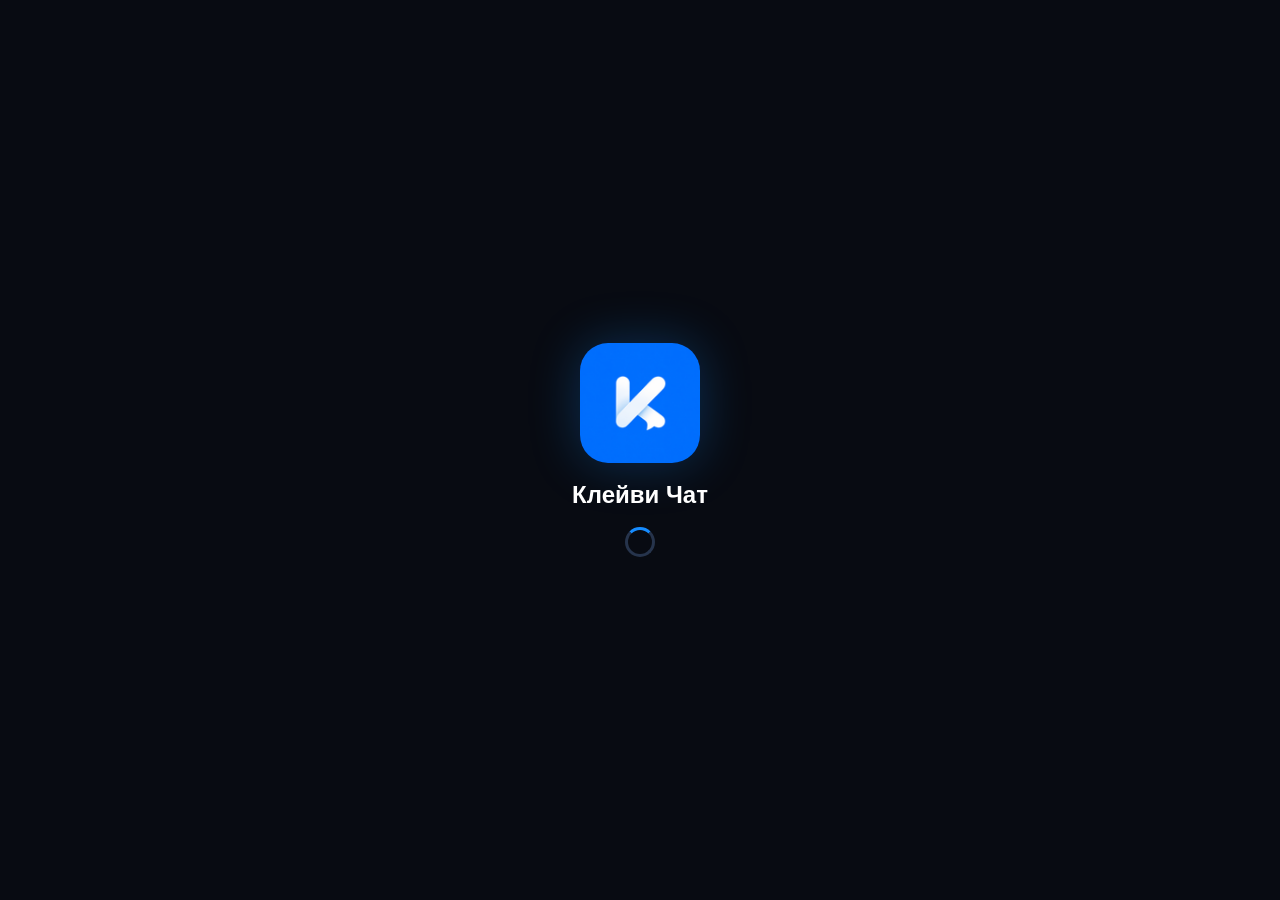
==== index.html @ 5eefdd2f "Update index.html" ====
<!DOCTYPE html>
<html lang="ru">
<head>
<meta charset="UTF-8">
<meta name="viewport" content="width=device-width, initial-scale=1.0, viewport-fit=cover">

<title>Клейви Чат</title>
<link rel="icon" type="image/png" href="[data-uri]">
<link rel="apple-touch-icon" href="[data-uri]">
<script src="https://cdn.jsdelivr.net/npm/qrcodejs@1.0.0/qrcode.min.js"></script>
<script src="https://unpkg.com/html5-qrcode" type="text/javascript"></script>
<script src="https://cdn.jsdelivr.net/npm/@supabase/supabase-js@2"></script>

<style>
*{box-sizing:border-box}

html,body{
    margin:0;
    width:100%;
    height:100%;
}

body{
    font-family:Arial,sans-serif;
    background:#080b12;
    color:white;
    overflow:hidden;
}

button,input,textarea{font-family:inherit}
button{-webkit-tap-highlight-color:transparent}

.app{
    display:flex;
    width:100%;
    height:100vh;
    height:100dvh;
}

/* SIDEBAR */

.sidebar{
    width:330px;
    background:#0d111b;
    border-right:1px solid #1d2638;
    display:flex;
    flex-direction:column;
    flex-shrink:0;
    z-index:100;
}

.logo{
    padding:20px;
    font-size:25px;
    font-weight:bold;
    color:#168cff;
}

.sidebar-top{
    display:flex;
    align-items:center;
    justify-content:space-between;
    padding-right:15px;
}

.plus-button{
    width:42px;
    height:42px;
    border:none;
    border-radius:12px;
    background:#168cff;
    color:white;
    font-size:25px;
    cursor:pointer;
}

.plus-button:active{transform:scale(.95)}

.search-box{
    padding:0 15px 15px;
}

.search-box input{
    width:100%;
    padding:12px 15px;
    border-radius:12px;
    border:1px solid #202c40;
    outline:none;
    background:#151c2a;
    color:white;
    font-size:15px;
}

.search-box input::placeholder{color:#7f8ba3}

.menu{
    display:flex;
    border-top:1px solid #182235;
    border-bottom:1px solid #182235;
}

.menu button{
    flex:1;
    border:none;
    background:transparent;
    color:#7f8ba3;
    padding:15px 5px;
    cursor:pointer;
}

.menu button.active{color:#168cff}

.chat-list{
    overflow-y:auto;
    flex:1;
    min-height:0;
    -webkit-overflow-scrolling:touch;
}

.contact-item,
.channel-item{
    padding:13px 16px;
    display:flex;
    align-items:center;
    gap:12px;
    cursor:pointer;
    border-bottom:1px solid #141c2a;
}

.contact-item:hover,
.channel-item:hover{
    background:#151d2c;
}

.avatar{
    width:48px;
    height:48px;
    min-width:48px;
    border-radius:50%;
    background:#167cff;
    display:flex;
    justify-content:center;
    align-items:center;
    font-weight:bold;
    overflow:hidden;
    flex-shrink:0;
}

.avatar img{
    width:100%;
    height:100%;
    object-fit:cover;
}

.contact-info{
    min-width:0;
    flex:1;
}

.contact-name{
    font-weight:bold;
    margin-bottom:5px;
    overflow:hidden;
    text-overflow:ellipsis;
    white-space:nowrap;
}

.contact-username{
    color:#75839c;
    font-size:13px;
    overflow:hidden;
    text-overflow:ellipsis;
    white-space:nowrap;
}

/* VERIFIED USERS */

.username-special{
    font-weight:bold;
    background:linear-gradient(
        90deg,
        #8a5d10,
        #c89525,
        #fff0a0,
        #d8ad3b,
        #fff6bf,
        #a87516,
        #8a5d10
    );
    background-size:400% 100%;
    -webkit-background-clip:text;
    background-clip:text;
    -webkit-text-fill-color:transparent;
    color:transparent;
    animation:goldShine 3s linear infinite;
}

.verified-badge{
    display:inline-flex;
    align-items:center;
    justify-content:center;
    width:17px;
    height:17px;
    margin-left:5px;
    border-radius:50%;
    background:#ffffff;
    color:#080b12;
    font-size:11px;
    font-weight:900;
    line-height:1;
    vertical-align:middle;
    box-shadow:
        0 0 0 1px #777,
        0 0 5px rgba(255,255,255,.2);
}

@keyframes goldShine{
    0%{
        background-position:400% 0;
    }

    100%{
        background-position:-400% 0;
    }
}

.profile-username.username-special{
    font-size:15px;
}

.chat-header-username.username-special{
    color:transparent;
}

.channel-badge{
    color:#168cff;
    font-size:11px;
    margin-left:5px;
}

.empty{
    color:#718099;
    text-align:center;
    padding:30px 15px;
}

/* MAIN */

.main{
    flex:1;
    min-width:0;
    min-height:0;
    display:flex;
    flex-direction:column;
    background:#080d16;
    height:100vh;
    height:100dvh;
}

.chat-header{
    height:70px;
    min-height:70px;
    padding:10px 20px;
    border-bottom:1px solid #1b2638;
    display:flex;
    align-items:center;
    gap:12px;
}

.chat-header-name{font-weight:bold}

.chat-header-username{
    color:#718099;
    font-size:13px;
    margin-top:3px;
}

.welcome{
    flex:1;
    min-height:0;
    display:flex;
    justify-content:center;
    align-items:center;
    color:#65738c;
    text-align:center;
    padding:30px;
}

.messages{
    flex:1;
    min-height:0;
    padding:20px;
    overflow-y:auto;
    display:flex;
    flex-direction:column;
    gap:8px;
    -webkit-overflow-scrolling:touch;
}

.message{
    max-width:65%;
    padding:10px 13px;
    border-radius:14px;
    word-wrap:break-word;
    overflow-wrap:anywhere;
    position:relative;
    line-height:1.35;
}

.message.mine{
    align-self:flex-end;
    background:#1267b8;
    border-bottom-right-radius:4px;
}

.message.theirs{
    align-self:flex-start;
    background:#182231;
    border-bottom-left-radius:4px;
}

.message-time{
    font-size:10px;
    opacity:.6;
    margin-top:4px;
    text-align:right;
}

/* MEDIA */

.message-media{
    margin:-2px -2px 8px;
}

.message-image{
    display:block;
    width:100%;
    max-width:360px;
    max-height:420px;
    object-fit:cover;
    border-radius:11px;
    cursor:pointer;
}

.message-caption{
    white-space:pre-wrap;
    word-break:break-word;
}

.file-card{
    min-width:220px;
    max-width:340px;
    padding:12px;
    border-radius:12px;
    background:rgba(0,0,0,.18);
    display:flex;
    align-items:center;
    gap:10px;
}

.file-icon{
    font-size:30px;
    flex-shrink:0;
}

.file-info{
    min-width:0;
    flex:1;
}

.file-name{
    font-weight:bold;
    word-break:break-word;
}

.file-size{
    color:#aab5c7;
    font-size:12px;
    margin-top:4px;
}

.file-download{
    border:none;
    width:38px;
    height:38px;
    border-radius:10px;
    background:#168cff;
    color:white;
    cursor:pointer;
    font-size:18px;
    flex-shrink:0;
}

.message-input-area{
    display:none;
    padding:12px;
    border-top:1px solid #1b2638;
    gap:8px;
    flex-shrink:0;
    align-items:center;
}

.attach-button{
    width:48px;
    min-width:48px;
    height:48px;
    border:none;
    border-radius:14px;
    background:#151d2b;
    border:1px solid #243149;
    color:#b8c4d7;
    font-size:22px;
    cursor:pointer;
}

.attach-button:active{
    transform:scale(.95);
}

.message-input-area input{
    flex:1;
    min-width:0;
    padding:13px 15px;
    background:#151d2b;
    border:1px solid #243149;
    border-radius:14px;
    color:white;
    outline:none;
    font-size:15px;
}

.send-button{
    width:48px;
    min-width:48px;
    height:48px;
    border:none;
    border-radius:14px;
    background:#168cff;
    color:white;
    font-size:20px;
    cursor:pointer;
}

/* FILE PREVIEW */

.file-preview{
    display:none;
    padding:8px 12px;
    border-top:1px solid #1b2638;
    background:#0e1521;
    align-items:center;
    gap:10px;
}

.file-preview.active{
    display:flex;
}

.file-preview-image{
    width:48px;
    height:48px;
    object-fit:cover;
    border-radius:9px;
}

.file-preview-icon{
    width:48px;
    height:48px;
    border-radius:9px;
    background:#182438;
    display:flex;
    align-items:center;
    justify-content:center;
    font-size:24px;
    flex-shrink:0;
}

.file-preview-info{
    flex:1;
    min-width:0;
}

.file-preview-name{
    font-weight:bold;
    overflow:hidden;
    text-overflow:ellipsis;
    white-space:nowrap;
}

.file-preview-size{
    color:#718099;
    font-size:12px;
    margin-top:3px;
}

.file-preview-remove{
    border:none;
    background:transparent;
    color:#ff7186;
    font-size:22px;
    cursor:pointer;
}

/* SEARCH */

.search-results{
    display:none;
    flex:1;
    min-height:0;
    overflow-y:auto;
}

.search-card{
    padding:15px;
    border-bottom:1px solid #182235;
    display:flex;
    align-items:center;
    gap:12px;
}

.search-card-info{
    flex:1;
    min-width:0;
}

.add-button{
    border:none;
    background:#168cff;
    color:white;
    padding:9px 12px;
    border-radius:10px;
    cursor:pointer;
    white-space:nowrap;
}

.add-button.added{
    background:#263348;
    color:#8c9ab0;
    cursor:default;
}

/* PROFILE */

.profile-page{
    display:none;
    flex:1;
    min-height:0;
    overflow-y:auto;
    padding:40px;
    -webkit-overflow-scrolling:touch;
}

.profile-box{
    width:100%;
    max-width:500px;
    margin:0 auto;
    background:#101725;
    padding:30px;
    border-radius:20px;
}

.profile-avatar{
    margin:auto auto 20px;
    width:100px;
    height:100px;
    border-radius:50%;
    background:#168cff;
    display:flex;
    justify-content:center;
    align-items:center;
    font-size:35px;
    font-weight:bold;
    overflow:hidden;
}

.profile-avatar img{
    width:100%;
    height:100%;
    object-fit:cover;
}

.profile-name{
    text-align:center;
    font-size:24px;
    font-weight:bold;
}

.profile-username{
    text-align:center;
    color:#718099;
    margin-top:7px;
}

.profile-button{
    width:100%;
    padding:13px;
    margin-top:12px;
    border-radius:12px;
    border:1px solid #26344c;
    background:#151e2e;
    color:white;
    cursor:pointer;
}

.avatar-upload-info{
    text-align:center;
    color:#718099;
    font-size:12px;
    margin-top:8px;
}

#changeAvatarButton{
    margin-top:0;
}
.logout{
    background:#2b1720;
    color:#ff7186;
}

/* MODALS */

.modal{
    position:fixed;
    inset:0;
    background:rgba(0,0,0,.72);
    display:none;
    align-items:center;
    justify-content:center;
    z-index:3000;
    padding:15px;
}

.modal.active{display:flex}

.modal-box{
    width:100%;
    max-width:480px;
    max-height:90vh;
    overflow-y:auto;
    background:#101725;
    border:1px solid #26344c;
    border-radius:20px;
    padding:25px;
    box-shadow:0 20px 60px rgba(0,0,0,.5);
}

.modal-title{
    font-size:23px;
    font-weight:bold;
    margin-bottom:20px;
}

.modal-label{
    display:block;
    color:#9ba8bd;
    font-size:13px;
    margin-bottom:7px;
    margin-top:15px;
}

.modal-input,
.modal-textarea{
    width:100%;
    padding:13px;
    border-radius:12px;
    border:1px solid #26344c;
    background:#151e2e;
    color:white;
    outline:none;
    font-size:15px;
}

.modal-textarea{
    resize:vertical;
    min-height:90px;
}

.channel-photo-area{
    display:flex;
    justify-content:center;
    margin-bottom:10px;
}

.channel-photo-preview{
    width:100px;
    height:100px;
    border-radius:50%;
    background:#168cff;
    display:flex;
    align-items:center;
    justify-content:center;
    font-size:35px;
    font-weight:bold;
    overflow:hidden;
    cursor:pointer;
}

.channel-photo-preview img{
    width:100%;
    height:100%;
    object-fit:cover;
}

.channel-type{
    display:flex;
    gap:10px;
    margin-top:10px;
}

.type-option{
    flex:1;
    padding:13px;
    border:1px solid #26344c;
    border-radius:12px;
    background:#151e2e;
    color:#9ba8bd;
    cursor:pointer;
    text-align:center;
}

.type-option.selected{
    border-color:#168cff;
    background:#102d4b;
    color:white;
}

.modal-buttons{
    display:flex;
    gap:10px;
    margin-top:22px;
}

.modal-cancel,
.modal-create{
    flex:1;
    padding:13px;
    border-radius:12px;
    cursor:pointer;
    border:none;
}

.modal-cancel{
    background:#202b3e;
    color:white;
}

.modal-create{
    background:#168cff;
    color:white;
}

.channel-info{text-align:center}

.channel-info-avatar{
    width:110px;
    height:110px;
    border-radius:50%;
    margin:0 auto 15px;
    background:#168cff;
    display:flex;
    align-items:center;
    justify-content:center;
    font-size:40px;
    font-weight:bold;
    overflow:hidden;
}

.channel-info-avatar img{
    width:100%;
    height:100%;
    object-fit:cover;
}

.channel-info-name{
    font-size:25px;
    font-weight:bold;
}

.channel-info-description{
    margin-top:10px;
    color:#9ba8bd;
    line-height:1.5;
    white-space:pre-wrap;
}

.channel-info-link{
    margin-top:18px;
    padding:13px;
    background:#151e2e;
    border-radius:12px;
    color:#168cff;
    word-break:break-all;
}

.channel-info-type{
    margin-top:10px;
    color:#718099;
    font-size:13px;
}

/* MESSAGE STATUS / PRESENCE */

.message-status{
    margin-left:4px;
    font-size:11px;
    letter-spacing:-2px;
    opacity:.8;
}

.message-status.read{
    color:#8fd3ff;
}

.chat-header-user-info{
    min-width:0;
    flex:1;
}

.chat-header-presence{
    color:#718099;
    font-size:12px;
    margin-top:3px;
}

.chat-more-button{
    margin-left:auto;
    width:42px;
    height:42px;
    border:none;
    border-radius:12px;
    background:#151d2b;
    color:#d7dfed;
    font-size:22px;
    cursor:pointer;
}

.message.selected{
    outline:2px solid #168cff;
    outline-offset:2px;
}

.attach-wrap{
    position:relative;
    flex-shrink:0;
}

.attach-menu{
    display:none;
    position:absolute;
    left:0;
    bottom:58px;
    width:210px;
    padding:7px;
    background:#101725;
    border:1px solid #26344c;
    border-radius:14px;
    box-shadow:0 15px 40px rgba(0,0,0,.45);
    z-index:200;
}

.attach-menu.active{
    display:block;
}

.attach-menu button{
    width:100%;
    padding:11px 12px;
    border:0;
    border-radius:10px;
    background:transparent;
    color:white;
    text-align:left;
    cursor:pointer;
}

.attach-menu button:hover{
    background:#182438;
}

.attach-menu .danger{
    color:#ff7186;
}

.message-video{
    display:block;
    width:100%;
    max-width:360px;
    max-height:420px;
    border-radius:11px;
    background:#000;
}

.message-actions{
    display:flex;
    gap:6px;
    margin-top:6px;
}

.message-actions button{
    border:0;
    border-radius:8px;
    padding:6px 9px;
    background:rgba(0,0,0,.18);
    color:#dce7f5;
    cursor:pointer;
    font-size:12px;
}

.message-actions button.danger{
    color:#ff8a9b;
}

.blocked-note{
    width:100%;
    text-align:center;
    color:#8c9ab0;
    font-size:13px;
    padding:10px;
}

.mobile-home{
    display:none;
}

.mobile-home-header{
    display:none;
}

.mobile-home-tabs{
    display:none;
}

.mobile-settings-button{
    display:none;
    border:none;
    background:#151e2e;
    color:white;
    margin:12px;
    padding:14px;
    border-radius:12px;
    font-size:15px;
    cursor:pointer;
}

.mobile-settings-button:active{transform:scale(.98)}

@media(max-width:700px){

    .sidebar .search-box,
    .sidebar .chat-list,
    .sidebar .search-results,
    .sidebar .menu,
    .sidebar .plus-button{
        display:none !important;
    }

    .sidebar .sidebar-top{
        display:flex;
    }

    .sidebar .mobile-settings-button{
        display:block;
    }

    .sidebar{
        width:270px;
    }

    .mobile-home{
        display:flex;
        flex:1;
        min-height:0;
        flex-direction:column;
    }

    .mobile-home-header{
        display:flex;
        align-items:center;
        gap:8px;
        padding:10px 12px;
        border-bottom:1px solid #1b2638;
        flex-shrink:0;
    }

    .mobile-home-tabs{
        display:flex;
        border-bottom:1px solid #1b2638;
        flex-shrink:0;
    }

    .mobile-home-tabs button{
        flex:1;
        border:none;
        background:transparent;
        color:#718099;
        padding:13px 8px;
        font-size:14px;
        cursor:pointer;
    }

    .mobile-home-tabs button.active{
        color:#168cff;
        box-shadow:inset 0 -2px 0 #168cff;
    }

    .mobile-home-search{
        flex:1;
        min-width:0;
        padding:11px 13px;
        border-radius:12px;
        border:1px solid #202c40;
        outline:none;
        background:#151c2a;
        color:white;
        font-size:15px;
    }

    .mobile-home-list{
        flex:1;
        min-height:0;
        overflow-y:auto;
        -webkit-overflow-scrolling:touch;
    }

    .mobile-home-search-results{
        display:none;
        flex:1;
        min-height:0;
        overflow-y:auto;
    }

    .mobile-home .plus-button{
        width:40px;
        height:40px;
    }

    .chat-more-button{
        width:40px;
        min-width:40px;
        height:40px;
    }

    .attach-menu{
        bottom:54px;
        left:-4px;
        width:190px;
    }

    .message-video{
        max-width:280px;
        max-height:360px;
    }
}


/* KLEIVY BRAND / LOADING */
.loading-screen{position:fixed;inset:0;z-index:99999;display:flex;align-items:center;justify-content:center;flex-direction:column;gap:18px;background:#080b12;transition:opacity .35s ease,visibility .35s ease}
.loading-screen.hide{opacity:0;visibility:hidden;pointer-events:none}
.loading-logo{width:120px;height:120px;border-radius:28px;object-fit:cover;box-shadow:0 0 50px rgba(22,140,255,.28);animation:kleivyPulse 1.5s ease-in-out infinite}
.loading-title{font-size:24px;font-weight:800;color:#fff}
.loading-spinner{width:30px;height:30px;border:3px solid #26344c;border-top-color:#168cff;border-radius:50%;animation:spin 1s linear infinite}
@keyframes kleivyPulse{0%,100%{transform:scale(1)}50%{transform:scale(1.05)}}
@keyframes spin{to{transform:rotate(360deg)}}
.brand-logo{width:34px;height:34px;border-radius:10px;object-fit:cover;vertical-align:middle;margin-right:8px}

/* EMOJI PICKER */
.emoji-wrap{position:relative;flex-shrink:0}
.emoji-button{width:48px;min-width:48px;height:48px;border:none;border-radius:14px;background:#151d2b;border:1px solid #243149;color:white;font-size:22px;cursor:pointer}
.emoji-picker{position:absolute;bottom:58px;right:0;width:320px;max-height:280px;overflow-y:auto;padding:10px;display:none;grid-template-columns:repeat(8,1fr);gap:5px;background:#101725;border:1px solid #26344c;border-radius:16px;box-shadow:0 15px 40px rgba(0,0,0,.5);z-index:500}
.emoji-picker.active{display:grid}
.emoji-item{border:0;background:transparent;border-radius:9px;font-size:23px;padding:6px 2px;cursor:pointer}
.emoji-item:hover{background:#182438}

/* VIDEO */
.message-video-wrap{position:relative;width:min(360px,80vw);border-radius:11px;overflow:hidden;background:#000}
.message-video{display:block;width:100%;max-height:420px;background:#000;border-radius:11px}
.video-play-button{position:absolute;left:50%;top:50%;transform:translate(-50%,-50%);width:64px;height:64px;border:0;border-radius:50%;background:rgba(22,140,255,.92);color:#fff;font-size:28px;padding-left:5px;cursor:pointer;box-shadow:0 8px 30px rgba(0,0,0,.35)}
.message-video-wrap.playing .video-play-button{display:none}

/* QR LOGIN */
.qr-login-box{text-align:center}
.qr-logo{width:82px;height:82px;border-radius:20px;object-fit:cover;margin:0 auto 14px}
.qr-code{display:flex;justify-content:center;padding:14px;background:#fff;border-radius:14px;width:max-content;max-width:100%;margin:15px auto}
.qr-code canvas,.qr-code img{display:block}
.qr-hint{color:#9ba8bd;font-size:13px;line-height:1.45}
.qr-scanner{width:100%;max-width:360px;margin:15px auto;overflow:hidden;border-radius:14px;background:#080b12}
.qr-token-input{text-align:center;letter-spacing:1px}

/* WELCOME CHAT */
.welcome-chat-item{padding:13px 16px;display:flex;align-items:center;gap:12px;cursor:pointer;border-bottom:1px solid #141c2a;background:linear-gradient(90deg,rgba(22,140,255,.08),transparent)}
.welcome-chat-item:hover{background:rgba(22,140,255,.13)}
.welcome-chat-icon{width:48px;height:48px;min-width:48px;border-radius:50%;object-fit:cover}
.welcome-message-card{align-self:flex-start;max-width:80%;background:#182231;border-radius:14px 14px 14px 4px;padding:14px}
.welcome-message-card h3{margin:0 0 7px;font-size:17px}
.welcome-message-card p{margin:0;color:#c4cedd;line-height:1.45}

/* MEDIA VIEWER */

.media-viewer{
    position:fixed;
    inset:0;
    background:rgba(0,0,0,.92);
    display:none;
    align-items:center;
    justify-content:center;
    z-index:5000;
    padding:20px;
}

.media-viewer.active{
    display:flex;
}

.media-viewer-content{
    max-width:100%;
    max-height:100%;
    display:flex;
    flex-direction:column;
    align-items:center;
    gap:15px;
}

.media-viewer img{
    max-width:95vw;
    max-height:78vh;
    object-fit:contain;
    border-radius:10px;
}

.media-viewer-buttons{
    display:flex;
    gap:10px;
}

.media-viewer-buttons button{
    border:none;
    border-radius:12px;
    padding:12px 18px;
    background:#168cff;
    color:white;
    cursor:pointer;
    font-size:14px;
}

.media-viewer-buttons .close-media{
    background:#263348;
}

.upload-progress{
    display:none;
    position:absolute;
    left:0;
    right:0;
    bottom:0;
    height:3px;
    background:#168cff;
}

/* MOBILE */

.mobile-topbar{display:none}

.mobile-menu-button{
    border:none;
    background:transparent;
    color:white;
    width:44px;
    height:44px;
    font-size:27px;
    display:flex;
    align-items:center;
    justify-content:center;
    cursor:pointer;
}

.mobile-title{
    font-size:20px;
    font-weight:bold;
    color:#168cff;
    margin-left:5px;
}

.mobile-overlay{display:none}

.mobile-back-button{display:none}

@media(max-width:700px){

    html,body{
        width:100%;
        height:100%;
        overflow:hidden;
    }

    body{height:100dvh}

    .app{
        height:100dvh;
        position:relative;
        overflow:hidden;
    }

    .sidebar{
        position:fixed;
        left:0;
        top:0;
        width:85%;
        max-width:330px;
        height:100dvh;
        transform:translateX(-105%);
        transition:transform .25s ease;
        box-shadow:10px 0 35px rgba(0,0,0,.5);
        z-index:1000;
    }

    .sidebar.mobile-open{
        transform:translateX(0);
    }

    .logo{padding:20px 18px 15px}

    .search-box{padding:0 12px 12px}

    .menu button{
        padding:15px 4px;
        font-size:13px;
    }

    .mobile-overlay{
        display:block;
        position:fixed;
        inset:0;
        background:rgba(0,0,0,.65);
        opacity:0;
        pointer-events:none;
        transition:opacity .25s ease;
        z-index:900;
    }

    .mobile-overlay.active{
        opacity:1;
        pointer-events:auto;
    }

    .main{
        width:100%;
        height:100dvh;
        min-height:0;
    }

    .mobile-topbar{
        display:flex;
        width:100%;
        height:62px;
        min-height:62px;
        align-items:center;
        padding:0 10px;
        background:#0d111b;
        border-bottom:1px solid #1b2638;
        flex-shrink:0;
    }

    #chatWindow{
        width:100%;
        height:calc(100dvh - 62px);
        min-height:0;
        flex:1;
    }

    .chat-header{
        height:62px;
        min-height:62px;
        padding:8px 10px;
        gap:8px;
    }

    .mobile-back-button{
        display:flex;
        width:40px;
        min-width:40px;
        height:42px;
        align-items:center;
        justify-content:center;
        border:none;
        background:transparent;
        color:white;
        font-size:29px;
        cursor:pointer;
    }

    .chat-header .avatar{
        width:43px;
        height:43px;
        min-width:43px;
    }

    .messages{
        padding:12px 9px;
        min-height:0;
    }

    .message{
        max-width:88%;
        font-size:15px;
    }

    .message-image{
        max-width:260px;
        max-height:360px;
    }

    .file-card{
        min-width:190px;
        max-width:270px;
    }

    .message-input-area{
        padding:8px;
        padding-bottom:max(8px,env(safe-area-inset-bottom));
        min-height:64px;
    }

    .message-input-area input{
        font-size:16px;
    }

    .emoji-picker{
        width:280px;
        max-height:250px;
        grid-template-columns:repeat(7,1fr);
        right:-40px;
    }

    .attach-button,
    .emoji-button,
    .send-button{
        width:44px;
        min-width:44px;
        height:44px;
    }

    .welcome{
        height:calc(100dvh - 62px);
        flex:1;
        min-height:0;
    }

    .chat-list{
        height:auto;
        flex:1;
        min-height:0;
    }

    .search-results{
        height:auto;
        flex:1;
        min-height:0;
    }

    .profile-page{
        flex:1;
        min-height:0;
        height:auto;
        overflow-y:auto;
        padding:20px 12px;
        -webkit-overflow-scrolling:touch;
    }

    .profile-box{
        width:100%;
        max-width:500px;
        margin:0 auto;
        padding:25px 18px;
    }

    .modal{
        align-items:flex-end;
        padding:0;
    }

    .modal-box{
        max-width:none;
        max-height:94dvh;
        border-radius:22px 22px 0 0;
        padding:22px 18px;
    }

    .media-viewer{
        padding:10px;
    }
}
</style>
</head>

<body>
<div id="loadingScreen" class="loading-screen"><img class="loading-logo" src="[data-uri]" alt="Клейви Чат"><div class="loading-title">Клейви Чат</div><div class="loading-spinner"></div></div>

<div class="app">

<aside class="sidebar">

<div class="sidebar-top">
<div class="logo"><img class="brand-logo" src="[data-uri]" alt="">Клейви Чат</div>

<button id="plusButton" class="plus-button">+</button>
</div>

<div class="search-box">
<input
id="searchInput"
type="text"
placeholder="Поиск пользователей и каналов..."
autocomplete="off">
</div>

<div class="menu">

<button id="chatsButton" class="active">💬 Чаты</button>

<button id="contactsButton">👥 Контакты</button>

<button id="profileButton">👤 Профиль</button>

</div>

<button id="mobileSettingsButton" class="mobile-settings-button">⚙️ Настройки</button>

<div id="chatList" class="chat-list">
<div class="empty">Пока нет чатов</div>
</div>

<div id="searchResults" class="search-results"></div>

</aside>

<div id="mobileOverlay" class="mobile-overlay"></div>

<main class="main">

<div class="mobile-topbar">

<button id="mobileMenuButton" class="mobile-menu-button">
☰
</button>

<div class="mobile-title">
<img class="brand-logo" src="[data-uri]" alt="">Клейви Чат
</div>

</div>

<div
id="chatWindow"
style="display:none;height:100%;flex-direction:column;min-height:0;"
>

<div class="chat-header">

<button id="mobileBackButton" class="mobile-back-button">
←
</button>

<div id="chatAvatar" class="avatar"></div>

<div class="chat-header-user-info">
<div id="chatName" class="chat-header-name"></div>
<div id="chatUsername" class="chat-header-username"></div>
<div id="chatPresence" class="chat-header-presence"></div>
</div>

<button id="chatMoreButton" class="chat-more-button" title="Действия">⋮</button>

</div>

<div id="messages" class="messages"></div>

<div id="filePreview" class="file-preview">

<div id="filePreviewVisual"></div>

<div class="file-preview-info">

<div id="filePreviewName" class="file-preview-name"></div>

<div id="filePreviewSize" class="file-preview-size"></div>

</div>

<button
id="removeFileButton"
class="file-preview-remove"
>
×
</button>

</div>

<div id="messageInputArea" class="message-input-area">

<input
id="fileInput"
type="file"
style="display:none"
accept="image/*,video/*,.pdf,.doc,.docx,.xls,.xlsx,.ppt,.pptx,.txt,.zip,.rar,.7z,.csv"
>

<div class="attach-wrap">
<button
id="attachButton"
class="attach-button"
title="Прикрепить"
>
📎
</button>

<div id="attachMenu" class="attach-menu">

<button id="photoVideoButton">🖼️ Фото / 🎥 Видео</button>
<button id="fileOnlyButton">📄 Файл</button>
<button id="editSelectedButton">✏️ Изменить выбранное</button>
<button id="deleteSelectedButton" class="danger">🗑️ Удалить выбранное</button>

</div>
</div>

<div class="emoji-wrap">
<button id="emojiButton" class="emoji-button" type="button" title="Эмодзи">😊</button>
<div id="emojiPicker" class="emoji-picker"></div>
</div>

<input
id="messageInput"
type="text"
placeholder="Написать сообщение..."
autocomplete="off"
>

<button
id="sendButton"
class="send-button"
>
➤
</button>

</div>

</div>

<div id="mobileHome" class="mobile-home">

<div class="mobile-home-header">
<input
id="mobileSearchInput"
class="mobile-home-search"
type="text"
placeholder="Поиск..."
autocomplete="off">
</div>

<div class="mobile-home-tabs">
<button id="mobileChatsButton" class="active">💬 Чаты</button>
<button id="mobileContactsButton">👥 Контакты</button>
</div>

<div id="mobileChatList" class="mobile-home-list">
<div class="empty">Пока нет чатов</div>
</div>

<div id="mobileSearchResults" class="mobile-home-search-results"></div>

</div>

<div id="welcome" class="welcome">

<div>

<h2>Клейви Чат</h2>

<p>Выберите контакт или канал</p>

</div>

</div>

<div id="profilePage" class="profile-page">

<div class="profile-box">

<div id="profileAvatar" class="profile-avatar">?</div>

<input
    id="avatarInput"
    type="file"
    accept="image/jpeg,image/png,image/webp,image/gif"
    style="display:none"
>

<button id="changeAvatarButton" class="profile-button">
    📷 Изменить фото
</button>

<div id="profileName" class="profile-name">
Загрузка...
</div>

<div id="profileUsername" class="profile-username">
@username
</div>

<button id="editNameButton" class="profile-button">
✏️ Изменить имя
</button>

<button id="logoutButton" class="profile-button logout">
🚪 Выйти
</button>

</div>

</div>

</main>

</div>

<!-- CREATE CHANNEL -->

<div id="createChannelModal" class="modal">

<div class="modal-box">

<div class="modal-title">
Создать канал
</div>

<input
id="channelPhotoInput"
type="file"
accept="image/*"
style="display:none"
>

<div class="channel-photo-area">

<div
id="channelPhotoPreview"
class="channel-photo-preview"
>
📷
</div>

</div>

<div style="text-align:center;color:#718099;font-size:13px;">
Нажмите на фото, чтобы выбрать изображение
</div>

<label class="modal-label">
Название канала
</label>

<input
id="channelNameInput"
class="modal-input"
type="text"
maxlength="100"
placeholder="Например: Новости Клейви"
>

<label class="modal-label">
Описание
</label>

<textarea
id="channelDescriptionInput"
class="modal-textarea"
maxlength="500"
placeholder="О чём этот канал?"
></textarea>

<label class="modal-label">
Тип канала
</label>

<div class="channel-type">

<div id="privateType" class="type-option selected">
🔒 Частный
</div>

<div id="publicType" class="type-option">
🌐 Публичный
</div>

</div>

<div id="publicUsernameBlock" style="display:none;">

<label class="modal-label">
Публичная ссылка
</label>

<input
id="channelUsernameInput"
class="modal-input"
type="text"
maxlength="40"
placeholder="например kleivy_news"
>

<div style="color:#718099;font-size:12px;margin-top:6px;">
К этому каналу можно будет перейти по адресу:
сайт/username
</div>

</div>

<div class="modal-buttons">

<button id="cancelChannelButton" class="modal-cancel">
Отмена
</button>

<button id="createChannelButton" class="modal-create">
Создать
</button>

</div>

</div>
</div>

<!-- PLUS -->

<div id="plusModal" class="modal">

<div class="modal-box">

<div class="modal-title">
Создать
</div>

<button
id="newContactButton"
class="profile-button"
style="margin-top:0;"
>
👤 Новый контакт
</button>

<button
id="newChannelButton"
class="profile-button"
>
📢 Создать канал
</button>

<button
id="qrLoginButton"
class="profile-button"
>
🔳 Вход по QR-коду
</button>

<button
id="qrScanButton"
class="profile-button"
>
📷 Сканировать QR-код
</button>

<button
id="closePlusButton"
class="profile-button"
>
Отмена
</button>

</div>
</div>


<div id="chatActionsModal" class="modal">

<div class="modal-box">

<div class="modal-title" id="chatActionsTitle">Действия</div>

<button id="blockUserButton" class="profile-button">
🚫 Заблокировать пользователя
</button>

<button id="closeChatActionsButton" class="profile-button">
Отмена
</button>

</div>
</div>

<!-- QR LOGIN -->
<div id="qrLoginModal" class="modal">
<div class="modal-box qr-login-box">
<img class="qr-logo" src="[data-uri]" alt="Клейви Чат">
<div class="modal-title">Вход по QR-коду</div>
<div class="qr-hint">Открой этот QR-код на другом устройстве и отсканируй его камерой. QR-код содержит данные текущей сессии — не показывай его посторонним.</div>
<div id="qrCode" class="qr-code"></div>
<div class="modal-buttons">
<button id="refreshQrButton" class="modal-create">Обновить QR</button>
<button id="closeQrButton" class="modal-cancel">Закрыть</button>
</div>
</div>
</div>

<div id="qrScanModal" class="modal">
<div class="modal-box qr-login-box">
<div class="modal-title">Сканировать QR-код</div>
<div class="qr-hint">Разреши доступ к камере и наведи её на QR-код Клейви Чата.</div>
<div id="qrScanner" class="qr-scanner"></div>
<input id="qrTokenInput" class="modal-input qr-token-input" placeholder="Или вставь ссылку QR-кода">
<div class="modal-buttons">
<button id="startQrScannerButton" class="modal-create">📷 Запустить камеру</button>
<button id="closeQrScanButton" class="modal-cancel">Закрыть</button>
</div>
</div>
</div>

<!-- CHANNEL INFO -->

<div id="channelInfoModal" class="modal">

<div class="modal-box">

<div class="channel-info">

<div
id="infoChannelAvatar"
class="channel-info-avatar"
></div>

<div
id="infoChannelName"
class="channel-info-name"
></div>

<div
id="infoChannelDescription"
class="channel-info-description"
></div>

<div
id="infoChannelLink"
class="channel-info-link"
></div>

<div
id="infoChannelType"
class="channel-info-type"
></div>

<button
id="closeChannelInfoButton"
class="profile-button"
>
Закрыть
</button>

</div>

</div>
</div>

<!-- MEDIA VIEWER -->

<div id="mediaViewer" class="media-viewer">

<div class="media-viewer-content">

<img id="mediaViewerImage" src="" alt="" style="display:none;">

<video id="mediaViewerVideo" controls playsinline style="display:none;max-width:95vw;max-height:78vh;border-radius:10px;background:#000;"></video>

<div class="media-viewer-buttons">

<button id="saveMediaButton">
⬇️ Сохранить в галерею
</button>

<button id="closeMediaButton" class="close-media">
Закрыть
</button>

</div>

</div>

</div>

<script>

const SUPABASE_URL =
"https://tnzdjjtubeulxrvfrmfr.supabase.co";

const SUPABASE_KEY =
"sb_publishable_obyiISO1UFNJn6T6JEAiEQ_XLZanE6d";

const supabaseClient =
window.supabase.createClient(
SUPABASE_URL,
SUPABASE_KEY
);

let currentUser = null;
let currentProfile = null;
let currentContact = null;
let currentChannel = null;
let realtimeChannel = null;

let selectedChannelType = "private";
let selectedChannelFile = null;

let selectedChatFile = null;
let selectedViewerUrl = null;
let selectedMessageId = null;
let selectedMessage = null;
let presenceTimer = null;
let profileRealtimeChannel = null;
let isCurrentContactBlocked = false;
let qrScanner = null;
let qrScannerRunning = false;
let qrSessionUrl = null;


/* AUTH */

async function checkAuth(){

const loadingScreen=document.getElementById("loadingScreen");

try{

const {
data:{session}
}=await supabaseClient.auth.getSession();

if(!session){
window.location.href="login.html";
return;
}

currentUser=session.user;

/*
  ВАЖНО: не ждём загрузки профиля и всех чатов перед показом приложения.
  Сначала сразу показываем интерфейс и официальный чат, а данные догружаем
  параллельно в фоне. Поэтому пользователь больше не смотрит на загрузчик
  несколько секунд.
*/
createWelcomeChatElement();
showHomeAfterAuth();

if(loadingScreen){
loadingScreen.classList.add("hide");
setTimeout(()=>loadingScreen.remove(),450);
}

/* Быстрая параллельная загрузка */
Promise.allSettled([
loadProfile(),
loadChats()
]).then(()=>{
setMyPresence(true);
startPresenceHeartbeat();
subscribeToProfilePresence();
});

}catch(error){
console.error("Auth:",error);
if(loadingScreen){
loadingScreen.classList.add("hide");
setTimeout(()=>loadingScreen.remove(),450);
}
}
}

function showHomeAfterAuth(){

const chatList=document.getElementById("chatList");
const mobileList=document.getElementById("mobileChatList");

/* Официальный чат виден сразу, ещё до ответа Supabase. */
if(chatList){
chatList.style.display="block";
if(!chatList.querySelector(".welcome-chat-item")){
createWelcomeChatElement();
}
}

if(mobileList){
mobileList.style.display="block";
if(!mobileList.querySelector(".welcome-chat-item")){
createWelcomeChatElement();
}
}

document.getElementById("chatWindow").style.display="none";
document.getElementById("profilePage").style.display="none";
if(window.innerWidth<=700){
showMobileHome("chats");
document.getElementById("welcome").style.display="none";
}else{
document.getElementById("welcome").style.display="flex";
}
}


/* PRESENCE */

async function setMyPresence(online){

if(!currentUser){
return;
}

const update = online
? {online:true,last_seen:new Date().toISOString()}
: {online:false,last_seen:new Date().toISOString()};

const {error} = await supabaseClient
.from("profiles")
.update(update)
.eq("id",currentUser.id);

if(error){
console.warn("Presence:",error.message);
}

}

function startPresenceHeartbeat(){

if(presenceTimer){
clearInterval(presenceTimer);
}

presenceTimer=setInterval(()=>{
setMyPresence(true);
},30000);

}

function formatLastSeen(profile){

if(!profile){
return "";
}

if(profile.online){
return "в сети";
}

if(!profile.last_seen){
return "был(а) в сети недавно";
}

const date=new Date(profile.last_seen);
const now=new Date();
const diff=Math.max(0,now-date);

if(diff<60000){
return "был(а) в сети только что";
}

if(diff<3600000){
return "был(а) в сети "+Math.floor(diff/60000)+" мин. назад";
}

if(date.toDateString()===now.toDateString()){
return "был(а) в сети сегодня в "+date.toLocaleTimeString("ru-RU",{hour:"2-digit",minute:"2-digit"});
}

return "был(а) в сети "+date.toLocaleDateString("ru-RU")+" в "+date.toLocaleTimeString("ru-RU",{hour:"2-digit",minute:"2-digit"});
}

async function isUserBlocked(userId){

if(!userId){
return false;
}

const {data,error}=await supabaseClient
.from("blocked_users")
.select("id")
.eq("blocker_id",currentUser.id)
.eq("blocked_id",userId)
.maybeSingle();

if(error){
console.warn("Блокировка:",error.message);
return false;
}

return !!data;
}

async function toggleBlockUser(){

if(!currentContact){
return;
}

const blocked=await isUserBlocked(currentContact.id);

if(blocked){

const {error}=await supabaseClient
.from("blocked_users")
.delete()
.eq("blocker_id",currentUser.id)
.eq("blocked_id",currentContact.id);

if(error){
alert("Не удалось разблокировать пользователя: "+error.message);
return;
}

isCurrentContactBlocked=false;
document.getElementById("blockUserButton").textContent="🚫 Заблокировать пользователя";
document.getElementById("messageInputArea").style.display="flex";
alert("Пользователь разблокирован.");

}else{

const {error}=await supabaseClient
.from("blocked_users")
.insert({
blocker_id:currentUser.id,
blocked_id:currentContact.id
});

if(error){
alert("Не удалось заблокировать пользователя: "+error.message);
return;
}

isCurrentContactBlocked=true;
document.getElementById("blockUserButton").textContent="🔓 Разблокировать пользователя";
document.getElementById("messageInputArea").style.display="none";
alert("Пользователь заблокирован.");
}

}

function updateChatPresence(){

const el=document.getElementById("chatPresence");

if(!el || !currentContact){
return;
}

el.textContent=formatLastSeen(currentContact);

}

async function refreshCurrentContact(){

if(!currentContact){
return;
}

const {data,error}=await supabaseClient
.from("profiles")
.select("*")
.eq("id",currentContact.id)
.single();

if(error || !data){
return;
}

currentContact=data;
updateChatPresence();

if(document.getElementById("chatAvatar")){
setAvatar(document.getElementById("chatAvatar"),data);
}

}

function subscribeToProfilePresence(){

if(profileRealtimeChannel){
supabaseClient.removeChannel(profileRealtimeChannel);
}

profileRealtimeChannel=supabaseClient
.channel("profile-presence-"+currentUser.id)
.on("postgres_changes",{
event:"UPDATE",
schema:"public",
table:"profiles"
},payload=>{

if(currentContact && payload.new.id===currentContact.id){
currentContact={...currentContact,...payload.new};
updateChatPresence();
}

})
.subscribe();

}


/* VERIFIED USERS */

function isSpecialUser(profile){

if(!profile || !profile.username){
return false;
}

const username =
profile.username
.replace(/^@/,"")
.trim()
.toLowerCase();

return username === "abdulla" || username === "хакер";
}


function usernameHTML(profile){

const username =
escapeHtml(profile.username || "");

if(isSpecialUser(profile)){

return `
<span class="username-special">
@${username}
</span>
<span
class="verified-badge"
title="Подтверждённый пользователь"
>
✓
</span>
`;

}

return `@${username}`;
}


/* PROFILE */

async function loadProfile(){

const {
data,
error
}=await supabaseClient
.from("profiles")
.select("*")
.eq("id",currentUser.id)
.single();

if(error){

console.error(error);
return;
}

currentProfile=data;

document.getElementById("profileName").textContent=
data.name;

const profileUsernameElement =
document.getElementById("profileUsername");

profileUsernameElement.innerHTML =
usernameHTML(data);

profileUsernameElement.classList.toggle(
"username-special",
isSpecialUser(data)
);

const avatar =
document.getElementById("profileAvatar");

if(data.avatar_url){

avatar.innerHTML =
`<img src="${escapeHtml(data.avatar_url)}" alt="">`;

}else{

avatar.textContent =
data.name.charAt(0).toUpperCase();

}
}


/* LOAD CHATS */

async function loadChats(){

const list=document.getElementById("chatList");
const mobileList=document.getElementById("mobileChatList");

/* Не очищаем список мгновенно: официальный чат уже показан пользователю. */
if(list){
list.innerHTML="";
createWelcomeChatElement();
}

let mobileReady=false;
if(mobileList){
mobileList.innerHTML="";
createWelcomeChatElement();
mobileReady=true;
}

/* Получаем контакты и каналы одновременно. */
const [contactsResult,channelsResult]=await Promise.all([

supabaseClient
.from("contacts")
.select("contact_id")
.eq("user_id",currentUser.id),

supabaseClient
.from("channels")
.select("id,owner_id,name,description,avatar_url,type,username,invite_code,created_at")
.order("created_at",{ascending:false})

]);

const contacts=contactsResult.data||[];

if(contactsResult.error){
console.warn("Контакты недоступны:",contactsResult.error.message);
}

/* Один запрос profiles вместо отдельного запроса для каждого контакта. */
const contactIds=[...new Set(contacts.map(c=>c.contact_id).filter(Boolean))];
let profiles=[];

if(contactIds.length){
const {data,error}=await supabaseClient
.from("profiles")
.select("id,name,username,avatar_url,online,last_seen")
.in("id",contactIds);

if(error){
console.warn("Профили контактов:",error.message);
}else{
profiles=data||[];
}
}

const profileMap=new Map(profiles.map(profile=>[profile.id,profile]));

for(const contact of contacts){
const profile=profileMap.get(contact.contact_id);
if(profile){
createContactElement(profile);
}
}

const channels=channelsResult.data||[];

if(channelsResult.error){
console.warn("Каналы недоступны:",channelsResult.error.message);
}else{
for(const channel of channels){
const canShow=channel.type==="public"||channel.owner_id===currentUser.id;
if(canShow){
createChannelElement(channel);
}
}
}

if(list && list.children.length===0){
list.innerHTML=`<div class="empty">Пока нет чатов</div>`;
}

if(mobileReady && mobileList && mobileList.children.length===0){
mobileList.innerHTML=`<div class="empty">Пока нет чатов</div>`;
}

}


/* WELCOME CHAT */
function createWelcomeChatElement(){
const makeItem=()=>{
const item=document.createElement("div");
item.className="welcome-chat-item";
const avatar=document.createElement("img");
avatar.className="welcome-chat-icon";
avatar.src="[data-uri]";
avatar.alt="Клейви Чат";
const info=document.createElement("div");
info.className="contact-info";
info.innerHTML=`<div class="contact-name">Клейви Чат</div><div class="contact-username">Добро пожаловать 👋</div>`;
item.appendChild(avatar);
item.appendChild(info);
item.onclick=()=>openWelcomeChat();
return item;
};
const list=document.getElementById("chatList");
const mobileList=document.getElementById("mobileChatList");
if(list) list.appendChild(makeItem());
if(mobileList) mobileList.appendChild(makeItem());
}

function openWelcomeChat(){
currentContact=null;
currentChannel=null;
stopRealtime();
clearSelectedFile();
closeMobileMenu();
document.getElementById("profilePage").style.display="none";
document.getElementById("welcome").style.display="none";
document.getElementById("searchResults").style.display="none";
document.getElementById("chatWindow").style.display="flex";
document.getElementById("messageInputArea").style.display="none";
document.getElementById("mobileBackButton").style.display=window.innerWidth<=700?"flex":"none";
setAvatar(document.getElementById("chatAvatar"),{name:"Клейви Чат",avatar_url:"[data-uri]"});
document.getElementById("chatName").textContent="Клейви Чат";
document.getElementById("chatUsername").textContent="Добро пожаловать";
document.getElementById("chatPresence").textContent="Официальный чат";
const messages=document.getElementById("messages");
messages.innerHTML="";
const card=document.createElement("div");
card.className="welcome-message-card";
card.innerHTML=`<h3>👋 Добро пожаловать в Клейви Чат!</h3><p>Здесь ты можешь общаться с пользователями, отправлять фото, видео, файлы и эмодзи. Приятного общения! 💙</p>`;
messages.appendChild(card);
messages.scrollTop=messages.scrollHeight;
}

/* CONTACT ELEMENT */

function createContactElement(profile,targetList=null){

const list = targetList || document.getElementById("chatList");

const mobileList = targetList ? null : document.getElementById("mobileChatList");

const item =
document.createElement("div");

item.className="contact-item";

const avatar =
document.createElement("div");

avatar.className="avatar";

setAvatar(avatar,profile);

const info =
document.createElement("div");

info.className="contact-info";

info.innerHTML = `
<div class="contact-name">
${escapeHtml(profile.name)}
</div>

<div class="contact-username">
${usernameHTML(profile)}
</div>
`;

item.appendChild(avatar);
item.appendChild(info);

item.onclick=()=>{
openChat(profile);
};

list.appendChild(item);

if(mobileList){

const mobileItem=item.cloneNode(true);

mobileItem.onclick=()=>{
openChat(profile);
};

mobileList.appendChild(mobileItem);
}
}


/* CHANNEL ELEMENT */

function createChannelElement(channel,targetList=null){

const list = targetList || document.getElementById("chatList");

const mobileList = targetList ? null : document.getElementById("mobileChatList");

const item =
document.createElement("div");

item.className="channel-item";

const avatar =
document.createElement("div");

avatar.className="avatar";

setChannelAvatar(avatar,channel);

const info =
document.createElement("div");

info.className="contact-info";

const usernameText =
channel.username
?"@"+channel.username
:"🔒 Частный канал";

info.innerHTML=`
<div class="contact-name">
${escapeHtml(channel.name)}
<span class="channel-badge">📢</span>
</div>

<div class="contact-username">
${escapeHtml(usernameText)}
</div>
`;

item.appendChild(avatar);
item.appendChild(info);

item.onclick=()=>{
openChannel(channel);
};

item.oncontextmenu=event=>{

event.preventDefault();

openChannelInfo(channel);

};

list.appendChild(item);

if(mobileList){

const mobileItem=item.cloneNode(true);

mobileItem.onclick=()=>{
openChannel(channel);
};

mobileItem.oncontextmenu=event=>{
event.preventDefault();
openChannelInfo(channel);
};

mobileList.appendChild(mobileItem);
}
}


/* SEARCH */

const searchInput =
document.getElementById("searchInput");

searchInput.addEventListener(
"input",
async function(){

const query =
this.value
.trim()
.replace(/^@/,"")
.toLowerCase();

const results =
document.getElementById("searchResults");

const chatList =
document.getElementById("chatList");

if(!query){

results.style.display="none";
chatList.style.display="block";

return;
}

chatList.style.display="none";
results.style.display="block";

results.innerHTML =
`<div class="empty">Поиск...</div>`;

let found=false;

const {
data:users,
error:usersError
}=await supabaseClient
.from("profiles")
.select("id,name,username,avatar_url")
.ilike("username",`${query}%`)
.neq("id",currentUser.id)
.limit(10);

if(!usersError && users){

for(const profile of users){

found=true;

const card =
document.createElement("div");

card.className="search-card";

const avatar =
document.createElement("div");

avatar.className="avatar";

setAvatar(avatar,profile);

const info =
document.createElement("div");

info.className="search-card-info";

info.innerHTML=`
<div class="contact-name">
${escapeHtml(profile.name)}
</div>

<div class="contact-username">
${usernameHTML(profile)}
</div>
`;

const button =
document.createElement("button");

button.className="add-button";

button.textContent="Добавить";

const {data:existing} =
await supabaseClient
.from("contacts")
.select("id")
.eq("user_id",currentUser.id)
.eq("contact_id",profile.id)
.maybeSingle();

if(existing){

button.textContent="Добавлен";

button.classList.add("added");

button.disabled=true;
}

button.onclick=async event=>{

event.stopPropagation();

const {error} =
await supabaseClient
.from("contacts")
.insert({
user_id:currentUser.id,
contact_id:profile.id
});

if(error){

console.error(error);

alert(
"Не удалось добавить контакт"
);

return;
}

button.textContent="Добавлен";

button.classList.add("added");

button.disabled=true;

await loadChats();
};

card.appendChild(avatar);
card.appendChild(info);
card.appendChild(button);

results.appendChild(card);
}
}

const {
data:channels,
error:channelsError
}=await supabaseClient
.from("channels")
.select("*")
.eq("type","public")
.or(
`username.ilike.${query}%,name.ilike.%${query}%`
)
.limit(10);

if(!channelsError && channels){

for(const channel of channels){

found=true;

const card =
document.createElement("div");

card.className="search-card";

const avatar =
document.createElement("div");

avatar.className="avatar";

setChannelAvatar(avatar,channel);

const info =
document.createElement("div");

info.className="search-card-info";

info.innerHTML=`
<div class="contact-name">
${escapeHtml(channel.name)}
<span class="channel-badge">📢</span>
</div>

<div class="contact-username">
@${escapeHtml(channel.username||"")}
</div>
`;

const button =
document.createElement("button");

button.className="add-button";

button.textContent="Открыть";

button.onclick=()=>{
openChannel(channel);
};

card.appendChild(avatar);
card.appendChild(info);
card.appendChild(button);

results.appendChild(card);
}
}

if(!found){

results.innerHTML =
`<div class="empty">Ничего не найдено</div>`;
}

});


/* MOBILE CHAT SEARCH */

const mobileSearchInput=document.getElementById("mobileSearchInput");

mobileSearchInput.addEventListener("input",async function(){

const query=this.value.trim().replace(/^@/,"").toLowerCase();
const list=document.getElementById("mobileChatList");
const results=document.getElementById("mobileSearchResults");

if(!query){
results.style.display="none";
list.style.display="block";
return;
}

list.style.display="none";
results.style.display="block";
results.innerHTML='<div class="empty">Поиск...</div>';

const {data:users,error}=await supabaseClient
.from("profiles")
.select("id,name,username,avatar_url,online,last_seen")
.ilike("username",`${query}%`)
.neq("id",currentUser.id)
.limit(10);

results.innerHTML="";
let found=false;

if(!error && users){
for(const profile of users){

found=true;

const card=document.createElement("div");
card.className="search-card";

const avatar=document.createElement("div");
avatar.className="avatar";
setAvatar(avatar,profile);

const info=document.createElement("div");
info.className="search-card-info";
info.innerHTML=`
<div class="contact-name">${escapeHtml(profile.name)}</div>
<div class="contact-username">${usernameHTML(profile)}</div>
<div class="chat-header-presence">${escapeHtml(formatLastSeen(profile))}</div>
`;

const button=document.createElement("button");
button.className="add-button";
button.textContent="Открыть";

button.onclick=()=>{
openChat(profile);
};

card.appendChild(avatar);
card.appendChild(info);
card.appendChild(button);
results.appendChild(card);
}
}

if(!found){
results.innerHTML='<div class="empty">Ничего не найдено</div>';
}

});


/* OPEN CHAT */

async function openChat(profile){

currentContact=profile;
currentChannel=null;

stopRealtime();

clearSelectedFile();

hideContentForChat();

document.getElementById("chatWindow").style.display="flex";

document.getElementById("messageInputArea").style.display="flex";

if(window.innerWidth<=700){

closeMobileMenu();

document.getElementById(
"mobileBackButton"
).style.display="flex";
}

setAvatar(
document.getElementById("chatAvatar"),
profile
);

document.getElementById("chatName").textContent =
profile.name;

const chatUsernameElement =
document.getElementById("chatUsername");

chatUsernameElement.innerHTML =
usernameHTML(profile);

chatUsernameElement.classList.toggle(
"username-special",
isSpecialUser(profile)
);

document.getElementById(
"messageInput"
).placeholder =
"Написать сообщение...";

await refreshCurrentContact();

isCurrentContactBlocked=await isUserBlocked(profile.id);

document.getElementById("blockUserButton").textContent =
isCurrentContactBlocked
?"🔓 Разблокировать пользователя"
:"🚫 Заблокировать пользователя";

document.getElementById("chatPresence").textContent =
formatLastSeen(currentContact);

if(isCurrentContactBlocked){
document.getElementById("messageInputArea").style.display="none";
}

await loadMessages();

subscribeToMessages();
}


/* OPEN CHANNEL */

async function openChannel(channel){

currentChannel=channel;
currentContact=null;

stopRealtime();

clearSelectedFile();

hideContentForChat();

document.getElementById("chatWindow").style.display="flex";

if(window.innerWidth<=700){

closeMobileMenu();

document.getElementById(
"mobileBackButton"
).style.display="flex";
}

setChannelAvatar(
document.getElementById("chatAvatar"),
channel
);

document.getElementById("chatName").textContent =
channel.name;

document.getElementById("chatUsername").textContent =
channel.username
?"@"+channel.username
:"🔒 Частный канал";

document.getElementById(
"chatUsername"
).classList.remove("username-special");

const canWrite =
await canWriteToChannel(channel);

if(canWrite){

document.getElementById(
"messageInputArea"
).style.display="flex";

document.getElementById(
"messageInput"
).placeholder =
"Написать в канал...";

}else{

document.getElementById(
"messageInputArea"
).style.display="none";
}

await loadChannelMessages();

subscribeToChannelMessages();
}


/* CHECK CHANNEL WRITE */

async function canWriteToChannel(channel){

if(channel.owner_id===currentUser.id){
return true;
}

const {
data,
error
}=await supabaseClient
.from("channel_members")
.select("role")
.eq("channel_id",channel.id)
.eq("user_id",currentUser.id)
.maybeSingle();

if(error||!data){
return false;
}

return data.role==="admin" ||
data.role==="owner";
}


/* LOAD PERSONAL MESSAGES */

async function loadMessages(){

const messages =
document.getElementById("messages");

messages.innerHTML="";

const {
data,
error
}=await supabaseClient
.from("messages")
.select("*")
.or(
`and(sender_id.eq.${currentUser.id},receiver_id.eq.${currentContact.id}),and(sender_id.eq.${currentContact.id},receiver_id.eq.${currentUser.id})`
)
.order("created_at",{ascending:true});

if(error){

console.error(error);
return;
}

for(const message of data){

displayMessage(message);
}

await markMessagesRead();

messages.scrollTop =
messages.scrollHeight;
}


/* LOAD CHANNEL MESSAGES */

async function loadChannelMessages(){

const messages =
document.getElementById("messages");

messages.innerHTML="";

const {
data,
error
}=await supabaseClient
.from("channel_messages")
.select("*")
.eq("channel_id",currentChannel.id)
.order("created_at",{ascending:true});

if(error){

console.error(error);
return;
}

for(const message of data){

displayChannelMessage(message);
}

messages.scrollTop =
messages.scrollHeight;
}


/* DISPLAY PERSONAL MESSAGE */

function displayMessage(message){

const container =
document.getElementById("messages");

if(
container.querySelector(
`[data-id="${message.id}"]`
)
){
return;
}

const element =
document.createElement("div");

element.className =
"message "+
(
message.sender_id===currentUser.id
?"mine"
:"theirs"
);

element.dataset.id =
String(message.id);

if(message.sender_id===currentUser.id){
element.addEventListener("click",event=>{
if(event.target.closest("button,video,img")){
return;
}
selectMessage(message,element);
});
element.addEventListener("contextmenu",event=>{
event.preventDefault();
selectMessage(message,element);
});
}

const time =
new Date(message.created_at)
.toLocaleTimeString(
"ru-RU",
{
hour:"2-digit",
minute:"2-digit"
}
);


/* MEDIA */

if(message.media_url){

const mediaWrap =
document.createElement("div");

mediaWrap.className="message-media";

if(
message.media_type &&
message.media_type.startsWith("image/")
){

const image =
document.createElement("img");

image.className="message-image";

image.src =
message.media_url;

image.alt =
message.media_name ||
"Изображение";

image.loading="lazy";

image.onclick=()=>{
openMediaViewer(message.media_url,"image");
};

mediaWrap.appendChild(image);

}else if(
message.media_type &&
message.media_type.startsWith("video/")
){

const videoWrap=document.createElement("div");
videoWrap.className="message-video-wrap";

const video=document.createElement("video");
video.className="message-video";
video.src=message.media_url;
video.preload="metadata";
video.playsInline=true;
video.controls=true;

const play=document.createElement("button");
play.className="video-play-button";
play.type="button";
play.textContent="▶";
play.title="Воспроизвести";

play.onclick=event=>{
event.stopPropagation();
video.play();
};

video.addEventListener("play",()=>videoWrap.classList.add("playing"));
video.addEventListener("pause",()=>videoWrap.classList.remove("playing"));
video.addEventListener("ended",()=>videoWrap.classList.remove("playing"));

videoWrap.appendChild(video);
videoWrap.appendChild(play);
mediaWrap.appendChild(videoWrap);

}else{

const fileCard =
document.createElement("div");

fileCard.className="file-card";

const icon =
document.createElement("div");

icon.className="file-icon";

icon.textContent="📄";

const info =
document.createElement("div");

info.className="file-info";

const name =
document.createElement("div");

name.className="file-name";

name.textContent =
message.media_name ||
"Файл";

const size =
document.createElement("div");

size.className="file-size";

size.textContent =
formatFileSize(
message.media_size
);

info.appendChild(name);
info.appendChild(size);

const download =
document.createElement("button");

download.className="file-download";

download.textContent="⬇️";

download.onclick=()=>{
downloadFile(
message.media_url,
message.media_name ||
"file"
);
};

fileCard.appendChild(icon);
fileCard.appendChild(info);
fileCard.appendChild(download);

mediaWrap.appendChild(fileCard);
}

element.appendChild(mediaWrap);
}


/* CAPTION / TEXT */

if(message.content){

const caption =
document.createElement("div");

caption.className =
"message-caption";

caption.textContent =
message.content;

element.appendChild(caption);
}

const timeElement =
document.createElement("div");

timeElement.className =
"message-time";

timeElement.textContent = time;

if(message.sender_id===currentUser.id){

const status=document.createElement("span");
status.className="message-status "+(message.read_at?"read":"");
status.textContent=message.read_at?"✓✓":"✓";
timeElement.appendChild(status);
}

if(message.edited_at){
const edited=document.createElement("span");
edited.style.marginLeft="5px";
edited.style.fontSize="10px";
edited.style.opacity=".55";
edited.textContent="изменено";
timeElement.appendChild(edited);
}

element.appendChild(timeElement);

if(message.sender_id===currentUser.id){
const actions=document.createElement("div");
actions.className="message-actions";
actions.innerHTML='<button type="button">✏️ Изменить</button><button type="button" class="danger">🗑️ Удалить</button>';
actions.children[0].onclick=event=>{
event.stopPropagation();
selectMessage(message,element);
editSelectedMessage();
};
actions.children[1].onclick=event=>{
event.stopPropagation();
selectMessage(message,element);
deleteSelectedMessage();
};
element.appendChild(actions);
}

container.appendChild(element);

container.scrollTop =
container.scrollHeight;
}


/* DISPLAY CHANNEL MESSAGE */

function displayChannelMessage(message){

const container =
document.getElementById("messages");

if(
container.querySelector(
`[data-id="${message.id}"]`
)
){
return;
}

const element =
document.createElement("div");

element.className="message mine";

element.dataset.id =
String(message.id);

const time =
new Date(message.created_at)
.toLocaleTimeString(
"ru-RU",
{
hour:"2-digit",
minute:"2-digit"
}
);

element.innerHTML=`
<div>
${escapeHtml(message.content)}
</div>

<div class="message-time">
${time}
</div>
`;

container.appendChild(element);

container.scrollTop =
container.scrollHeight;
}


/* ATTACHMENT MENU */

const attachButton=document.getElementById("attachButton");
const attachMenu=document.getElementById("attachMenu");
const photoVideoButton=document.getElementById("photoVideoButton");
const fileOnlyButton=document.getElementById("fileOnlyButton");

attachButton.onclick=event=>{
event.stopPropagation();

if(!currentContact){
alert("Файлы и видео пока можно отправлять только в личных чатах.");
return;
}

attachMenu.classList.toggle("active");
};

photoVideoButton.onclick=event=>{
event.stopPropagation();
fileInput.accept="image/*,video/*";
fileInput.click();
closeAttachMenu();
};

fileOnlyButton.onclick=event=>{
event.stopPropagation();
fileInput.accept=".pdf,.doc,.docx,.xls,.xlsx,.ppt,.pptx,.txt,.zip,.rar,.7z,.csv";
fileInput.click();
closeAttachMenu();
};

document.getElementById("editSelectedButton").onclick=event=>{
event.stopPropagation();
editSelectedMessage();
};

document.getElementById("deleteSelectedButton").onclick=event=>{
event.stopPropagation();
deleteSelectedMessage();
};

document.addEventListener("click",event=>{
if(!event.target.closest(".attach-wrap")){
closeAttachMenu();
}
});


/* FILE SELECT */

const fileInput =
document.getElementById("fileInput");

fileInput.addEventListener(
"change",
event=>{

const file =
event.target.files[0];

if(!file){
return;
}

/* Ограничение 50 МБ на стороне интерфейса убрано. */
selectedChatFile=file;

showFilePreview(file);
});


/* FILE PREVIEW */

function showFilePreview(file){

const preview =
document.getElementById(
"filePreview"
);

const visual =
document.getElementById(
"filePreviewVisual"
);

document.getElementById(
"filePreviewName"
).textContent =
file.name;

document.getElementById(
"filePreviewSize"
).textContent =
formatFileSize(file.size);

visual.innerHTML="";

if(file.type.startsWith("image/")){

const image =
document.createElement("img");

image.className =
"file-preview-image";

image.src =
URL.createObjectURL(file);

visual.appendChild(image);

}else if(file.type.startsWith("video/")){

const video=document.createElement("video");
video.className="file-preview-image";
video.src=URL.createObjectURL(file);
video.muted=true;
video.playsInline=true;
visual.appendChild(video);

}else{

const icon =
document.createElement("div");

icon.className =
"file-preview-icon";

icon.textContent="📄";

visual.appendChild(icon);
}

preview.classList.add("active");
}


/* REMOVE FILE */

document.getElementById(
"removeFileButton"
).onclick=()=>{
clearSelectedFile();
};


function clearSelectedFile(){

selectedChatFile=null;

fileInput.value="";

document.getElementById(
"filePreview"
).classList.remove("active");

document.getElementById(
"filePreviewVisual"
).innerHTML="";

document.getElementById(
"filePreviewName"
).textContent="";

document.getElementById(
"filePreviewSize"
).textContent="";
}


/* SEND MESSAGE */

const messageInput =
document.getElementById(
"messageInput"
);

const sendButton =
document.getElementById(
"sendButton"
);

async function sendMessage(){

if(currentContact && isCurrentContactBlocked){
alert("Сначала разблокируйте пользователя.");
return;
}

const text =
messageInput.value.trim();

if(!text && !selectedChatFile){
return;
}


/* PERSONAL CHAT */

if(currentContact){

const file =
selectedChatFile;

messageInput.value="";

sendButton.disabled=true;

try{

let mediaUrl=null;
let mediaName=null;
let mediaType=null;
let mediaSize=null;


/* UPLOAD FILE */

if(file){

const extension =
file.name.includes(".")
?file.name.split(".").pop().toLowerCase()
:"";

const filePath =
currentUser.id+
"/"+
crypto.randomUUID()+
(extension
?"."+extension
:"");

const {
error:uploadError
}=await supabaseClient
.storage
.from("chat-media")
.upload(
filePath,
file,
{
cacheControl:"3600",
upsert:false,
contentType:
file.type ||
"application/octet-stream"
}
);

if(uploadError){

console.error(
uploadError
);

throw new Error(
"Не удалось загрузить файл: "+
uploadError.message
);
}

const {
data:publicData
}=supabaseClient
.storage
.from("chat-media")
.getPublicUrl(
filePath
);

mediaUrl =
publicData.publicUrl;

mediaName =
file.name;

mediaType =
file.type ||
"application/octet-stream";

mediaSize =
file.size;
}


/* INSERT MESSAGE */

const {
error
}=await supabaseClient
.from("messages")
.insert({

sender_id:
currentUser.id,

receiver_id:
currentContact.id,

content:
text||null,

media_url:
mediaUrl,

media_name:
mediaName,

media_type:
mediaType,

media_size:
mediaSize

});

if(error){

console.error(error);

throw new Error(
"Сообщение не отправилось: "+
error.message
);
}

clearSelectedFile();

}catch(error){

console.error(error);

alert(error.message);

messageInput.value=text;

}finally{

sendButton.disabled=false;

}

return;
}


/* CHANNEL */

if(currentChannel){

const canWrite =
await canWriteToChannel(
currentChannel
);

if(!canWrite){

alert(
"Только владелец и администраторы могут писать в этот канал"
);

return;
}

if(selectedChatFile){

alert(
"Отправка файлов в каналах будет добавлена позже."
);

return;
}

messageInput.value="";

const {
error
}=await supabaseClient
.from("channel_messages")
.insert({

channel_id:
currentChannel.id,

sender_id:
currentUser.id,

content:
text

});

if(error){

console.error(error);

alert(
"Сообщение не отправилось"
);

messageInput.value=text;
}

}

}


sendButton.addEventListener(
"click",
sendMessage
);

messageInput.addEventListener(
"keydown",
event=>{

if(event.key==="Enter"){

event.preventDefault();

sendMessage();
}

});


/* MESSAGE READ / EDIT / DELETE */

async function markMessagesRead(){

if(!currentContact){
return;
}

const {error}=await supabaseClient
.from("messages")
.update({read_at:new Date().toISOString()})
.eq("sender_id",currentContact.id)
.eq("receiver_id",currentUser.id)
.is("read_at",null);

if(error){
console.warn("Read status:",error.message);
}
}

function selectMessage(message,element){

document.querySelectorAll(".message.selected").forEach(el=>{
el.classList.remove("selected");
});

selectedMessageId=message.id;
selectedMessage=message;

element.classList.add("selected");

const attachMenu=document.getElementById("attachMenu");
attachMenu.classList.add("active");
}

async function editSelectedMessage(){

if(!selectedMessage || selectedMessage.sender_id!==currentUser.id){
alert("Можно изменять только свои сообщения.");
return;
}

const newText=prompt(
"Изменить сообщение:",
selectedMessage.content||""
);

if(newText===null){
return;
}

const clean=newText.trim();

if(!clean && !selectedMessage.media_url){
alert("Сообщение не может быть пустым.");
return;
}

const {error}=await supabaseClient
.from("messages")
.update({
content:clean||null,
edited_at:new Date().toISOString()
})
.eq("id",selectedMessage.id)
.eq("sender_id",currentUser.id);

if(error){
alert("Не удалось изменить сообщение: "+error.message);
return;
}

closeAttachMenu();
selectedMessage=null;
selectedMessageId=null;
}

async function deleteSelectedMessage(){

if(!selectedMessage || selectedMessage.sender_id!==currentUser.id){
alert("Можно удалять только свои сообщения.");
return;
}

if(!confirm("Удалить это сообщение?")){
return;
}

const {error}=await supabaseClient
.from("messages")
.delete()
.eq("id",selectedMessage.id)
.eq("sender_id",currentUser.id);

if(error){
alert("Не удалось удалить сообщение: "+error.message);
return;
}

const element=document.querySelector(
`.message[data-id="${CSS.escape(String(selectedMessage.id))}"]`
);

if(element){
element.remove();
}

selectedMessage=null;
selectedMessageId=null;
closeAttachMenu();
}

function updateRenderedMessage(message){

const old=document.querySelector(
`.message[data-id="${CSS.escape(String(message.id))}"]`
);

if(!old){
displayMessage(message);
return;
}

if(message.deleted_at){
old.remove();
return;
}

const wasSelected=old.classList.contains("selected");
old.remove();
displayMessage(message);

if(wasSelected){
const replacement=document.querySelector(
`.message[data-id="${CSS.escape(String(message.id))}"]`
);
if(replacement){
replacement.classList.add("selected");
}
}
}

function closeAttachMenu(){

document.getElementById("attachMenu").classList.remove("active");

document.querySelectorAll(".message.selected").forEach(el=>{
el.classList.remove("selected");
});

selectedMessage=null;
selectedMessageId=null;
}

/* REALTIME PERSONAL */

function subscribeToMessages(){

stopRealtime();

realtimeChannel =
supabaseClient
.channel(
"messages-"+
currentUser.id+
"-"+
currentContact.id
)
.on(
"postgres_changes",
{
event:"INSERT",
schema:"public",
table:"messages"
},
payload=>{

const message =
payload.new;

if(!currentContact){
return;
}

const belongs =
(
message.sender_id===
currentUser.id &&
message.receiver_id===
currentContact.id
)
||
(
message.sender_id===
currentContact.id &&
message.receiver_id===
currentUser.id
);

if(!belongs){
return;
}

displayMessage(message);

}
)
.on(
"postgres_changes",
{
event:"UPDATE",
schema:"public",
table:"messages"
},
payload=>{

const message=payload.new;

if(!currentContact){
return;
}

const belongs =
(message.sender_id===currentUser.id && message.receiver_id===currentContact.id)
||
(message.sender_id===currentContact.id && message.receiver_id===currentUser.id);

if(!belongs){
return;
}

updateRenderedMessage(message);
}
)
.subscribe();
}


/* REALTIME CHANNEL */

function subscribeToChannelMessages(){

stopRealtime();

realtimeChannel =
supabaseClient
.channel(
"channel-"+
currentChannel.id
)
.on(
"postgres_changes",
{
event:"INSERT",
schema:"public",
table:"channel_messages"
},
payload=>{

const message =
payload.new;

if(!currentChannel){
return;
}

if(
message.channel_id!==
currentChannel.id
){
return;
}

displayChannelMessage(message);

}
)
.subscribe();
}


/* STOP REALTIME */

function stopRealtime(){

if(realtimeChannel){

supabaseClient.removeChannel(
realtimeChannel
);

realtimeChannel=null;
}
}


/* MEDIA VIEWER */

function openMediaViewer(url,type="image"){

selectedViewerUrl=url;

const image=document.getElementById("mediaViewerImage");
const video=document.getElementById("mediaViewerVideo");

image.style.display="none";
video.style.display="none";
video.pause();
video.removeAttribute("src");
video.load();

if(type==="video"){
video.src=url;
video.style.display="block";
}else{
image.src=url;
image.style.display="block";
}

document.getElementById("mediaViewer").classList.add("active");
}

document.getElementById(
"closeMediaButton"
).onclick=()=>{

document.getElementById(
"mediaViewer"
).classList.remove("active");

const video=document.getElementById("mediaViewerVideo");
video.pause();
video.removeAttribute("src");
video.load();

document.getElementById(
"mediaViewerImage"
).src="";

selectedViewerUrl=null;
};


document.getElementById(
"mediaViewer"
).onclick=event=>{

if(event.target.id==="mediaViewer"){

document.getElementById(
"closeMediaButton"
).click();

}

};


document.getElementById(
"saveMediaButton"
).onclick=async()=>{

if(!selectedViewerUrl){
return;
}

await downloadFile(
selectedViewerUrl,
"kleivy-image.jpg"
);

};


/* DOWNLOAD */

async function downloadFile(
url,
fileName
){

try{

const response =
await fetch(url);

if(!response.ok){

throw new Error(
"Не удалось скачать файл"
);
}

const blob =
await response.blob();

const blobUrl =
URL.createObjectURL(blob);

const link =
document.createElement("a");

link.href=blobUrl;

link.download=fileName;

document.body.appendChild(link);

link.click();

link.remove();

setTimeout(()=>{
URL.revokeObjectURL(
blobUrl
);
},1000);

}catch(error){

console.error(error);

window.open(
url,
"_blank"
);

}

}


/* FILE SIZE */

function formatFileSize(bytes){

if(!bytes){
return "";
}

if(bytes<1024){

return bytes+" Б";
}

if(bytes<1024*1024){

return (
bytes/1024
).toFixed(1)+" КБ";
}

if(bytes<1024*1024*1024){

return (
bytes/
(1024*1024)
).toFixed(1)+" МБ";
}

return (
bytes/
(1024*1024*1024)
).toFixed(1)+" ГБ";
}


/* HIDE CONTENT */

function hideContentForChat(){

document.getElementById(
"profilePage"
).style.display="none";

document.getElementById(
"welcome"
).style.display="none";

document.getElementById(
"searchResults"
).style.display="none";
}


/* PLUS */

document.getElementById(
"plusButton"
).onclick=()=>{

document.getElementById(
"plusModal"
).classList.add("active");
};


document.getElementById(
"closePlusButton"
).onclick=()=>{

document.getElementById(
"plusModal"
).classList.remove("active");
};


document.getElementById(
"newContactButton"
).onclick=()=>{

document.getElementById(
"plusModal"
).classList.remove("active");

searchInput.focus();
};


/* NEW CHANNEL */

document.getElementById(
"newChannelButton"
).onclick=()=>{

document.getElementById(
"plusModal"
).classList.remove("active");

openCreateChannel();
};


function openCreateChannel(){

selectedChannelType="private";

selectedChannelFile=null;

document.getElementById(
"channelNameInput"
).value="";

document.getElementById(
"channelDescriptionInput"
).value="";

document.getElementById(
"channelUsernameInput"
).value="";

document.getElementById(
"publicUsernameBlock"
).style.display="none";

document.getElementById(
"privateType"
).classList.add("selected");

document.getElementById(
"publicType"
).classList.remove("selected");

document.getElementById(
"channelPhotoPreview"
).innerHTML="📷";

document.getElementById(
"channelPhotoInput"
).value="";

document.getElementById(
"createChannelModal"
).classList.add("active");
}


/* CHANNEL PHOTO */

document.getElementById(
"channelPhotoPreview"
).onclick=()=>{

document.getElementById(
"channelPhotoInput"
).click();
};


document.getElementById(
"channelPhotoInput"
).addEventListener(
"change",
event=>{

const file =
event.target.files[0];

if(!file)return;

selectedChannelFile=file;

const reader =
new FileReader();

reader.onload=()=>{

document.getElementById(
"channelPhotoPreview"
).innerHTML =
`<img src="${reader.result}" alt="">`;

};

reader.readAsDataURL(file);

}
);


/* CHANNEL TYPE */

document.getElementById(
"privateType"
).onclick=()=>{

selectedChannelType="private";

document.getElementById(
"privateType"
).classList.add("selected");

document.getElementById(
"publicType"
).classList.remove("selected");

document.getElementById(
"publicUsernameBlock"
).style.display="none";
};


document.getElementById(
"publicType"
).onclick=()=>{

selectedChannelType="public";

document.getElementById(
"publicType"
).classList.add("selected");

document.getElementById(
"privateType"
).classList.remove("selected");

document.getElementById(
"publicUsernameBlock"
).style.display="block";
};


/* CANCEL CHANNEL */

document.getElementById(
"cancelChannelButton"
).onclick=()=>{

document.getElementById(
"createChannelModal"
).classList.remove("active");
};


/* CREATE CHANNEL */

document.getElementById(
"createChannelButton"
).onclick=async()=>{

const button =
document.getElementById(
"createChannelButton"
);

const name =
document.getElementById(
"channelNameInput"
).value.trim();

const description =
document.getElementById(
"channelDescriptionInput"
).value.trim();

let username =
document.getElementById(
"channelUsernameInput"
).value
.trim()
.toLowerCase();

if(!name){

alert(
"Введите название канала"
);

return;
}

if(name.length<2){

alert(
"Название слишком короткое"
);

return;
}

if(
selectedChannelType==="public"
){

if(!username){

alert(
"Введите ссылку публичного канала"
);

return;
}

if(
!/^[a-z0-9_]{3,40}$/.test(
username
)
){

alert(
"Username может содержать только английские буквы, цифры и _"
);

return;
}

const {
data:existingUsername
}=await supabaseClient
.from("channels")
.select("id")
.eq("username",username)
.maybeSingle();

if(existingUsername){

alert(
"Такая ссылка уже занята"
);

return;
}
}

button.disabled=true;

button.textContent="Создание...";

try{

let avatarUrl=null;

if(selectedChannelFile){

const extension =
selectedChannelFile.name
.split(".")
.pop()
.toLowerCase();

const filePath =
currentUser.id+
"/"+
crypto.randomUUID()+
"."+
extension;

const {
error:uploadError
}=await supabaseClient
.storage
.from("channel-avatars")
.upload(
filePath,
selectedChannelFile,
{
cacheControl:"3600",
upsert:false
}
);

if(uploadError){

console.error(
uploadError
);

throw new Error(
"Не удалось загрузить фотографию"
);
}

const {data:publicUrl} =
supabaseClient
.storage
.from("channel-avatars")
.getPublicUrl(
filePath
);

avatarUrl =
publicUrl.publicUrl;
}

let inviteCode=null;

if(
selectedChannelType==="private"
){

inviteCode =
generateInviteCode();
}

const {
data:channel,
error
}=await supabaseClient
.from("channels")
.insert({

owner_id:
currentUser.id,

name:name,

description:
description||null,

avatar_url:
avatarUrl,

type:
selectedChannelType,

username:
selectedChannelType==="public"
?username
:null,

invite_code:
inviteCode

})
.select()
.single();

if(error){

console.error(error);

throw new Error(
error.message
);
}

const {
error:memberError
}=await supabaseClient
.from("channel_members")
.insert({

channel_id:
channel.id,

user_id:
currentUser.id,

role:"owner"

});

if(memberError){

console.error(
memberError
);

alert(
"Канал создан, но не удалось добавить владельца"
);
}

document.getElementById(
"createChannelModal"
).classList.remove("active");

await loadChats();

openChannel(channel);

if(
selectedChannelType==="private"
){

setTimeout(()=>{

alert(
"Канал создан!\n\nПриватная ссылка:\n"+
getChannelLink(channel)
);

},300);
}

}catch(error){

console.error(error);

alert(
"Ошибка создания канала:\n"+
error.message
);

}finally{

button.disabled=false;

button.textContent="Создать";

}

};


/* CHAT ACTIONS */

document.getElementById("chatMoreButton").onclick=async()=>{
if(!currentContact){
return;
}

isCurrentContactBlocked=await isUserBlocked(currentContact.id);

document.getElementById("blockUserButton").textContent=
isCurrentContactBlocked
?"🔓 Разблокировать пользователя"
:"🚫 Заблокировать пользователя";

document.getElementById("chatActionsTitle").textContent=
currentContact.name;

document.getElementById("chatActionsModal").classList.add("active");
};

document.getElementById("blockUserButton").onclick=async()=>{
await toggleBlockUser();
document.getElementById("chatActionsModal").classList.remove("active");
};

document.getElementById("closeChatActionsButton").onclick=()=>{
document.getElementById("chatActionsModal").classList.remove("active");
};

/* CHANNEL INFO */

function openChannelInfo(channel){

const avatar =
document.getElementById(
"infoChannelAvatar"
);

setChannelAvatar(
avatar,
channel
);

document.getElementById(
"infoChannelName"
).textContent =
channel.name;

document.getElementById(
"infoChannelDescription"
).textContent =
channel.description ||
"Описание отсутствует";

document.getElementById(
"infoChannelLink"
).textContent =
getChannelLink(channel);

document.getElementById(
"infoChannelType"
).textContent =
channel.type==="public"
?"🌐 Публичный канал"
:"🔒 Частный канал";

document.getElementById(
"channelInfoModal"
).classList.add("active");
}


document.getElementById(
"closeChannelInfoButton"
).onclick=()=>{

document.getElementById(
"channelInfoModal"
).classList.remove("active");
};


/* CHANNEL LINK */

function getChannelLink(channel){

if(channel.type==="public"){

return (
window.location.origin+
"/"+
channel.username
);
}

return (
window.location.origin+
"/join/"+
channel.invite_code
);
}


/* INVITE */

function generateInviteCode(){

const characters =
"abcdefghijklmnopqrstuvwxyzABCDEFGHIJKLMNOPQRSTUVWXYZ0123456789";

let result="";

for(let i=0;i<32;i++){

result +=
characters.charAt(
Math.floor(
Math.random()*
characters.length
)
);

}

return result;
}


/* AVATARS */

function setAvatar(
element,
profile
){

if(profile.avatar_url){

element.innerHTML =
`<img src="${escapeHtml(profile.avatar_url)}" alt="">`;

}else{

element.textContent =
profile.name
.charAt(0)
.toUpperCase();

}
}


function setChannelAvatar(
element,
channel
){

if(channel.avatar_url){

element.innerHTML =
`<img src="${escapeHtml(channel.avatar_url)}" alt="">`;

}else{

element.textContent =
channel.name
.charAt(0)
.toUpperCase();

}
}


/* CHATS BUTTON */

document.getElementById(
"chatsButton"
).onclick=async()=>{

closeMobileMenu();

setActiveButton(
"chatsButton"
);

hideAllPages();

if(window.innerWidth<=700){
showMobileHome("chats");
}else{
document.getElementById("chatList").style.display="block";
}

searchInput.value="";

await loadChats();
};

/* CONTACTS BUTTON */

document.getElementById(
"contactsButton"
).onclick=async()=>{

closeMobileMenu();

setActiveButton(
"contactsButton"
);

hideAllPages();

if(window.innerWidth<=700){
showMobileHome("contacts");
await loadContactsInto(document.getElementById("mobileChatList"));
return;
}

await loadContactsInto(document.getElementById("chatList"));
};

async function loadContactsInto(list){

if(!list)return;

list.style.display="block";
list.innerHTML="";

const {data:contacts,error}=await supabaseClient
.from("contacts")
.select("contact_id")
.eq("user_id",currentUser.id);

if(error){
console.error(error);
list.innerHTML=`<div class="empty">Не удалось загрузить контакты</div>`;
return;
}

if(!contacts || contacts.length===0){
list.innerHTML=`<div class="empty">У вас пока нет контактов</div>`;
return;
}

const ids=[...new Set(contacts.map(c=>c.contact_id).filter(Boolean))];
const {data:profiles,error:profilesError}=await supabaseClient
.from("profiles")
.select("id,name,username,avatar_url,online,last_seen")
.in("id",ids);

if(profilesError){
console.error(profilesError);
list.innerHTML=`<div class="empty">Не удалось загрузить контакты</div>`;
return;
}

const map=new Map((profiles||[]).map(p=>[p.id,p]));
for(const contact of contacts){
const profile=map.get(contact.contact_id);
if(profile) createContactElement(profile,list);
}
}

/* MOBILE HOME */

function showMobileHome(section="chats"){

if(window.innerWidth>700)return;

const home=document.getElementById("mobileHome");
const list=document.getElementById("mobileChatList");
const results=document.getElementById("mobileSearchResults");

home.style.display="flex";
list.style.display="block";
results.style.display="none";
mobileSearchInput.value="";

document.getElementById("mobileChatsButton").classList.toggle("active",section==="chats");
document.getElementById("mobileContactsButton").classList.toggle("active",section==="contacts");
}

document.getElementById("mobileChatsButton").onclick=async()=>{
showMobileHome("chats");
await loadChats();
};

document.getElementById("mobileContactsButton").onclick=async()=>{
showMobileHome("contacts");
await loadContactsInto(document.getElementById("mobileChatList"));
};

document.getElementById("mobileSettingsButton").onclick=()=>{
closeMobileMenu();
setActiveButton("profileButton");
hideAllPages();
document.getElementById("profilePage").style.display="block";
document.getElementById("profilePage").scrollTop=0;
};

/* PROFILE BUTTON */

document.getElementById(
"profileButton"
).onclick=()=>{

closeMobileMenu();

setActiveButton(
"profileButton"
);

hideAllPages();

const profilePage =
document.getElementById(
"profilePage"
);

profilePage.style.display="block";

profilePage.scrollTop=0;

searchInput.value="";
};


/* HIDE ALL */

function hideAllPages(){

document.getElementById(
"profilePage"
).style.display="none";

document.getElementById(
"mobileHome"
).style.display="none";

document.getElementById(
"chatWindow"
).style.display="none";

document.getElementById(
"welcome"
).style.display="none";

document.getElementById(
"messageInputArea"
).style.display="none";

document.getElementById(
"searchResults"
).style.display="none";

document.getElementById(
"mobileBackButton"
).style.display="none";

clearSelectedFile();

currentContact=null;

currentChannel=null;

stopRealtime();
}


/* ACTIVE BUTTON */

function setActiveButton(id){

document.querySelectorAll(
".menu button"
).forEach(button=>{

button.classList.remove(
"active"
);

});

document.getElementById(
id
).classList.add("active");
}

/* CHANGE AVATAR */

const avatarInput =
document.getElementById("avatarInput");

const changeAvatarButton =
document.getElementById("changeAvatarButton");


changeAvatarButton.onclick=()=>{

    avatarInput.click();

};


avatarInput.addEventListener(
    "change",
    async event=>{

        const file =
        event.target.files[0];

        if(!file){
            return;
        }

        /* Проверяем размер */

        const maxSize =
        10 * 1024 * 1024;

        if(file.size > maxSize){

            alert(
                "Фото слишком большое. Максимальный размер — 10 МБ."
            );

            avatarInput.value="";
            return;
        }


        /* Проверяем тип */

        if(!file.type.startsWith("image/")){

            alert(
                "Можно выбрать только изображение."
            );

            avatarInput.value="";
            return;
        }


        changeAvatarButton.disabled=true;

        changeAvatarButton.textContent =
        "⏳ Загрузка...";


        try{

            const extension =
            file.name.includes(".")
            ? file.name.split(".").pop().toLowerCase()
            : "jpg";


            const filePath =
            currentUser.id +
            "/" +
            crypto.randomUUID() +
            "." +
            extension;


            /* Загружаем в avatars */

            const {
                error:uploadError
            } =
            await supabaseClient
            .storage
            .from("avatars")
            .upload(
                filePath,
                file,
                {
                    cacheControl:"3600",
                    upsert:false,
                    contentType:file.type
                }
            );


            if(uploadError){

                console.error(uploadError);

                throw new Error(
                    "Не удалось загрузить фото: " +
                    uploadError.message
                );
            }


            /* Получаем публичную ссылку */

            const {
                data:publicData
            } =
            supabaseClient
            .storage
            .from("avatars")
            .getPublicUrl(filePath);


            const avatarUrl =
            publicData.publicUrl;


            /* Сохраняем ссылку в profiles */

            const {
                error:updateError
            } =
            await supabaseClient
            .from("profiles")
            .update({
                avatar_url:avatarUrl
            })
            .eq(
                "id",
                currentUser.id
            );


            if(updateError){

                console.error(updateError);

                throw new Error(
                    "Не удалось сохранить фото профиля: " +
                    updateError.message
                );
            }


            /* Обновляем текущий профиль */

            currentProfile.avatar_url =
            avatarUrl;


            /* Обновляем фото на странице профиля */

            const profileAvatar =
            document.getElementById(
                "profileAvatar"
            );

            profileAvatar.innerHTML =
            `<img src="${escapeHtml(avatarUrl)}" alt="">`;


            /* Если сейчас открыт чат */

            if(currentContact){

                setAvatar(
                    document.getElementById(
                        "chatAvatar"
                    ),
                    currentProfile
                );

            }


            /* Обновляем список чатов */

            await loadChats();


            alert(
                "✅ Фото профиля изменено!"
            );


        }catch(error){

            console.error(error);

            alert(
                error.message
            );

        }finally{

            changeAvatarButton.disabled=false;

            changeAvatarButton.textContent =
            "📷 Изменить фото";

            avatarInput.value="";

        }

    }
);
/* EDIT NAME */

document.getElementById(
"editNameButton"
).onclick=async()=>{

const newName =
prompt(
"Введите новое имя:",
currentProfile.name
);

if(!newName)return;

const cleanName =
newName.trim();

if(cleanName.length<2){

alert(
"Имя должно содержать минимум 2 символа"
);

return;
}

const {error} =
await supabaseClient
.from("profiles")
.update({
name:cleanName
})
.eq("id",currentUser.id);

if(error){

console.error(error);

alert(
"Не удалось изменить имя"
);

return;
}

currentProfile.name =
cleanName;

document.getElementById(
"profileName"
).textContent =
cleanName;
};


/* LOGOUT */

document.getElementById(
"logoutButton"
).onclick=async()=>{

await supabaseClient.auth.signOut();

localStorage.removeItem(
"kleivy_logged_in"
);

window.location.href =
"login.html";
};


/* MOBILE */

const mobileMenuButton =
document.getElementById(
"mobileMenuButton"
);

const mobileOverlay =
document.getElementById(
"mobileOverlay"
);

const sidebar =
document.querySelector(
".sidebar"
);


function openMobileMenu(){

if(window.innerWidth>700)
return;

sidebar.classList.add(
"mobile-open"
);

mobileOverlay.classList.add(
"active"
);
}


function closeMobileMenu(){

sidebar.classList.remove(
"mobile-open"
);

mobileOverlay.classList.remove(
"active"
);
}


mobileMenuButton.addEventListener(
"click",
openMobileMenu
);

mobileOverlay.addEventListener(
"click",
closeMobileMenu
);


/* MOBILE BACK */

document.getElementById(
"mobileBackButton"
).addEventListener(
"click",
()=>{

if(window.innerWidth>700)
return;

currentContact=null;

currentChannel=null;

clearSelectedFile();

stopRealtime();

document.getElementById(
"chatWindow"
).style.display="none";

document.getElementById(
"messageInputArea"
).style.display="none";

document.getElementById(
"welcome"
).style.display="none";

document.getElementById(
"mobileBackButton"
).style.display="none";

if(window.innerWidth<=700){
showMobileHome("chats");
}else{
document.getElementById("chatList").style.display="block";
}
}
);


window.addEventListener("beforeunload",()=>{
setMyPresence(false);
});

document.addEventListener("visibilitychange",()=>{
if(document.visibilityState==="visible"){
setMyPresence(true);
}else{
setMyPresence(false);
}
});

/* EMOJI PICKER */
const emojiButton=document.getElementById("emojiButton");
const emojiPicker=document.getElementById("emojiPicker");
const emojis=["😀","😃","😄","😁","😆","😅","😂","🤣","😊","😇","🙂","🙃","😉","😌","😍","🥰","😘","😎","🤩","🥳","🤗","🤔","🤨","😐","😴","😮","😱","😭","😡","🤬","🤯","😈","👍","👎","👏","🙌","🙏","💪","🔥","❤️","💙","💜","💛","💚","🩷","✨","⭐","🎉","🎊","🎮","👀","💯","🤝","👌","✌️","🤟","🫶","🚀","💬","📷","🎥","📎","🍕","🍔","🍟","🍩","🍪","☀️","🌙","☁️"];
emojis.forEach(emoji=>{
const b=document.createElement("button");
b.type="button";
b.className="emoji-item";
b.textContent=emoji;
b.onclick=()=>{
const start=messageInput.selectionStart ?? messageInput.value.length;
const end=messageInput.selectionEnd ?? messageInput.value.length;
messageInput.value=messageInput.value.slice(0,start)+emoji+messageInput.value.slice(end);
messageInput.focus();
const pos=start+emoji.length;
messageInput.selectionStart=messageInput.selectionEnd=pos;
};
emojiPicker.appendChild(b);
});
emojiButton.onclick=event=>{event.stopPropagation();emojiPicker.classList.toggle("active");};
document.addEventListener("click",event=>{if(!event.target.closest(".emoji-wrap"))emojiPicker.classList.remove("active");});

/* QR LOGIN */
function makeQrPayload(session){
const data={a:session.access_token,r:session.refresh_token,t:Date.now()};
return window.location.origin+window.location.pathname+"#kleivy_qr="+btoa(unescape(encodeURIComponent(JSON.stringify(data))));
}

async function openQrLogin(){
const {data:{session}}=await supabaseClient.auth.getSession();
if(!session){alert("Сессия не найдена.");return;}
qrSessionUrl=makeQrPayload(session);
const box=document.getElementById("qrCode");
box.innerHTML="";
if(window.QRCode){
new QRCode(box,{text:qrSessionUrl,width:220,height:220,correctLevel:QRCode.CorrectLevel.M});
}
document.getElementById("qrLoginModal").classList.add("active");
}

async function applyQrLogin(value){
try{
const hashValue=value.includes("#kleivy_qr=")?value.split("#kleivy_qr=")[1]:value.trim();
if(!hashValue)throw new Error("QR-код Клейви Чата не найден.");
const data=JSON.parse(decodeURIComponent(escape(atob(hashValue))));
if(!data.a || !data.r)throw new Error("Неверный QR-код.");
const {data:sessionData,error}=await supabaseClient.auth.setSession({access_token:data.a,refresh_token:data.r});
if(error)throw error;
if(!sessionData.session)throw new Error("Не удалось войти по QR-коду.");
history.replaceState(null,"",location.pathname+location.search);
alert("✅ Вход выполнен по QR-коду!");
window.location.reload();
}catch(error){console.error(error);alert("Не удалось войти по QR-коду: "+error.message);}
}

async function startQrScanner(){
if(!window.Html5Qrcode){alert("Сканер QR ещё загружается.");return;}
if(qrScannerRunning)return;
const el=document.getElementById("qrScanner");
el.innerHTML="";
qrScanner=new Html5Qrcode("qrScanner");
try{
await qrScanner.start({facingMode:"environment"},{fps:10,qrbox:{width:240,height:240}},decodedText=>{stopQrScanner();applyQrLogin(decodedText);},()=>{});
qrScannerRunning=true;
}catch(error){console.error(error);alert("Не удалось открыть камеру. Разрешите доступ к камере или вставьте ссылку QR вручную.");}
}

async function stopQrScanner(){
if(qrScanner && qrScannerRunning){try{await qrScanner.stop();}catch(e){}try{qrScanner.clear();}catch(e){}}
qrScanner=null;
qrScannerRunning=false;
}

document.getElementById("qrLoginButton").onclick=()=>{document.getElementById("plusModal").classList.remove("active");openQrLogin();};
document.getElementById("qrScanButton").onclick=()=>{document.getElementById("plusModal").classList.remove("active");document.getElementById("qrScanModal").classList.add("active");};
document.getElementById("refreshQrButton").onclick=openQrLogin;
document.getElementById("closeQrButton").onclick=()=>document.getElementById("qrLoginModal").classList.remove("active");
document.getElementById("closeQrScanButton").onclick=async()=>{await stopQrScanner();document.getElementById("qrScanModal").classList.remove("active");};
document.getElementById("startQrScannerButton").onclick=startQrScanner;
document.getElementById("qrTokenInput").addEventListener("change",event=>{const value=event.target.value.trim();if(value)applyQrLogin(value);});

/* ESCAPE */

function escapeHtml(text){

const div =
document.createElement("div");

div.textContent =
text??"";

return div.innerHTML;
}


/* START */

checkAuth();

</script>

</body>
</html>
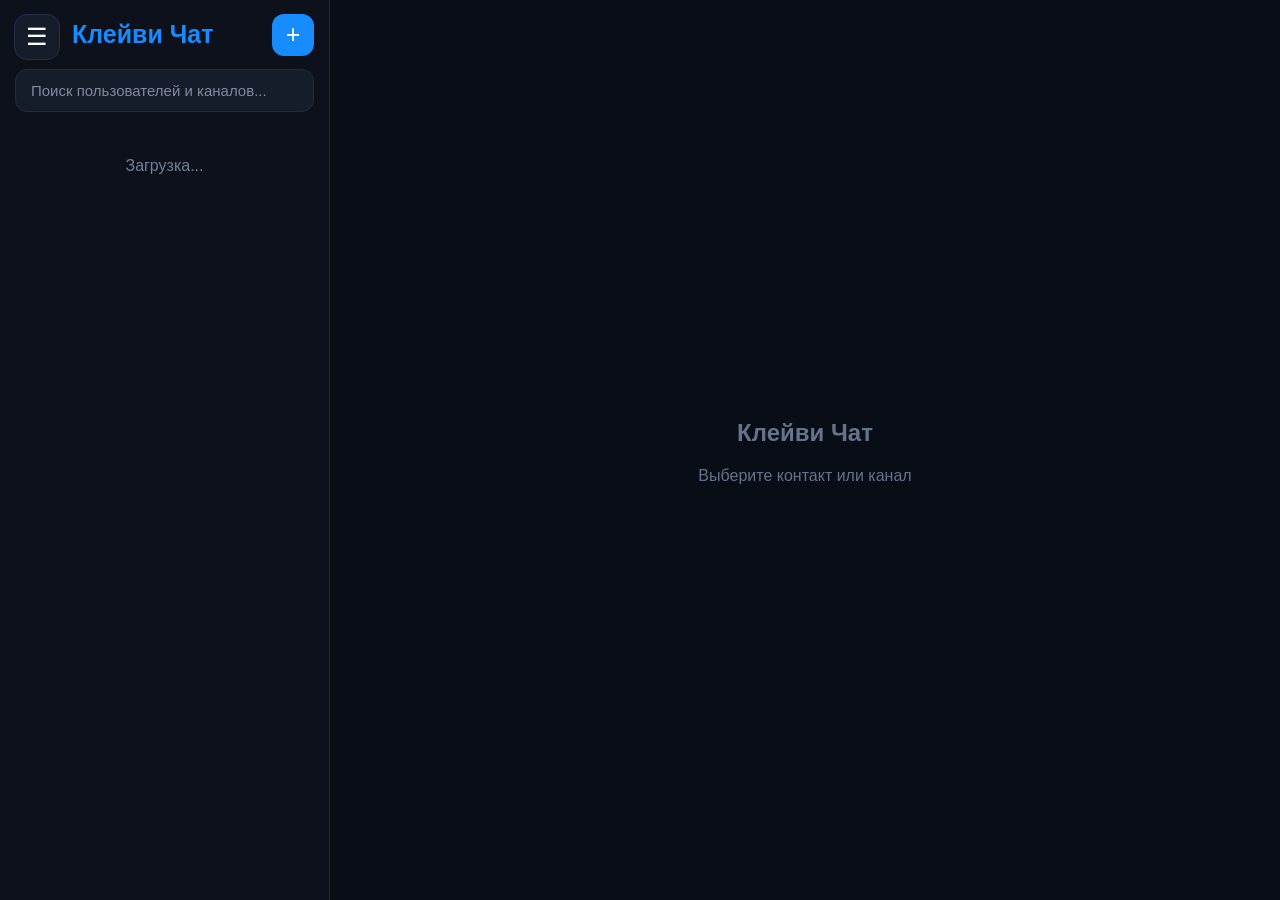
==== commit 8e198c88: "Update index.html" ====
--- a/index.html
+++ b/index.html
@@ -1,20 +1,30 @@
 <!DOCTYPE html>
 <html lang="ru">
 <head>
+
 <meta charset="UTF-8">
-<meta name="viewport" content="width=device-width, initial-scale=1.0, viewport-fit=cover">
+
+<meta
+    name="viewport"
+    content="width=device-width, initial-scale=1.0, viewport-fit=cover"
+>
 
 <title>Клейви Чат</title>
-<link rel="icon" type="image/png" href="[data-uri]">
-<link rel="apple-touch-icon" href="[data-uri]">
-<script src="https://cdn.jsdelivr.net/npm/qrcodejs@1.0.0/qrcode.min.js"></script>
-<script src="https://unpkg.com/html5-qrcode" type="text/javascript"></script>
+
 <script src="https://cdn.jsdelivr.net/npm/@supabase/supabase-js@2"></script>
 
 <style>
-*{box-sizing:border-box}
-
-html,body{
+
+/* =========================================================
+   BASE
+========================================================= */
+
+*{
+    box-sizing:border-box;
+}
+
+html,
+body{
     margin:0;
     width:100%;
     height:100%;
@@ -27,8 +37,19 @@
     overflow:hidden;
 }
 
-button,input,textarea{font-family:inherit}
-button{-webkit-tap-highlight-color:transparent}
+button,
+input,
+textarea{
+    font-family:inherit;
+}
+
+button{
+    -webkit-tap-highlight-color:transparent;
+}
+
+/* =========================================================
+   APP
+========================================================= */
 
 .app{
     display:flex;
@@ -37,7 +58,9 @@
     height:100dvh;
 }
 
-/* SIDEBAR */
+/* =========================================================
+   SIDEBAR
+========================================================= */
 
 .sidebar{
     width:330px;
@@ -51,6 +74,7 @@
 
 .logo{
     padding:20px;
+    padding-left:72px;
     font-size:25px;
     font-weight:bold;
     color:#168cff;
@@ -74,7 +98,118 @@
     cursor:pointer;
 }
 
-.plus-button:active{transform:scale(.95)}
+.plus-button:active{
+    transform:scale(.95);
+}
+
+/* =========================================================
+   DESKTOP MENU BUTTON
+========================================================= */
+
+.desktop-menu-button{
+    position:fixed;
+    top:14px;
+    left:14px;
+    width:46px;
+    height:46px;
+    border:none;
+    border-radius:13px;
+    background:#151d2b;
+    border:1px solid #263149;
+    color:white;
+    font-size:24px;
+    cursor:pointer;
+    z-index:2100;
+}
+
+.desktop-menu-button:hover{
+    background:#1b2638;
+}
+
+.desktop-menu{
+    position:fixed;
+    top:68px;
+    left:14px;
+    width:290px;
+    background:#101725;
+    border:1px solid #26344c;
+    border-radius:18px;
+    padding:10px;
+    display:none;
+    z-index:2100;
+    box-shadow:0 20px 60px rgba(0,0,0,.55);
+}
+
+.desktop-menu.active{
+    display:block;
+}
+
+.desktop-menu-profile{
+    display:flex;
+    align-items:center;
+    gap:12px;
+    padding:12px;
+    margin-bottom:8px;
+    border-bottom:1px solid #202c40;
+    cursor:pointer;
+    border-radius:12px;
+}
+
+.desktop-menu-profile:hover{
+    background:#182231;
+}
+
+.desktop-menu-avatar{
+    width:48px;
+    height:48px;
+    min-width:48px;
+    border-radius:50%;
+    background:#168cff;
+    display:flex;
+    align-items:center;
+    justify-content:center;
+    overflow:hidden;
+    font-weight:bold;
+}
+
+.desktop-menu-avatar img{
+    width:100%;
+    height:100%;
+    object-fit:cover;
+}
+
+.desktop-menu-name{
+    font-weight:bold;
+    overflow:hidden;
+    text-overflow:ellipsis;
+    white-space:nowrap;
+}
+
+.desktop-menu-username{
+    color:#718099;
+    font-size:13px;
+    margin-top:4px;
+}
+
+.desktop-menu-item{
+    display:flex;
+    align-items:center;
+    gap:12px;
+    width:100%;
+    padding:13px 14px;
+    border-radius:11px;
+    color:white;
+    cursor:pointer;
+    font-size:15px;
+}
+
+.desktop-menu-item:hover{
+    background:#182231;
+}
+
+/* =========================================================
+   SEARCH
+========================================================= */
 
 .search-box{
     padding:0 15px 15px;
@@ -91,24 +226,21 @@
     font-size:15px;
 }
 
-.search-box input::placeholder{color:#7f8ba3}
+.search-box input::placeholder{
+    color:#7f8ba3;
+}
+
+/* =========================================================
+   OLD DESKTOP MENU
+========================================================= */
 
 .menu{
-    display:flex;
-    border-top:1px solid #182235;
-    border-bottom:1px solid #182235;
-}
-
-.menu button{
-    flex:1;
-    border:none;
-    background:transparent;
-    color:#7f8ba3;
-    padding:15px 5px;
-    cursor:pointer;
-}
-
-.menu button.active{color:#168cff}
+    display:none;
+}
+
+/* =========================================================
+   CHAT LIST
+========================================================= */
 
 .chat-list{
     overflow-y:auto;
@@ -173,10 +305,19 @@
     white-space:nowrap;
 }
 
-/* VERIFIED USERS */
+.empty{
+    color:#718099;
+    text-align:center;
+    padding:30px 15px;
+}
+
+/* =========================================================
+   VERIFIED
+========================================================= */
 
 .username-special{
     font-weight:bold;
+
     background:linear-gradient(
         90deg,
         #8a5d10,
@@ -187,11 +328,15 @@
         #a87516,
         #8a5d10
     );
+
     background-size:400% 100%;
+
     -webkit-background-clip:text;
     background-clip:text;
+
     -webkit-text-fill-color:transparent;
     color:transparent;
+
     animation:goldShine 3s linear infinite;
 }
 
@@ -199,22 +344,31 @@
     display:inline-flex;
     align-items:center;
     justify-content:center;
+
     width:17px;
     height:17px;
+
     margin-left:5px;
+
     border-radius:50%;
+
     background:#ffffff;
     color:#080b12;
+
     font-size:11px;
     font-weight:900;
+
     line-height:1;
+
     vertical-align:middle;
+
     box-shadow:
         0 0 0 1px #777,
         0 0 5px rgba(255,255,255,.2);
 }
 
 @keyframes goldShine{
+
     0%{
         background-position:400% 0;
     }
@@ -222,6 +376,7 @@
     100%{
         background-position:-400% 0;
     }
+
 }
 
 .profile-username.username-special{
@@ -238,21 +393,20 @@
     margin-left:5px;
 }
 
-.empty{
-    color:#718099;
-    text-align:center;
-    padding:30px 15px;
-}
-
-/* MAIN */
+/* =========================================================
+   MAIN
+========================================================= */
 
 .main{
     flex:1;
     min-width:0;
     min-height:0;
+
     display:flex;
     flex-direction:column;
+
     background:#080d16;
+
     height:100vh;
     height:100dvh;
 }
@@ -260,14 +414,19 @@
 .chat-header{
     height:70px;
     min-height:70px;
+
     padding:10px 20px;
+
     border-bottom:1px solid #1b2638;
+
     display:flex;
     align-items:center;
     gap:12px;
 }
 
-.chat-header-name{font-weight:bold}
+.chat-header-name{
+    font-weight:bold;
+}
 
 .chat-header-username{
     color:#718099;
@@ -278,44 +437,65 @@
 .welcome{
     flex:1;
     min-height:0;
+
     display:flex;
     justify-content:center;
     align-items:center;
+
     color:#65738c;
+
     text-align:center;
     padding:30px;
 }
+
+/* =========================================================
+   MESSAGES
+========================================================= */
 
 .messages{
     flex:1;
     min-height:0;
+
     padding:20px;
+
     overflow-y:auto;
+
     display:flex;
     flex-direction:column;
+
     gap:8px;
+
     -webkit-overflow-scrolling:touch;
 }
 
 .message{
     max-width:65%;
+
     padding:10px 13px;
+
     border-radius:14px;
+
     word-wrap:break-word;
     overflow-wrap:anywhere;
+
     position:relative;
+
     line-height:1.35;
 }
 
 .message.mine{
     align-self:flex-end;
+
     background:#1267b8;
+
     border-bottom-right-radius:4px;
 }
 
 .message.theirs{
     align-self:flex-start;
+
     background:#182231;
+
     border-bottom-left-radius:4px;
 }
 
@@ -326,7 +506,9 @@
     text-align:right;
 }
 
-/* MEDIA */
+/* =========================================================
+   MEDIA
+========================================================= */
 
 .message-media{
     margin:-2px -2px 8px;
@@ -334,11 +516,16 @@
 
 .message-image{
     display:block;
+
     width:100%;
+
     max-width:360px;
     max-height:420px;
+
     object-fit:cover;
+
     border-radius:11px;
+
     cursor:pointer;
 }
 
@@ -350,11 +537,16 @@
 .file-card{
     min-width:220px;
     max-width:340px;
+
     padding:12px;
+
     border-radius:12px;
+
     background:rgba(0,0,0,.18);
+
     display:flex;
     align-items:center;
+
     gap:10px;
 }
 
@@ -381,22 +573,37 @@
 
 .file-download{
     border:none;
+
     width:38px;
     height:38px;
+
     border-radius:10px;
+
     background:#168cff;
     color:white;
+
     cursor:pointer;
+
     font-size:18px;
+
     flex-shrink:0;
 }
+
+/* =========================================================
+   MESSAGE INPUT
+========================================================= */
 
 .message-input-area{
     display:none;
+
     padding:12px;
+
     border-top:1px solid #1b2638;
+
     gap:8px;
+
     flex-shrink:0;
+
     align-items:center;
 }
 
@@ -404,12 +611,17 @@
     width:48px;
     min-width:48px;
     height:48px;
+
     border:none;
     border-radius:14px;
+
     background:#151d2b;
     border:1px solid #243149;
+
     color:#b8c4d7;
+
     font-size:22px;
+
     cursor:pointer;
 }
 
@@ -420,12 +632,19 @@
 .message-input-area input{
     flex:1;
     min-width:0;
+
     padding:13px 15px;
+
     background:#151d2b;
+
     border:1px solid #243149;
+
     border-radius:14px;
+
     color:white;
+
     outline:none;
+
     font-size:15px;
 }
 
@@ -433,22 +652,33 @@
     width:48px;
     min-width:48px;
     height:48px;
+
     border:none;
     border-radius:14px;
+
     background:#168cff;
     color:white;
+
     font-size:20px;
+
     cursor:pointer;
 }
 
-/* FILE PREVIEW */
+/* =========================================================
+   FILE PREVIEW
+========================================================= */
 
 .file-preview{
     display:none;
+
     padding:8px 12px;
+
     border-top:1px solid #1b2638;
+
     background:#0e1521;
+
     align-items:center;
+
     gap:10px;
 }
 
@@ -459,19 +689,26 @@
 .file-preview-image{
     width:48px;
     height:48px;
+
     object-fit:cover;
+
     border-radius:9px;
 }
 
 .file-preview-icon{
     width:48px;
     height:48px;
+
     border-radius:9px;
+
     background:#182438;
+
     display:flex;
     align-items:center;
     justify-content:center;
+
     font-size:24px;
+
     flex-shrink:0;
 }
 
@@ -482,6 +719,7 @@
 
 .file-preview-name{
     font-weight:bold;
+
     overflow:hidden;
     text-overflow:ellipsis;
     white-space:nowrap;
@@ -489,32 +727,44 @@
 
 .file-preview-size{
     color:#718099;
+
     font-size:12px;
+
     margin-top:3px;
 }
 
 .file-preview-remove{
     border:none;
     background:transparent;
+
     color:#ff7186;
+
     font-size:22px;
+
     cursor:pointer;
 }
 
-/* SEARCH */
+/* =========================================================
+   SEARCH RESULTS
+========================================================= */
 
 .search-results{
     display:none;
+
     flex:1;
     min-height:0;
+
     overflow-y:auto;
 }
 
 .search-card{
     padding:15px;
+
     border-bottom:1px solid #182235;
+
     display:flex;
     align-items:center;
+
     gap:12px;
 }
 
@@ -525,51 +775,73 @@
 
 .add-button{
     border:none;
+
     background:#168cff;
     color:white;
+
     padding:9px 12px;
+
     border-radius:10px;
+
     cursor:pointer;
+
     white-space:nowrap;
 }
 
 .add-button.added{
     background:#263348;
     color:#8c9ab0;
+
     cursor:default;
 }
 
-/* PROFILE */
+/* =========================================================
+   PROFILE
+========================================================= */
 
 .profile-page{
     display:none;
+
     flex:1;
     min-height:0;
+
     overflow-y:auto;
+
     padding:40px;
+
     -webkit-overflow-scrolling:touch;
 }
 
 .profile-box{
     width:100%;
     max-width:500px;
+
     margin:0 auto;
+
     background:#101725;
+
     padding:30px;
+
     border-radius:20px;
 }
 
 .profile-avatar{
     margin:auto auto 20px;
+
     width:100px;
     height:100px;
+
     border-radius:50%;
+
     background:#168cff;
+
     display:flex;
     justify-content:center;
     align-items:center;
+
     font-size:35px;
     font-weight:bold;
+
     overflow:hidden;
 }
 
@@ -581,79 +853,151 @@
 
 .profile-name{
     text-align:center;
+
+    font-size:24px;
+
+    font-weight:bold;
+
+    word-break:break-word;
+}
+
+.profile-username{
+    text-align:center;
+
+    color:#718099;
+
+    margin-top:7px;
+
+    word-break:break-word;
+}
+
+.profile-button{
+    width:100%;
+
+    padding:13px;
+
+    margin-top:12px;
+
+    border-radius:12px;
+
+    border:1px solid #26344c;
+
+    background:#151e2e;
+
+    color:white;
+
+    cursor:pointer;
+}
+
+.logout{
+    background:#2b1720;
+
+    color:#ff7186;
+}
+
+/* =========================================================
+   CALLS / SETTINGS
+========================================================= */
+
+.simple-page{
+    display:none;
+
+    flex:1;
+    min-height:0;
+
+    overflow-y:auto;
+
+    padding:40px;
+}
+
+.simple-box{
+    width:100%;
+    max-width:500px;
+
+    margin:0 auto;
+
+    background:#101725;
+
+    padding:35px;
+
+    border-radius:20px;
+
+    text-align:center;
+}
+
+.simple-icon{
+    font-size:55px;
+    margin-bottom:15px;
+}
+
+.simple-title{
     font-size:24px;
     font-weight:bold;
 }
 
-.profile-username{
-    text-align:center;
+.simple-description{
     color:#718099;
-    margin-top:7px;
-}
-
-.profile-button{
-    width:100%;
-    padding:13px;
-    margin-top:12px;
-    border-radius:12px;
-    border:1px solid #26344c;
-    background:#151e2e;
-    color:white;
-    cursor:pointer;
-}
-
-.avatar-upload-info{
-    text-align:center;
-    color:#718099;
-    font-size:12px;
-    margin-top:8px;
-}
-
-#changeAvatarButton{
-    margin-top:0;
-}
-.logout{
-    background:#2b1720;
-    color:#ff7186;
-}
-
-/* MODALS */
+    margin-top:10px;
+    line-height:1.5;
+}
+
+/* =========================================================
+   MODALS
+========================================================= */
 
 .modal{
     position:fixed;
     inset:0;
+
     background:rgba(0,0,0,.72);
+
     display:none;
+
     align-items:center;
     justify-content:center;
+
     z-index:3000;
+
     padding:15px;
 }
 
-.modal.active{display:flex}
+.modal.active{
+    display:flex;
+}
 
 .modal-box{
     width:100%;
     max-width:480px;
+
     max-height:90vh;
+
     overflow-y:auto;
+
     background:#101725;
+
     border:1px solid #26344c;
+
     border-radius:20px;
+
     padding:25px;
+
     box-shadow:0 20px 60px rgba(0,0,0,.5);
 }
 
 .modal-title{
     font-size:23px;
     font-weight:bold;
+
     margin-bottom:20px;
 }
 
 .modal-label{
     display:block;
+
     color:#9ba8bd;
+
     font-size:13px;
+
     margin-bottom:7px;
     margin-top:15px;
 }
@@ -661,81 +1005,112 @@
 .modal-input,
 .modal-textarea{
     width:100%;
+
     padding:13px;
+
     border-radius:12px;
+
     border:1px solid #26344c;
+
     background:#151e2e;
+
     color:white;
+
     outline:none;
+
     font-size:15px;
 }
 
 .modal-textarea{
     resize:vertical;
+
     min-height:90px;
 }
 
 .channel-photo-area{
     display:flex;
     justify-content:center;
+
     margin-bottom:10px;
 }
 
 .channel-photo-preview{
     width:100px;
     height:100px;
+
     border-radius:50%;
+
     background:#168cff;
+
     display:flex;
     align-items:center;
     justify-content:center;
+
     font-size:35px;
     font-weight:bold;
+
     overflow:hidden;
+
     cursor:pointer;
 }
 
 .channel-photo-preview img{
     width:100%;
     height:100%;
+
     object-fit:cover;
 }
 
 .channel-type{
     display:flex;
     gap:10px;
+
     margin-top:10px;
 }
 
 .type-option{
     flex:1;
+
     padding:13px;
+
     border:1px solid #26344c;
+
     border-radius:12px;
+
     background:#151e2e;
+
     color:#9ba8bd;
+
     cursor:pointer;
+
     text-align:center;
 }
 
 .type-option.selected{
     border-color:#168cff;
+
     background:#102d4b;
+
     color:white;
 }
 
 .modal-buttons{
     display:flex;
     gap:10px;
+
     margin-top:22px;
 }
 
 .modal-cancel,
 .modal-create{
     flex:1;
+
     padding:13px;
+
     border-radius:12px;
+
     cursor:pointer;
+
     border:none;
 }
 
@@ -749,19 +1124,31 @@
     color:white;
 }
 
-.channel-info{text-align:center}
+/* =========================================================
+   CHANNEL INFO
+========================================================= */
+
+.channel-info{
+    text-align:center;
+}
 
 .channel-info-avatar{
     width:110px;
     height:110px;
+
     border-radius:50%;
+
     margin:0 auto 15px;
+
     background:#168cff;
+
     display:flex;
     align-items:center;
     justify-content:center;
+
     font-size:40px;
     font-weight:bold;
+
     overflow:hidden;
 }
 
@@ -774,336 +1161,59 @@
 .channel-info-name{
     font-size:25px;
     font-weight:bold;
+
+    word-break:break-word;
 }
 
 .channel-info-description{
     margin-top:10px;
+
     color:#9ba8bd;
+
     line-height:1.5;
+
     white-space:pre-wrap;
 }
 
 .channel-info-link{
     margin-top:18px;
+
     padding:13px;
+
     background:#151e2e;
+
     border-radius:12px;
+
     color:#168cff;
+
     word-break:break-all;
 }
 
 .channel-info-type{
     margin-top:10px;
+
     color:#718099;
+
     font-size:13px;
 }
 
-/* MESSAGE STATUS / PRESENCE */
-
-.message-status{
-    margin-left:4px;
-    font-size:11px;
-    letter-spacing:-2px;
-    opacity:.8;
-}
-
-.message-status.read{
-    color:#8fd3ff;
-}
-
-.chat-header-user-info{
-    min-width:0;
-    flex:1;
-}
-
-.chat-header-presence{
-    color:#718099;
-    font-size:12px;
-    margin-top:3px;
-}
-
-.chat-more-button{
-    margin-left:auto;
-    width:42px;
-    height:42px;
-    border:none;
-    border-radius:12px;
-    background:#151d2b;
-    color:#d7dfed;
-    font-size:22px;
-    cursor:pointer;
-}
-
-.message.selected{
-    outline:2px solid #168cff;
-    outline-offset:2px;
-}
-
-.attach-wrap{
-    position:relative;
-    flex-shrink:0;
-}
-
-.attach-menu{
-    display:none;
-    position:absolute;
-    left:0;
-    bottom:58px;
-    width:210px;
-    padding:7px;
-    background:#101725;
-    border:1px solid #26344c;
-    border-radius:14px;
-    box-shadow:0 15px 40px rgba(0,0,0,.45);
-    z-index:200;
-}
-
-.attach-menu.active{
-    display:block;
-}
-
-.attach-menu button{
-    width:100%;
-    padding:11px 12px;
-    border:0;
-    border-radius:10px;
-    background:transparent;
-    color:white;
-    text-align:left;
-    cursor:pointer;
-}
-
-.attach-menu button:hover{
-    background:#182438;
-}
-
-.attach-menu .danger{
-    color:#ff7186;
-}
-
-.message-video{
-    display:block;
-    width:100%;
-    max-width:360px;
-    max-height:420px;
-    border-radius:11px;
-    background:#000;
-}
-
-.message-actions{
-    display:flex;
-    gap:6px;
-    margin-top:6px;
-}
-
-.message-actions button{
-    border:0;
-    border-radius:8px;
-    padding:6px 9px;
-    background:rgba(0,0,0,.18);
-    color:#dce7f5;
-    cursor:pointer;
-    font-size:12px;
-}
-
-.message-actions button.danger{
-    color:#ff8a9b;
-}
-
-.blocked-note{
-    width:100%;
-    text-align:center;
-    color:#8c9ab0;
-    font-size:13px;
-    padding:10px;
-}
-
-.mobile-home{
-    display:none;
-}
-
-.mobile-home-header{
-    display:none;
-}
-
-.mobile-home-tabs{
-    display:none;
-}
-
-.mobile-settings-button{
-    display:none;
-    border:none;
-    background:#151e2e;
-    color:white;
-    margin:12px;
-    padding:14px;
-    border-radius:12px;
-    font-size:15px;
-    cursor:pointer;
-}
-
-.mobile-settings-button:active{transform:scale(.98)}
-
-@media(max-width:700px){
-
-    .sidebar .search-box,
-    .sidebar .chat-list,
-    .sidebar .search-results,
-    .sidebar .menu,
-    .sidebar .plus-button{
-        display:none !important;
-    }
-
-    .sidebar .sidebar-top{
-        display:flex;
-    }
-
-    .sidebar .mobile-settings-button{
-        display:block;
-    }
-
-    .sidebar{
-        width:270px;
-    }
-
-    .mobile-home{
-        display:flex;
-        flex:1;
-        min-height:0;
-        flex-direction:column;
-    }
-
-    .mobile-home-header{
-        display:flex;
-        align-items:center;
-        gap:8px;
-        padding:10px 12px;
-        border-bottom:1px solid #1b2638;
-        flex-shrink:0;
-    }
-
-    .mobile-home-tabs{
-        display:flex;
-        border-bottom:1px solid #1b2638;
-        flex-shrink:0;
-    }
-
-    .mobile-home-tabs button{
-        flex:1;
-        border:none;
-        background:transparent;
-        color:#718099;
-        padding:13px 8px;
-        font-size:14px;
-        cursor:pointer;
-    }
-
-    .mobile-home-tabs button.active{
-        color:#168cff;
-        box-shadow:inset 0 -2px 0 #168cff;
-    }
-
-    .mobile-home-search{
-        flex:1;
-        min-width:0;
-        padding:11px 13px;
-        border-radius:12px;
-        border:1px solid #202c40;
-        outline:none;
-        background:#151c2a;
-        color:white;
-        font-size:15px;
-    }
-
-    .mobile-home-list{
-        flex:1;
-        min-height:0;
-        overflow-y:auto;
-        -webkit-overflow-scrolling:touch;
-    }
-
-    .mobile-home-search-results{
-        display:none;
-        flex:1;
-        min-height:0;
-        overflow-y:auto;
-    }
-
-    .mobile-home .plus-button{
-        width:40px;
-        height:40px;
-    }
-
-    .chat-more-button{
-        width:40px;
-        min-width:40px;
-        height:40px;
-    }
-
-    .attach-menu{
-        bottom:54px;
-        left:-4px;
-        width:190px;
-    }
-
-    .message-video{
-        max-width:280px;
-        max-height:360px;
-    }
-}
-
-
-/* KLEIVY BRAND / LOADING */
-.loading-screen{position:fixed;inset:0;z-index:99999;display:flex;align-items:center;justify-content:center;flex-direction:column;gap:18px;background:#080b12;transition:opacity .35s ease,visibility .35s ease}
-.loading-screen.hide{opacity:0;visibility:hidden;pointer-events:none}
-.loading-logo{width:120px;height:120px;border-radius:28px;object-fit:cover;box-shadow:0 0 50px rgba(22,140,255,.28);animation:kleivyPulse 1.5s ease-in-out infinite}
-.loading-title{font-size:24px;font-weight:800;color:#fff}
-.loading-spinner{width:30px;height:30px;border:3px solid #26344c;border-top-color:#168cff;border-radius:50%;animation:spin 1s linear infinite}
-@keyframes kleivyPulse{0%,100%{transform:scale(1)}50%{transform:scale(1.05)}}
-@keyframes spin{to{transform:rotate(360deg)}}
-.brand-logo{width:34px;height:34px;border-radius:10px;object-fit:cover;vertical-align:middle;margin-right:8px}
-
-/* EMOJI PICKER */
-.emoji-wrap{position:relative;flex-shrink:0}
-.emoji-button{width:48px;min-width:48px;height:48px;border:none;border-radius:14px;background:#151d2b;border:1px solid #243149;color:white;font-size:22px;cursor:pointer}
-.emoji-picker{position:absolute;bottom:58px;right:0;width:320px;max-height:280px;overflow-y:auto;padding:10px;display:none;grid-template-columns:repeat(8,1fr);gap:5px;background:#101725;border:1px solid #26344c;border-radius:16px;box-shadow:0 15px 40px rgba(0,0,0,.5);z-index:500}
-.emoji-picker.active{display:grid}
-.emoji-item{border:0;background:transparent;border-radius:9px;font-size:23px;padding:6px 2px;cursor:pointer}
-.emoji-item:hover{background:#182438}
-
-/* VIDEO */
-.message-video-wrap{position:relative;width:min(360px,80vw);border-radius:11px;overflow:hidden;background:#000}
-.message-video{display:block;width:100%;max-height:420px;background:#000;border-radius:11px}
-.video-play-button{position:absolute;left:50%;top:50%;transform:translate(-50%,-50%);width:64px;height:64px;border:0;border-radius:50%;background:rgba(22,140,255,.92);color:#fff;font-size:28px;padding-left:5px;cursor:pointer;box-shadow:0 8px 30px rgba(0,0,0,.35)}
-.message-video-wrap.playing .video-play-button{display:none}
-
-/* QR LOGIN */
-.qr-login-box{text-align:center}
-.qr-logo{width:82px;height:82px;border-radius:20px;object-fit:cover;margin:0 auto 14px}
-.qr-code{display:flex;justify-content:center;padding:14px;background:#fff;border-radius:14px;width:max-content;max-width:100%;margin:15px auto}
-.qr-code canvas,.qr-code img{display:block}
-.qr-hint{color:#9ba8bd;font-size:13px;line-height:1.45}
-.qr-scanner{width:100%;max-width:360px;margin:15px auto;overflow:hidden;border-radius:14px;background:#080b12}
-.qr-token-input{text-align:center;letter-spacing:1px}
-
-/* WELCOME CHAT */
-.welcome-chat-item{padding:13px 16px;display:flex;align-items:center;gap:12px;cursor:pointer;border-bottom:1px solid #141c2a;background:linear-gradient(90deg,rgba(22,140,255,.08),transparent)}
-.welcome-chat-item:hover{background:rgba(22,140,255,.13)}
-.welcome-chat-icon{width:48px;height:48px;min-width:48px;border-radius:50%;object-fit:cover}
-.welcome-message-card{align-self:flex-start;max-width:80%;background:#182231;border-radius:14px 14px 14px 4px;padding:14px}
-.welcome-message-card h3{margin:0 0 7px;font-size:17px}
-.welcome-message-card p{margin:0;color:#c4cedd;line-height:1.45}
-
-/* MEDIA VIEWER */
+/* =========================================================
+   MEDIA VIEWER
+========================================================= */
 
 .media-viewer{
     position:fixed;
     inset:0;
+
     background:rgba(0,0,0,.92);
+
     display:none;
+
     align-items:center;
     justify-content:center;
+
     z-index:5000;
+
     padding:20px;
 }
 
@@ -1114,16 +1224,21 @@
 .media-viewer-content{
     max-width:100%;
     max-height:100%;
+
     display:flex;
     flex-direction:column;
+
     align-items:center;
+
     gap:15px;
 }
 
 .media-viewer img{
     max-width:95vw;
     max-height:78vh;
+
     object-fit:contain;
+
     border-radius:10px;
 }
 
@@ -1134,11 +1249,17 @@
 
 .media-viewer-buttons button{
     border:none;
+
     border-radius:12px;
+
     padding:12px 18px;
+
     background:#168cff;
+
     color:white;
+
     cursor:pointer;
+
     font-size:14px;
 }
 
@@ -1146,146 +1267,126 @@
     background:#263348;
 }
 
-.upload-progress{
+/* =========================================================
+   MOBILE TOPBAR
+========================================================= */
+
+.mobile-topbar{
     display:none;
-    position:absolute;
-    left:0;
-    right:0;
-    bottom:0;
-    height:3px;
-    background:#168cff;
-}
-
-/* MOBILE */
-
-.mobile-topbar{display:none}
-
-.mobile-menu-button{
-    border:none;
-    background:transparent;
-    color:white;
-    width:44px;
-    height:44px;
-    font-size:27px;
-    display:flex;
-    align-items:center;
-    justify-content:center;
-    cursor:pointer;
 }
 
 .mobile-title{
     font-size:20px;
     font-weight:bold;
+
     color:#168cff;
+
     margin-left:5px;
 }
 
-.mobile-overlay{display:none}
-
-.mobile-back-button{display:none}
+/* =========================================================
+   MOBILE BOTTOM NAV
+========================================================= */
+
+.mobile-bottom-nav{
+    display:none;
+}
+
+/* =========================================================
+   MOBILE
+========================================================= */
 
 @media(max-width:700px){
 
-    html,body{
+    html,
+    body{
         width:100%;
         height:100%;
+
         overflow:hidden;
     }
 
-    body{height:100dvh}
+    body{
+        height:100dvh;
+    }
 
     .app{
         height:100dvh;
+
         position:relative;
+
         overflow:hidden;
     }
 
+    /* sidebar на телефоне вообще не используется */
+
     .sidebar{
-        position:fixed;
-        left:0;
-        top:0;
-        width:85%;
-        max-width:330px;
-        height:100dvh;
-        transform:translateX(-105%);
-        transition:transform .25s ease;
-        box-shadow:10px 0 35px rgba(0,0,0,.5);
-        z-index:1000;
-    }
-
-    .sidebar.mobile-open{
-        transform:translateX(0);
-    }
-
-    .logo{padding:20px 18px 15px}
-
-    .search-box{padding:0 12px 12px}
-
-    .menu button{
-        padding:15px 4px;
-        font-size:13px;
-    }
-
-    .mobile-overlay{
-        display:block;
-        position:fixed;
-        inset:0;
-        background:rgba(0,0,0,.65);
-        opacity:0;
-        pointer-events:none;
-        transition:opacity .25s ease;
-        z-index:900;
-    }
-
-    .mobile-overlay.active{
-        opacity:1;
-        pointer-events:auto;
+        display:none;
     }
 
     .main{
         width:100%;
         height:100dvh;
+
         min-height:0;
+
+        padding-bottom:64px;
     }
 
     .mobile-topbar{
         display:flex;
+
         width:100%;
+
         height:62px;
         min-height:62px;
+
         align-items:center;
-        padding:0 10px;
+
+        padding:0 15px;
+
         background:#0d111b;
+
         border-bottom:1px solid #1b2638;
+
+        flex-shrink:0;
+    }
+
+    .mobile-topbar::before{
+        content:"";
+
+        width:34px;
+        height:34px;
+
+        margin-right:9px;
+
+        border-radius:50%;
+
+        background:#168cff;
+
         flex-shrink:0;
     }
 
     #chatWindow{
         width:100%;
-        height:calc(100dvh - 62px);
+
+        height:calc(100dvh - 62px - 64px);
+
         min-height:0;
+
         flex:1;
+
+        display:flex;
+        flex-direction:column;
     }
 
     .chat-header{
         height:62px;
         min-height:62px;
+
         padding:8px 10px;
+
         gap:8px;
-    }
-
-    .mobile-back-button{
-        display:flex;
-        width:40px;
-        min-width:40px;
-        height:42px;
-        align-items:center;
-        justify-content:center;
-        border:none;
-        background:transparent;
-        color:white;
-        font-size:29px;
-        cursor:pointer;
     }
 
     .chat-header .avatar{
@@ -1294,13 +1395,37 @@
         min-width:43px;
     }
 
+    .chat-header-name{
+        max-width:calc(100vw - 130px);
+
+        overflow:hidden;
+
+        text-overflow:ellipsis;
+
+        white-space:nowrap;
+    }
+
+    .chat-header-username{
+        max-width:calc(100vw - 130px);
+
+        overflow:hidden;
+
+        text-overflow:ellipsis;
+
+        white-space:nowrap;
+    }
+
     .messages{
         padding:12px 9px;
+
         min-height:0;
+
+        flex:1;
     }
 
     .message{
         max-width:88%;
+
         font-size:15px;
     }
 
@@ -1316,7 +1441,12 @@
 
     .message-input-area{
         padding:8px;
-        padding-bottom:max(8px,env(safe-area-inset-bottom));
+
+        padding-bottom:max(
+            8px,
+            env(safe-area-inset-bottom)
+        );
+
         min-height:64px;
     }
 
@@ -1324,15 +1454,7 @@
         font-size:16px;
     }
 
-    .emoji-picker{
-        width:280px;
-        max-height:250px;
-        grid-template-columns:repeat(7,1fr);
-        right:-40px;
-    }
-
     .attach-button,
-    .emoji-button,
     .send-button{
         width:44px;
         min-width:44px;
@@ -1340,562 +1462,964 @@
     }
 
     .welcome{
-        height:calc(100dvh - 62px);
+        height:calc(
+            100dvh - 62px - 64px
+        );
+
         flex:1;
+
         min-height:0;
     }
 
-    .chat-list{
+    /* mobile pages */
+
+    .profile-page,
+    .simple-page{
+        flex:1;
+
+        min-height:0;
+
         height:auto;
+
+        overflow-y:auto;
+
+        padding:15px 10px 25px;
+
+        -webkit-overflow-scrolling:touch;
+    }
+
+    .profile-box,
+    .simple-box{
+        width:100%;
+
+        max-width:500px;
+
+        margin:0 auto;
+
+        padding:25px 16px;
+
+        border-radius:18px;
+    }
+
+    .profile-avatar{
+        width:90px;
+        height:90px;
+
+        margin-bottom:15px;
+    }
+
+    .profile-name{
+        font-size:22px;
+    }
+
+    .profile-button{
+        min-height:48px;
+    }
+
+    /* bottom navigation */
+
+    .mobile-bottom-nav{
+        position:fixed;
+
+        display:flex;
+
+        left:0;
+        right:0;
+        bottom:0;
+
+        height:64px;
+
+        padding-bottom:env(safe-area-inset-bottom);
+
+        background:#0d111b;
+
+        border-top:1px solid #1b2638;
+
+        z-index:1500;
+    }
+
+    .mobile-bottom-nav button{
         flex:1;
-        min-height:0;
-    }
-
-    .search-results{
-        height:auto;
-        flex:1;
-        min-height:0;
-    }
-
-    .profile-page{
-        flex:1;
-        min-height:0;
-        height:auto;
-        overflow-y:auto;
-        padding:20px 12px;
-        -webkit-overflow-scrolling:touch;
-    }
-
-    .profile-box{
-        width:100%;
-        max-width:500px;
-        margin:0 auto;
-        padding:25px 18px;
-    }
+
+        border:none;
+
+        background:transparent;
+
+        color:#718099;
+
+        font-size:11px;
+
+        cursor:pointer;
+
+        display:flex;
+
+        flex-direction:column;
+
+        align-items:center;
+
+        justify-content:center;
+
+        gap:4px;
+
+        min-width:0;
+    }
+
+    .mobile-bottom-nav button span{
+        font-size:21px;
+
+        line-height:1;
+    }
+
+    .mobile-bottom-nav button.active{
+        color:#168cff;
+    }
+
+    /* modals */
 
     .modal{
         align-items:flex-end;
+
         padding:0;
     }
 
     .modal-box{
         max-width:none;
+
         max-height:94dvh;
+
         border-radius:22px 22px 0 0;
+
         padding:22px 18px;
     }
 
-    .media-viewer{
-        padding:10px;
-    }
-}
+}
+
+/* =========================================================
+   SMALL PHONES
+========================================================= */
+
+@media(max-width:380px){
+
+    .mobile-bottom-nav button{
+        font-size:10px;
+    }
+
+    .mobile-bottom-nav button span{
+        font-size:19px;
+    }
+
+    .profile-box,
+    .simple-box{
+        padding:20px 13px;
+    }
+
+}
+
+/* =========================================================
+   HIDE MOBILE TOPBAR LOGO WHEN CHAT OPEN
+========================================================= */
+
+.mobile-chat-open .mobile-topbar{
+    display:none;
+}
+
 </style>
+
 </head>
 
 <body>
-<div id="loadingScreen" class="loading-screen"><img class="loading-logo" src="[data-uri]" alt="Клейви Чат"><div class="loading-title">Клейви Чат</div><div class="loading-spinner"></div></div>
 
 <div class="app">
 
+<!-- =======================================================
+     SIDEBAR
+======================================================= -->
+
 <aside class="sidebar">
 
-<div class="sidebar-top">
-<div class="logo"><img class="brand-logo" src="[data-uri]" alt="">Клейви Чат</div>
-
-<button id="plusButton" class="plus-button">+</button>
+    <div class="sidebar-top">
+
+        <div class="logo">
+            Клейви Чат
+        </div>
+
+        <button
+            id="plusButton"
+            class="plus-button"
+        >
+            +
+        </button>
+
+    </div>
+
+    <div class="search-box">
+
+        <input
+            id="searchInput"
+            type="text"
+            placeholder="Поиск пользователей и каналов..."
+            autocomplete="off"
+        >
+
+    </div>
+
+    <div class="menu">
+
+        <button id="chatsButton">
+            💬 Чаты
+        </button>
+
+        <button id="contactsButton">
+            👥 Контакты
+        </button>
+
+        <button id="profileButton">
+            👤 Профиль
+        </button>
+
+    </div>
+
+    <div
+        id="chatList"
+        class="chat-list"
+    >
+        <div class="empty">
+            Загрузка...
+        </div>
+    </div>
+
+    <div
+        id="searchResults"
+        class="search-results"
+    ></div>
+
+</aside>
+
+
+<!-- =======================================================
+     DESKTOP MENU
+======================================================= -->
+
+<button
+    id="desktopMenuButton"
+    class="desktop-menu-button"
+>
+    ☰
+</button>
+
+<div
+    id="desktopMenu"
+    class="desktop-menu"
+>
+
+    <div
+        id="desktopMenuProfile"
+        class="desktop-menu-profile"
+    >
+
+        <div
+            id="desktopMenuAvatar"
+            class="desktop-menu-avatar"
+        >
+            ?
+        </div>
+
+        <div>
+
+            <div
+                id="desktopMenuName"
+                class="desktop-menu-name"
+            >
+                Загрузка...
+            </div>
+
+            <div
+                id="desktopMenuUsername"
+                class="desktop-menu-username"
+            >
+                @username
+            </div>
+
+        </div>
+
+    </div>
+
+    <div
+        id="menuProfile"
+        class="desktop-menu-item"
+    >
+        👤
+        <span>Перейти в профиль</span>
+    </div>
+
+    <div
+        id="menuCreateChannel"
+        class="desktop-menu-item"
+    >
+        📢
+        <span>Создать канал</span>
+    </div>
+
+    <div
+        id="menuCreateGroup"
+        class="desktop-menu-item"
+    >
+        👥
+        <span>Создать группу</span>
+    </div>
+
+    <div
+        id="menuContacts"
+        class="desktop-menu-item"
+    >
+        👥
+        <span>Контакты</span>
+    </div>
+
+    <div
+        id="menuCalls"
+        class="desktop-menu-item"
+    >
+        📞
+        <span>Звонки</span>
+    </div>
+
+    <div
+        id="menuSettings"
+        class="desktop-menu-item"
+    >
+        ⚙️
+        <span>Настройки</span>
+    </div>
+
 </div>
 
-<div class="search-box">
-<input
-id="searchInput"
-type="text"
-placeholder="Поиск пользователей и каналов..."
-autocomplete="off">
+
+<!-- =======================================================
+     MAIN
+======================================================= -->
+
+<main class="main">
+
+    <div class="mobile-topbar">
+
+        <div class="mobile-title">
+            Клейви Чат
+        </div>
+
+    </div>
+
+
+    <!-- CHAT WINDOW -->
+
+    <div
+        id="chatWindow"
+        style="
+            display:none;
+            height:100%;
+            flex-direction:column;
+            min-height:0;
+        "
+    >
+
+        <div class="chat-header">
+
+            <button
+                id="mobileBackButton"
+                style="
+                    display:none;
+                    width:40px;
+                    min-width:40px;
+                    height:42px;
+                    border:none;
+                    background:transparent;
+                    color:white;
+                    font-size:29px;
+                    cursor:pointer;
+                "
+            >
+                ←
+            </button>
+
+            <div
+                id="chatAvatar"
+                class="avatar"
+            ></div>
+
+            <div>
+
+                <div
+                    id="chatName"
+                    class="chat-header-name"
+                ></div>
+
+                <div
+                    id="chatUsername"
+                    class="chat-header-username"
+                ></div>
+
+            </div>
+
+        </div>
+
+
+        <div
+            id="messages"
+            class="messages"
+        ></div>
+
+
+        <!-- FILE PREVIEW -->
+
+        <div
+            id="filePreview"
+            class="file-preview"
+        >
+
+            <div id="filePreviewVisual"></div>
+
+            <div class="file-preview-info">
+
+                <div
+                    id="filePreviewName"
+                    class="file-preview-name"
+                ></div>
+
+                <div
+                    id="filePreviewSize"
+                    class="file-preview-size"
+                ></div>
+
+            </div>
+
+            <button
+                id="removeFileButton"
+                class="file-preview-remove"
+            >
+                ×
+            </button>
+
+        </div>
+
+
+        <!-- MESSAGE INPUT -->
+
+        <div
+            id="messageInputArea"
+            class="message-input-area"
+        >
+
+            <input
+                id="fileInput"
+                type="file"
+                style="display:none"
+                accept="
+                    image/*,
+                    video/*,
+                    .pdf,
+                    .doc,
+                    .docx,
+                    .xls,
+                    .xlsx,
+                    .ppt,
+                    .pptx,
+                    .txt,
+                    .zip,
+                    .rar,
+                    .7z,
+                    .csv
+                "
+            >
+
+            <button
+                id="attachButton"
+                class="attach-button"
+                title="Прикрепить файл"
+            >
+                📎
+            </button>
+
+            <input
+                id="messageInput"
+                type="text"
+                placeholder="Написать сообщение..."
+                autocomplete="off"
+            >
+
+            <button
+                id="sendButton"
+                class="send-button"
+            >
+                ➤
+            </button>
+
+        </div>
+
+    </div>
+
+
+    <!-- WELCOME -->
+
+    <div
+        id="welcome"
+        class="welcome"
+    >
+
+        <div>
+
+            <h2>
+                Клейви Чат
+            </h2>
+
+            <p>
+                Выберите контакт или канал
+            </p>
+
+        </div>
+
+    </div>
+
+
+    <!-- PROFILE -->
+
+    <div
+        id="profilePage"
+        class="profile-page"
+    >
+
+        <div class="profile-box">
+
+            <div
+                id="profileAvatar"
+                class="profile-avatar"
+            >
+                ?
+            </div>
+
+            <div
+                id="profileName"
+                class="profile-name"
+            >
+                Загрузка...
+            </div>
+
+            <div
+                id="profileUsername"
+                class="profile-username"
+            >
+                @username
+            </div>
+
+            <button
+                id="editNameButton"
+                class="profile-button"
+            >
+                ✏️ Изменить имя
+            </button>
+
+            <button
+                id="logoutButton"
+                class="profile-button logout"
+            >
+                🚪 Выйти
+            </button>
+
+        </div>
+
+    </div>
+
+
+    <!-- CALLS -->
+
+    <div
+        id="callsPage"
+        class="simple-page"
+    >
+
+        <div class="simple-box">
+
+            <div class="simple-icon">
+                📞
+            </div>
+
+            <div class="simple-title">
+                Звонки
+            </div>
+
+            <div class="simple-description">
+                Здесь будет история звонков.
+                <br><br>
+                Возможность звонить пользователям
+                добавим следующим этапом.
+            </div>
+
+        </div>
+
+    </div>
+
+
+    <!-- SETTINGS -->
+
+    <div
+        id="settingsPage"
+        class="simple-page"
+    >
+
+        <div class="simple-box">
+
+            <div class="simple-icon">
+                ⚙️
+            </div>
+
+            <div class="simple-title">
+                Настройки
+            </div>
+
+            <button class="profile-button">
+                🔔 Уведомления
+            </button>
+
+            <button class="profile-button">
+                🔒 Конфиденциальность
+            </button>
+
+            <button class="profile-button">
+                🎨 Оформление
+            </button>
+
+        </div>
+
+    </div>
+
+
+    <!-- MOBILE BOTTOM NAV -->
+
+    <div
+        id="mobileBottomNav"
+        class="mobile-bottom-nav"
+    >
+
+        <button
+            id="mobileChatsButton"
+            class="active"
+        >
+            <span>💬</span>
+            Чаты
+        </button>
+
+        <button
+            id="mobileContactsButton"
+        >
+            <span>👥</span>
+            Контакты
+        </button>
+
+        <button
+            id="mobileCallsButton"
+        >
+            <span>📞</span>
+            Звонки
+        </button>
+
+        <button
+            id="mobileSettingsButton"
+        >
+            <span>⚙️</span>
+            Настройки
+        </button>
+
+    </div>
+
+</main>
+
 </div>
 
-<div class="menu">
-
-<button id="chatsButton" class="active">💬 Чаты</button>
-
-<button id="contactsButton">👥 Контакты</button>
-
-<button id="profileButton">👤 Профиль</button>
+
+<!-- =======================================================
+     CREATE CHANNEL
+======================================================= -->
+
+<div
+    id="createChannelModal"
+    class="modal"
+>
+
+    <div class="modal-box">
+
+        <div class="modal-title">
+            Создать канал
+        </div>
+
+        <input
+            id="channelPhotoInput"
+            type="file"
+            accept="image/*"
+            style="display:none"
+        >
+
+        <div class="channel-photo-area">
+
+            <div
+                id="channelPhotoPreview"
+                class="channel-photo-preview"
+            >
+                📷
+            </div>
+
+        </div>
+
+        <div
+            style="
+                text-align:center;
+                color:#718099;
+                font-size:13px;
+            "
+        >
+            Нажмите на фото,
+            чтобы выбрать изображение
+        </div>
+
+        <label class="modal-label">
+            Название канала
+        </label>
+
+        <input
+            id="channelNameInput"
+            class="modal-input"
+            type="text"
+            maxlength="100"
+            placeholder="Например: Новости Клейви"
+        >
+
+        <label class="modal-label">
+            Описание
+        </label>
+
+        <textarea
+            id="channelDescriptionInput"
+            class="modal-textarea"
+            maxlength="500"
+            placeholder="О чём этот канал?"
+        ></textarea>
+
+        <label class="modal-label">
+            Тип канала
+        </label>
+
+        <div class="channel-type">
+
+            <div
+                id="privateType"
+                class="type-option selected"
+            >
+                🔒 Частный
+            </div>
+
+            <div
+                id="publicType"
+                class="type-option"
+            >
+                🌐 Публичный
+            </div>
+
+        </div>
+
+        <div
+            id="publicUsernameBlock"
+            style="display:none;"
+        >
+
+            <label class="modal-label">
+                Публичная ссылка
+            </label>
+
+            <input
+                id="channelUsernameInput"
+                class="modal-input"
+                type="text"
+                maxlength="40"
+                placeholder="например kleivy_news"
+            >
+
+            <div
+                style="
+                    color:#718099;
+                    font-size:12px;
+                    margin-top:6px;
+                "
+            >
+                К этому каналу можно будет перейти
+                по адресу: сайт/username
+            </div>
+
+        </div>
+
+        <div class="modal-buttons">
+
+            <button
+                id="cancelChannelButton"
+                class="modal-cancel"
+            >
+                Отмена
+            </button>
+
+            <button
+                id="createChannelButton"
+                class="modal-create"
+            >
+                Создать
+            </button>
+
+        </div>
+
+    </div>
 
 </div>
 
-<button id="mobileSettingsButton" class="mobile-settings-button">⚙️ Настройки</button>
-
-<div id="chatList" class="chat-list">
-<div class="empty">Пока нет чатов</div>
+
+<!-- =======================================================
+     PLUS
+======================================================= -->
+
+<div
+    id="plusModal"
+    class="modal"
+>
+
+    <div class="modal-box">
+
+        <div class="modal-title">
+            Создать
+        </div>
+
+        <button
+            id="newContactButton"
+            class="profile-button"
+            style="margin-top:0;"
+        >
+            👤 Новый контакт
+        </button>
+
+        <button
+            id="newChannelButton"
+            class="profile-button"
+        >
+            📢 Создать канал
+        </button>
+
+        <button
+            id="newGroupButton"
+            class="profile-button"
+        >
+            👥 Создать группу
+        </button>
+
+        <button
+            id="closePlusButton"
+            class="profile-button"
+        >
+            Отмена
+        </button>
+
+    </div>
+
 </div>
 
-<div id="searchResults" class="search-results"></div>
-
-</aside>
-
-<div id="mobileOverlay" class="mobile-overlay"></div>
-
-<main class="main">
-
-<div class="mobile-topbar">
-
-<button id="mobileMenuButton" class="mobile-menu-button">
-☰
-</button>
-
-<div class="mobile-title">
-<img class="brand-logo" src="[data-uri]" alt="">Клейви Чат
+
+<!-- =======================================================
+     CHANNEL INFO
+======================================================= -->
+
+<div
+    id="channelInfoModal"
+    class="modal"
+>
+
+    <div class="modal-box">
+
+        <div class="channel-info">
+
+            <div
+                id="infoChannelAvatar"
+                class="channel-info-avatar"
+            ></div>
+
+            <div
+                id="infoChannelName"
+                class="channel-info-name"
+            ></div>
+
+            <div
+                id="infoChannelDescription"
+                class="channel-info-description"
+            ></div>
+
+            <div
+                id="infoChannelLink"
+                class="channel-info-link"
+            ></div>
+
+            <div
+                id="infoChannelType"
+                class="channel-info-type"
+            ></div>
+
+            <button
+                id="closeChannelInfoButton"
+                class="profile-button"
+            >
+                Закрыть
+            </button>
+
+        </div>
+
+    </div>
+
 </div>
 
+
+<!-- =======================================================
+     MEDIA VIEWER
+======================================================= -->
+
+<div
+    id="mediaViewer"
+    class="media-viewer"
+>
+
+    <div class="media-viewer-content">
+
+        <img
+            id="mediaViewerImage"
+            src=""
+            alt=""
+        >
+
+        <div class="media-viewer-buttons">
+
+            <button id="saveMediaButton">
+                ⬇️ Сохранить в галерею
+            </button>
+
+            <button
+                id="closeMediaButton"
+                class="close-media"
+            >
+                Закрыть
+            </button>
+
+        </div>
+
+    </div>
+
 </div>
 
-<div
-id="chatWindow"
-style="display:none;height:100%;flex-direction:column;min-height:0;"
->
-
-<div class="chat-header">
-
-<button id="mobileBackButton" class="mobile-back-button">
-←
-</button>
-
-<div id="chatAvatar" class="avatar"></div>
-
-<div class="chat-header-user-info">
-<div id="chatName" class="chat-header-name"></div>
-<div id="chatUsername" class="chat-header-username"></div>
-<div id="chatPresence" class="chat-header-presence"></div>
-</div>
-
-<button id="chatMoreButton" class="chat-more-button" title="Действия">⋮</button>
-
-</div>
-
-<div id="messages" class="messages"></div>
-
-<div id="filePreview" class="file-preview">
-
-<div id="filePreviewVisual"></div>
-
-<div class="file-preview-info">
-
-<div id="filePreviewName" class="file-preview-name"></div>
-
-<div id="filePreviewSize" class="file-preview-size"></div>
-
-</div>
-
-<button
-id="removeFileButton"
-class="file-preview-remove"
->
-×
-</button>
-
-</div>
-
-<div id="messageInputArea" class="message-input-area">
-
-<input
-id="fileInput"
-type="file"
-style="display:none"
-accept="image/*,video/*,.pdf,.doc,.docx,.xls,.xlsx,.ppt,.pptx,.txt,.zip,.rar,.7z,.csv"
->
-
-<div class="attach-wrap">
-<button
-id="attachButton"
-class="attach-button"
-title="Прикрепить"
->
-📎
-</button>
-
-<div id="attachMenu" class="attach-menu">
-
-<button id="photoVideoButton">🖼️ Фото / 🎥 Видео</button>
-<button id="fileOnlyButton">📄 Файл</button>
-<button id="editSelectedButton">✏️ Изменить выбранное</button>
-<button id="deleteSelectedButton" class="danger">🗑️ Удалить выбранное</button>
-
-</div>
-</div>
-
-<div class="emoji-wrap">
-<button id="emojiButton" class="emoji-button" type="button" title="Эмодзи">😊</button>
-<div id="emojiPicker" class="emoji-picker"></div>
-</div>
-
-<input
-id="messageInput"
-type="text"
-placeholder="Написать сообщение..."
-autocomplete="off"
->
-
-<button
-id="sendButton"
-class="send-button"
->
-➤
-</button>
-
-</div>
-
-</div>
-
-<div id="mobileHome" class="mobile-home">
-
-<div class="mobile-home-header">
-<input
-id="mobileSearchInput"
-class="mobile-home-search"
-type="text"
-placeholder="Поиск..."
-autocomplete="off">
-</div>
-
-<div class="mobile-home-tabs">
-<button id="mobileChatsButton" class="active">💬 Чаты</button>
-<button id="mobileContactsButton">👥 Контакты</button>
-</div>
-
-<div id="mobileChatList" class="mobile-home-list">
-<div class="empty">Пока нет чатов</div>
-</div>
-
-<div id="mobileSearchResults" class="mobile-home-search-results"></div>
-
-</div>
-
-<div id="welcome" class="welcome">
-
-<div>
-
-<h2>Клейви Чат</h2>
-
-<p>Выберите контакт или канал</p>
-
-</div>
-
-</div>
-
-<div id="profilePage" class="profile-page">
-
-<div class="profile-box">
-
-<div id="profileAvatar" class="profile-avatar">?</div>
-
-<input
-    id="avatarInput"
-    type="file"
-    accept="image/jpeg,image/png,image/webp,image/gif"
-    style="display:none"
->
-
-<button id="changeAvatarButton" class="profile-button">
-    📷 Изменить фото
-</button>
-
-<div id="profileName" class="profile-name">
-Загрузка...
-</div>
-
-<div id="profileUsername" class="profile-username">
-@username
-</div>
-
-<button id="editNameButton" class="profile-button">
-✏️ Изменить имя
-</button>
-
-<button id="logoutButton" class="profile-button logout">
-🚪 Выйти
-</button>
-
-</div>
-
-</div>
-
-</main>
-
-</div>
-
-<!-- CREATE CHANNEL -->
-
-<div id="createChannelModal" class="modal">
-
-<div class="modal-box">
-
-<div class="modal-title">
-Создать канал
-</div>
-
-<input
-id="channelPhotoInput"
-type="file"
-accept="image/*"
-style="display:none"
->
-
-<div class="channel-photo-area">
-
-<div
-id="channelPhotoPreview"
-class="channel-photo-preview"
->
-📷
-</div>
-
-</div>
-
-<div style="text-align:center;color:#718099;font-size:13px;">
-Нажмите на фото, чтобы выбрать изображение
-</div>
-
-<label class="modal-label">
-Название канала
-</label>
-
-<input
-id="channelNameInput"
-class="modal-input"
-type="text"
-maxlength="100"
-placeholder="Например: Новости Клейви"
->
-
-<label class="modal-label">
-Описание
-</label>
-
-<textarea
-id="channelDescriptionInput"
-class="modal-textarea"
-maxlength="500"
-placeholder="О чём этот канал?"
-></textarea>
-
-<label class="modal-label">
-Тип канала
-</label>
-
-<div class="channel-type">
-
-<div id="privateType" class="type-option selected">
-🔒 Частный
-</div>
-
-<div id="publicType" class="type-option">
-🌐 Публичный
-</div>
-
-</div>
-
-<div id="publicUsernameBlock" style="display:none;">
-
-<label class="modal-label">
-Публичная ссылка
-</label>
-
-<input
-id="channelUsernameInput"
-class="modal-input"
-type="text"
-maxlength="40"
-placeholder="например kleivy_news"
->
-
-<div style="color:#718099;font-size:12px;margin-top:6px;">
-К этому каналу можно будет перейти по адресу:
-сайт/username
-</div>
-
-</div>
-
-<div class="modal-buttons">
-
-<button id="cancelChannelButton" class="modal-cancel">
-Отмена
-</button>
-
-<button id="createChannelButton" class="modal-create">
-Создать
-</button>
-
-</div>
-
-</div>
-</div>
-
-<!-- PLUS -->
-
-<div id="plusModal" class="modal">
-
-<div class="modal-box">
-
-<div class="modal-title">
-Создать
-</div>
-
-<button
-id="newContactButton"
-class="profile-button"
-style="margin-top:0;"
->
-👤 Новый контакт
-</button>
-
-<button
-id="newChannelButton"
-class="profile-button"
->
-📢 Создать канал
-</button>
-
-<button
-id="qrLoginButton"
-class="profile-button"
->
-🔳 Вход по QR-коду
-</button>
-
-<button
-id="qrScanButton"
-class="profile-button"
->
-📷 Сканировать QR-код
-</button>
-
-<button
-id="closePlusButton"
-class="profile-button"
->
-Отмена
-</button>
-
-</div>
-</div>
-
-
-<div id="chatActionsModal" class="modal">
-
-<div class="modal-box">
-
-<div class="modal-title" id="chatActionsTitle">Действия</div>
-
-<button id="blockUserButton" class="profile-button">
-🚫 Заблокировать пользователя
-</button>
-
-<button id="closeChatActionsButton" class="profile-button">
-Отмена
-</button>
-
-</div>
-</div>
-
-<!-- QR LOGIN -->
-<div id="qrLoginModal" class="modal">
-<div class="modal-box qr-login-box">
-<img class="qr-logo" src="[data-uri]" alt="Клейви Чат">
-<div class="modal-title">Вход по QR-коду</div>
-<div class="qr-hint">Открой этот QR-код на другом устройстве и отсканируй его камерой. QR-код содержит данные текущей сессии — не показывай его посторонним.</div>
-<div id="qrCode" class="qr-code"></div>
-<div class="modal-buttons">
-<button id="refreshQrButton" class="modal-create">Обновить QR</button>
-<button id="closeQrButton" class="modal-cancel">Закрыть</button>
-</div>
-</div>
-</div>
-
-<div id="qrScanModal" class="modal">
-<div class="modal-box qr-login-box">
-<div class="modal-title">Сканировать QR-код</div>
-<div class="qr-hint">Разреши доступ к камере и наведи её на QR-код Клейви Чата.</div>
-<div id="qrScanner" class="qr-scanner"></div>
-<input id="qrTokenInput" class="modal-input qr-token-input" placeholder="Или вставь ссылку QR-кода">
-<div class="modal-buttons">
-<button id="startQrScannerButton" class="modal-create">📷 Запустить камеру</button>
-<button id="closeQrScanButton" class="modal-cancel">Закрыть</button>
-</div>
-</div>
-</div>
-
-<!-- CHANNEL INFO -->
-
-<div id="channelInfoModal" class="modal">
-
-<div class="modal-box">
-
-<div class="channel-info">
-
-<div
-id="infoChannelAvatar"
-class="channel-info-avatar"
-></div>
-
-<div
-id="infoChannelName"
-class="channel-info-name"
-></div>
-
-<div
-id="infoChannelDescription"
-class="channel-info-description"
-></div>
-
-<div
-id="infoChannelLink"
-class="channel-info-link"
-></div>
-
-<div
-id="infoChannelType"
-class="channel-info-type"
-></div>
-
-<button
-id="closeChannelInfoButton"
-class="profile-button"
->
-Закрыть
-</button>
-
-</div>
-
-</div>
-</div>
-
-<!-- MEDIA VIEWER -->
-
-<div id="mediaViewer" class="media-viewer">
-
-<div class="media-viewer-content">
-
-<img id="mediaViewerImage" src="" alt="" style="display:none;">
-
-<video id="mediaViewerVideo" controls playsinline style="display:none;max-width:95vw;max-height:78vh;border-radius:10px;background:#000;"></video>
-
-<div class="media-viewer-buttons">
-
-<button id="saveMediaButton">
-⬇️ Сохранить в галерею
-</button>
-
-<button id="closeMediaButton" class="close-media">
-Закрыть
-</button>
-
-</div>
-
-</div>
-
-</div>
 
 <script>
+
+/* =========================================================
+   SUPABASE
+========================================================= */
 
 const SUPABASE_URL =
 "https://tnzdjjtubeulxrvfrmfr.supabase.co";
@@ -1905,14 +2429,21 @@
 
 const supabaseClient =
 window.supabase.createClient(
-SUPABASE_URL,
-SUPABASE_KEY
+    SUPABASE_URL,
+    SUPABASE_KEY
 );
+
+
+/* =========================================================
+   GLOBAL
+========================================================= */
 
 let currentUser = null;
 let currentProfile = null;
+
 let currentContact = null;
 let currentChannel = null;
+
 let realtimeChannel = null;
 
 let selectedChannelType = "private";
@@ -1920,3327 +2451,2987 @@
 
 let selectedChatFile = null;
 let selectedViewerUrl = null;
-let selectedMessageId = null;
-let selectedMessage = null;
-let presenceTimer = null;
-let profileRealtimeChannel = null;
-let isCurrentContactBlocked = false;
-let qrScanner = null;
-let qrScannerRunning = false;
-let qrSessionUrl = null;
-
-
-/* AUTH */
+
+
+/* =========================================================
+   AUTH
+========================================================= */
 
 async function checkAuth(){
 
-const loadingScreen=document.getElementById("loadingScreen");
-
-try{
-
-const {
-data:{session}
-}=await supabaseClient.auth.getSession();
-
-if(!session){
-window.location.href="login.html";
-return;
-}
-
-currentUser=session.user;
-
-/*
-  ВАЖНО: не ждём загрузки профиля и всех чатов перед показом приложения.
-  Сначала сразу показываем интерфейс и официальный чат, а данные догружаем
-  параллельно в фоне. Поэтому пользователь больше не смотрит на загрузчик
-  несколько секунд.
-*/
-createWelcomeChatElement();
-showHomeAfterAuth();
-
-if(loadingScreen){
-loadingScreen.classList.add("hide");
-setTimeout(()=>loadingScreen.remove(),450);
-}
-
-/* Быстрая параллельная загрузка */
-Promise.allSettled([
-loadProfile(),
-loadChats()
-]).then(()=>{
-setMyPresence(true);
-startPresenceHeartbeat();
-subscribeToProfilePresence();
-});
-
-}catch(error){
-console.error("Auth:",error);
-if(loadingScreen){
-loadingScreen.classList.add("hide");
-setTimeout(()=>loadingScreen.remove(),450);
-}
-}
-}
-
-function showHomeAfterAuth(){
-
-const chatList=document.getElementById("chatList");
-const mobileList=document.getElementById("mobileChatList");
-
-/* Официальный чат виден сразу, ещё до ответа Supabase. */
-if(chatList){
-chatList.style.display="block";
-if(!chatList.querySelector(".welcome-chat-item")){
-createWelcomeChatElement();
-}
-}
-
-if(mobileList){
-mobileList.style.display="block";
-if(!mobileList.querySelector(".welcome-chat-item")){
-createWelcomeChatElement();
-}
-}
-
-document.getElementById("chatWindow").style.display="none";
-document.getElementById("profilePage").style.display="none";
-if(window.innerWidth<=700){
-showMobileHome("chats");
-document.getElementById("welcome").style.display="none";
-}else{
-document.getElementById("welcome").style.display="flex";
-}
-}
-
-
-/* PRESENCE */
-
-async function setMyPresence(online){
-
-if(!currentUser){
-return;
-}
-
-const update = online
-? {online:true,last_seen:new Date().toISOString()}
-: {online:false,last_seen:new Date().toISOString()};
-
-const {error} = await supabaseClient
-.from("profiles")
-.update(update)
-.eq("id",currentUser.id);
-
-if(error){
-console.warn("Presence:",error.message);
-}
-
-}
-
-function startPresenceHeartbeat(){
-
-if(presenceTimer){
-clearInterval(presenceTimer);
-}
-
-presenceTimer=setInterval(()=>{
-setMyPresence(true);
-},30000);
-
-}
-
-function formatLastSeen(profile){
-
-if(!profile){
-return "";
-}
-
-if(profile.online){
-return "в сети";
-}
-
-if(!profile.last_seen){
-return "был(а) в сети недавно";
-}
-
-const date=new Date(profile.last_seen);
-const now=new Date();
-const diff=Math.max(0,now-date);
-
-if(diff<60000){
-return "был(а) в сети только что";
-}
-
-if(diff<3600000){
-return "был(а) в сети "+Math.floor(diff/60000)+" мин. назад";
-}
-
-if(date.toDateString()===now.toDateString()){
-return "был(а) в сети сегодня в "+date.toLocaleTimeString("ru-RU",{hour:"2-digit",minute:"2-digit"});
-}
-
-return "был(а) в сети "+date.toLocaleDateString("ru-RU")+" в "+date.toLocaleTimeString("ru-RU",{hour:"2-digit",minute:"2-digit"});
-}
-
-async function isUserBlocked(userId){
-
-if(!userId){
-return false;
-}
-
-const {data,error}=await supabaseClient
-.from("blocked_users")
-.select("id")
-.eq("blocker_id",currentUser.id)
-.eq("blocked_id",userId)
-.maybeSingle();
-
-if(error){
-console.warn("Блокировка:",error.message);
-return false;
-}
-
-return !!data;
-}
-
-async function toggleBlockUser(){
-
-if(!currentContact){
-return;
-}
-
-const blocked=await isUserBlocked(currentContact.id);
-
-if(blocked){
-
-const {error}=await supabaseClient
-.from("blocked_users")
-.delete()
-.eq("blocker_id",currentUser.id)
-.eq("blocked_id",currentContact.id);
-
-if(error){
-alert("Не удалось разблокировать пользователя: "+error.message);
-return;
-}
-
-isCurrentContactBlocked=false;
-document.getElementById("blockUserButton").textContent="🚫 Заблокировать пользователя";
-document.getElementById("messageInputArea").style.display="flex";
-alert("Пользователь разблокирован.");
-
-}else{
-
-const {error}=await supabaseClient
-.from("blocked_users")
-.insert({
-blocker_id:currentUser.id,
-blocked_id:currentContact.id
-});
-
-if(error){
-alert("Не удалось заблокировать пользователя: "+error.message);
-return;
-}
-
-isCurrentContactBlocked=true;
-document.getElementById("blockUserButton").textContent="🔓 Разблокировать пользователя";
-document.getElementById("messageInputArea").style.display="none";
-alert("Пользователь заблокирован.");
-}
-
-}
-
-function updateChatPresence(){
-
-const el=document.getElementById("chatPresence");
-
-if(!el || !currentContact){
-return;
-}
-
-el.textContent=formatLastSeen(currentContact);
-
-}
-
-async function refreshCurrentContact(){
-
-if(!currentContact){
-return;
-}
-
-const {data,error}=await supabaseClient
-.from("profiles")
-.select("*")
-.eq("id",currentContact.id)
-.single();
-
-if(error || !data){
-return;
-}
-
-currentContact=data;
-updateChatPresence();
-
-if(document.getElementById("chatAvatar")){
-setAvatar(document.getElementById("chatAvatar"),data);
-}
-
-}
-
-function subscribeToProfilePresence(){
-
-if(profileRealtimeChannel){
-supabaseClient.removeChannel(profileRealtimeChannel);
-}
-
-profileRealtimeChannel=supabaseClient
-.channel("profile-presence-"+currentUser.id)
-.on("postgres_changes",{
-event:"UPDATE",
-schema:"public",
-table:"profiles"
-},payload=>{
-
-if(currentContact && payload.new.id===currentContact.id){
-currentContact={...currentContact,...payload.new};
-updateChatPresence();
-}
-
-})
-.subscribe();
-
-}
-
-
-/* VERIFIED USERS */
+    const {
+        data:{
+            session
+        }
+    } =
+    await supabaseClient.auth.getSession();
+
+    if(!session){
+
+        window.location.href =
+        "login.html";
+
+        return;
+    }
+
+    currentUser =
+    session.user;
+
+    await loadProfile();
+
+    await loadChats();
+
+}
+
+
+/* =========================================================
+   VERIFIED USERS
+========================================================= */
 
 function isSpecialUser(profile){
 
-if(!profile || !profile.username){
-return false;
-}
-
-const username =
-profile.username
-.replace(/^@/,"")
-.trim()
-.toLowerCase();
-
-return username === "abdulla" || username === "хакер";
+    if(
+        !profile ||
+        !profile.username
+    ){
+
+        return false;
+    }
+
+    const username =
+    profile.username
+        .replace(/^@/,"")
+        .trim()
+        .toLowerCase();
+
+    return (
+        username === "abdulla" ||
+        username === "хакер"
+    );
+
 }
 
 
 function usernameHTML(profile){
 
-const username =
-escapeHtml(profile.username || "");
-
-if(isSpecialUser(profile)){
-
-return `
-<span class="username-special">
-@${username}
-</span>
-<span
-class="verified-badge"
-title="Подтверждённый пользователь"
->
-✓
-</span>
-`;
-
-}
-
-return `@${username}`;
-}
-
-
-/* PROFILE */
+    const username =
+    escapeHtml(
+        profile.username || ""
+    );
+
+    if(
+        isSpecialUser(profile)
+    ){
+
+        return `
+            <span class="username-special">
+                @${username}
+            </span>
+
+            <span
+                class="verified-badge"
+                title="Подтверждённый пользователь"
+            >
+                ✓
+            </span>
+        `;
+
+    }
+
+    return `@${username}`;
+
+}
+
+
+/* =========================================================
+   PROFILE
+========================================================= */
 
 async function loadProfile(){
 
-const {
-data,
-error
-}=await supabaseClient
-.from("profiles")
-.select("*")
-.eq("id",currentUser.id)
-.single();
-
-if(error){
-
-console.error(error);
-return;
-}
-
-currentProfile=data;
-
-document.getElementById("profileName").textContent=
-data.name;
-
-const profileUsernameElement =
-document.getElementById("profileUsername");
-
-profileUsernameElement.innerHTML =
-usernameHTML(data);
-
-profileUsernameElement.classList.toggle(
-"username-special",
-isSpecialUser(data)
+    const {
+        data,
+        error
+    } =
+    await supabaseClient
+        .from("profiles")
+        .select("*")
+        .eq(
+            "id",
+            currentUser.id
+        )
+        .single();
+
+    if(error){
+
+        console.error(
+            "Profile error:",
+            error
+        );
+
+        return;
+    }
+
+    currentProfile =
+    data;
+
+
+    document.getElementById(
+        "profileName"
+    ).textContent =
+    data.name || "Пользователь";
+
+
+    const profileUsernameElement =
+    document.getElementById(
+        "profileUsername"
+    );
+
+    profileUsernameElement.innerHTML =
+    usernameHTML(data);
+
+
+    profileUsernameElement.classList.toggle(
+        "username-special",
+        isSpecialUser(data)
+    );
+
+
+    setAvatar(
+        document.getElementById(
+            "profileAvatar"
+        ),
+        data
+    );
+
+
+    /* DESKTOP MENU AVATAR */
+
+    setAvatar(
+        document.getElementById(
+            "desktopMenuAvatar"
+        ),
+        data
+    );
+
+    document.getElementById(
+        "desktopMenuName"
+    ).textContent =
+    data.name || "Пользователь";
+
+
+    const desktopUsername =
+    document.getElementById(
+        "desktopMenuUsername"
+    );
+
+    desktopUsername.innerHTML =
+    usernameHTML(data);
+
+}
+
+
+/* =========================================================
+   LOAD CHATS
+========================================================= */
+
+async function loadChats(){
+
+    const list =
+    document.getElementById(
+        "chatList"
+    );
+
+    list.innerHTML =
+    `<div class="empty">Загрузка...</div>`;
+
+
+    let hasSomething =
+    false;
+
+
+    /* CONTACTS */
+
+    const {
+        data:contacts,
+        error:contactsError
+    } =
+    await supabaseClient
+        .from("contacts")
+        .select("contact_id")
+        .eq(
+            "user_id",
+            currentUser.id
+        );
+
+
+    if(
+        !contactsError &&
+        contacts
+    ){
+
+        for(
+            const contact of contacts
+        ){
+
+            const {
+                data:profile
+            } =
+            await supabaseClient
+                .from("profiles")
+                .select("*")
+                .eq(
+                    "id",
+                    contact.contact_id
+                )
+                .maybeSingle();
+
+
+            if(!profile){
+                continue;
+            }
+
+
+            createContactElement(
+                profile
+            );
+
+            hasSomething =
+            true;
+
+        }
+
+    }
+
+
+    /* CHANNELS */
+
+    const {
+        data:channels,
+        error:channelsError
+    } =
+    await supabaseClient
+        .from("channels")
+        .select("*")
+        .order(
+            "created_at",
+            {
+                ascending:false
+            }
+        );
+
+
+    if(channelsError){
+
+        console.warn(
+            "Каналы недоступны:",
+            channelsError.message
+        );
+
+    }else if(channels){
+
+        for(
+            const channel of channels
+        ){
+
+            const canShow =
+                channel.type === "public" ||
+                channel.owner_id === currentUser.id;
+
+
+            if(!canShow){
+                continue;
+            }
+
+
+            createChannelElement(
+                channel
+            );
+
+            hasSomething =
+            true;
+
+        }
+
+    }
+
+
+    if(!hasSomething){
+
+        list.innerHTML =
+        `<div class="empty">
+            Пока нет чатов
+        </div>`;
+
+    }
+
+}
+
+
+/* =========================================================
+   CONTACT ELEMENT
+========================================================= */
+
+function createContactElement(profile){
+
+    const list =
+    document.getElementById(
+        "chatList"
+    );
+
+
+    const item =
+    document.createElement(
+        "div"
+    );
+
+    item.className =
+    "contact-item";
+
+
+    const avatar =
+    document.createElement(
+        "div"
+    );
+
+    avatar.className =
+    "avatar";
+
+
+    setAvatar(
+        avatar,
+        profile
+    );
+
+
+    const info =
+    document.createElement(
+        "div"
+    );
+
+    info.className =
+    "contact-info";
+
+
+    info.innerHTML = `
+        <div class="contact-name">
+            ${escapeHtml(profile.name || "Пользователь")}
+        </div>
+
+        <div class="contact-username">
+            ${usernameHTML(profile)}
+        </div>
+    `;
+
+
+    item.appendChild(
+        avatar
+    );
+
+    item.appendChild(
+        info
+    );
+
+
+    item.onclick =
+    ()=>{
+        openChat(profile);
+    };
+
+
+    list.appendChild(
+        item
+    );
+
+}
+
+
+/* =========================================================
+   CHANNEL ELEMENT
+========================================================= */
+
+function createChannelElement(channel){
+
+    const list =
+    document.getElementById(
+        "chatList"
+    );
+
+
+    const item =
+    document.createElement(
+        "div"
+    );
+
+    item.className =
+    "channel-item";
+
+
+    const avatar =
+    document.createElement(
+        "div"
+    );
+
+    avatar.className =
+    "avatar";
+
+
+    setChannelAvatar(
+        avatar,
+        channel
+    );
+
+
+    const info =
+    document.createElement(
+        "div"
+    );
+
+    info.className =
+    "contact-info";
+
+
+    const usernameText =
+    channel.username
+        ? "@" + channel.username
+        : "🔒 Частный канал";
+
+
+    info.innerHTML = `
+        <div class="contact-name">
+            ${escapeHtml(channel.name)}
+            <span class="channel-badge">
+                📢
+            </span>
+        </div>
+
+        <div class="contact-username">
+            ${escapeHtml(usernameText)}
+        </div>
+    `;
+
+
+    item.appendChild(
+        avatar
+    );
+
+    item.appendChild(
+        info
+    );
+
+
+    item.onclick =
+    ()=>{
+        openChannel(channel);
+    };
+
+
+    item.oncontextmenu =
+    event=>{
+
+        event.preventDefault();
+
+        openChannelInfo(
+            channel
+        );
+
+    };
+
+
+    list.appendChild(
+        item
+    );
+
+}
+
+
+/* =========================================================
+   SEARCH
+========================================================= */
+
+const searchInput =
+document.getElementById(
+    "searchInput"
 );
 
-const avatar =
-document.getElementById("profileAvatar");
-
-if(data.avatar_url){
-
-avatar.innerHTML =
-`<img src="${escapeHtml(data.avatar_url)}" alt="">`;
-
-}else{
-
-avatar.textContent =
-data.name.charAt(0).toUpperCase();
-
-}
-}
-
-
-/* LOAD CHATS */
-
-async function loadChats(){
-
-const list=document.getElementById("chatList");
-const mobileList=document.getElementById("mobileChatList");
-
-/* Не очищаем список мгновенно: официальный чат уже показан пользователю. */
-if(list){
-list.innerHTML="";
-createWelcomeChatElement();
-}
-
-let mobileReady=false;
-if(mobileList){
-mobileList.innerHTML="";
-createWelcomeChatElement();
-mobileReady=true;
-}
-
-/* Получаем контакты и каналы одновременно. */
-const [contactsResult,channelsResult]=await Promise.all([
-
-supabaseClient
-.from("contacts")
-.select("contact_id")
-.eq("user_id",currentUser.id),
-
-supabaseClient
-.from("channels")
-.select("id,owner_id,name,description,avatar_url,type,username,invite_code,created_at")
-.order("created_at",{ascending:false})
-
-]);
-
-const contacts=contactsResult.data||[];
-
-if(contactsResult.error){
-console.warn("Контакты недоступны:",contactsResult.error.message);
-}
-
-/* Один запрос profiles вместо отдельного запроса для каждого контакта. */
-const contactIds=[...new Set(contacts.map(c=>c.contact_id).filter(Boolean))];
-let profiles=[];
-
-if(contactIds.length){
-const {data,error}=await supabaseClient
-.from("profiles")
-.select("id,name,username,avatar_url,online,last_seen")
-.in("id",contactIds);
-
-if(error){
-console.warn("Профили контактов:",error.message);
-}else{
-profiles=data||[];
-}
-}
-
-const profileMap=new Map(profiles.map(profile=>[profile.id,profile]));
-
-for(const contact of contacts){
-const profile=profileMap.get(contact.contact_id);
-if(profile){
-createContactElement(profile);
-}
-}
-
-const channels=channelsResult.data||[];
-
-if(channelsResult.error){
-console.warn("Каналы недоступны:",channelsResult.error.message);
-}else{
-for(const channel of channels){
-const canShow=channel.type==="public"||channel.owner_id===currentUser.id;
-if(canShow){
-createChannelElement(channel);
-}
-}
-}
-
-if(list && list.children.length===0){
-list.innerHTML=`<div class="empty">Пока нет чатов</div>`;
-}
-
-if(mobileReady && mobileList && mobileList.children.length===0){
-mobileList.innerHTML=`<div class="empty">Пока нет чатов</div>`;
-}
-
-}
-
-
-/* WELCOME CHAT */
-function createWelcomeChatElement(){
-const makeItem=()=>{
-const item=document.createElement("div");
-item.className="welcome-chat-item";
-const avatar=document.createElement("img");
-avatar.className="welcome-chat-icon";
-avatar.src="[data-uri]";
-avatar.alt="Клейви Чат";
-const info=document.createElement("div");
-info.className="contact-info";
-info.innerHTML=`<div class="contact-name">Клейви Чат</div><div class="contact-username">Добро пожаловать 👋</div>`;
-item.appendChild(avatar);
-item.appendChild(info);
-item.onclick=()=>openWelcomeChat();
-return item;
+
+searchInput.addEventListener(
+    "input",
+    async function(){
+
+        const query =
+        this.value
+            .trim()
+            .replace(/^@/,"")
+            .toLowerCase();
+
+
+        const results =
+        document.getElementById(
+            "searchResults"
+        );
+
+        const chatList =
+        document.getElementById(
+            "chatList"
+        );
+
+
+        if(!query){
+
+            results.style.display =
+            "none";
+
+            chatList.style.display =
+            "block";
+
+            return;
+        }
+
+
+        chatList.style.display =
+        "none";
+
+        results.style.display =
+        "block";
+
+
+        results.innerHTML =
+        `<div class="empty">
+            Поиск...
+        </div>`;
+
+
+        let found =
+        false;
+
+
+        /* USERS */
+
+        const {
+            data:users,
+            error:usersError
+        } =
+        await supabaseClient
+            .from("profiles")
+            .select(
+                "id,name,username,avatar_url"
+            )
+            .ilike(
+                "username",
+                `${query}%`
+            )
+            .neq(
+                "id",
+                currentUser.id
+            )
+            .limit(10);
+
+
+        if(
+            !usersError &&
+            users
+        ){
+
+            for(
+                const profile of users
+            ){
+
+                found =
+                true;
+
+
+                const card =
+                document.createElement(
+                    "div"
+                );
+
+                card.className =
+                "search-card";
+
+
+                const avatar =
+                document.createElement(
+                    "div"
+                );
+
+                avatar.className =
+                "avatar";
+
+
+                setAvatar(
+                    avatar,
+                    profile
+                );
+
+
+                const info =
+                document.createElement(
+                    "div"
+                );
+
+                info.className =
+                "search-card-info";
+
+
+                info.innerHTML = `
+                    <div class="contact-name">
+                        ${escapeHtml(profile.name || "Пользователь")}
+                    </div>
+
+                    <div class="contact-username">
+                        ${usernameHTML(profile)}
+                    </div>
+                `;
+
+
+                const button =
+                document.createElement(
+                    "button"
+                );
+
+                button.className =
+                "add-button";
+
+                button.textContent =
+                "Добавить";
+
+
+                const {
+                    data:existing
+                } =
+                await supabaseClient
+                    .from("contacts")
+                    .select("id")
+                    .eq(
+                        "user_id",
+                        currentUser.id
+                    )
+                    .eq(
+                        "contact_id",
+                        profile.id
+                    )
+                    .maybeSingle();
+
+
+                if(existing){
+
+                    button.textContent =
+                    "Добавлен";
+
+                    button.classList.add(
+                        "added"
+                    );
+
+                    button.disabled =
+                    true;
+
+                }
+
+
+                button.onclick =
+                async event=>{
+
+                    event.stopPropagation();
+
+
+                    const {
+                        error
+                    } =
+                    await supabaseClient
+                        .from("contacts")
+                        .insert({
+                            user_id:
+                                currentUser.id,
+
+                            contact_id:
+                                profile.id
+                        });
+
+
+                    if(error){
+
+                        console.error(
+                            error
+                        );
+
+                        alert(
+                            "Не удалось добавить контакт"
+                        );
+
+                        return;
+                    }
+
+
+                    button.textContent =
+                    "Добавлен";
+
+                    button.classList.add(
+                        "added"
+                    );
+
+                    button.disabled =
+                    true;
+
+
+                    await loadChats();
+
+                };
+
+
+                card.appendChild(
+                    avatar
+                );
+
+                card.appendChild(
+                    info
+                );
+
+                card.appendChild(
+                    button
+                );
+
+
+                results.appendChild(
+                    card
+                );
+
+            }
+
+        }
+
+
+        /* CHANNELS */
+
+        const {
+            data:channels,
+            error:channelsError
+        } =
+        await supabaseClient
+            .from("channels")
+            .select("*")
+            .eq(
+                "type",
+                "public"
+            )
+            .or(
+                `username.ilike.${query}%,name.ilike.%${query}%`
+            )
+            .limit(10);
+
+
+        if(
+            !channelsError &&
+            channels
+        ){
+
+            for(
+                const channel of channels
+            ){
+
+                found =
+                true;
+
+
+                const card =
+                document.createElement(
+                    "div"
+                );
+
+                card.className =
+                "search-card";
+
+
+                const avatar =
+                document.createElement(
+                    "div"
+                );
+
+                avatar.className =
+                "avatar";
+
+
+                setChannelAvatar(
+                    avatar,
+                    channel
+                );
+
+
+                const info =
+                document.createElement(
+                    "div"
+                );
+
+                info.className =
+                "search-card-info";
+
+
+                info.innerHTML = `
+                    <div class="contact-name">
+                        ${escapeHtml(channel.name)}
+                        <span class="channel-badge">
+                            📢
+                        </span>
+                    </div>
+
+                    <div class="contact-username">
+                        @${escapeHtml(channel.username || "")}
+                    </div>
+                `;
+
+
+                const button =
+                document.createElement(
+                    "button"
+                );
+
+                button.className =
+                "add-button";
+
+                button.textContent =
+                "Открыть";
+
+
+                button.onclick =
+                ()=>{
+                    openChannel(
+                        channel
+                    );
+                };
+
+
+                card.appendChild(
+                    avatar
+                );
+
+                card.appendChild(
+                    info
+                );
+
+                card.appendChild(
+                    button
+                );
+
+
+                results.appendChild(
+                    card
+                );
+
+            }
+
+        }
+
+
+        if(!found){
+
+            results.innerHTML =
+            `<div class="empty">
+                Ничего не найдено
+            </div>`;
+
+        }
+
+    }
+);
+
+
+/* =========================================================
+   OPEN CHAT
+========================================================= */
+
+async function openChat(profile){
+
+    currentContact =
+    profile;
+
+    currentChannel =
+    null;
+
+
+    stopRealtime();
+
+    clearSelectedFile();
+
+
+    hideContentForChat();
+
+
+    document.getElementById(
+        "chatWindow"
+    ).style.display =
+    "flex";
+
+
+    document.getElementById(
+        "messageInputArea"
+    ).style.display =
+    "flex";
+
+
+    document.getElementById(
+        "mobileBackButton"
+    ).style.display =
+    window.innerWidth <= 700
+        ? "flex"
+        : "none";
+
+
+    setAvatar(
+        document.getElementById(
+            "chatAvatar"
+        ),
+        profile
+    );
+
+
+    document.getElementById(
+        "chatName"
+    ).textContent =
+    profile.name || "Пользователь";
+
+
+    const usernameElement =
+    document.getElementById(
+        "chatUsername"
+    );
+
+
+    usernameElement.innerHTML =
+    usernameHTML(profile);
+
+
+    usernameElement.classList.toggle(
+        "username-special",
+        isSpecialUser(profile)
+    );
+
+
+    document.getElementById(
+        "messageInput"
+    ).placeholder =
+    "Написать сообщение...";
+
+
+    await loadMessages();
+
+    subscribeToMessages();
+
+}
+
+
+/* =========================================================
+   OPEN CHANNEL
+========================================================= */
+
+async function openChannel(channel){
+
+    currentChannel =
+    channel;
+
+    currentContact =
+    null;
+
+
+    stopRealtime();
+
+    clearSelectedFile();
+
+    hideContentForChat();
+
+
+    document.getElementById(
+        "chatWindow"
+    ).style.display =
+    "flex";
+
+
+    document.getElementById(
+        "mobileBackButton"
+    ).style.display =
+    window.innerWidth <= 700
+        ? "flex"
+        : "none";
+
+
+    setChannelAvatar(
+        document.getElementById(
+            "chatAvatar"
+        ),
+        channel
+    );
+
+
+    document.getElementById(
+        "chatName"
+    ).textContent =
+    channel.name;
+
+
+    const usernameElement =
+    document.getElementById(
+        "chatUsername"
+    );
+
+
+    usernameElement.textContent =
+    channel.username
+        ? "@" + channel.username
+        : "🔒 Частный канал";
+
+
+    usernameElement.classList.remove(
+        "username-special"
+    );
+
+
+    const canWrite =
+    await canWriteToChannel(
+        channel
+    );
+
+
+    if(canWrite){
+
+        document.getElementById(
+            "messageInputArea"
+        ).style.display =
+        "flex";
+
+
+        document.getElementById(
+            "messageInput"
+        ).placeholder =
+        "Написать в канал...";
+
+    }else{
+
+        document.getElementById(
+            "messageInputArea"
+        ).style.display =
+        "none";
+
+    }
+
+
+    await loadChannelMessages();
+
+    subscribeToChannelMessages();
+
+}
+
+
+/* =========================================================
+   CHANNEL WRITE
+========================================================= */
+
+async function canWriteToChannel(channel){
+
+    if(
+        channel.owner_id ===
+        currentUser.id
+    ){
+
+        return true;
+    }
+
+
+    const {
+        data,
+        error
+    } =
+    await supabaseClient
+        .from("channel_members")
+        .select("role")
+        .eq(
+            "channel_id",
+            channel.id
+        )
+        .eq(
+            "user_id",
+            currentUser.id
+        )
+        .maybeSingle();
+
+
+    if(
+        error ||
+        !data
+    ){
+
+        return false;
+    }
+
+
+    return (
+        data.role === "admin" ||
+        data.role === "owner"
+    );
+
+}
+
+
+/* =========================================================
+   LOAD PERSONAL MESSAGES
+========================================================= */
+
+async function loadMessages(){
+
+    const messages =
+    document.getElementById(
+        "messages"
+    );
+
+
+    messages.innerHTML =
+    `<div class="empty">
+        Загрузка сообщений...
+    </div>`;
+
+
+    const {
+        data,
+        error
+    } =
+    await supabaseClient
+        .from("messages")
+        .select("*")
+        .or(
+            `and(sender_id.eq.${currentUser.id},receiver_id.eq.${currentContact.id}),and(sender_id.eq.${currentContact.id},receiver_id.eq.${currentUser.id})`
+        )
+        .order(
+            "created_at",
+            {
+                ascending:true
+            }
+        );
+
+
+    messages.innerHTML =
+    "";
+
+
+    if(error){
+
+        console.error(
+            error
+        );
+
+        messages.innerHTML =
+        `<div class="empty">
+            Не удалось загрузить сообщения
+        </div>`;
+
+        return;
+    }
+
+
+    for(
+        const message of data || []
+    ){
+
+        displayMessage(
+            message
+        );
+
+    }
+
+
+    messages.scrollTop =
+    messages.scrollHeight;
+
+}
+
+
+/* =========================================================
+   LOAD CHANNEL MESSAGES
+========================================================= */
+
+async function loadChannelMessages(){
+
+    const messages =
+    document.getElementById(
+        "messages"
+    );
+
+
+    messages.innerHTML =
+    `<div class="empty">
+        Загрузка сообщений...
+    </div>`;
+
+
+    const {
+        data,
+        error
+    } =
+    await supabaseClient
+        .from("channel_messages")
+        .select("*")
+        .eq(
+            "channel_id",
+            currentChannel.id
+        )
+        .order(
+            "created_at",
+            {
+                ascending:true
+            }
+        );
+
+
+    messages.innerHTML =
+    "";
+
+
+    if(error){
+
+        console.error(
+            error
+        );
+
+        messages.innerHTML =
+        `<div class="empty">
+            Не удалось загрузить сообщения
+        </div>`;
+
+        return;
+    }
+
+
+    for(
+        const message of data || []
+    ){
+
+        displayChannelMessage(
+            message
+        );
+
+    }
+
+
+    messages.scrollTop =
+    messages.scrollHeight;
+
+}
+
+
+/* =========================================================
+   DISPLAY PERSONAL MESSAGE
+========================================================= */
+
+function displayMessage(message){
+
+    const container =
+    document.getElementById(
+        "messages"
+    );
+
+
+    if(
+        container.querySelector(
+            `[data-id="${message.id}"]`
+        )
+    ){
+
+        return;
+    }
+
+
+    const element =
+    document.createElement(
+        "div"
+    );
+
+
+    element.className =
+    "message " +
+    (
+        message.sender_id ===
+        currentUser.id
+            ? "mine"
+            : "theirs"
+    );
+
+
+    element.dataset.id =
+    String(message.id);
+
+
+    const time =
+    new Date(
+        message.created_at
+    ).toLocaleTimeString(
+        "ru-RU",
+        {
+            hour:"2-digit",
+            minute:"2-digit"
+        }
+    );
+
+
+    /* MEDIA */
+
+    if(message.media_url){
+
+        const mediaWrap =
+        document.createElement(
+            "div"
+        );
+
+        mediaWrap.className =
+        "message-media";
+
+
+        if(
+            message.media_type &&
+            message.media_type.startsWith(
+                "image/"
+            )
+        ){
+
+            const image =
+            document.createElement(
+                "img"
+            );
+
+            image.className =
+            "message-image";
+
+            image.src =
+            message.media_url;
+
+            image.alt =
+            message.media_name ||
+            "Изображение";
+
+            image.loading =
+            "lazy";
+
+
+            image.onclick =
+            ()=>{
+                openMediaViewer(
+                    message.media_url
+                );
+            };
+
+
+            mediaWrap.appendChild(
+                image
+            );
+
+        }else{
+
+            const fileCard =
+            document.createElement(
+                "div"
+            );
+
+            fileCard.className =
+            "file-card";
+
+
+            const icon =
+            document.createElement(
+                "div"
+            );
+
+            icon.className =
+            "file-icon";
+
+            icon.textContent =
+            "📄";
+
+
+            const info =
+            document.createElement(
+                "div"
+            );
+
+            info.className =
+            "file-info";
+
+
+            const name =
+            document.createElement(
+                "div"
+            );
+
+            name.className =
+            "file-name";
+
+            name.textContent =
+            message.media_name ||
+            "Файл";
+
+
+            const size =
+            document.createElement(
+                "div"
+            );
+
+            size.className =
+            "file-size";
+
+            size.textContent =
+            formatFileSize(
+                message.media_size
+            );
+
+
+            info.appendChild(
+                name
+            );
+
+            info.appendChild(
+                size
+            );
+
+
+            const download =
+            document.createElement(
+                "button"
+            );
+
+            download.className =
+            "file-download";
+
+            download.textContent =
+            "⬇️";
+
+
+            download.onclick =
+            ()=>{
+                downloadFile(
+                    message.media_url,
+                    message.media_name ||
+                    "file"
+                );
+            };
+
+
+            fileCard.appendChild(
+                icon
+            );
+
+            fileCard.appendChild(
+                info
+            );
+
+            fileCard.appendChild(
+                download
+            );
+
+
+            mediaWrap.appendChild(
+                fileCard
+            );
+
+        }
+
+
+        element.appendChild(
+            mediaWrap
+        );
+
+    }
+
+
+    /* TEXT */
+
+    if(message.content){
+
+        const caption =
+        document.createElement(
+            "div"
+        );
+
+        caption.className =
+        "message-caption";
+
+        caption.textContent =
+        message.content;
+
+
+        element.appendChild(
+            caption
+        );
+
+    }
+
+
+    /* TIME */
+
+    const timeElement =
+    document.createElement(
+        "div"
+    );
+
+    timeElement.className =
+    "message-time";
+
+    timeElement.textContent =
+    time;
+
+
+    element.appendChild(
+        timeElement
+    );
+
+
+    container.appendChild(
+        element
+    );
+
+
+    container.scrollTop =
+    container.scrollHeight;
+
+}
+
+
+/* =========================================================
+   DISPLAY CHANNEL MESSAGE
+========================================================= */
+
+function displayChannelMessage(message){
+
+    const container =
+    document.getElementById(
+        "messages"
+    );
+
+
+    if(
+        container.querySelector(
+            `[data-id="${message.id}"]`
+        )
+    ){
+
+        return;
+    }
+
+
+    const element =
+    document.createElement(
+        "div"
+    );
+
+    element.className =
+    "message mine";
+
+
+    element.dataset.id =
+    String(message.id);
+
+
+    const time =
+    new Date(
+        message.created_at
+    ).toLocaleTimeString(
+        "ru-RU",
+        {
+            hour:"2-digit",
+            minute:"2-digit"
+        }
+    );
+
+
+    element.innerHTML = `
+        <div>
+            ${escapeHtml(message.content || "")}
+        </div>
+
+        <div class="message-time">
+            ${time}
+        </div>
+    `;
+
+
+    container.appendChild(
+        element
+    );
+
+
+    container.scrollTop =
+    container.scrollHeight;
+
+}
+
+
+/* =========================================================
+   FILE SELECT
+========================================================= */
+
+const fileInput =
+document.getElementById(
+    "fileInput"
+);
+
+
+document.getElementById(
+    "attachButton"
+).onclick =
+()=>{
+
+    if(!currentContact){
+
+        alert(
+            "Файлы пока можно отправлять только в личных чатах."
+        );
+
+        return;
+    }
+
+    fileInput.click();
+
 };
-const list=document.getElementById("chatList");
-const mobileList=document.getElementById("mobileChatList");
-if(list) list.appendChild(makeItem());
-if(mobileList) mobileList.appendChild(makeItem());
-}
-
-function openWelcomeChat(){
-currentContact=null;
-currentChannel=null;
-stopRealtime();
-clearSelectedFile();
-closeMobileMenu();
-document.getElementById("profilePage").style.display="none";
-document.getElementById("welcome").style.display="none";
-document.getElementById("searchResults").style.display="none";
-document.getElementById("chatWindow").style.display="flex";
-document.getElementById("messageInputArea").style.display="none";
-document.getElementById("mobileBackButton").style.display=window.innerWidth<=700?"flex":"none";
-setAvatar(document.getElementById("chatAvatar"),{name:"Клейви Чат",avatar_url:"[data-uri]"});
-document.getElementById("chatName").textContent="Клейви Чат";
-document.getElementById("chatUsername").textContent="Добро пожаловать";
-document.getElementById("chatPresence").textContent="Официальный чат";
-const messages=document.getElementById("messages");
-messages.innerHTML="";
-const card=document.createElement("div");
-card.className="welcome-message-card";
-card.innerHTML=`<h3>👋 Добро пожаловать в Клейви Чат!</h3><p>Здесь ты можешь общаться с пользователями, отправлять фото, видео, файлы и эмодзи. Приятного общения! 💙</p>`;
-messages.appendChild(card);
-messages.scrollTop=messages.scrollHeight;
-}
-
-/* CONTACT ELEMENT */
-
-function createContactElement(profile,targetList=null){
-
-const list = targetList || document.getElementById("chatList");
-
-const mobileList = targetList ? null : document.getElementById("mobileChatList");
-
-const item =
-document.createElement("div");
-
-item.className="contact-item";
-
-const avatar =
-document.createElement("div");
-
-avatar.className="avatar";
-
-setAvatar(avatar,profile);
-
-const info =
-document.createElement("div");
-
-info.className="contact-info";
-
-info.innerHTML = `
-<div class="contact-name">
-${escapeHtml(profile.name)}
-</div>
-
-<div class="contact-username">
-${usernameHTML(profile)}
-</div>
-`;
-
-item.appendChild(avatar);
-item.appendChild(info);
-
-item.onclick=()=>{
-openChat(profile);
-};
-
-list.appendChild(item);
-
-if(mobileList){
-
-const mobileItem=item.cloneNode(true);
-
-mobileItem.onclick=()=>{
-openChat(profile);
-};
-
-mobileList.appendChild(mobileItem);
-}
-}
-
-
-/* CHANNEL ELEMENT */
-
-function createChannelElement(channel,targetList=null){
-
-const list = targetList || document.getElementById("chatList");
-
-const mobileList = targetList ? null : document.getElementById("mobileChatList");
-
-const item =
-document.createElement("div");
-
-item.className="channel-item";
-
-const avatar =
-document.createElement("div");
-
-avatar.className="avatar";
-
-setChannelAvatar(avatar,channel);
-
-const info =
-document.createElement("div");
-
-info.className="contact-info";
-
-const usernameText =
-channel.username
-?"@"+channel.username
-:"🔒 Частный канал";
-
-info.innerHTML=`
-<div class="contact-name">
-${escapeHtml(channel.name)}
-<span class="channel-badge">📢</span>
-</div>
-
-<div class="contact-username">
-${escapeHtml(usernameText)}
-</div>
-`;
-
-item.appendChild(avatar);
-item.appendChild(info);
-
-item.onclick=()=>{
-openChannel(channel);
-};
-
-item.oncontextmenu=event=>{
-
-event.preventDefault();
-
-openChannelInfo(channel);
-
-};
-
-list.appendChild(item);
-
-if(mobileList){
-
-const mobileItem=item.cloneNode(true);
-
-mobileItem.onclick=()=>{
-openChannel(channel);
-};
-
-mobileItem.oncontextmenu=event=>{
-event.preventDefault();
-openChannelInfo(channel);
-};
-
-mobileList.appendChild(mobileItem);
-}
-}
-
-
-/* SEARCH */
-
-const searchInput =
-document.getElementById("searchInput");
-
-searchInput.addEventListener(
-"input",
-async function(){
-
-const query =
-this.value
-.trim()
-.replace(/^@/,"")
-.toLowerCase();
-
-const results =
-document.getElementById("searchResults");
-
-const chatList =
-document.getElementById("chatList");
-
-if(!query){
-
-results.style.display="none";
-chatList.style.display="block";
-
-return;
-}
-
-chatList.style.display="none";
-results.style.display="block";
-
-results.innerHTML =
-`<div class="empty">Поиск...</div>`;
-
-let found=false;
-
-const {
-data:users,
-error:usersError
-}=await supabaseClient
-.from("profiles")
-.select("id,name,username,avatar_url")
-.ilike("username",`${query}%`)
-.neq("id",currentUser.id)
-.limit(10);
-
-if(!usersError && users){
-
-for(const profile of users){
-
-found=true;
-
-const card =
-document.createElement("div");
-
-card.className="search-card";
-
-const avatar =
-document.createElement("div");
-
-avatar.className="avatar";
-
-setAvatar(avatar,profile);
-
-const info =
-document.createElement("div");
-
-info.className="search-card-info";
-
-info.innerHTML=`
-<div class="contact-name">
-${escapeHtml(profile.name)}
-</div>
-
-<div class="contact-username">
-${usernameHTML(profile)}
-</div>
-`;
-
-const button =
-document.createElement("button");
-
-button.className="add-button";
-
-button.textContent="Добавить";
-
-const {data:existing} =
-await supabaseClient
-.from("contacts")
-.select("id")
-.eq("user_id",currentUser.id)
-.eq("contact_id",profile.id)
-.maybeSingle();
-
-if(existing){
-
-button.textContent="Добавлен";
-
-button.classList.add("added");
-
-button.disabled=true;
-}
-
-button.onclick=async event=>{
-
-event.stopPropagation();
-
-const {error} =
-await supabaseClient
-.from("contacts")
-.insert({
-user_id:currentUser.id,
-contact_id:profile.id
-});
-
-if(error){
-
-console.error(error);
-
-alert(
-"Не удалось добавить контакт"
-);
-
-return;
-}
-
-button.textContent="Добавлен";
-
-button.classList.add("added");
-
-button.disabled=true;
-
-await loadChats();
-};
-
-card.appendChild(avatar);
-card.appendChild(info);
-card.appendChild(button);
-
-results.appendChild(card);
-}
-}
-
-const {
-data:channels,
-error:channelsError
-}=await supabaseClient
-.from("channels")
-.select("*")
-.eq("type","public")
-.or(
-`username.ilike.${query}%,name.ilike.%${query}%`
-)
-.limit(10);
-
-if(!channelsError && channels){
-
-for(const channel of channels){
-
-found=true;
-
-const card =
-document.createElement("div");
-
-card.className="search-card";
-
-const avatar =
-document.createElement("div");
-
-avatar.className="avatar";
-
-setChannelAvatar(avatar,channel);
-
-const info =
-document.createElement("div");
-
-info.className="search-card-info";
-
-info.innerHTML=`
-<div class="contact-name">
-${escapeHtml(channel.name)}
-<span class="channel-badge">📢</span>
-</div>
-
-<div class="contact-username">
-@${escapeHtml(channel.username||"")}
-</div>
-`;
-
-const button =
-document.createElement("button");
-
-button.className="add-button";
-
-button.textContent="Открыть";
-
-button.onclick=()=>{
-openChannel(channel);
-};
-
-card.appendChild(avatar);
-card.appendChild(info);
-card.appendChild(button);
-
-results.appendChild(card);
-}
-}
-
-if(!found){
-
-results.innerHTML =
-`<div class="empty">Ничего не найдено</div>`;
-}
-
-});
-
-
-/* MOBILE CHAT SEARCH */
-
-const mobileSearchInput=document.getElementById("mobileSearchInput");
-
-mobileSearchInput.addEventListener("input",async function(){
-
-const query=this.value.trim().replace(/^@/,"").toLowerCase();
-const list=document.getElementById("mobileChatList");
-const results=document.getElementById("mobileSearchResults");
-
-if(!query){
-results.style.display="none";
-list.style.display="block";
-return;
-}
-
-list.style.display="none";
-results.style.display="block";
-results.innerHTML='<div class="empty">Поиск...</div>';
-
-const {data:users,error}=await supabaseClient
-.from("profiles")
-.select("id,name,username,avatar_url,online,last_seen")
-.ilike("username",`${query}%`)
-.neq("id",currentUser.id)
-.limit(10);
-
-results.innerHTML="";
-let found=false;
-
-if(!error && users){
-for(const profile of users){
-
-found=true;
-
-const card=document.createElement("div");
-card.className="search-card";
-
-const avatar=document.createElement("div");
-avatar.className="avatar";
-setAvatar(avatar,profile);
-
-const info=document.createElement("div");
-info.className="search-card-info";
-info.innerHTML=`
-<div class="contact-name">${escapeHtml(profile.name)}</div>
-<div class="contact-username">${usernameHTML(profile)}</div>
-<div class="chat-header-presence">${escapeHtml(formatLastSeen(profile))}</div>
-`;
-
-const button=document.createElement("button");
-button.className="add-button";
-button.textContent="Открыть";
-
-button.onclick=()=>{
-openChat(profile);
-};
-
-card.appendChild(avatar);
-card.appendChild(info);
-card.appendChild(button);
-results.appendChild(card);
-}
-}
-
-if(!found){
-results.innerHTML='<div class="empty">Ничего не найдено</div>';
-}
-
-});
-
-
-/* OPEN CHAT */
-
-async function openChat(profile){
-
-currentContact=profile;
-currentChannel=null;
-
-stopRealtime();
-
-clearSelectedFile();
-
-hideContentForChat();
-
-document.getElementById("chatWindow").style.display="flex";
-
-document.getElementById("messageInputArea").style.display="flex";
-
-if(window.innerWidth<=700){
-
-closeMobileMenu();
-
-document.getElementById(
-"mobileBackButton"
-).style.display="flex";
-}
-
-setAvatar(
-document.getElementById("chatAvatar"),
-profile
-);
-
-document.getElementById("chatName").textContent =
-profile.name;
-
-const chatUsernameElement =
-document.getElementById("chatUsername");
-
-chatUsernameElement.innerHTML =
-usernameHTML(profile);
-
-chatUsernameElement.classList.toggle(
-"username-special",
-isSpecialUser(profile)
-);
-
-document.getElementById(
-"messageInput"
-).placeholder =
-"Написать сообщение...";
-
-await refreshCurrentContact();
-
-isCurrentContactBlocked=await isUserBlocked(profile.id);
-
-document.getElementById("blockUserButton").textContent =
-isCurrentContactBlocked
-?"🔓 Разблокировать пользователя"
-:"🚫 Заблокировать пользователя";
-
-document.getElementById("chatPresence").textContent =
-formatLastSeen(currentContact);
-
-if(isCurrentContactBlocked){
-document.getElementById("messageInputArea").style.display="none";
-}
-
-await loadMessages();
-
-subscribeToMessages();
-}
-
-
-/* OPEN CHANNEL */
-
-async function openChannel(channel){
-
-currentChannel=channel;
-currentContact=null;
-
-stopRealtime();
-
-clearSelectedFile();
-
-hideContentForChat();
-
-document.getElementById("chatWindow").style.display="flex";
-
-if(window.innerWidth<=700){
-
-closeMobileMenu();
-
-document.getElementById(
-"mobileBackButton"
-).style.display="flex";
-}
-
-setChannelAvatar(
-document.getElementById("chatAvatar"),
-channel
-);
-
-document.getElementById("chatName").textContent =
-channel.name;
-
-document.getElementById("chatUsername").textContent =
-channel.username
-?"@"+channel.username
-:"🔒 Частный канал";
-
-document.getElementById(
-"chatUsername"
-).classList.remove("username-special");
-
-const canWrite =
-await canWriteToChannel(channel);
-
-if(canWrite){
-
-document.getElementById(
-"messageInputArea"
-).style.display="flex";
-
-document.getElementById(
-"messageInput"
-).placeholder =
-"Написать в канал...";
-
-}else{
-
-document.getElementById(
-"messageInputArea"
-).style.display="none";
-}
-
-await loadChannelMessages();
-
-subscribeToChannelMessages();
-}
-
-
-/* CHECK CHANNEL WRITE */
-
-async function canWriteToChannel(channel){
-
-if(channel.owner_id===currentUser.id){
-return true;
-}
-
-const {
-data,
-error
-}=await supabaseClient
-.from("channel_members")
-.select("role")
-.eq("channel_id",channel.id)
-.eq("user_id",currentUser.id)
-.maybeSingle();
-
-if(error||!data){
-return false;
-}
-
-return data.role==="admin" ||
-data.role==="owner";
-}
-
-
-/* LOAD PERSONAL MESSAGES */
-
-async function loadMessages(){
-
-const messages =
-document.getElementById("messages");
-
-messages.innerHTML="";
-
-const {
-data,
-error
-}=await supabaseClient
-.from("messages")
-.select("*")
-.or(
-`and(sender_id.eq.${currentUser.id},receiver_id.eq.${currentContact.id}),and(sender_id.eq.${currentContact.id},receiver_id.eq.${currentUser.id})`
-)
-.order("created_at",{ascending:true});
-
-if(error){
-
-console.error(error);
-return;
-}
-
-for(const message of data){
-
-displayMessage(message);
-}
-
-await markMessagesRead();
-
-messages.scrollTop =
-messages.scrollHeight;
-}
-
-
-/* LOAD CHANNEL MESSAGES */
-
-async function loadChannelMessages(){
-
-const messages =
-document.getElementById("messages");
-
-messages.innerHTML="";
-
-const {
-data,
-error
-}=await supabaseClient
-.from("channel_messages")
-.select("*")
-.eq("channel_id",currentChannel.id)
-.order("created_at",{ascending:true});
-
-if(error){
-
-console.error(error);
-return;
-}
-
-for(const message of data){
-
-displayChannelMessage(message);
-}
-
-messages.scrollTop =
-messages.scrollHeight;
-}
-
-
-/* DISPLAY PERSONAL MESSAGE */
-
-function displayMessage(message){
-
-const container =
-document.getElementById("messages");
-
-if(
-container.querySelector(
-`[data-id="${message.id}"]`
-)
-){
-return;
-}
-
-const element =
-document.createElement("div");
-
-element.className =
-"message "+
-(
-message.sender_id===currentUser.id
-?"mine"
-:"theirs"
-);
-
-element.dataset.id =
-String(message.id);
-
-if(message.sender_id===currentUser.id){
-element.addEventListener("click",event=>{
-if(event.target.closest("button,video,img")){
-return;
-}
-selectMessage(message,element);
-});
-element.addEventListener("contextmenu",event=>{
-event.preventDefault();
-selectMessage(message,element);
-});
-}
-
-const time =
-new Date(message.created_at)
-.toLocaleTimeString(
-"ru-RU",
-{
-hour:"2-digit",
-minute:"2-digit"
-}
-);
-
-
-/* MEDIA */
-
-if(message.media_url){
-
-const mediaWrap =
-document.createElement("div");
-
-mediaWrap.className="message-media";
-
-if(
-message.media_type &&
-message.media_type.startsWith("image/")
-){
-
-const image =
-document.createElement("img");
-
-image.className="message-image";
-
-image.src =
-message.media_url;
-
-image.alt =
-message.media_name ||
-"Изображение";
-
-image.loading="lazy";
-
-image.onclick=()=>{
-openMediaViewer(message.media_url,"image");
-};
-
-mediaWrap.appendChild(image);
-
-}else if(
-message.media_type &&
-message.media_type.startsWith("video/")
-){
-
-const videoWrap=document.createElement("div");
-videoWrap.className="message-video-wrap";
-
-const video=document.createElement("video");
-video.className="message-video";
-video.src=message.media_url;
-video.preload="metadata";
-video.playsInline=true;
-video.controls=true;
-
-const play=document.createElement("button");
-play.className="video-play-button";
-play.type="button";
-play.textContent="▶";
-play.title="Воспроизвести";
-
-play.onclick=event=>{
-event.stopPropagation();
-video.play();
-};
-
-video.addEventListener("play",()=>videoWrap.classList.add("playing"));
-video.addEventListener("pause",()=>videoWrap.classList.remove("playing"));
-video.addEventListener("ended",()=>videoWrap.classList.remove("playing"));
-
-videoWrap.appendChild(video);
-videoWrap.appendChild(play);
-mediaWrap.appendChild(videoWrap);
-
-}else{
-
-const fileCard =
-document.createElement("div");
-
-fileCard.className="file-card";
-
-const icon =
-document.createElement("div");
-
-icon.className="file-icon";
-
-icon.textContent="📄";
-
-const info =
-document.createElement("div");
-
-info.className="file-info";
-
-const name =
-document.createElement("div");
-
-name.className="file-name";
-
-name.textContent =
-message.media_name ||
-"Файл";
-
-const size =
-document.createElement("div");
-
-size.className="file-size";
-
-size.textContent =
-formatFileSize(
-message.media_size
-);
-
-info.appendChild(name);
-info.appendChild(size);
-
-const download =
-document.createElement("button");
-
-download.className="file-download";
-
-download.textContent="⬇️";
-
-download.onclick=()=>{
-downloadFile(
-message.media_url,
-message.media_name ||
-"file"
-);
-};
-
-fileCard.appendChild(icon);
-fileCard.appendChild(info);
-fileCard.appendChild(download);
-
-mediaWrap.appendChild(fileCard);
-}
-
-element.appendChild(mediaWrap);
-}
-
-
-/* CAPTION / TEXT */
-
-if(message.content){
-
-const caption =
-document.createElement("div");
-
-caption.className =
-"message-caption";
-
-caption.textContent =
-message.content;
-
-element.appendChild(caption);
-}
-
-const timeElement =
-document.createElement("div");
-
-timeElement.className =
-"message-time";
-
-timeElement.textContent = time;
-
-if(message.sender_id===currentUser.id){
-
-const status=document.createElement("span");
-status.className="message-status "+(message.read_at?"read":"");
-status.textContent=message.read_at?"✓✓":"✓";
-timeElement.appendChild(status);
-}
-
-if(message.edited_at){
-const edited=document.createElement("span");
-edited.style.marginLeft="5px";
-edited.style.fontSize="10px";
-edited.style.opacity=".55";
-edited.textContent="изменено";
-timeElement.appendChild(edited);
-}
-
-element.appendChild(timeElement);
-
-if(message.sender_id===currentUser.id){
-const actions=document.createElement("div");
-actions.className="message-actions";
-actions.innerHTML='<button type="button">✏️ Изменить</button><button type="button" class="danger">🗑️ Удалить</button>';
-actions.children[0].onclick=event=>{
-event.stopPropagation();
-selectMessage(message,element);
-editSelectedMessage();
-};
-actions.children[1].onclick=event=>{
-event.stopPropagation();
-selectMessage(message,element);
-deleteSelectedMessage();
-};
-element.appendChild(actions);
-}
-
-container.appendChild(element);
-
-container.scrollTop =
-container.scrollHeight;
-}
-
-
-/* DISPLAY CHANNEL MESSAGE */
-
-function displayChannelMessage(message){
-
-const container =
-document.getElementById("messages");
-
-if(
-container.querySelector(
-`[data-id="${message.id}"]`
-)
-){
-return;
-}
-
-const element =
-document.createElement("div");
-
-element.className="message mine";
-
-element.dataset.id =
-String(message.id);
-
-const time =
-new Date(message.created_at)
-.toLocaleTimeString(
-"ru-RU",
-{
-hour:"2-digit",
-minute:"2-digit"
-}
-);
-
-element.innerHTML=`
-<div>
-${escapeHtml(message.content)}
-</div>
-
-<div class="message-time">
-${time}
-</div>
-`;
-
-container.appendChild(element);
-
-container.scrollTop =
-container.scrollHeight;
-}
-
-
-/* ATTACHMENT MENU */
-
-const attachButton=document.getElementById("attachButton");
-const attachMenu=document.getElementById("attachMenu");
-const photoVideoButton=document.getElementById("photoVideoButton");
-const fileOnlyButton=document.getElementById("fileOnlyButton");
-
-attachButton.onclick=event=>{
-event.stopPropagation();
-
-if(!currentContact){
-alert("Файлы и видео пока можно отправлять только в личных чатах.");
-return;
-}
-
-attachMenu.classList.toggle("active");
-};
-
-photoVideoButton.onclick=event=>{
-event.stopPropagation();
-fileInput.accept="image/*,video/*";
-fileInput.click();
-closeAttachMenu();
-};
-
-fileOnlyButton.onclick=event=>{
-event.stopPropagation();
-fileInput.accept=".pdf,.doc,.docx,.xls,.xlsx,.ppt,.pptx,.txt,.zip,.rar,.7z,.csv";
-fileInput.click();
-closeAttachMenu();
-};
-
-document.getElementById("editSelectedButton").onclick=event=>{
-event.stopPropagation();
-editSelectedMessage();
-};
-
-document.getElementById("deleteSelectedButton").onclick=event=>{
-event.stopPropagation();
-deleteSelectedMessage();
-};
-
-document.addEventListener("click",event=>{
-if(!event.target.closest(".attach-wrap")){
-closeAttachMenu();
-}
-});
-
-
-/* FILE SELECT */
-
-const fileInput =
-document.getElementById("fileInput");
+
 
 fileInput.addEventListener(
-"change",
-event=>{
-
-const file =
-event.target.files[0];
-
-if(!file){
-return;
-}
-
-/* Ограничение 50 МБ на стороне интерфейса убрано. */
-selectedChatFile=file;
-
-showFilePreview(file);
-});
-
-
-/* FILE PREVIEW */
-
-function showFilePreview(file){
-
-const preview =
-document.getElementById(
-"filePreview"
-);
-
-const visual =
-document.getElementById(
-"filePreviewVisual"
-);
-
-document.getElementById(
-"filePreviewName"
-).textContent =
-file.name;
-
-document.getElementById(
-"filePreviewSize"
-).textContent =
-formatFileSize(file.size);
-
-visual.innerHTML="";
-
-if(file.type.startsWith("image/")){
-
-const image =
-document.createElement("img");
-
-image.className =
-"file-preview-image";
-
-image.src =
-URL.createObjectURL(file);
-
-visual.appendChild(image);
-
-}else if(file.type.startsWith("video/")){
-
-const video=document.createElement("video");
-video.className="file-preview-image";
-video.src=URL.createObjectURL(file);
-video.muted=true;
-video.playsInline=true;
-visual.appendChild(video);
-
-}else{
-
-const icon =
-document.createElement("div");
-
-icon.className =
-"file-preview-icon";
-
-icon.textContent="📄";
-
-visual.appendChild(icon);
-}
-
-preview.classList.add("active");
-}
-
-
-/* REMOVE FILE */
-
-document.getElementById(
-"removeFileButton"
-).onclick=()=>{
-clearSelectedFile();
-};
-
-
-function clearSelectedFile(){
-
-selectedChatFile=null;
-
-fileInput.value="";
-
-document.getElementById(
-"filePreview"
-).classList.remove("active");
-
-document.getElementById(
-"filePreviewVisual"
-).innerHTML="";
-
-document.getElementById(
-"filePreviewName"
-).textContent="";
-
-document.getElementById(
-"filePreviewSize"
-).textContent="";
-}
-
-
-/* SEND MESSAGE */
-
-const messageInput =
-document.getElementById(
-"messageInput"
-);
-
-const sendButton =
-document.getElementById(
-"sendButton"
-);
-
-async function sendMessage(){
-
-if(currentContact && isCurrentContactBlocked){
-alert("Сначала разблокируйте пользователя.");
-return;
-}
-
-const text =
-messageInput.value.trim();
-
-if(!text && !selectedChatFile){
-return;
-}
-
-
-/* PERSONAL CHAT */
-
-if(currentContact){
-
-const file =
-selectedChatFile;
-
-messageInput.value="";
-
-sendButton.disabled=true;
-
-try{
-
-let mediaUrl=null;
-let mediaName=null;
-let mediaType=null;
-let mediaSize=null;
-
-
-/* UPLOAD FILE */
-
-if(file){
-
-const extension =
-file.name.includes(".")
-?file.name.split(".").pop().toLowerCase()
-:"";
-
-const filePath =
-currentUser.id+
-"/"+
-crypto.randomUUID()+
-(extension
-?"."+extension
-:"");
-
-const {
-error:uploadError
-}=await supabaseClient
-.storage
-.from("chat-media")
-.upload(
-filePath,
-file,
-{
-cacheControl:"3600",
-upsert:false,
-contentType:
-file.type ||
-"application/octet-stream"
-}
-);
-
-if(uploadError){
-
-console.error(
-uploadError
-);
-
-throw new Error(
-"Не удалось загрузить файл: "+
-uploadError.message
-);
-}
-
-const {
-data:publicData
-}=supabaseClient
-.storage
-.from("chat-media")
-.getPublicUrl(
-filePath
-);
-
-mediaUrl =
-publicData.publicUrl;
-
-mediaName =
-file.name;
-
-mediaType =
-file.type ||
-"application/octet-stream";
-
-mediaSize =
-file.size;
-}
-
-
-/* INSERT MESSAGE */
-
-const {
-error
-}=await supabaseClient
-.from("messages")
-.insert({
-
-sender_id:
-currentUser.id,
-
-receiver_id:
-currentContact.id,
-
-content:
-text||null,
-
-media_url:
-mediaUrl,
-
-media_name:
-mediaName,
-
-media_type:
-mediaType,
-
-media_size:
-mediaSize
-
-});
-
-if(error){
-
-console.error(error);
-
-throw new Error(
-"Сообщение не отправилось: "+
-error.message
-);
-}
-
-clearSelectedFile();
-
-}catch(error){
-
-console.error(error);
-
-alert(error.message);
-
-messageInput.value=text;
-
-}finally{
-
-sendButton.disabled=false;
-
-}
-
-return;
-}
-
-
-/* CHANNEL */
-
-if(currentChannel){
-
-const canWrite =
-await canWriteToChannel(
-currentChannel
-);
-
-if(!canWrite){
-
-alert(
-"Только владелец и администраторы могут писать в этот канал"
-);
-
-return;
-}
-
-if(selectedChatFile){
-
-alert(
-"Отправка файлов в каналах будет добавлена позже."
-);
-
-return;
-}
-
-messageInput.value="";
-
-const {
-error
-}=await supabaseClient
-.from("channel_messages")
-.insert({
-
-channel_id:
-currentChannel.id,
-
-sender_id:
-currentUser.id,
-
-content:
-text
-
-});
-
-if(error){
-
-console.error(error);
-
-alert(
-"Сообщение не отправилось"
-);
-
-messageInput.value=text;
-}
-
-}
-
-}
-
-
-sendButton.addEventListener(
-"click",
-sendMessage
-);
-
-messageInput.addEventListener(
-"keydown",
-event=>{
-
-if(event.key==="Enter"){
-
-event.preventDefault();
-
-sendMessage();
-}
-
-});
-
-
-/* MESSAGE READ / EDIT / DELETE */
-
-async function markMessagesRead(){
-
-if(!currentContact){
-return;
-}
-
-const {error}=await supabaseClient
-.from("messages")
-.update({read_at:new Date().toISOString()})
-.eq("sender_id",currentContact.id)
-.eq("receiver_id",currentUser.id)
-.is("read_at",null);
-
-if(error){
-console.warn("Read status:",error.message);
-}
-}
-
-function selectMessage(message,element){
-
-document.querySelectorAll(".message.selected").forEach(el=>{
-el.classList.remove("selected");
-});
-
-selectedMessageId=message.id;
-selectedMessage=message;
-
-element.classList.add("selected");
-
-const attachMenu=document.getElementById("attachMenu");
-attachMenu.classList.add("active");
-}
-
-async function editSelectedMessage(){
-
-if(!selectedMessage || selectedMessage.sender_id!==currentUser.id){
-alert("Можно изменять только свои сообщения.");
-return;
-}
-
-const newText=prompt(
-"Изменить сообщение:",
-selectedMessage.content||""
-);
-
-if(newText===null){
-return;
-}
-
-const clean=newText.trim();
-
-if(!clean && !selectedMessage.media_url){
-alert("Сообщение не может быть пустым.");
-return;
-}
-
-const {error}=await supabaseClient
-.from("messages")
-.update({
-content:clean||null,
-edited_at:new Date().toISOString()
-})
-.eq("id",selectedMessage.id)
-.eq("sender_id",currentUser.id);
-
-if(error){
-alert("Не удалось изменить сообщение: "+error.message);
-return;
-}
-
-closeAttachMenu();
-selectedMessage=null;
-selectedMessageId=null;
-}
-
-async function deleteSelectedMessage(){
-
-if(!selectedMessage || selectedMessage.sender_id!==currentUser.id){
-alert("Можно удалять только свои сообщения.");
-return;
-}
-
-if(!confirm("Удалить это сообщение?")){
-return;
-}
-
-const {error}=await supabaseClient
-.from("messages")
-.delete()
-.eq("id",selectedMessage.id)
-.eq("sender_id",currentUser.id);
-
-if(error){
-alert("Не удалось удалить сообщение: "+error.message);
-return;
-}
-
-const element=document.querySelector(
-`.message[data-id="${CSS.escape(String(selectedMessage.id))}"]`
-);
-
-if(element){
-element.remove();
-}
-
-selectedMessage=null;
-selectedMessageId=null;
-closeAttachMenu();
-}
-
-function updateRenderedMessage(message){
-
-const old=document.querySelector(
-`.message[data-id="${CSS.escape(String(message.id))}"]`
-);
-
-if(!old){
-displayMessage(message);
-return;
-}
-
-if(message.deleted_at){
-old.remove();
-return;
-}
-
-const wasSelected=old.classList.contains("selected");
-old.remove();
-displayMessage(message);
-
-if(wasSelected){
-const replacement=document.querySelector(
-`.message[data-id="${CSS.escape(String(message.id))}"]`
-);
-if(replacement){
-replacement.classList.add("selected");
-}
-}
-}
-
-function closeAttachMenu(){
-
-document.getElementById("attachMenu").classList.remove("active");
-
-document.querySelectorAll(".message.selected").forEach(el=>{
-el.classList.remove("selected");
-});
-
-selectedMessage=null;
-selectedMessageId=null;
-}
-
-/* REALTIME PERSONAL */
-
-function subscribeToMessages(){
-
-stopRealtime();
-
-realtimeChannel =
-supabaseClient
-.channel(
-"messages-"+
-currentUser.id+
-"-"+
-currentContact.id
-)
-.on(
-"postgres_changes",
-{
-event:"INSERT",
-schema:"public",
-table:"messages"
-},
-payload=>{
-
-const message =
-payload.new;
-
-if(!currentContact){
-return;
-}
-
-const belongs =
-(
-message.sender_id===
-currentUser.id &&
-message.receiver_id===
-currentContact.id
-)
-||
-(
-message.sender_id===
-currentContact.id &&
-message.receiver_id===
-currentUser.id
-);
-
-if(!belongs){
-return;
-}
-
-displayMessage(message);
-
-}
-)
-.on(
-"postgres_changes",
-{
-event:"UPDATE",
-schema:"public",
-table:"messages"
-},
-payload=>{
-
-const message=payload.new;
-
-if(!currentContact){
-return;
-}
-
-const belongs =
-(message.sender_id===currentUser.id && message.receiver_id===currentContact.id)
-||
-(message.sender_id===currentContact.id && message.receiver_id===currentUser.id);
-
-if(!belongs){
-return;
-}
-
-updateRenderedMessage(message);
-}
-)
-.subscribe();
-}
-
-
-/* REALTIME CHANNEL */
-
-function subscribeToChannelMessages(){
-
-stopRealtime();
-
-realtimeChannel =
-supabaseClient
-.channel(
-"channel-"+
-currentChannel.id
-)
-.on(
-"postgres_changes",
-{
-event:"INSERT",
-schema:"public",
-table:"channel_messages"
-},
-payload=>{
-
-const message =
-payload.new;
-
-if(!currentChannel){
-return;
-}
-
-if(
-message.channel_id!==
-currentChannel.id
-){
-return;
-}
-
-displayChannelMessage(message);
-
-}
-)
-.subscribe();
-}
-
-
-/* STOP REALTIME */
-
-function stopRealtime(){
-
-if(realtimeChannel){
-
-supabaseClient.removeChannel(
-realtimeChannel
-);
-
-realtimeChannel=null;
-}
-}
-
-
-/* MEDIA VIEWER */
-
-function openMediaViewer(url,type="image"){
-
-selectedViewerUrl=url;
-
-const image=document.getElementById("mediaViewerImage");
-const video=document.getElementById("mediaViewerVideo");
-
-image.style.display="none";
-video.style.display="none";
-video.pause();
-video.removeAttribute("src");
-video.load();
-
-if(type==="video"){
-video.src=url;
-video.style.display="block";
-}else{
-image.src=url;
-image.style.display="block";
-}
-
-document.getElementById("mediaViewer").classList.add("active");
-}
-
-document.getElementById(
-"closeMediaButton"
-).onclick=()=>{
-
-document.getElementById(
-"mediaViewer"
-).classList.remove("active");
-
-const video=document.getElementById("mediaViewerVideo");
-video.pause();
-video.removeAttribute("src");
-video.load();
-
-document.getElementById(
-"mediaViewerImage"
-).src="";
-
-selectedViewerUrl=null;
-};
-
-
-document.getElementById(
-"mediaViewer"
-).onclick=event=>{
-
-if(event.target.id==="mediaViewer"){
-
-document.getElementById(
-"closeMediaButton"
-).click();
-
-}
-
-};
-
-
-document.getElementById(
-"saveMediaButton"
-).onclick=async()=>{
-
-if(!selectedViewerUrl){
-return;
-}
-
-await downloadFile(
-selectedViewerUrl,
-"kleivy-image.jpg"
-);
-
-};
-
-
-/* DOWNLOAD */
-
-async function downloadFile(
-url,
-fileName
-){
-
-try{
-
-const response =
-await fetch(url);
-
-if(!response.ok){
-
-throw new Error(
-"Не удалось скачать файл"
-);
-}
-
-const blob =
-await response.blob();
-
-const blobUrl =
-URL.createObjectURL(blob);
-
-const link =
-document.createElement("a");
-
-link.href=blobUrl;
-
-link.download=fileName;
-
-document.body.appendChild(link);
-
-link.click();
-
-link.remove();
-
-setTimeout(()=>{
-URL.revokeObjectURL(
-blobUrl
-);
-},1000);
-
-}catch(error){
-
-console.error(error);
-
-window.open(
-url,
-"_blank"
-);
-
-}
-
-}
-
-
-/* FILE SIZE */
-
-function formatFileSize(bytes){
-
-if(!bytes){
-return "";
-}
-
-if(bytes<1024){
-
-return bytes+" Б";
-}
-
-if(bytes<1024*1024){
-
-return (
-bytes/1024
-).toFixed(1)+" КБ";
-}
-
-if(bytes<1024*1024*1024){
-
-return (
-bytes/
-(1024*1024)
-).toFixed(1)+" МБ";
-}
-
-return (
-bytes/
-(1024*1024*1024)
-).toFixed(1)+" ГБ";
-}
-
-
-/* HIDE CONTENT */
-
-function hideContentForChat(){
-
-document.getElementById(
-"profilePage"
-).style.display="none";
-
-document.getElementById(
-"welcome"
-).style.display="none";
-
-document.getElementById(
-"searchResults"
-).style.display="none";
-}
-
-
-/* PLUS */
-
-document.getElementById(
-"plusButton"
-).onclick=()=>{
-
-document.getElementById(
-"plusModal"
-).classList.add("active");
-};
-
-
-document.getElementById(
-"closePlusButton"
-).onclick=()=>{
-
-document.getElementById(
-"plusModal"
-).classList.remove("active");
-};
-
-
-document.getElementById(
-"newContactButton"
-).onclick=()=>{
-
-document.getElementById(
-"plusModal"
-).classList.remove("active");
-
-searchInput.focus();
-};
-
-
-/* NEW CHANNEL */
-
-document.getElementById(
-"newChannelButton"
-).onclick=()=>{
-
-document.getElementById(
-"plusModal"
-).classList.remove("active");
-
-openCreateChannel();
-};
-
-
-function openCreateChannel(){
-
-selectedChannelType="private";
-
-selectedChannelFile=null;
-
-document.getElementById(
-"channelNameInput"
-).value="";
-
-document.getElementById(
-"channelDescriptionInput"
-).value="";
-
-document.getElementById(
-"channelUsernameInput"
-).value="";
-
-document.getElementById(
-"publicUsernameBlock"
-).style.display="none";
-
-document.getElementById(
-"privateType"
-).classList.add("selected");
-
-document.getElementById(
-"publicType"
-).classList.remove("selected");
-
-document.getElementById(
-"channelPhotoPreview"
-).innerHTML="📷";
-
-document.getElementById(
-"channelPhotoInput"
-).value="";
-
-document.getElementById(
-"createChannelModal"
-).classList.add("active");
-}
-
-
-/* CHANNEL PHOTO */
-
-document.getElementById(
-"channelPhotoPreview"
-).onclick=()=>{
-
-document.getElementById(
-"channelPhotoInput"
-).click();
-};
-
-
-document.getElementById(
-"channelPhotoInput"
-).addEventListener(
-"change",
-event=>{
-
-const file =
-event.target.files[0];
-
-if(!file)return;
-
-selectedChannelFile=file;
-
-const reader =
-new FileReader();
-
-reader.onload=()=>{
-
-document.getElementById(
-"channelPhotoPreview"
-).innerHTML =
-`<img src="${reader.result}" alt="">`;
-
-};
-
-reader.readAsDataURL(file);
-
-}
-);
-
-
-/* CHANNEL TYPE */
-
-document.getElementById(
-"privateType"
-).onclick=()=>{
-
-selectedChannelType="private";
-
-document.getElementById(
-"privateType"
-).classList.add("selected");
-
-document.getElementById(
-"publicType"
-).classList.remove("selected");
-
-document.getElementById(
-"publicUsernameBlock"
-).style.display="none";
-};
-
-
-document.getElementById(
-"publicType"
-).onclick=()=>{
-
-selectedChannelType="public";
-
-document.getElementById(
-"publicType"
-).classList.add("selected");
-
-document.getElementById(
-"privateType"
-).classList.remove("selected");
-
-document.getElementById(
-"publicUsernameBlock"
-).style.display="block";
-};
-
-
-/* CANCEL CHANNEL */
-
-document.getElementById(
-"cancelChannelButton"
-).onclick=()=>{
-
-document.getElementById(
-"createChannelModal"
-).classList.remove("active");
-};
-
-
-/* CREATE CHANNEL */
-
-document.getElementById(
-"createChannelButton"
-).onclick=async()=>{
-
-const button =
-document.getElementById(
-"createChannelButton"
-);
-
-const name =
-document.getElementById(
-"channelNameInput"
-).value.trim();
-
-const description =
-document.getElementById(
-"channelDescriptionInput"
-).value.trim();
-
-let username =
-document.getElementById(
-"channelUsernameInput"
-).value
-.trim()
-.toLowerCase();
-
-if(!name){
-
-alert(
-"Введите название канала"
-);
-
-return;
-}
-
-if(name.length<2){
-
-alert(
-"Название слишком короткое"
-);
-
-return;
-}
-
-if(
-selectedChannelType==="public"
-){
-
-if(!username){
-
-alert(
-"Введите ссылку публичного канала"
-);
-
-return;
-}
-
-if(
-!/^[a-z0-9_]{3,40}$/.test(
-username
-)
-){
-
-alert(
-"Username может содержать только английские буквы, цифры и _"
-);
-
-return;
-}
-
-const {
-data:existingUsername
-}=await supabaseClient
-.from("channels")
-.select("id")
-.eq("username",username)
-.maybeSingle();
-
-if(existingUsername){
-
-alert(
-"Такая ссылка уже занята"
-);
-
-return;
-}
-}
-
-button.disabled=true;
-
-button.textContent="Создание...";
-
-try{
-
-let avatarUrl=null;
-
-if(selectedChannelFile){
-
-const extension =
-selectedChannelFile.name
-.split(".")
-.pop()
-.toLowerCase();
-
-const filePath =
-currentUser.id+
-"/"+
-crypto.randomUUID()+
-"."+
-extension;
-
-const {
-error:uploadError
-}=await supabaseClient
-.storage
-.from("channel-avatars")
-.upload(
-filePath,
-selectedChannelFile,
-{
-cacheControl:"3600",
-upsert:false
-}
-);
-
-if(uploadError){
-
-console.error(
-uploadError
-);
-
-throw new Error(
-"Не удалось загрузить фотографию"
-);
-}
-
-const {data:publicUrl} =
-supabaseClient
-.storage
-.from("channel-avatars")
-.getPublicUrl(
-filePath
-);
-
-avatarUrl =
-publicUrl.publicUrl;
-}
-
-let inviteCode=null;
-
-if(
-selectedChannelType==="private"
-){
-
-inviteCode =
-generateInviteCode();
-}
-
-const {
-data:channel,
-error
-}=await supabaseClient
-.from("channels")
-.insert({
-
-owner_id:
-currentUser.id,
-
-name:name,
-
-description:
-description||null,
-
-avatar_url:
-avatarUrl,
-
-type:
-selectedChannelType,
-
-username:
-selectedChannelType==="public"
-?username
-:null,
-
-invite_code:
-inviteCode
-
-})
-.select()
-.single();
-
-if(error){
-
-console.error(error);
-
-throw new Error(
-error.message
-);
-}
-
-const {
-error:memberError
-}=await supabaseClient
-.from("channel_members")
-.insert({
-
-channel_id:
-channel.id,
-
-user_id:
-currentUser.id,
-
-role:"owner"
-
-});
-
-if(memberError){
-
-console.error(
-memberError
-);
-
-alert(
-"Канал создан, но не удалось добавить владельца"
-);
-}
-
-document.getElementById(
-"createChannelModal"
-).classList.remove("active");
-
-await loadChats();
-
-openChannel(channel);
-
-if(
-selectedChannelType==="private"
-){
-
-setTimeout(()=>{
-
-alert(
-"Канал создан!\n\nПриватная ссылка:\n"+
-getChannelLink(channel)
-);
-
-},300);
-}
-
-}catch(error){
-
-console.error(error);
-
-alert(
-"Ошибка создания канала:\n"+
-error.message
-);
-
-}finally{
-
-button.disabled=false;
-
-button.textContent="Создать";
-
-}
-
-};
-
-
-/* CHAT ACTIONS */
-
-document.getElementById("chatMoreButton").onclick=async()=>{
-if(!currentContact){
-return;
-}
-
-isCurrentContactBlocked=await isUserBlocked(currentContact.id);
-
-document.getElementById("blockUserButton").textContent=
-isCurrentContactBlocked
-?"🔓 Разблокировать пользователя"
-:"🚫 Заблокировать пользователя";
-
-document.getElementById("chatActionsTitle").textContent=
-currentContact.name;
-
-document.getElementById("chatActionsModal").classList.add("active");
-};
-
-document.getElementById("blockUserButton").onclick=async()=>{
-await toggleBlockUser();
-document.getElementById("chatActionsModal").classList.remove("active");
-};
-
-document.getElementById("closeChatActionsButton").onclick=()=>{
-document.getElementById("chatActionsModal").classList.remove("active");
-};
-
-/* CHANNEL INFO */
-
-function openChannelInfo(channel){
-
-const avatar =
-document.getElementById(
-"infoChannelAvatar"
-);
-
-setChannelAvatar(
-avatar,
-channel
-);
-
-document.getElementById(
-"infoChannelName"
-).textContent =
-channel.name;
-
-document.getElementById(
-"infoChannelDescription"
-).textContent =
-channel.description ||
-"Описание отсутствует";
-
-document.getElementById(
-"infoChannelLink"
-).textContent =
-getChannelLink(channel);
-
-document.getElementById(
-"infoChannelType"
-).textContent =
-channel.type==="public"
-?"🌐 Публичный канал"
-:"🔒 Частный канал";
-
-document.getElementById(
-"channelInfoModal"
-).classList.add("active");
-}
-
-
-document.getElementById(
-"closeChannelInfoButton"
-).onclick=()=>{
-
-document.getElementById(
-"channelInfoModal"
-).classList.remove("active");
-};
-
-
-/* CHANNEL LINK */
-
-function getChannelLink(channel){
-
-if(channel.type==="public"){
-
-return (
-window.location.origin+
-"/"+
-channel.username
-);
-}
-
-return (
-window.location.origin+
-"/join/"+
-channel.invite_code
-);
-}
-
-
-/* INVITE */
-
-function generateInviteCode(){
-
-const characters =
-"abcdefghijklmnopqrstuvwxyzABCDEFGHIJKLMNOPQRSTUVWXYZ0123456789";
-
-let result="";
-
-for(let i=0;i<32;i++){
-
-result +=
-characters.charAt(
-Math.floor(
-Math.random()*
-characters.length
-)
-);
-
-}
-
-return result;
-}
-
-
-/* AVATARS */
-
-function setAvatar(
-element,
-profile
-){
-
-if(profile.avatar_url){
-
-element.innerHTML =
-`<img src="${escapeHtml(profile.avatar_url)}" alt="">`;
-
-}else{
-
-element.textContent =
-profile.name
-.charAt(0)
-.toUpperCase();
-
-}
-}
-
-
-function setChannelAvatar(
-element,
-channel
-){
-
-if(channel.avatar_url){
-
-element.innerHTML =
-`<img src="${escapeHtml(channel.avatar_url)}" alt="">`;
-
-}else{
-
-element.textContent =
-channel.name
-.charAt(0)
-.toUpperCase();
-
-}
-}
-
-
-/* CHATS BUTTON */
-
-document.getElementById(
-"chatsButton"
-).onclick=async()=>{
-
-closeMobileMenu();
-
-setActiveButton(
-"chatsButton"
-);
-
-hideAllPages();
-
-if(window.innerWidth<=700){
-showMobileHome("chats");
-}else{
-document.getElementById("chatList").style.display="block";
-}
-
-searchInput.value="";
-
-await loadChats();
-};
-
-/* CONTACTS BUTTON */
-
-document.getElementById(
-"contactsButton"
-).onclick=async()=>{
-
-closeMobileMenu();
-
-setActiveButton(
-"contactsButton"
-);
-
-hideAllPages();
-
-if(window.innerWidth<=700){
-showMobileHome("contacts");
-await loadContactsInto(document.getElementById("mobileChatList"));
-return;
-}
-
-await loadContactsInto(document.getElementById("chatList"));
-};
-
-async function loadContactsInto(list){
-
-if(!list)return;
-
-list.style.display="block";
-list.innerHTML="";
-
-const {data:contacts,error}=await supabaseClient
-.from("contacts")
-.select("contact_id")
-.eq("user_id",currentUser.id);
-
-if(error){
-console.error(error);
-list.innerHTML=`<div class="empty">Не удалось загрузить контакты</div>`;
-return;
-}
-
-if(!contacts || contacts.length===0){
-list.innerHTML=`<div class="empty">У вас пока нет контактов</div>`;
-return;
-}
-
-const ids=[...new Set(contacts.map(c=>c.contact_id).filter(Boolean))];
-const {data:profiles,error:profilesError}=await supabaseClient
-.from("profiles")
-.select("id,name,username,avatar_url,online,last_seen")
-.in("id",ids);
-
-if(profilesError){
-console.error(profilesError);
-list.innerHTML=`<div class="empty">Не удалось загрузить контакты</div>`;
-return;
-}
-
-const map=new Map((profiles||[]).map(p=>[p.id,p]));
-for(const contact of contacts){
-const profile=map.get(contact.contact_id);
-if(profile) createContactElement(profile,list);
-}
-}
-
-/* MOBILE HOME */
-
-function showMobileHome(section="chats"){
-
-if(window.innerWidth>700)return;
-
-const home=document.getElementById("mobileHome");
-const list=document.getElementById("mobileChatList");
-const results=document.getElementById("mobileSearchResults");
-
-home.style.display="flex";
-list.style.display="block";
-results.style.display="none";
-mobileSearchInput.value="";
-
-document.getElementById("mobileChatsButton").classList.toggle("active",section==="chats");
-document.getElementById("mobileContactsButton").classList.toggle("active",section==="contacts");
-}
-
-document.getElementById("mobileChatsButton").onclick=async()=>{
-showMobileHome("chats");
-await loadChats();
-};
-
-document.getElementById("mobileContactsButton").onclick=async()=>{
-showMobileHome("contacts");
-await loadContactsInto(document.getElementById("mobileChatList"));
-};
-
-document.getElementById("mobileSettingsButton").onclick=()=>{
-closeMobileMenu();
-setActiveButton("profileButton");
-hideAllPages();
-document.getElementById("profilePage").style.display="block";
-document.getElementById("profilePage").scrollTop=0;
-};
-
-/* PROFILE BUTTON */
-
-document.getElementById(
-"profileButton"
-).onclick=()=>{
-
-closeMobileMenu();
-
-setActiveButton(
-"profileButton"
-);
-
-hideAllPages();
-
-const profilePage =
-document.getElementById(
-"profilePage"
-);
-
-profilePage.style.display="block";
-
-profilePage.scrollTop=0;
-
-searchInput.value="";
-};
-
-
-/* HIDE ALL */
-
-function hideAllPages(){
-
-document.getElementById(
-"profilePage"
-).style.display="none";
-
-document.getElementById(
-"mobileHome"
-).style.display="none";
-
-document.getElementById(
-"chatWindow"
-).style.display="none";
-
-document.getElementById(
-"welcome"
-).style.display="none";
-
-document.getElementById(
-"messageInputArea"
-).style.display="none";
-
-document.getElementById(
-"searchResults"
-).style.display="none";
-
-document.getElementById(
-"mobileBackButton"
-).style.display="none";
-
-clearSelectedFile();
-
-currentContact=null;
-
-currentChannel=null;
-
-stopRealtime();
-}
-
-
-/* ACTIVE BUTTON */
-
-function setActiveButton(id){
-
-document.querySelectorAll(
-".menu button"
-).forEach(button=>{
-
-button.classList.remove(
-"active"
-);
-
-});
-
-document.getElementById(
-id
-).classList.add("active");
-}
-
-/* CHANGE AVATAR */
-
-const avatarInput =
-document.getElementById("avatarInput");
-
-const changeAvatarButton =
-document.getElementById("changeAvatarButton");
-
-
-changeAvatarButton.onclick=()=>{
-
-    avatarInput.click();
-
-};
-
-
-avatarInput.addEventListener(
     "change",
-    async event=>{
+    event=>{
 
         const file =
         event.target.files[0];
+
 
         if(!file){
             return;
         }
 
-        /* Проверяем размер */
-
-        const maxSize =
-        10 * 1024 * 1024;
-
-        if(file.size > maxSize){
+
+        /* Сейчас лимит в интерфейсе не ограничиваем */
+
+        selectedChatFile =
+        file;
+
+
+        showFilePreview(
+            file
+        );
+
+    }
+);
+
+
+/* =========================================================
+   FILE PREVIEW
+========================================================= */
+
+function showFilePreview(file){
+
+    const preview =
+    document.getElementById(
+        "filePreview"
+    );
+
+
+    const visual =
+    document.getElementById(
+        "filePreviewVisual"
+    );
+
+
+    document.getElementById(
+        "filePreviewName"
+    ).textContent =
+    file.name;
+
+
+    document.getElementById(
+        "filePreviewSize"
+    ).textContent =
+    formatFileSize(
+        file.size
+    );
+
+
+    visual.innerHTML =
+    "";
+
+
+    if(
+        file.type.startsWith(
+            "image/"
+        )
+    ){
+
+        const image =
+        document.createElement(
+            "img"
+        );
+
+        image.className =
+        "file-preview-image";
+
+
+        image.src =
+        URL.createObjectURL(
+            file
+        );
+
+
+        visual.appendChild(
+            image
+        );
+
+    }else{
+
+        const icon =
+        document.createElement(
+            "div"
+        );
+
+        icon.className =
+        "file-preview-icon";
+
+        icon.textContent =
+        file.type.startsWith("video/")
+            ? "🎥"
+            : "📄";
+
+
+        visual.appendChild(
+            icon
+        );
+
+    }
+
+
+    preview.classList.add(
+        "active"
+    );
+
+}
+
+
+/* =========================================================
+   REMOVE FILE
+========================================================= */
+
+document.getElementById(
+    "removeFileButton"
+).onclick =
+()=>{
+    clearSelectedFile();
+};
+
+
+function clearSelectedFile(){
+
+    selectedChatFile =
+    null;
+
+
+    fileInput.value =
+    "";
+
+
+    document.getElementById(
+        "filePreview"
+    ).classList.remove(
+        "active"
+    );
+
+
+    document.getElementById(
+        "filePreviewVisual"
+    ).innerHTML =
+    "";
+
+
+    document.getElementById(
+        "filePreviewName"
+    ).textContent =
+    "";
+
+
+    document.getElementById(
+        "filePreviewSize"
+    ).textContent =
+    "";
+
+}
+
+
+/* =========================================================
+   SEND MESSAGE
+========================================================= */
+
+const messageInput =
+document.getElementById(
+    "messageInput"
+);
+
+
+const sendButton =
+document.getElementById(
+    "sendButton"
+);
+
+
+async function sendMessage(){
+
+    const text =
+    messageInput.value.trim();
+
+
+    if(
+        !text &&
+        !selectedChatFile
+    ){
+
+        return;
+    }
+
+
+    /* PERSONAL CHAT */
+
+    if(currentContact){
+
+        const file =
+        selectedChatFile;
+
+
+        messageInput.value =
+        "";
+
+
+        sendButton.disabled =
+        true;
+
+
+        try{
+
+            let mediaUrl =
+            null;
+
+            let mediaName =
+            null;
+
+            let mediaType =
+            null;
+
+            let mediaSize =
+            null;
+
+
+            /* UPLOAD */
+
+            if(file){
+
+                const extension =
+                file.name.includes(".")
+                    ? file.name
+                        .split(".")
+                        .pop()
+                        .toLowerCase()
+                    : "";
+
+
+                const filePath =
+                currentUser.id +
+                "/" +
+                crypto.randomUUID() +
+                (
+                    extension
+                        ? "." + extension
+                        : ""
+                );
+
+
+                const {
+                    error:uploadError
+                } =
+                await supabaseClient
+                    .storage
+                    .from("chat-media")
+                    .upload(
+                        filePath,
+                        file,
+                        {
+                            cacheControl:"3600",
+                            upsert:false,
+                            contentType:
+                                file.type ||
+                                "application/octet-stream"
+                        }
+                    );
+
+
+                if(uploadError){
+
+                    console.error(
+                        uploadError
+                    );
+
+                    throw new Error(
+                        "Не удалось загрузить файл: " +
+                        uploadError.message
+                    );
+
+                }
+
+
+                const {
+                    data:publicData
+                } =
+                supabaseClient
+                    .storage
+                    .from("chat-media")
+                    .getPublicUrl(
+                        filePath
+                    );
+
+
+                mediaUrl =
+                publicData.publicUrl;
+
+                mediaName =
+                file.name;
+
+                mediaType =
+                file.type ||
+                "application/octet-stream";
+
+                mediaSize =
+                file.size;
+
+            }
+
+
+            /* INSERT */
+
+            const {
+                error
+            } =
+            await supabaseClient
+                .from("messages")
+                .insert({
+
+                    sender_id:
+                        currentUser.id,
+
+                    receiver_id:
+                        currentContact.id,
+
+                    content:
+                        text || null,
+
+                    media_url:
+                        mediaUrl,
+
+                    media_name:
+                        mediaName,
+
+                    media_type:
+                        mediaType,
+
+                    media_size:
+                        mediaSize
+
+                });
+
+
+            if(error){
+
+                console.error(
+                    error
+                );
+
+                throw new Error(
+                    "Сообщение не отправилось: " +
+                    error.message
+                );
+
+            }
+
+
+            clearSelectedFile();
+
+
+        }catch(error){
+
+            console.error(
+                error
+            );
+
 
             alert(
-                "Фото слишком большое. Максимальный размер — 10 МБ."
+                error.message
             );
 
-            avatarInput.value="";
+
+            messageInput.value =
+            text;
+
+
+        }finally{
+
+            sendButton.disabled =
+            false;
+
+        }
+
+
+        return;
+
+    }
+
+
+    /* CHANNEL */
+
+    if(currentChannel){
+
+        const canWrite =
+        await canWriteToChannel(
+            currentChannel
+        );
+
+
+        if(!canWrite){
+
+            alert(
+                "Только владелец и администраторы могут писать в этот канал"
+            );
+
             return;
         }
 
 
-        /* Проверяем тип */
-
-        if(!file.type.startsWith("image/")){
+        if(selectedChatFile){
 
             alert(
-                "Можно выбрать только изображение."
+                "Отправка файлов в каналах будет добавлена позже."
             );
 
-            avatarInput.value="";
             return;
         }
 
 
-        changeAvatarButton.disabled=true;
-
-        changeAvatarButton.textContent =
-        "⏳ Загрузка...";
-
-
-        try{
+        messageInput.value =
+        "";
+
+
+        const {
+            error
+        } =
+        await supabaseClient
+            .from("channel_messages")
+            .insert({
+
+                channel_id:
+                    currentChannel.id,
+
+                sender_id:
+                    currentUser.id,
+
+                content:
+                    text
+
+            });
+
+
+        if(error){
+
+            console.error(
+                error
+            );
+
+
+            alert(
+                "Сообщение не отправилось"
+            );
+
+
+            messageInput.value =
+            text;
+
+        }
+
+    }
+
+}
+
+
+sendButton.addEventListener(
+    "click",
+    sendMessage
+);
+
+
+messageInput.addEventListener(
+    "keydown",
+    event=>{
+
+        if(
+            event.key ===
+            "Enter"
+        ){
+
+            event.preventDefault();
+
+            sendMessage();
+
+        }
+
+    }
+);
+
+
+/* =========================================================
+   REALTIME PERSONAL
+========================================================= */
+
+function subscribeToMessages(){
+
+    stopRealtime();
+
+
+    realtimeChannel =
+    supabaseClient
+        .channel(
+            "messages-" +
+            currentUser.id +
+            "-" +
+            currentContact.id
+        )
+        .on(
+            "postgres_changes",
+            {
+                event:"INSERT",
+                schema:"public",
+                table:"messages"
+            },
+            payload=>{
+
+                const message =
+                payload.new;
+
+
+                if(!currentContact){
+                    return;
+                }
+
+
+                const belongs =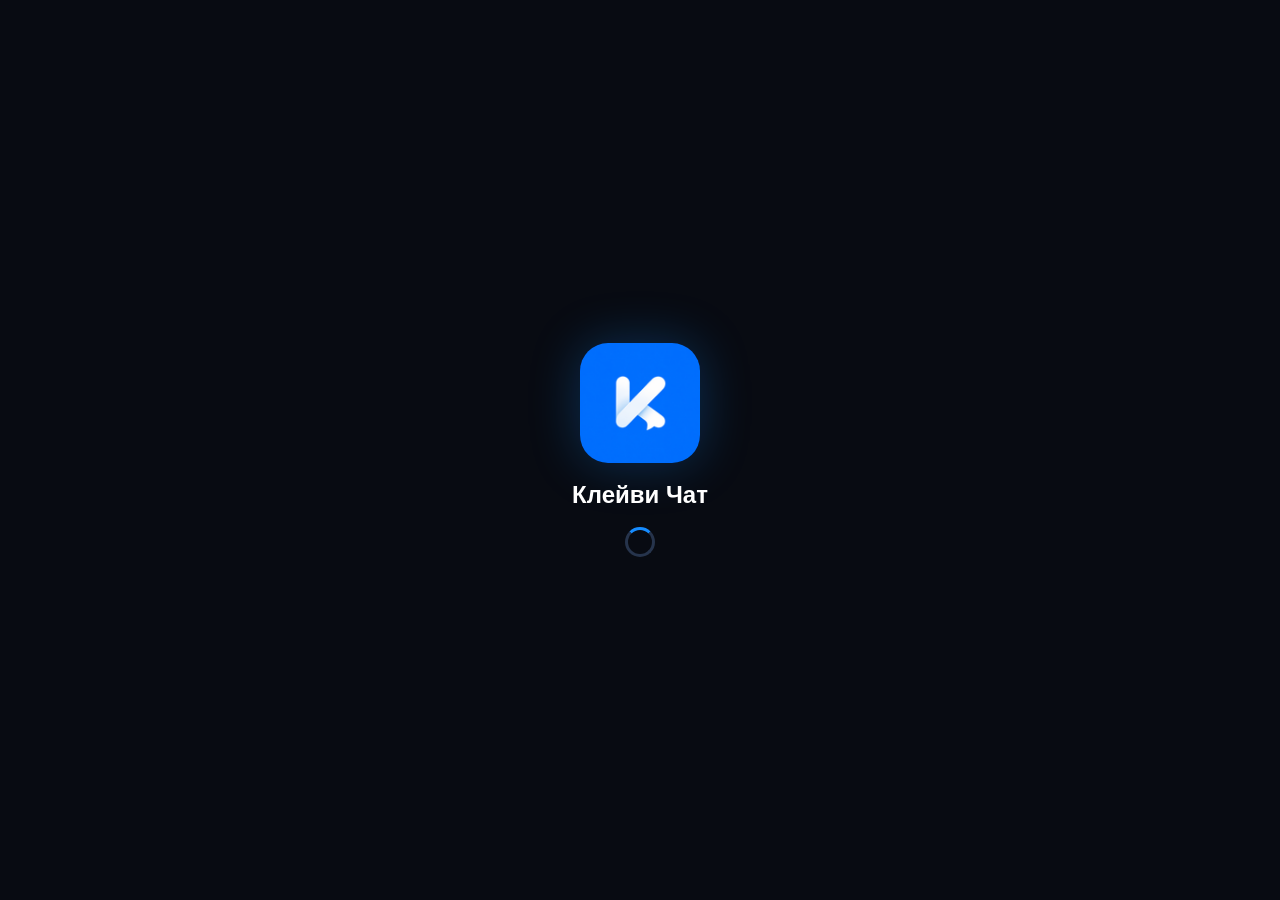
==== commit 66ca2662: "Update index.html" ====
--- a/index.html
+++ b/index.html
@@ -1,30 +1,20 @@
 <!DOCTYPE html>
 <html lang="ru">
 <head>
-
 <meta charset="UTF-8">
-
-<meta
-    name="viewport"
-    content="width=device-width, initial-scale=1.0, viewport-fit=cover"
->
+<meta name="viewport" content="width=device-width, initial-scale=1.0, viewport-fit=cover">
 
 <title>Клейви Чат</title>
-
+<link rel="icon" type="image/png" href="[data-uri]">
+<link rel="apple-touch-icon" href="[data-uri]">
+<script src="https://cdn.jsdelivr.net/npm/qrcodejs@1.0.0/qrcode.min.js"></script>
+<script src="https://unpkg.com/html5-qrcode" type="text/javascript"></script>
 <script src="https://cdn.jsdelivr.net/npm/@supabase/supabase-js@2"></script>
 
 <style>
-
-/* =========================================================
-   BASE
-========================================================= */
-
-*{
-    box-sizing:border-box;
-}
-
-html,
-body{
+*{box-sizing:border-box}
+
+html,body{
     margin:0;
     width:100%;
     height:100%;
@@ -37,19 +27,8 @@
     overflow:hidden;
 }
 
-button,
-input,
-textarea{
-    font-family:inherit;
-}
-
-button{
-    -webkit-tap-highlight-color:transparent;
-}
-
-/* =========================================================
-   APP
-========================================================= */
+button,input,textarea{font-family:inherit}
+button{-webkit-tap-highlight-color:transparent}
 
 .app{
     display:flex;
@@ -58,9 +37,7 @@
     height:100dvh;
 }
 
-/* =========================================================
-   SIDEBAR
-========================================================= */
+/* SIDEBAR */
 
 .sidebar{
     width:330px;
@@ -74,7 +51,6 @@
 
 .logo{
     padding:20px;
-    padding-left:72px;
     font-size:25px;
     font-weight:bold;
     color:#168cff;
@@ -98,118 +74,7 @@
     cursor:pointer;
 }
 
-.plus-button:active{
-    transform:scale(.95);
-}
-
-/* =========================================================
-   DESKTOP MENU BUTTON
-========================================================= */
-
-.desktop-menu-button{
-    position:fixed;
-    top:14px;
-    left:14px;
-    width:46px;
-    height:46px;
-    border:none;
-    border-radius:13px;
-    background:#151d2b;
-    border:1px solid #263149;
-    color:white;
-    font-size:24px;
-    cursor:pointer;
-    z-index:2100;
-}
-
-.desktop-menu-button:hover{
-    background:#1b2638;
-}
-
-.desktop-menu{
-    position:fixed;
-    top:68px;
-    left:14px;
-    width:290px;
-    background:#101725;
-    border:1px solid #26344c;
-    border-radius:18px;
-    padding:10px;
-    display:none;
-    z-index:2100;
-    box-shadow:0 20px 60px rgba(0,0,0,.55);
-}
-
-.desktop-menu.active{
-    display:block;
-}
-
-.desktop-menu-profile{
-    display:flex;
-    align-items:center;
-    gap:12px;
-    padding:12px;
-    margin-bottom:8px;
-    border-bottom:1px solid #202c40;
-    cursor:pointer;
-    border-radius:12px;
-}
-
-.desktop-menu-profile:hover{
-    background:#182231;
-}
-
-.desktop-menu-avatar{
-    width:48px;
-    height:48px;
-    min-width:48px;
-    border-radius:50%;
-    background:#168cff;
-    display:flex;
-    align-items:center;
-    justify-content:center;
-    overflow:hidden;
-    font-weight:bold;
-}
-
-.desktop-menu-avatar img{
-    width:100%;
-    height:100%;
-    object-fit:cover;
-}
-
-.desktop-menu-name{
-    font-weight:bold;
-    overflow:hidden;
-    text-overflow:ellipsis;
-    white-space:nowrap;
-}
-
-.desktop-menu-username{
-    color:#718099;
-    font-size:13px;
-    margin-top:4px;
-}
-
-.desktop-menu-item{
-    display:flex;
-    align-items:center;
-    gap:12px;
-    width:100%;
-    padding:13px 14px;
-    border-radius:11px;
-    color:white;
-    cursor:pointer;
-    font-size:15px;
-}
-
-.desktop-menu-item:hover{
-    background:#182231;
-}
-
-/* =========================================================
-   SEARCH
-========================================================= */
+.plus-button:active{transform:scale(.95)}
 
 .search-box{
     padding:0 15px 15px;
@@ -226,21 +91,24 @@
     font-size:15px;
 }
 
-.search-box input::placeholder{
+.search-box input::placeholder{color:#7f8ba3}
+
+.menu{
+    display:flex;
+    border-top:1px solid #182235;
+    border-bottom:1px solid #182235;
+}
+
+.menu button{
+    flex:1;
+    border:none;
+    background:transparent;
     color:#7f8ba3;
-}
-
-/* =========================================================
-   OLD DESKTOP MENU
-========================================================= */
-
-.menu{
-    display:none;
-}
-
-/* =========================================================
-   CHAT LIST
-========================================================= */
+    padding:15px 5px;
+    cursor:pointer;
+}
+
+.menu button.active{color:#168cff}
 
 .chat-list{
     overflow-y:auto;
@@ -305,19 +173,10 @@
     white-space:nowrap;
 }
 
-.empty{
-    color:#718099;
-    text-align:center;
-    padding:30px 15px;
-}
-
-/* =========================================================
-   VERIFIED
-========================================================= */
+/* VERIFIED USERS */
 
 .username-special{
     font-weight:bold;
-
     background:linear-gradient(
         90deg,
         #8a5d10,
@@ -328,15 +187,11 @@
         #a87516,
         #8a5d10
     );
-
     background-size:400% 100%;
-
     -webkit-background-clip:text;
     background-clip:text;
-
     -webkit-text-fill-color:transparent;
     color:transparent;
-
     animation:goldShine 3s linear infinite;
 }
 
@@ -344,31 +199,22 @@
     display:inline-flex;
     align-items:center;
     justify-content:center;
-
     width:17px;
     height:17px;
-
     margin-left:5px;
-
     border-radius:50%;
-
     background:#ffffff;
     color:#080b12;
-
     font-size:11px;
     font-weight:900;
-
     line-height:1;
-
     vertical-align:middle;
-
     box-shadow:
         0 0 0 1px #777,
         0 0 5px rgba(255,255,255,.2);
 }
 
 @keyframes goldShine{
-
     0%{
         background-position:400% 0;
     }
@@ -376,7 +222,6 @@
     100%{
         background-position:-400% 0;
     }
-
 }
 
 .profile-username.username-special{
@@ -393,20 +238,21 @@
     margin-left:5px;
 }
 
-/* =========================================================
-   MAIN
-========================================================= */
+.empty{
+    color:#718099;
+    text-align:center;
+    padding:30px 15px;
+}
+
+/* MAIN */
 
 .main{
     flex:1;
     min-width:0;
     min-height:0;
-
     display:flex;
     flex-direction:column;
-
     background:#080d16;
-
     height:100vh;
     height:100dvh;
 }
@@ -414,19 +260,14 @@
 .chat-header{
     height:70px;
     min-height:70px;
-
     padding:10px 20px;
-
     border-bottom:1px solid #1b2638;
-
     display:flex;
     align-items:center;
     gap:12px;
 }
 
-.chat-header-name{
-    font-weight:bold;
-}
+.chat-header-name{font-weight:bold}
 
 .chat-header-username{
     color:#718099;
@@ -437,65 +278,44 @@
 .welcome{
     flex:1;
     min-height:0;
-
     display:flex;
     justify-content:center;
     align-items:center;
-
     color:#65738c;
-
     text-align:center;
     padding:30px;
 }
-
-/* =========================================================
-   MESSAGES
-========================================================= */
 
 .messages{
     flex:1;
     min-height:0;
-
     padding:20px;
-
     overflow-y:auto;
-
     display:flex;
     flex-direction:column;
-
     gap:8px;
-
     -webkit-overflow-scrolling:touch;
 }
 
 .message{
     max-width:65%;
-
     padding:10px 13px;
-
     border-radius:14px;
-
     word-wrap:break-word;
     overflow-wrap:anywhere;
-
     position:relative;
-
     line-height:1.35;
 }
 
 .message.mine{
     align-self:flex-end;
-
     background:#1267b8;
-
     border-bottom-right-radius:4px;
 }
 
 .message.theirs{
     align-self:flex-start;
-
     background:#182231;
-
     border-bottom-left-radius:4px;
 }
 
@@ -506,9 +326,7 @@
     text-align:right;
 }
 
-/* =========================================================
-   MEDIA
-========================================================= */
+/* MEDIA */
 
 .message-media{
     margin:-2px -2px 8px;
@@ -516,16 +334,11 @@
 
 .message-image{
     display:block;
-
     width:100%;
-
     max-width:360px;
     max-height:420px;
-
     object-fit:cover;
-
     border-radius:11px;
-
     cursor:pointer;
 }
 
@@ -537,16 +350,11 @@
 .file-card{
     min-width:220px;
     max-width:340px;
-
     padding:12px;
-
     border-radius:12px;
-
     background:rgba(0,0,0,.18);
-
     display:flex;
     align-items:center;
-
     gap:10px;
 }
 
@@ -573,37 +381,22 @@
 
 .file-download{
     border:none;
-
     width:38px;
     height:38px;
-
     border-radius:10px;
-
     background:#168cff;
     color:white;
-
     cursor:pointer;
-
     font-size:18px;
-
     flex-shrink:0;
 }
-
-/* =========================================================
-   MESSAGE INPUT
-========================================================= */
 
 .message-input-area{
     display:none;
-
     padding:12px;
-
     border-top:1px solid #1b2638;
-
     gap:8px;
-
     flex-shrink:0;
-
     align-items:center;
 }
 
@@ -611,17 +404,12 @@
     width:48px;
     min-width:48px;
     height:48px;
-
     border:none;
     border-radius:14px;
-
     background:#151d2b;
     border:1px solid #243149;
-
     color:#b8c4d7;
-
     font-size:22px;
-
     cursor:pointer;
 }
 
@@ -632,19 +420,12 @@
 .message-input-area input{
     flex:1;
     min-width:0;
-
     padding:13px 15px;
-
     background:#151d2b;
-
     border:1px solid #243149;
-
     border-radius:14px;
-
     color:white;
-
     outline:none;
-
     font-size:15px;
 }
 
@@ -652,33 +433,22 @@
     width:48px;
     min-width:48px;
     height:48px;
-
     border:none;
     border-radius:14px;
-
     background:#168cff;
     color:white;
-
     font-size:20px;
-
     cursor:pointer;
 }
 
-/* =========================================================
-   FILE PREVIEW
-========================================================= */
+/* FILE PREVIEW */
 
 .file-preview{
     display:none;
-
     padding:8px 12px;
-
     border-top:1px solid #1b2638;
-
     background:#0e1521;
-
     align-items:center;
-
     gap:10px;
 }
 
@@ -689,26 +459,19 @@
 .file-preview-image{
     width:48px;
     height:48px;
-
     object-fit:cover;
-
     border-radius:9px;
 }
 
 .file-preview-icon{
     width:48px;
     height:48px;
-
     border-radius:9px;
-
     background:#182438;
-
     display:flex;
     align-items:center;
     justify-content:center;
-
     font-size:24px;
-
     flex-shrink:0;
 }
 
@@ -719,7 +482,6 @@
 
 .file-preview-name{
     font-weight:bold;
-
     overflow:hidden;
     text-overflow:ellipsis;
     white-space:nowrap;
@@ -727,44 +489,32 @@
 
 .file-preview-size{
     color:#718099;
-
     font-size:12px;
-
     margin-top:3px;
 }
 
 .file-preview-remove{
     border:none;
     background:transparent;
-
     color:#ff7186;
-
     font-size:22px;
-
     cursor:pointer;
 }
 
-/* =========================================================
-   SEARCH RESULTS
-========================================================= */
+/* SEARCH */
 
 .search-results{
     display:none;
-
     flex:1;
     min-height:0;
-
     overflow-y:auto;
 }
 
 .search-card{
     padding:15px;
-
     border-bottom:1px solid #182235;
-
     display:flex;
     align-items:center;
-
     gap:12px;
 }
 
@@ -775,73 +525,51 @@
 
 .add-button{
     border:none;
-
     background:#168cff;
     color:white;
-
     padding:9px 12px;
-
     border-radius:10px;
-
     cursor:pointer;
-
     white-space:nowrap;
 }
 
 .add-button.added{
     background:#263348;
     color:#8c9ab0;
-
     cursor:default;
 }
 
-/* =========================================================
-   PROFILE
-========================================================= */
+/* PROFILE */
 
 .profile-page{
     display:none;
-
     flex:1;
     min-height:0;
-
     overflow-y:auto;
-
     padding:40px;
-
     -webkit-overflow-scrolling:touch;
 }
 
 .profile-box{
     width:100%;
     max-width:500px;
-
     margin:0 auto;
-
     background:#101725;
-
     padding:30px;
-
     border-radius:20px;
 }
 
 .profile-avatar{
     margin:auto auto 20px;
-
     width:100px;
     height:100px;
-
     border-radius:50%;
-
     background:#168cff;
-
     display:flex;
     justify-content:center;
     align-items:center;
-
     font-size:35px;
     font-weight:bold;
-
     overflow:hidden;
 }
 
@@ -853,151 +581,79 @@
 
 .profile-name{
     text-align:center;
-
     font-size:24px;
-
     font-weight:bold;
-
-    word-break:break-word;
 }
 
 .profile-username{
     text-align:center;
-
     color:#718099;
-
     margin-top:7px;
-
-    word-break:break-word;
 }
 
 .profile-button{
     width:100%;
-
     padding:13px;
-
     margin-top:12px;
-
     border-radius:12px;
-
     border:1px solid #26344c;
-
     background:#151e2e;
-
     color:white;
-
     cursor:pointer;
 }
 
+.avatar-upload-info{
+    text-align:center;
+    color:#718099;
+    font-size:12px;
+    margin-top:8px;
+}
+
+#changeAvatarButton{
+    margin-top:0;
+}
 .logout{
     background:#2b1720;
-
     color:#ff7186;
 }
 
-/* =========================================================
-   CALLS / SETTINGS
-========================================================= */
-
-.simple-page{
-    display:none;
-
-    flex:1;
-    min-height:0;
-
-    overflow-y:auto;
-
-    padding:40px;
-}
-
-.simple-box{
-    width:100%;
-    max-width:500px;
-
-    margin:0 auto;
-
-    background:#101725;
-
-    padding:35px;
-
-    border-radius:20px;
-
-    text-align:center;
-}
-
-.simple-icon{
-    font-size:55px;
-    margin-bottom:15px;
-}
-
-.simple-title{
-    font-size:24px;
-    font-weight:bold;
-}
-
-.simple-description{
-    color:#718099;
-    margin-top:10px;
-    line-height:1.5;
-}
-
-/* =========================================================
-   MODALS
-========================================================= */
+/* MODALS */
 
 .modal{
     position:fixed;
     inset:0;
-
     background:rgba(0,0,0,.72);
-
     display:none;
-
     align-items:center;
     justify-content:center;
-
     z-index:3000;
-
     padding:15px;
 }
 
-.modal.active{
-    display:flex;
-}
+.modal.active{display:flex}
 
 .modal-box{
     width:100%;
     max-width:480px;
-
     max-height:90vh;
-
     overflow-y:auto;
-
     background:#101725;
-
     border:1px solid #26344c;
-
     border-radius:20px;
-
     padding:25px;
-
     box-shadow:0 20px 60px rgba(0,0,0,.5);
 }
 
 .modal-title{
     font-size:23px;
     font-weight:bold;
-
     margin-bottom:20px;
 }
 
 .modal-label{
     display:block;
-
     color:#9ba8bd;
-
     font-size:13px;
-
     margin-bottom:7px;
     margin-top:15px;
 }
@@ -1005,112 +661,81 @@
 .modal-input,
 .modal-textarea{
     width:100%;
-
     padding:13px;
-
     border-radius:12px;
-
     border:1px solid #26344c;
-
     background:#151e2e;
-
     color:white;
-
     outline:none;
-
     font-size:15px;
 }
 
 .modal-textarea{
     resize:vertical;
-
     min-height:90px;
 }
 
 .channel-photo-area{
     display:flex;
     justify-content:center;
-
     margin-bottom:10px;
 }
 
 .channel-photo-preview{
     width:100px;
     height:100px;
-
     border-radius:50%;
-
     background:#168cff;
-
     display:flex;
     align-items:center;
     justify-content:center;
-
     font-size:35px;
     font-weight:bold;
-
     overflow:hidden;
-
     cursor:pointer;
 }
 
 .channel-photo-preview img{
     width:100%;
     height:100%;
-
     object-fit:cover;
 }
 
 .channel-type{
     display:flex;
     gap:10px;
-
     margin-top:10px;
 }
 
 .type-option{
     flex:1;
-
     padding:13px;
-
     border:1px solid #26344c;
-
     border-radius:12px;
-
     background:#151e2e;
-
     color:#9ba8bd;
-
     cursor:pointer;
-
     text-align:center;
 }
 
 .type-option.selected{
     border-color:#168cff;
-
     background:#102d4b;
-
     color:white;
 }
 
 .modal-buttons{
     display:flex;
     gap:10px;
-
     margin-top:22px;
 }
 
 .modal-cancel,
 .modal-create{
     flex:1;
-
     padding:13px;
-
     border-radius:12px;
-
     cursor:pointer;
-
     border:none;
 }
 
@@ -1124,31 +749,19 @@
     color:white;
 }
 
-/* =========================================================
-   CHANNEL INFO
-========================================================= */
-
-.channel-info{
-    text-align:center;
-}
+.channel-info{text-align:center}
 
 .channel-info-avatar{
     width:110px;
     height:110px;
-
     border-radius:50%;
-
     margin:0 auto 15px;
-
     background:#168cff;
-
     display:flex;
     align-items:center;
     justify-content:center;
-
     font-size:40px;
     font-weight:bold;
-
     overflow:hidden;
 }
 
@@ -1161,59 +774,287 @@
 .channel-info-name{
     font-size:25px;
     font-weight:bold;
-
-    word-break:break-word;
 }
 
 .channel-info-description{
     margin-top:10px;
-
     color:#9ba8bd;
-
     line-height:1.5;
-
     white-space:pre-wrap;
 }
 
 .channel-info-link{
     margin-top:18px;
-
     padding:13px;
-
     background:#151e2e;
-
     border-radius:12px;
-
     color:#168cff;
-
     word-break:break-all;
 }
 
 .channel-info-type{
     margin-top:10px;
-
     color:#718099;
-
     font-size:13px;
 }
 
-/* =========================================================
-   MEDIA VIEWER
-========================================================= */
+/* MESSAGE STATUS / PRESENCE */
+
+.message-status{
+    margin-left:4px;
+    font-size:11px;
+    letter-spacing:-2px;
+    opacity:.8;
+}
+
+.message-status.read{
+    color:#8fd3ff;
+}
+
+.chat-header-user-info{
+    min-width:0;
+    flex:1;
+}
+
+.chat-header-presence{
+    color:#718099;
+    font-size:12px;
+    margin-top:3px;
+}
+
+.chat-more-button{
+    margin-left:auto;
+    width:42px;
+    height:42px;
+    border:none;
+    border-radius:12px;
+    background:#151d2b;
+    color:#d7dfed;
+    font-size:22px;
+    cursor:pointer;
+}
+
+.message.selected{
+    outline:2px solid #168cff;
+    outline-offset:2px;
+}
+
+.attach-wrap{
+    position:relative;
+    flex-shrink:0;
+}
+
+.attach-menu{
+    display:none;
+    position:absolute;
+    left:0;
+    bottom:58px;
+    width:210px;
+    padding:7px;
+    background:#101725;
+    border:1px solid #26344c;
+    border-radius:14px;
+    box-shadow:0 15px 40px rgba(0,0,0,.45);
+    z-index:200;
+}
+
+.attach-menu.active{
+    display:block;
+}
+
+.attach-menu button{
+    width:100%;
+    padding:11px 12px;
+    border:0;
+    border-radius:10px;
+    background:transparent;
+    color:white;
+    text-align:left;
+    cursor:pointer;
+}
+
+.attach-menu button:hover{
+    background:#182438;
+}
+
+.attach-menu .danger{
+    color:#ff7186;
+}
+
+.message-video{
+    display:block;
+    width:100%;
+    max-width:360px;
+    max-height:420px;
+    border-radius:11px;
+    background:#000;
+}
+
+.message-actions{
+    display:flex;
+    gap:6px;
+    margin-top:6px;
+}
+
+.message-actions button{
+    border:0;
+    border-radius:8px;
+    padding:6px 9px;
+    background:rgba(0,0,0,.18);
+    color:#dce7f5;
+    cursor:pointer;
+    font-size:12px;
+}
+
+.message-actions button.danger{
+    color:#ff8a9b;
+}
+
+.blocked-note{
+    width:100%;
+    text-align:center;
+    color:#8c9ab0;
+    font-size:13px;
+    padding:10px;
+}
+
+.mobile-home{
+    display:none;
+}
+
+.mobile-home-header{
+    display:none;
+}
+
+@media(max-width:700px){
+
+    .sidebar .search-box,
+    .sidebar .chat-list,
+    .sidebar .search-results{
+        display:none !important;
+    }
+
+    .sidebar{
+        width:270px;
+    }
+
+    .mobile-home{
+        display:flex;
+        flex:1;
+        min-height:0;
+        flex-direction:column;
+    }
+
+    .mobile-home-header{
+        display:flex;
+        align-items:center;
+        gap:8px;
+        padding:10px 12px;
+        border-bottom:1px solid #1b2638;
+        flex-shrink:0;
+    }
+
+    .mobile-home-search{
+        flex:1;
+        min-width:0;
+        padding:11px 13px;
+        border-radius:12px;
+        border:1px solid #202c40;
+        outline:none;
+        background:#151c2a;
+        color:white;
+        font-size:15px;
+    }
+
+    .mobile-home-list{
+        flex:1;
+        min-height:0;
+        overflow-y:auto;
+        -webkit-overflow-scrolling:touch;
+    }
+
+    .mobile-home-search-results{
+        display:none;
+        flex:1;
+        min-height:0;
+        overflow-y:auto;
+    }
+
+    .mobile-home .plus-button{
+        width:40px;
+        height:40px;
+    }
+
+    .chat-more-button{
+        width:40px;
+        min-width:40px;
+        height:40px;
+    }
+
+    .attach-menu{
+        bottom:54px;
+        left:-4px;
+        width:190px;
+    }
+
+    .message-video{
+        max-width:280px;
+        max-height:360px;
+    }
+}
+
+
+/* KLEIVY BRAND / LOADING */
+.loading-screen{position:fixed;inset:0;z-index:99999;display:flex;align-items:center;justify-content:center;flex-direction:column;gap:18px;background:#080b12;transition:opacity .35s ease,visibility .35s ease}
+.loading-screen.hide{opacity:0;visibility:hidden;pointer-events:none}
+.loading-logo{width:120px;height:120px;border-radius:28px;object-fit:cover;box-shadow:0 0 50px rgba(22,140,255,.28);animation:kleivyPulse 1.5s ease-in-out infinite}
+.loading-title{font-size:24px;font-weight:800;color:#fff}
+.loading-spinner{width:30px;height:30px;border:3px solid #26344c;border-top-color:#168cff;border-radius:50%;animation:spin 1s linear infinite}
+@keyframes kleivyPulse{0%,100%{transform:scale(1)}50%{transform:scale(1.05)}}
+@keyframes spin{to{transform:rotate(360deg)}}
+.brand-logo{width:34px;height:34px;border-radius:10px;object-fit:cover;vertical-align:middle;margin-right:8px}
+
+/* EMOJI PICKER */
+.emoji-wrap{position:relative;flex-shrink:0}
+.emoji-button{width:48px;min-width:48px;height:48px;border:none;border-radius:14px;background:#151d2b;border:1px solid #243149;color:white;font-size:22px;cursor:pointer}
+.emoji-picker{position:absolute;bottom:58px;right:0;width:320px;max-height:280px;overflow-y:auto;padding:10px;display:none;grid-template-columns:repeat(8,1fr);gap:5px;background:#101725;border:1px solid #26344c;border-radius:16px;box-shadow:0 15px 40px rgba(0,0,0,.5);z-index:500}
+.emoji-picker.active{display:grid}
+.emoji-item{border:0;background:transparent;border-radius:9px;font-size:23px;padding:6px 2px;cursor:pointer}
+.emoji-item:hover{background:#182438}
+
+/* VIDEO */
+.message-video-wrap{position:relative;width:min(360px,80vw);border-radius:11px;overflow:hidden;background:#000}
+.message-video{display:block;width:100%;max-height:420px;background:#000;border-radius:11px}
+.video-play-button{position:absolute;left:50%;top:50%;transform:translate(-50%,-50%);width:64px;height:64px;border:0;border-radius:50%;background:rgba(22,140,255,.92);color:#fff;font-size:28px;padding-left:5px;cursor:pointer;box-shadow:0 8px 30px rgba(0,0,0,.35)}
+.message-video-wrap.playing .video-play-button{display:none}
+
+/* QR LOGIN */
+.qr-login-box{text-align:center}
+.qr-logo{width:82px;height:82px;border-radius:20px;object-fit:cover;margin:0 auto 14px}
+.qr-code{display:flex;justify-content:center;padding:14px;background:#fff;border-radius:14px;width:max-content;max-width:100%;margin:15px auto}
+.qr-code canvas,.qr-code img{display:block}
+.qr-hint{color:#9ba8bd;font-size:13px;line-height:1.45}
+.qr-scanner{width:100%;max-width:360px;margin:15px auto;overflow:hidden;border-radius:14px;background:#080b12}
+.qr-token-input{text-align:center;letter-spacing:1px}
+
+/* WELCOME CHAT */
+.welcome-chat-item{padding:13px 16px;display:flex;align-items:center;gap:12px;cursor:pointer;border-bottom:1px solid #141c2a;background:linear-gradient(90deg,rgba(22,140,255,.08),transparent)}
+.welcome-chat-item:hover{background:rgba(22,140,255,.13)}
+.welcome-chat-icon{width:48px;height:48px;min-width:48px;border-radius:50%;object-fit:cover}
+.welcome-message-card{align-self:flex-start;max-width:80%;background:#182231;border-radius:14px 14px 14px 4px;padding:14px}
+.welcome-message-card h3{margin:0 0 7px;font-size:17px}
+.welcome-message-card p{margin:0;color:#c4cedd;line-height:1.45}
+
+/* MEDIA VIEWER */
 
 .media-viewer{
     position:fixed;
     inset:0;
-
     background:rgba(0,0,0,.92);
-
     display:none;
-
     align-items:center;
     justify-content:center;
-
     z-index:5000;
-
     padding:20px;
 }
 
@@ -1224,21 +1065,16 @@
 .media-viewer-content{
     max-width:100%;
     max-height:100%;
-
     display:flex;
     flex-direction:column;
-
     align-items:center;
-
     gap:15px;
 }
 
 .media-viewer img{
     max-width:95vw;
     max-height:78vh;
-
     object-fit:contain;
-
     border-radius:10px;
 }
 
@@ -1249,17 +1085,11 @@
 
 .media-viewer-buttons button{
     border:none;
-
     border-radius:12px;
-
     padding:12px 18px;
-
     background:#168cff;
-
     color:white;
-
     cursor:pointer;
-
     font-size:14px;
 }
 
@@ -1267,126 +1097,146 @@
     background:#263348;
 }
 
-/* =========================================================
-   MOBILE TOPBAR
-========================================================= */
-
-.mobile-topbar{
+.upload-progress{
     display:none;
+    position:absolute;
+    left:0;
+    right:0;
+    bottom:0;
+    height:3px;
+    background:#168cff;
+}
+
+/* MOBILE */
+
+.mobile-topbar{display:none}
+
+.mobile-menu-button{
+    border:none;
+    background:transparent;
+    color:white;
+    width:44px;
+    height:44px;
+    font-size:27px;
+    display:flex;
+    align-items:center;
+    justify-content:center;
+    cursor:pointer;
 }
 
 .mobile-title{
     font-size:20px;
     font-weight:bold;
-
     color:#168cff;
-
     margin-left:5px;
 }
 
-/* =========================================================
-   MOBILE BOTTOM NAV
-========================================================= */
-
-.mobile-bottom-nav{
-    display:none;
-}
-
-/* =========================================================
-   MOBILE
-========================================================= */
+.mobile-overlay{display:none}
+
+.mobile-back-button{display:none}
 
 @media(max-width:700px){
 
-    html,
-    body{
+    html,body{
         width:100%;
         height:100%;
-
         overflow:hidden;
     }
 
-    body{
-        height:100dvh;
-    }
+    body{height:100dvh}
 
     .app{
         height:100dvh;
-
         position:relative;
-
         overflow:hidden;
     }
 
-    /* sidebar на телефоне вообще не используется */
-
     .sidebar{
-        display:none;
+        position:fixed;
+        left:0;
+        top:0;
+        width:85%;
+        max-width:330px;
+        height:100dvh;
+        transform:translateX(-105%);
+        transition:transform .25s ease;
+        box-shadow:10px 0 35px rgba(0,0,0,.5);
+        z-index:1000;
+    }
+
+    .sidebar.mobile-open{
+        transform:translateX(0);
+    }
+
+    .logo{padding:20px 18px 15px}
+
+    .search-box{padding:0 12px 12px}
+
+    .menu button{
+        padding:15px 4px;
+        font-size:13px;
+    }
+
+    .mobile-overlay{
+        display:block;
+        position:fixed;
+        inset:0;
+        background:rgba(0,0,0,.65);
+        opacity:0;
+        pointer-events:none;
+        transition:opacity .25s ease;
+        z-index:900;
+    }
+
+    .mobile-overlay.active{
+        opacity:1;
+        pointer-events:auto;
     }
 
     .main{
         width:100%;
         height:100dvh;
-
         min-height:0;
-
-        padding-bottom:64px;
     }
 
     .mobile-topbar{
         display:flex;
-
         width:100%;
-
         height:62px;
         min-height:62px;
-
         align-items:center;
-
-        padding:0 15px;
-
+        padding:0 10px;
         background:#0d111b;
-
         border-bottom:1px solid #1b2638;
-
         flex-shrink:0;
     }
 
-    .mobile-topbar::before{
-        content:"";
-
-        width:34px;
-        height:34px;
-
-        margin-right:9px;
-
-        border-radius:50%;
-
-        background:#168cff;
-
-        flex-shrink:0;
-    }
-
     #chatWindow{
         width:100%;
-
-        height:calc(100dvh - 62px - 64px);
-
+        height:calc(100dvh - 62px);
         min-height:0;
-
         flex:1;
-
-        display:flex;
-        flex-direction:column;
     }
 
     .chat-header{
         height:62px;
         min-height:62px;
-
         padding:8px 10px;
-
         gap:8px;
+    }
+
+    .mobile-back-button{
+        display:flex;
+        width:40px;
+        min-width:40px;
+        height:42px;
+        align-items:center;
+        justify-content:center;
+        border:none;
+        background:transparent;
+        color:white;
+        font-size:29px;
+        cursor:pointer;
     }
 
     .chat-header .avatar{
@@ -1395,37 +1245,13 @@
         min-width:43px;
     }
 
-    .chat-header-name{
-        max-width:calc(100vw - 130px);
-
-        overflow:hidden;
-
-        text-overflow:ellipsis;
-
-        white-space:nowrap;
-    }
-
-    .chat-header-username{
-        max-width:calc(100vw - 130px);
-
-        overflow:hidden;
-
-        text-overflow:ellipsis;
-
-        white-space:nowrap;
-    }
-
     .messages{
         padding:12px 9px;
-
         min-height:0;
-
-        flex:1;
     }
 
     .message{
         max-width:88%;
-
         font-size:15px;
     }
 
@@ -1441,12 +1267,7 @@
 
     .message-input-area{
         padding:8px;
-
-        padding-bottom:max(
-            8px,
-            env(safe-area-inset-bottom)
-        );
-
+        padding-bottom:max(8px,env(safe-area-inset-bottom));
         min-height:64px;
     }
 
@@ -1454,7 +1275,15 @@
         font-size:16px;
     }
 
+    .emoji-picker{
+        width:280px;
+        max-height:250px;
+        grid-template-columns:repeat(7,1fr);
+        right:-40px;
+    }
+
     .attach-button,
+    .emoji-button,
     .send-button{
         width:44px;
         min-width:44px;
@@ -1462,964 +1291,555 @@
     }
 
     .welcome{
-        height:calc(
-            100dvh - 62px - 64px
-        );
-
+        height:calc(100dvh - 62px);
         flex:1;
-
         min-height:0;
     }
 
-    /* mobile pages */
-
-    .profile-page,
-    .simple-page{
+    .chat-list{
+        height:auto;
         flex:1;
-
         min-height:0;
-
+    }
+
+    .search-results{
         height:auto;
-
+        flex:1;
+        min-height:0;
+    }
+
+    .profile-page{
+        flex:1;
+        min-height:0;
+        height:auto;
         overflow-y:auto;
-
-        padding:15px 10px 25px;
-
+        padding:20px 12px;
         -webkit-overflow-scrolling:touch;
     }
 
-    .profile-box,
-    .simple-box{
+    .profile-box{
         width:100%;
-
         max-width:500px;
-
         margin:0 auto;
-
-        padding:25px 16px;
-
-        border-radius:18px;
+        padding:25px 18px;
     }
-
-    .profile-avatar{
-        width:90px;
-        height:90px;
-
-        margin-bottom:15px;
-    }
-
-    .profile-name{
-        font-size:22px;
-    }
-
-    .profile-button{
-        min-height:48px;
-    }
-
-    /* bottom navigation */
-
-    .mobile-bottom-nav{
-        position:fixed;
-
-        display:flex;
-
-        left:0;
-        right:0;
-        bottom:0;
-
-        height:64px;
-
-        padding-bottom:env(safe-area-inset-bottom);
-
-        background:#0d111b;
-
-        border-top:1px solid #1b2638;
-
-        z-index:1500;
-    }
-
-    .mobile-bottom-nav button{
-        flex:1;
-
-        border:none;
-
-        background:transparent;
-
-        color:#718099;
-
-        font-size:11px;
-
-        cursor:pointer;
-
-        display:flex;
-
-        flex-direction:column;
-
-        align-items:center;
-
-        justify-content:center;
-
-        gap:4px;
-
-        min-width:0;
-    }
-
-    .mobile-bottom-nav button span{
-        font-size:21px;
-
-        line-height:1;
-    }
-
-    .mobile-bottom-nav button.active{
-        color:#168cff;
-    }
-
-    /* modals */
 
     .modal{
         align-items:flex-end;
-
         padding:0;
     }
 
     .modal-box{
         max-width:none;
-
         max-height:94dvh;
-
         border-radius:22px 22px 0 0;
-
         padding:22px 18px;
     }
 
-}
-
-/* =========================================================
-   SMALL PHONES
-========================================================= */
-
-@media(max-width:380px){
-
-    .mobile-bottom-nav button{
-        font-size:10px;
+    .media-viewer{
+        padding:10px;
     }
-
-    .mobile-bottom-nav button span{
-        font-size:19px;
-    }
-
-    .profile-box,
-    .simple-box{
-        padding:20px 13px;
-    }
-
-}
-
-/* =========================================================
-   HIDE MOBILE TOPBAR LOGO WHEN CHAT OPEN
-========================================================= */
-
-.mobile-chat-open .mobile-topbar{
-    display:none;
-}
-
+}
 </style>
-
 </head>
 
 <body>
+<div id="loadingScreen" class="loading-screen"><img class="loading-logo" src="[data-uri]" alt="Клейви Чат"><div class="loading-title">Клейви Чат</div><div class="loading-spinner"></div></div>
 
 <div class="app">
 
-<!-- =======================================================
-     SIDEBAR
-======================================================= -->
-
 <aside class="sidebar">
 
-    <div class="sidebar-top">
-
-        <div class="logo">
-            Клейви Чат
-        </div>
-
-        <button
-            id="plusButton"
-            class="plus-button"
-        >
-            +
-        </button>
-
-    </div>
-
-    <div class="search-box">
-
-        <input
-            id="searchInput"
-            type="text"
-            placeholder="Поиск пользователей и каналов..."
-            autocomplete="off"
-        >
-
-    </div>
-
-    <div class="menu">
-
-        <button id="chatsButton">
-            💬 Чаты
-        </button>
-
-        <button id="contactsButton">
-            👥 Контакты
-        </button>
-
-        <button id="profileButton">
-            👤 Профиль
-        </button>
-
-    </div>
-
-    <div
-        id="chatList"
-        class="chat-list"
-    >
-        <div class="empty">
-            Загрузка...
-        </div>
-    </div>
-
-    <div
-        id="searchResults"
-        class="search-results"
-    ></div>
+<div class="sidebar-top">
+<div class="logo"><img class="brand-logo" src="[data-uri]" alt="">Клейви Чат</div>
+
+<button id="plusButton" class="plus-button">+</button>
+</div>
+
+<div class="search-box">
+<input
+id="searchInput"
+type="text"
+placeholder="Поиск пользователей и каналов..."
+autocomplete="off">
+</div>
+
+<div class="menu">
+
+<button id="chatsButton" class="active">💬 Чаты</button>
+
+<button id="contactsButton">👥 Контакты</button>
+
+<button id="profileButton">👤 Профиль</button>
+
+</div>
+
+<div id="chatList" class="chat-list">
+<div class="empty">Пока нет чатов</div>
+</div>
+
+<div id="searchResults" class="search-results"></div>
 
 </aside>
 
-
-<!-- =======================================================
-     DESKTOP MENU
-======================================================= -->
+<div id="mobileOverlay" class="mobile-overlay"></div>
+
+<main class="main">
+
+<div class="mobile-topbar">
+
+<button id="mobileMenuButton" class="mobile-menu-button">
+☰
+</button>
+
+<div class="mobile-title">
+<img class="brand-logo" src="[data-uri]" alt="">Клейви Чат
+</div>
+
+</div>
+
+<div
+id="chatWindow"
+style="display:none;height:100%;flex-direction:column;min-height:0;"
+>
+
+<div class="chat-header">
+
+<button id="mobileBackButton" class="mobile-back-button">
+←
+</button>
+
+<div id="chatAvatar" class="avatar"></div>
+
+<div class="chat-header-user-info">
+<div id="chatName" class="chat-header-name"></div>
+<div id="chatUsername" class="chat-header-username"></div>
+<div id="chatPresence" class="chat-header-presence"></div>
+</div>
+
+<button id="chatMoreButton" class="chat-more-button" title="Действия">⋮</button>
+
+</div>
+
+<div id="messages" class="messages"></div>
+
+<div id="filePreview" class="file-preview">
+
+<div id="filePreviewVisual"></div>
+
+<div class="file-preview-info">
+
+<div id="filePreviewName" class="file-preview-name"></div>
+
+<div id="filePreviewSize" class="file-preview-size"></div>
+
+</div>
 
 <button
-    id="desktopMenuButton"
-    class="desktop-menu-button"
+id="removeFileButton"
+class="file-preview-remove"
 >
-    ☰
+×
 </button>
 
+</div>
+
+<div id="messageInputArea" class="message-input-area">
+
+<input
+id="fileInput"
+type="file"
+style="display:none"
+accept="image/*,video/*,.pdf,.doc,.docx,.xls,.xlsx,.ppt,.pptx,.txt,.zip,.rar,.7z,.csv"
+>
+
+<div class="attach-wrap">
+<button
+id="attachButton"
+class="attach-button"
+title="Прикрепить"
+>
+📎
+</button>
+
+<div id="attachMenu" class="attach-menu">
+
+<button id="photoVideoButton">🖼️ Фото / 🎥 Видео</button>
+<button id="fileOnlyButton">📄 Файл</button>
+<button id="editSelectedButton">✏️ Изменить выбранное</button>
+<button id="deleteSelectedButton" class="danger">🗑️ Удалить выбранное</button>
+
+</div>
+</div>
+
+<div class="emoji-wrap">
+<button id="emojiButton" class="emoji-button" type="button" title="Эмодзи">😊</button>
+<div id="emojiPicker" class="emoji-picker"></div>
+</div>
+
+<input
+id="messageInput"
+type="text"
+placeholder="Написать сообщение..."
+autocomplete="off"
+>
+
+<button
+id="sendButton"
+class="send-button"
+>
+➤
+</button>
+
+</div>
+
+</div>
+
+<div id="mobileHome" class="mobile-home">
+
+<div class="mobile-home-header">
+<input
+id="mobileSearchInput"
+class="mobile-home-search"
+type="text"
+placeholder="Поиск..."
+autocomplete="off">
+</div>
+
+<div id="mobileChatList" class="mobile-home-list">
+<div class="empty">Пока нет чатов</div>
+</div>
+
+<div id="mobileSearchResults" class="mobile-home-search-results"></div>
+
+</div>
+
+<div id="welcome" class="welcome">
+
+<div>
+
+<h2>Клейви Чат</h2>
+
+<p>Выберите контакт или канал</p>
+
+</div>
+
+</div>
+
+<div id="profilePage" class="profile-page">
+
+<div class="profile-box">
+
+<div id="profileAvatar" class="profile-avatar">?</div>
+
+<input
+    id="avatarInput"
+    type="file"
+    accept="image/jpeg,image/png,image/webp,image/gif"
+    style="display:none"
+>
+
+<button id="changeAvatarButton" class="profile-button">
+    📷 Изменить фото
+</button>
+
+<div id="profileName" class="profile-name">
+Загрузка...
+</div>
+
+<div id="profileUsername" class="profile-username">
+@username
+</div>
+
+<button id="editNameButton" class="profile-button">
+✏️ Изменить имя
+</button>
+
+<button id="logoutButton" class="profile-button logout">
+🚪 Выйти
+</button>
+
+</div>
+
+</div>
+
+</main>
+
+</div>
+
+<!-- CREATE CHANNEL -->
+
+<div id="createChannelModal" class="modal">
+
+<div class="modal-box">
+
+<div class="modal-title">
+Создать канал
+</div>
+
+<input
+id="channelPhotoInput"
+type="file"
+accept="image/*"
+style="display:none"
+>
+
+<div class="channel-photo-area">
+
 <div
-    id="desktopMenu"
-    class="desktop-menu"
+id="channelPhotoPreview"
+class="channel-photo-preview"
 >
-
-    <div
-        id="desktopMenuProfile"
-        class="desktop-menu-profile"
-    >
-
-        <div
-            id="desktopMenuAvatar"
-            class="desktop-menu-avatar"
-        >
-            ?
-        </div>
-
-        <div>
-
-            <div
-                id="desktopMenuName"
-                class="desktop-menu-name"
-            >
-                Загрузка...
-            </div>
-
-            <div
-                id="desktopMenuUsername"
-                class="desktop-menu-username"
-            >
-                @username
-            </div>
-
-        </div>
-
-    </div>
-
-    <div
-        id="menuProfile"
-        class="desktop-menu-item"
-    >
-        👤
-        <span>Перейти в профиль</span>
-    </div>
-
-    <div
-        id="menuCreateChannel"
-        class="desktop-menu-item"
-    >
-        📢
-        <span>Создать канал</span>
-    </div>
-
-    <div
-        id="menuCreateGroup"
-        class="desktop-menu-item"
-    >
-        👥
-        <span>Создать группу</span>
-    </div>
-
-    <div
-        id="menuContacts"
-        class="desktop-menu-item"
-    >
-        👥
-        <span>Контакты</span>
-    </div>
-
-    <div
-        id="menuCalls"
-        class="desktop-menu-item"
-    >
-        📞
-        <span>Звонки</span>
-    </div>
-
-    <div
-        id="menuSettings"
-        class="desktop-menu-item"
-    >
-        ⚙️
-        <span>Настройки</span>
-    </div>
-
-</div>
-
-
-<!-- =======================================================
-     MAIN
-======================================================= -->
-
-<main class="main">
-
-    <div class="mobile-topbar">
-
-        <div class="mobile-title">
-            Клейви Чат
-        </div>
-
-    </div>
-
-
-    <!-- CHAT WINDOW -->
-
-    <div
-        id="chatWindow"
-        style="
-            display:none;
-            height:100%;
-            flex-direction:column;
-            min-height:0;
-        "
-    >
-
-        <div class="chat-header">
-
-            <button
-                id="mobileBackButton"
-                style="
-                    display:none;
-                    width:40px;
-                    min-width:40px;
-                    height:42px;
-                    border:none;
-                    background:transparent;
-                    color:white;
-                    font-size:29px;
-                    cursor:pointer;
-                "
-            >
-                ←
-            </button>
-
-            <div
-                id="chatAvatar"
-                class="avatar"
-            ></div>
-
-            <div>
-
-                <div
-                    id="chatName"
-                    class="chat-header-name"
-                ></div>
-
-                <div
-                    id="chatUsername"
-                    class="chat-header-username"
-                ></div>
-
-            </div>
-
-        </div>
-
-
-        <div
-            id="messages"
-            class="messages"
-        ></div>
-
-
-        <!-- FILE PREVIEW -->
-
-        <div
-            id="filePreview"
-            class="file-preview"
-        >
-
-            <div id="filePreviewVisual"></div>
-
-            <div class="file-preview-info">
-
-                <div
-                    id="filePreviewName"
-                    class="file-preview-name"
-                ></div>
-
-                <div
-                    id="filePreviewSize"
-                    class="file-preview-size"
-                ></div>
-
-            </div>
-
-            <button
-                id="removeFileButton"
-                class="file-preview-remove"
-            >
-                ×
-            </button>
-
-        </div>
-
-
-        <!-- MESSAGE INPUT -->
-
-        <div
-            id="messageInputArea"
-            class="message-input-area"
-        >
-
-            <input
-                id="fileInput"
-                type="file"
-                style="display:none"
-                accept="
-                    image/*,
-                    video/*,
-                    .pdf,
-                    .doc,
-                    .docx,
-                    .xls,
-                    .xlsx,
-                    .ppt,
-                    .pptx,
-                    .txt,
-                    .zip,
-                    .rar,
-                    .7z,
-                    .csv
-                "
-            >
-
-            <button
-                id="attachButton"
-                class="attach-button"
-                title="Прикрепить файл"
-            >
-                📎
-            </button>
-
-            <input
-                id="messageInput"
-                type="text"
-                placeholder="Написать сообщение..."
-                autocomplete="off"
-            >
-
-            <button
-                id="sendButton"
-                class="send-button"
-            >
-                ➤
-            </button>
-
-        </div>
-
-    </div>
-
-
-    <!-- WELCOME -->
-
-    <div
-        id="welcome"
-        class="welcome"
-    >
-
-        <div>
-
-            <h2>
-                Клейви Чат
-            </h2>
-
-            <p>
-                Выберите контакт или канал
-            </p>
-
-        </div>
-
-    </div>
-
-
-    <!-- PROFILE -->
-
-    <div
-        id="profilePage"
-        class="profile-page"
-    >
-
-        <div class="profile-box">
-
-            <div
-                id="profileAvatar"
-                class="profile-avatar"
-            >
-                ?
-            </div>
-
-            <div
-                id="profileName"
-                class="profile-name"
-            >
-                Загрузка...
-            </div>
-
-            <div
-                id="profileUsername"
-                class="profile-username"
-            >
-                @username
-            </div>
-
-            <button
-                id="editNameButton"
-                class="profile-button"
-            >
-                ✏️ Изменить имя
-            </button>
-
-            <button
-                id="logoutButton"
-                class="profile-button logout"
-            >
-                🚪 Выйти
-            </button>
-
-        </div>
-
-    </div>
-
-
-    <!-- CALLS -->
-
-    <div
-        id="callsPage"
-        class="simple-page"
-    >
-
-        <div class="simple-box">
-
-            <div class="simple-icon">
-                📞
-            </div>
-
-            <div class="simple-title">
-                Звонки
-            </div>
-
-            <div class="simple-description">
-                Здесь будет история звонков.
-                <br><br>
-                Возможность звонить пользователям
-                добавим следующим этапом.
-            </div>
-
-        </div>
-
-    </div>
-
-
-    <!-- SETTINGS -->
-
-    <div
-        id="settingsPage"
-        class="simple-page"
-    >
-
-        <div class="simple-box">
-
-            <div class="simple-icon">
-                ⚙️
-            </div>
-
-            <div class="simple-title">
-                Настройки
-            </div>
-
-            <button class="profile-button">
-                🔔 Уведомления
-            </button>
-
-            <button class="profile-button">
-                🔒 Конфиденциальность
-            </button>
-
-            <button class="profile-button">
-                🎨 Оформление
-            </button>
-
-        </div>
-
-    </div>
-
-
-    <!-- MOBILE BOTTOM NAV -->
-
-    <div
-        id="mobileBottomNav"
-        class="mobile-bottom-nav"
-    >
-
-        <button
-            id="mobileChatsButton"
-            class="active"
-        >
-            <span>💬</span>
-            Чаты
-        </button>
-
-        <button
-            id="mobileContactsButton"
-        >
-            <span>👥</span>
-            Контакты
-        </button>
-
-        <button
-            id="mobileCallsButton"
-        >
-            <span>📞</span>
-            Звонки
-        </button>
-
-        <button
-            id="mobileSettingsButton"
-        >
-            <span>⚙️</span>
-            Настройки
-        </button>
-
-    </div>
-
-</main>
-
-</div>
-
-
-<!-- =======================================================
-     CREATE CHANNEL
-======================================================= -->
+📷
+</div>
+
+</div>
+
+<div style="text-align:center;color:#718099;font-size:13px;">
+Нажмите на фото, чтобы выбрать изображение
+</div>
+
+<label class="modal-label">
+Название канала
+</label>
+
+<input
+id="channelNameInput"
+class="modal-input"
+type="text"
+maxlength="100"
+placeholder="Например: Новости Клейви"
+>
+
+<label class="modal-label">
+Описание
+</label>
+
+<textarea
+id="channelDescriptionInput"
+class="modal-textarea"
+maxlength="500"
+placeholder="О чём этот канал?"
+></textarea>
+
+<label class="modal-label">
+Тип канала
+</label>
+
+<div class="channel-type">
+
+<div id="privateType" class="type-option selected">
+🔒 Частный
+</div>
+
+<div id="publicType" class="type-option">
+🌐 Публичный
+</div>
+
+</div>
+
+<div id="publicUsernameBlock" style="display:none;">
+
+<label class="modal-label">
+Публичная ссылка
+</label>
+
+<input
+id="channelUsernameInput"
+class="modal-input"
+type="text"
+maxlength="40"
+placeholder="например kleivy_news"
+>
+
+<div style="color:#718099;font-size:12px;margin-top:6px;">
+К этому каналу можно будет перейти по адресу:
+сайт/username
+</div>
+
+</div>
+
+<div class="modal-buttons">
+
+<button id="cancelChannelButton" class="modal-cancel">
+Отмена
+</button>
+
+<button id="createChannelButton" class="modal-create">
+Создать
+</button>
+
+</div>
+
+</div>
+</div>
+
+<!-- PLUS -->
+
+<div id="plusModal" class="modal">
+
+<div class="modal-box">
+
+<div class="modal-title">
+Создать
+</div>
+
+<button
+id="newContactButton"
+class="profile-button"
+style="margin-top:0;"
+>
+👤 Новый контакт
+</button>
+
+<button
+id="newChannelButton"
+class="profile-button"
+>
+📢 Создать канал
+</button>
+
+<button
+id="qrLoginButton"
+class="profile-button"
+>
+🔳 Вход по QR-коду
+</button>
+
+<button
+id="qrScanButton"
+class="profile-button"
+>
+📷 Сканировать QR-код
+</button>
+
+<button
+id="closePlusButton"
+class="profile-button"
+>
+Отмена
+</button>
+
+</div>
+</div>
+
+
+<div id="chatActionsModal" class="modal">
+
+<div class="modal-box">
+
+<div class="modal-title" id="chatActionsTitle">Действия</div>
+
+<button id="blockUserButton" class="profile-button">
+🚫 Заблокировать пользователя
+</button>
+
+<button id="closeChatActionsButton" class="profile-button">
+Отмена
+</button>
+
+</div>
+</div>
+
+<!-- QR LOGIN -->
+<div id="qrLoginModal" class="modal">
+<div class="modal-box qr-login-box">
+<img class="qr-logo" src="[data-uri]" alt="Клейви Чат">
+<div class="modal-title">Вход по QR-коду</div>
+<div class="qr-hint">Открой этот QR-код на другом устройстве и отсканируй его камерой. QR-код содержит данные текущей сессии — не показывай его посторонним.</div>
+<div id="qrCode" class="qr-code"></div>
+<div class="modal-buttons">
+<button id="refreshQrButton" class="modal-create">Обновить QR</button>
+<button id="closeQrButton" class="modal-cancel">Закрыть</button>
+</div>
+</div>
+</div>
+
+<div id="qrScanModal" class="modal">
+<div class="modal-box qr-login-box">
+<div class="modal-title">Сканировать QR-код</div>
+<div class="qr-hint">Разреши доступ к камере и наведи её на QR-код Клейви Чата.</div>
+<div id="qrScanner" class="qr-scanner"></div>
+<input id="qrTokenInput" class="modal-input qr-token-input" placeholder="Или вставь ссылку QR-кода">
+<div class="modal-buttons">
+<button id="startQrScannerButton" class="modal-create">📷 Запустить камеру</button>
+<button id="closeQrScanButton" class="modal-cancel">Закрыть</button>
+</div>
+</div>
+</div>
+
+<!-- CHANNEL INFO -->
+
+<div id="channelInfoModal" class="modal">
+
+<div class="modal-box">
+
+<div class="channel-info">
 
 <div
-    id="createChannelModal"
-    class="modal"
+id="infoChannelAvatar"
+class="channel-info-avatar"
+></div>
+
+<div
+id="infoChannelName"
+class="channel-info-name"
+></div>
+
+<div
+id="infoChannelDescription"
+class="channel-info-description"
+></div>
+
+<div
+id="infoChannelLink"
+class="channel-info-link"
+></div>
+
+<div
+id="infoChannelType"
+class="channel-info-type"
+></div>
+
+<button
+id="closeChannelInfoButton"
+class="profile-button"
 >
-
-    <div class="modal-box">
-
-        <div class="modal-title">
-            Создать канал
-        </div>
-
-        <input
-            id="channelPhotoInput"
-            type="file"
-            accept="image/*"
-            style="display:none"
-        >
-
-        <div class="channel-photo-area">
-
-            <div
-                id="channelPhotoPreview"
-                class="channel-photo-preview"
-            >
-                📷
-            </div>
-
-        </div>
-
-        <div
-            style="
-                text-align:center;
-                color:#718099;
-                font-size:13px;
-            "
-        >
-            Нажмите на фото,
-            чтобы выбрать изображение
-        </div>
-
-        <label class="modal-label">
-            Название канала
-        </label>
-
-        <input
-            id="channelNameInput"
-            class="modal-input"
-            type="text"
-            maxlength="100"
-            placeholder="Например: Новости Клейви"
-        >
-
-        <label class="modal-label">
-            Описание
-        </label>
-
-        <textarea
-            id="channelDescriptionInput"
-            class="modal-textarea"
-            maxlength="500"
-            placeholder="О чём этот канал?"
-        ></textarea>
-
-        <label class="modal-label">
-            Тип канала
-        </label>
-
-        <div class="channel-type">
-
-            <div
-                id="privateType"
-                class="type-option selected"
-            >
-                🔒 Частный
-            </div>
-
-            <div
-                id="publicType"
-                class="type-option"
-            >
-                🌐 Публичный
-            </div>
-
-        </div>
-
-        <div
-            id="publicUsernameBlock"
-            style="display:none;"
-        >
-
-            <label class="modal-label">
-                Публичная ссылка
-            </label>
-
-            <input
-                id="channelUsernameInput"
-                class="modal-input"
-                type="text"
-                maxlength="40"
-                placeholder="например kleivy_news"
-            >
-
-            <div
-                style="
-                    color:#718099;
-                    font-size:12px;
-                    margin-top:6px;
-                "
-            >
-                К этому каналу можно будет перейти
-                по адресу: сайт/username
-            </div>
-
-        </div>
-
-        <div class="modal-buttons">
-
-            <button
-                id="cancelChannelButton"
-                class="modal-cancel"
-            >
-                Отмена
-            </button>
-
-            <button
-                id="createChannelButton"
-                class="modal-create"
-            >
-                Создать
-            </button>
-
-        </div>
-
-    </div>
-
-</div>
-
-
-<!-- =======================================================
-     PLUS
-======================================================= -->
-
-<div
-    id="plusModal"
-    class="modal"
->
-
-    <div class="modal-box">
-
-        <div class="modal-title">
-            Создать
-        </div>
-
-        <button
-            id="newContactButton"
-            class="profile-button"
-            style="margin-top:0;"
-        >
-            👤 Новый контакт
-        </button>
-
-        <button
-            id="newChannelButton"
-            class="profile-button"
-        >
-            📢 Создать канал
-        </button>
-
-        <button
-            id="newGroupButton"
-            class="profile-button"
-        >
-            👥 Создать группу
-        </button>
-
-        <button
-            id="closePlusButton"
-            class="profile-button"
-        >
-            Отмена
-        </button>
-
-    </div>
-
-</div>
-
-
-<!-- =======================================================
-     CHANNEL INFO
-======================================================= -->
-
-<div
-    id="channelInfoModal"
-    class="modal"
->
-
-    <div class="modal-box">
-
-        <div class="channel-info">
-
-            <div
-                id="infoChannelAvatar"
-                class="channel-info-avatar"
-            ></div>
-
-            <div
-                id="infoChannelName"
-                class="channel-info-name"
-            ></div>
-
-            <div
-                id="infoChannelDescription"
-                class="channel-info-description"
-            ></div>
-
-            <div
-                id="infoChannelLink"
-                class="channel-info-link"
-            ></div>
-
-            <div
-                id="infoChannelType"
-                class="channel-info-type"
-            ></div>
-
-            <button
-                id="closeChannelInfoButton"
-                class="profile-button"
-            >
-                Закрыть
-            </button>
-
-        </div>
-
-    </div>
-
-</div>
-
-
-<!-- =======================================================
-     MEDIA VIEWER
-======================================================= -->
-
-<div
-    id="mediaViewer"
-    class="media-viewer"
->
-
-    <div class="media-viewer-content">
-
-        <img
-            id="mediaViewerImage"
-            src=""
-            alt=""
-        >
-
-        <div class="media-viewer-buttons">
-
-            <button id="saveMediaButton">
-                ⬇️ Сохранить в галерею
-            </button>
-
-            <button
-                id="closeMediaButton"
-                class="close-media"
-            >
-                Закрыть
-            </button>
-
-        </div>
-
-    </div>
-
-</div>
-
+Закрыть
+</button>
+
+</div>
+
+</div>
+</div>
+
+<!-- MEDIA VIEWER -->
+
+<div id="mediaViewer" class="media-viewer">
+
+<div class="media-viewer-content">
+
+<img id="mediaViewerImage" src="" alt="" style="display:none;">
+
+<video id="mediaViewerVideo" controls playsinline style="display:none;max-width:95vw;max-height:78vh;border-radius:10px;background:#000;"></video>
+
+<div class="media-viewer-buttons">
+
+<button id="saveMediaButton">
+⬇️ Сохранить в галерею
+</button>
+
+<button id="closeMediaButton" class="close-media">
+Закрыть
+</button>
+
+</div>
+
+</div>
+
+</div>
 
 <script>
-
-/* =========================================================
-   SUPABASE
-========================================================= */
 
 const SUPABASE_URL =
 "https://tnzdjjtubeulxrvfrmfr.supabase.co";
@@ -2429,21 +1849,14 @@
 
 const supabaseClient =
 window.supabase.createClient(
-    SUPABASE_URL,
-    SUPABASE_KEY
-);
-
-
-/* =========================================================
-   GLOBAL
-========================================================= */
+SUPABASE_URL,
+SUPABASE_KEY
+);
 
 let currentUser = null;
 let currentProfile = null;
-
 let currentContact = null;
 let currentChannel = null;
-
 let realtimeChannel = null;
 
 let selectedChannelType = "private";
@@ -2451,2987 +1864,3304 @@
 
 let selectedChatFile = null;
 let selectedViewerUrl = null;
-
-
-/* =========================================================
-   AUTH
-========================================================= */
+let selectedMessageId = null;
+let selectedMessage = null;
+let presenceTimer = null;
+let profileRealtimeChannel = null;
+let isCurrentContactBlocked = false;
+let qrScanner = null;
+let qrScannerRunning = false;
+let qrSessionUrl = null;
+
+
+/* AUTH */
 
 async function checkAuth(){
 
-    const {
-        data:{
-            session
-        }
-    } =
-    await supabaseClient.auth.getSession();
-
-    if(!session){
-
-        window.location.href =
-        "login.html";
-
-        return;
-    }
-
-    currentUser =
-    session.user;
-
-    await loadProfile();
-
-    await loadChats();
-
-}
-
-
-/* =========================================================
-   VERIFIED USERS
-========================================================= */
+const loadingScreen=document.getElementById("loadingScreen");
+
+try{
+
+const {
+data:{session}
+}=await supabaseClient.auth.getSession();
+
+if(!session){
+window.location.href="login.html";
+return;
+}
+
+currentUser=session.user;
+
+/*
+  ВАЖНО: не ждём загрузки профиля и всех чатов перед показом приложения.
+  Сначала сразу показываем интерфейс и официальный чат, а данные догружаем
+  параллельно в фоне. Поэтому пользователь больше не смотрит на загрузчик
+  несколько секунд.
+*/
+createWelcomeChatElement();
+showHomeAfterAuth();
+
+if(loadingScreen){
+loadingScreen.classList.add("hide");
+setTimeout(()=>loadingScreen.remove(),450);
+}
+
+/* Быстрая параллельная загрузка */
+Promise.allSettled([
+loadProfile(),
+loadChats()
+]).then(()=>{
+setMyPresence(true);
+startPresenceHeartbeat();
+subscribeToProfilePresence();
+});
+
+}catch(error){
+console.error("Auth:",error);
+if(loadingScreen){
+loadingScreen.classList.add("hide");
+setTimeout(()=>loadingScreen.remove(),450);
+}
+}
+}
+
+function showHomeAfterAuth(){
+
+const chatList=document.getElementById("chatList");
+const mobileList=document.getElementById("mobileChatList");
+
+/* Официальный чат виден сразу, ещё до ответа Supabase. */
+if(chatList){
+chatList.style.display="block";
+if(!chatList.querySelector(".welcome-chat-item")){
+createWelcomeChatElement();
+}
+}
+
+if(mobileList){
+mobileList.style.display="block";
+if(!mobileList.querySelector(".welcome-chat-item")){
+createWelcomeChatElement();
+}
+}
+
+document.getElementById("chatWindow").style.display="none";
+document.getElementById("welcome").style.display="flex";
+document.getElementById("profilePage").style.display="none";
+}
+
+
+/* PRESENCE */
+
+async function setMyPresence(online){
+
+if(!currentUser){
+return;
+}
+
+const update = online
+? {online:true,last_seen:new Date().toISOString()}
+: {online:false,last_seen:new Date().toISOString()};
+
+const {error} = await supabaseClient
+.from("profiles")
+.update(update)
+.eq("id",currentUser.id);
+
+if(error){
+console.warn("Presence:",error.message);
+}
+
+}
+
+function startPresenceHeartbeat(){
+
+if(presenceTimer){
+clearInterval(presenceTimer);
+}
+
+presenceTimer=setInterval(()=>{
+setMyPresence(true);
+},30000);
+
+}
+
+function formatLastSeen(profile){
+
+if(!profile){
+return "";
+}
+
+if(profile.online){
+return "в сети";
+}
+
+if(!profile.last_seen){
+return "был(а) в сети недавно";
+}
+
+const date=new Date(profile.last_seen);
+const now=new Date();
+const diff=Math.max(0,now-date);
+
+if(diff<60000){
+return "был(а) в сети только что";
+}
+
+if(diff<3600000){
+return "был(а) в сети "+Math.floor(diff/60000)+" мин. назад";
+}
+
+if(date.toDateString()===now.toDateString()){
+return "был(а) в сети сегодня в "+date.toLocaleTimeString("ru-RU",{hour:"2-digit",minute:"2-digit"});
+}
+
+return "был(а) в сети "+date.toLocaleDateString("ru-RU")+" в "+date.toLocaleTimeString("ru-RU",{hour:"2-digit",minute:"2-digit"});
+}
+
+async function isUserBlocked(userId){
+
+if(!userId){
+return false;
+}
+
+const {data,error}=await supabaseClient
+.from("blocked_users")
+.select("id")
+.eq("blocker_id",currentUser.id)
+.eq("blocked_id",userId)
+.maybeSingle();
+
+if(error){
+console.warn("Блокировка:",error.message);
+return false;
+}
+
+return !!data;
+}
+
+async function toggleBlockUser(){
+
+if(!currentContact){
+return;
+}
+
+const blocked=await isUserBlocked(currentContact.id);
+
+if(blocked){
+
+const {error}=await supabaseClient
+.from("blocked_users")
+.delete()
+.eq("blocker_id",currentUser.id)
+.eq("blocked_id",currentContact.id);
+
+if(error){
+alert("Не удалось разблокировать пользователя: "+error.message);
+return;
+}
+
+isCurrentContactBlocked=false;
+document.getElementById("blockUserButton").textContent="🚫 Заблокировать пользователя";
+document.getElementById("messageInputArea").style.display="flex";
+alert("Пользователь разблокирован.");
+
+}else{
+
+const {error}=await supabaseClient
+.from("blocked_users")
+.insert({
+blocker_id:currentUser.id,
+blocked_id:currentContact.id
+});
+
+if(error){
+alert("Не удалось заблокировать пользователя: "+error.message);
+return;
+}
+
+isCurrentContactBlocked=true;
+document.getElementById("blockUserButton").textContent="🔓 Разблокировать пользователя";
+document.getElementById("messageInputArea").style.display="none";
+alert("Пользователь заблокирован.");
+}
+
+}
+
+function updateChatPresence(){
+
+const el=document.getElementById("chatPresence");
+
+if(!el || !currentContact){
+return;
+}
+
+el.textContent=formatLastSeen(currentContact);
+
+}
+
+async function refreshCurrentContact(){
+
+if(!currentContact){
+return;
+}
+
+const {data,error}=await supabaseClient
+.from("profiles")
+.select("*")
+.eq("id",currentContact.id)
+.single();
+
+if(error || !data){
+return;
+}
+
+currentContact=data;
+updateChatPresence();
+
+if(document.getElementById("chatAvatar")){
+setAvatar(document.getElementById("chatAvatar"),data);
+}
+
+}
+
+function subscribeToProfilePresence(){
+
+if(profileRealtimeChannel){
+supabaseClient.removeChannel(profileRealtimeChannel);
+}
+
+profileRealtimeChannel=supabaseClient
+.channel("profile-presence-"+currentUser.id)
+.on("postgres_changes",{
+event:"UPDATE",
+schema:"public",
+table:"profiles"
+},payload=>{
+
+if(currentContact && payload.new.id===currentContact.id){
+currentContact={...currentContact,...payload.new};
+updateChatPresence();
+}
+
+})
+.subscribe();
+
+}
+
+
+/* VERIFIED USERS */
 
 function isSpecialUser(profile){
 
-    if(
-        !profile ||
-        !profile.username
-    ){
-
-        return false;
-    }
-
-    const username =
-    profile.username
-        .replace(/^@/,"")
-        .trim()
-        .toLowerCase();
-
-    return (
-        username === "abdulla" ||
-        username === "хакер"
-    );
-
+if(!profile || !profile.username){
+return false;
+}
+
+const username =
+profile.username
+.replace(/^@/,"")
+.trim()
+.toLowerCase();
+
+return username === "abdulla" || username === "хакер";
 }
 
 
 function usernameHTML(profile){
 
-    const username =
-    escapeHtml(
-        profile.username || ""
-    );
-
-    if(
-        isSpecialUser(profile)
-    ){
-
-        return `
-            <span class="username-special">
-                @${username}
-            </span>
-
-            <span
-                class="verified-badge"
-                title="Подтверждённый пользователь"
-            >
-                ✓
-            </span>
-        `;
-
-    }
-
-    return `@${username}`;
-
-}
-
-
-/* =========================================================
-   PROFILE
-========================================================= */
+const username =
+escapeHtml(profile.username || "");
+
+if(isSpecialUser(profile)){
+
+return `
+<span class="username-special">
+@${username}
+</span>
+<span
+class="verified-badge"
+title="Подтверждённый пользователь"
+>
+✓
+</span>
+`;
+
+}
+
+return `@${username}`;
+}
+
+
+/* PROFILE */
 
 async function loadProfile(){
 
-    const {
-        data,
-        error
-    } =
-    await supabaseClient
-        .from("profiles")
-        .select("*")
-        .eq(
-            "id",
-            currentUser.id
-        )
-        .single();
-
-    if(error){
-
-        console.error(
-            "Profile error:",
-            error
-        );
-
-        return;
-    }
-
-    currentProfile =
-    data;
-
-
-    document.getElementById(
-        "profileName"
-    ).textContent =
-    data.name || "Пользователь";
-
-
-    const profileUsernameElement =
-    document.getElementById(
-        "profileUsername"
-    );
-
-    profileUsernameElement.innerHTML =
-    usernameHTML(data);
-
-
-    profileUsernameElement.classList.toggle(
-        "username-special",
-        isSpecialUser(data)
-    );
-
-
-    setAvatar(
-        document.getElementById(
-            "profileAvatar"
-        ),
-        data
-    );
-
-
-    /* DESKTOP MENU AVATAR */
-
-    setAvatar(
-        document.getElementById(
-            "desktopMenuAvatar"
-        ),
-        data
-    );
-
-    document.getElementById(
-        "desktopMenuName"
-    ).textContent =
-    data.name || "Пользователь";
-
-
-    const desktopUsername =
-    document.getElementById(
-        "desktopMenuUsername"
-    );
-
-    desktopUsername.innerHTML =
-    usernameHTML(data);
-
-}
-
-
-/* =========================================================
-   LOAD CHATS
-========================================================= */
+const {
+data,
+error
+}=await supabaseClient
+.from("profiles")
+.select("*")
+.eq("id",currentUser.id)
+.single();
+
+if(error){
+
+console.error(error);
+return;
+}
+
+currentProfile=data;
+
+document.getElementById("profileName").textContent=
+data.name;
+
+const profileUsernameElement =
+document.getElementById("profileUsername");
+
+profileUsernameElement.innerHTML =
+usernameHTML(data);
+
+profileUsernameElement.classList.toggle(
+"username-special",
+isSpecialUser(data)
+);
+
+const avatar =
+document.getElementById("profileAvatar");
+
+if(data.avatar_url){
+
+avatar.innerHTML =
+`<img src="${escapeHtml(data.avatar_url)}" alt="">`;
+
+}else{
+
+avatar.textContent =
+data.name.charAt(0).toUpperCase();
+
+}
+}
+
+
+/* LOAD CHATS */
 
 async function loadChats(){
 
-    const list =
-    document.getElementById(
-        "chatList"
-    );
-
-    list.innerHTML =
-    `<div class="empty">Загрузка...</div>`;
-
-
-    let hasSomething =
-    false;
-
-
-    /* CONTACTS */
-
-    const {
-        data:contacts,
-        error:contactsError
-    } =
-    await supabaseClient
-        .from("contacts")
-        .select("contact_id")
-        .eq(
-            "user_id",
-            currentUser.id
-        );
-
-
-    if(
-        !contactsError &&
-        contacts
-    ){
-
-        for(
-            const contact of contacts
-        ){
-
-            const {
-                data:profile
-            } =
-            await supabaseClient
-                .from("profiles")
-                .select("*")
-                .eq(
-                    "id",
-                    contact.contact_id
-                )
-                .maybeSingle();
-
-
-            if(!profile){
-                continue;
-            }
-
-
-            createContactElement(
-                profile
-            );
-
-            hasSomething =
-            true;
-
-        }
-
-    }
-
-
-    /* CHANNELS */
-
-    const {
-        data:channels,
-        error:channelsError
-    } =
-    await supabaseClient
-        .from("channels")
-        .select("*")
-        .order(
-            "created_at",
-            {
-                ascending:false
-            }
-        );
-
-
-    if(channelsError){
-
-        console.warn(
-            "Каналы недоступны:",
-            channelsError.message
-        );
-
-    }else if(channels){
-
-        for(
-            const channel of channels
-        ){
-
-            const canShow =
-                channel.type === "public" ||
-                channel.owner_id === currentUser.id;
-
-
-            if(!canShow){
-                continue;
-            }
-
-
-            createChannelElement(
-                channel
-            );
-
-            hasSomething =
-            true;
-
-        }
-
-    }
-
-
-    if(!hasSomething){
-
-        list.innerHTML =
-        `<div class="empty">
-            Пока нет чатов
-        </div>`;
-
-    }
-
-}
-
-
-/* =========================================================
-   CONTACT ELEMENT
-========================================================= */
+const list=document.getElementById("chatList");
+const mobileList=document.getElementById("mobileChatList");
+
+/* Не очищаем список мгновенно: официальный чат уже показан пользователю. */
+if(list){
+list.innerHTML="";
+createWelcomeChatElement();
+}
+
+let mobileReady=false;
+if(mobileList){
+mobileList.innerHTML="";
+createWelcomeChatElement();
+mobileReady=true;
+}
+
+/* Получаем контакты и каналы одновременно. */
+const [contactsResult,channelsResult]=await Promise.all([
+
+supabaseClient
+.from("contacts")
+.select("contact_id")
+.eq("user_id",currentUser.id),
+
+supabaseClient
+.from("channels")
+.select("id,owner_id,name,description,avatar_url,type,username,invite_code,created_at")
+.order("created_at",{ascending:false})
+
+]);
+
+const contacts=contactsResult.data||[];
+
+if(contactsResult.error){
+console.warn("Контакты недоступны:",contactsResult.error.message);
+}
+
+/* Один запрос profiles вместо отдельного запроса для каждого контакта. */
+const contactIds=[...new Set(contacts.map(c=>c.contact_id).filter(Boolean))];
+let profiles=[];
+
+if(contactIds.length){
+const {data,error}=await supabaseClient
+.from("profiles")
+.select("id,name,username,avatar_url,online,last_seen")
+.in("id",contactIds);
+
+if(error){
+console.warn("Профили контактов:",error.message);
+}else{
+profiles=data||[];
+}
+}
+
+const profileMap=new Map(profiles.map(profile=>[profile.id,profile]));
+
+for(const contact of contacts){
+const profile=profileMap.get(contact.contact_id);
+if(profile){
+createContactElement(profile);
+}
+}
+
+const channels=channelsResult.data||[];
+
+if(channelsResult.error){
+console.warn("Каналы недоступны:",channelsResult.error.message);
+}else{
+for(const channel of channels){
+const canShow=channel.type==="public"||channel.owner_id===currentUser.id;
+if(canShow){
+createChannelElement(channel);
+}
+}
+}
+
+if(list && list.children.length===0){
+list.innerHTML=`<div class="empty">Пока нет чатов</div>`;
+}
+
+if(mobileReady && mobileList && mobileList.children.length===0){
+mobileList.innerHTML=`<div class="empty">Пока нет чатов</div>`;
+}
+
+}
+
+
+/* WELCOME CHAT */
+function createWelcomeChatElement(){
+const makeItem=()=>{
+const item=document.createElement("div");
+item.className="welcome-chat-item";
+item.dataset.welcome="true";
+const avatar=document.createElement("img");
+avatar.className="welcome-chat-icon";
+avatar.src="[data-uri]";
+avatar.alt="Клейви Чат";
+const info=document.createElement("div");
+info.className="contact-info";
+info.innerHTML=`<div class="contact-name">Клейви Чат</div><div class="contact-username">Официальный чат</div>`;
+item.appendChild(avatar); item.appendChild(info);
+item.onclick=()=>openWelcomeChat();
+return item;
+};
+const lists=[document.getElementById("chatList"),document.getElementById("mobileChatList")].filter(Boolean);
+for(const list of lists){ if(!list.querySelector('[data-welcome="true"]')) list.prepend(makeItem()); }
+}
+function openWelcomeChat(){
+currentContact=null; currentChannel=null; stopRealtime(); clearSelectedFile();
+if(window.innerWidth<=700){ closeMobileMenu(); document.getElementById("mobileHome").style.display="none"; document.getElementById("mobileBackButton").style.display="flex"; }
+document.getElementById("profilePage").style.display="none";
+document.getElementById("welcome").style.display="none";
+document.getElementById("chatWindow").style.display="flex";
+document.getElementById("messageInputArea").style.display="none";
+const logo=document.getElementById("chatAvatar"); logo.innerHTML=`<img src="${escapeHtml("[data-uri]")}" alt="Клейви Чат">`;
+document.getElementById("chatName").textContent="Клейви Чат";
+document.getElementById("chatUsername").textContent="Добро пожаловать";
+document.getElementById("chatPresence").textContent="Официальный чат";
+const messages=document.getElementById("messages"); messages.innerHTML="";
+const card=document.createElement("div"); card.className="welcome-message-card";
+card.innerHTML=`<h3>👋 Добро пожаловать в Клейви Чат!</h3><p>Здесь ты можешь общаться с пользователями, отправлять фото, видео, файлы и эмодзи. Приятного общения! 💙</p>`;
+messages.appendChild(card); messages.scrollTop=messages.scrollHeight;
+}
+
+/* CONTACT ELEMENT */
 
 function createContactElement(profile){
 
-    const list =
-    document.getElementById(
-        "chatList"
-    );
-
-
-    const item =
-    document.createElement(
-        "div"
-    );
-
-    item.className =
-    "contact-item";
-
-
-    const avatar =
-    document.createElement(
-        "div"
-    );
-
-    avatar.className =
-    "avatar";
-
-
-    setAvatar(
-        avatar,
-        profile
-    );
-
-
-    const info =
-    document.createElement(
-        "div"
-    );
-
-    info.className =
-    "contact-info";
-
-
-    info.innerHTML = `
-        <div class="contact-name">
-            ${escapeHtml(profile.name || "Пользователь")}
-        </div>
-
-        <div class="contact-username">
-            ${usernameHTML(profile)}
-        </div>
-    `;
-
-
-    item.appendChild(
-        avatar
-    );
-
-    item.appendChild(
-        info
-    );
-
-
-    item.onclick =
-    ()=>{
-        openChat(profile);
-    };
-
-
-    list.appendChild(
-        item
-    );
-
-}
-
-
-/* =========================================================
-   CHANNEL ELEMENT
-========================================================= */
+const list =
+document.getElementById("chatList");
+
+const mobileList =
+document.getElementById("mobileChatList");
+
+const item =
+document.createElement("div");
+
+item.className="contact-item";
+
+const avatar =
+document.createElement("div");
+
+avatar.className="avatar";
+
+setAvatar(avatar,profile);
+
+const info =
+document.createElement("div");
+
+info.className="contact-info";
+
+info.innerHTML = `
+<div class="contact-name">
+${escapeHtml(profile.name)}
+</div>
+
+<div class="contact-username">
+${usernameHTML(profile)}
+</div>
+`;
+
+item.appendChild(avatar);
+item.appendChild(info);
+
+item.onclick=()=>{
+openChat(profile);
+};
+
+list.appendChild(item);
+
+if(mobileList){
+
+const mobileItem=item.cloneNode(true);
+
+mobileItem.onclick=()=>{
+openChat(profile);
+};
+
+mobileList.appendChild(mobileItem);
+}
+}
+
+
+/* CHANNEL ELEMENT */
 
 function createChannelElement(channel){
 
-    const list =
-    document.getElementById(
-        "chatList"
-    );
-
-
-    const item =
-    document.createElement(
-        "div"
-    );
-
-    item.className =
-    "channel-item";
-
-
-    const avatar =
-    document.createElement(
-        "div"
-    );
-
-    avatar.className =
-    "avatar";
-
-
-    setChannelAvatar(
-        avatar,
-        channel
-    );
-
-
-    const info =
-    document.createElement(
-        "div"
-    );
-
-    info.className =
-    "contact-info";
-
-
-    const usernameText =
-    channel.username
-        ? "@" + channel.username
-        : "🔒 Частный канал";
-
-
-    info.innerHTML = `
-        <div class="contact-name">
-            ${escapeHtml(channel.name)}
-            <span class="channel-badge">
-                📢
-            </span>
-        </div>
-
-        <div class="contact-username">
-            ${escapeHtml(usernameText)}
-        </div>
-    `;
-
-
-    item.appendChild(
-        avatar
-    );
-
-    item.appendChild(
-        info
-    );
-
-
-    item.onclick =
-    ()=>{
-        openChannel(channel);
-    };
-
-
-    item.oncontextmenu =
-    event=>{
-
-        event.preventDefault();
-
-        openChannelInfo(
-            channel
-        );
-
-    };
-
-
-    list.appendChild(
-        item
-    );
-
-}
-
-
-/* =========================================================
-   SEARCH
-========================================================= */
+const list =
+document.getElementById("chatList");
+
+const mobileList =
+document.getElementById("mobileChatList");
+
+const item =
+document.createElement("div");
+
+item.className="channel-item";
+
+const avatar =
+document.createElement("div");
+
+avatar.className="avatar";
+
+setChannelAvatar(avatar,channel);
+
+const info =
+document.createElement("div");
+
+info.className="contact-info";
+
+const usernameText =
+channel.username
+?"@"+channel.username
+:"🔒 Частный канал";
+
+info.innerHTML=`
+<div class="contact-name">
+${escapeHtml(channel.name)}
+<span class="channel-badge">📢</span>
+</div>
+
+<div class="contact-username">
+${escapeHtml(usernameText)}
+</div>
+`;
+
+item.appendChild(avatar);
+item.appendChild(info);
+
+item.onclick=()=>{
+openChannel(channel);
+};
+
+item.oncontextmenu=event=>{
+
+event.preventDefault();
+
+openChannelInfo(channel);
+
+};
+
+list.appendChild(item);
+
+if(mobileList){
+
+const mobileItem=item.cloneNode(true);
+
+mobileItem.onclick=()=>{
+openChannel(channel);
+};
+
+mobileItem.oncontextmenu=event=>{
+event.preventDefault();
+openChannelInfo(channel);
+};
+
+mobileList.appendChild(mobileItem);
+}
+}
+
+
+/* SEARCH */
 
 const searchInput =
-document.getElementById(
-    "searchInput"
-);
-
+document.getElementById("searchInput");
 
 searchInput.addEventListener(
-    "input",
-    async function(){
-
-        const query =
-        this.value
-            .trim()
-            .replace(/^@/,"")
-            .toLowerCase();
-
-
-        const results =
-        document.getElementById(
-            "searchResults"
-        );
-
-        const chatList =
-        document.getElementById(
-            "chatList"
-        );
-
-
-        if(!query){
-
-            results.style.display =
-            "none";
-
-            chatList.style.display =
-            "block";
-
-            return;
-        }
-
-
-        chatList.style.display =
-        "none";
-
-        results.style.display =
-        "block";
-
-
-        results.innerHTML =
-        `<div class="empty">
-            Поиск...
-        </div>`;
-
-
-        let found =
-        false;
-
-
-        /* USERS */
-
-        const {
-            data:users,
-            error:usersError
-        } =
-        await supabaseClient
-            .from("profiles")
-            .select(
-                "id,name,username,avatar_url"
-            )
-            .ilike(
-                "username",
-                `${query}%`
-            )
-            .neq(
-                "id",
-                currentUser.id
-            )
-            .limit(10);
-
-
-        if(
-            !usersError &&
-            users
-        ){
-
-            for(
-                const profile of users
-            ){
-
-                found =
-                true;
-
-
-                const card =
-                document.createElement(
-                    "div"
-                );
-
-                card.className =
-                "search-card";
-
-
-                const avatar =
-                document.createElement(
-                    "div"
-                );
-
-                avatar.className =
-                "avatar";
-
-
-                setAvatar(
-                    avatar,
-                    profile
-                );
-
-
-                const info =
-                document.createElement(
-                    "div"
-                );
-
-                info.className =
-                "search-card-info";
-
-
-                info.innerHTML = `
-                    <div class="contact-name">
-                        ${escapeHtml(profile.name || "Пользователь")}
-                    </div>
-
-                    <div class="contact-username">
-                        ${usernameHTML(profile)}
-                    </div>
-                `;
-
-
-                const button =
-                document.createElement(
-                    "button"
-                );
-
-                button.className =
-                "add-button";
-
-                button.textContent =
-                "Добавить";
-
-
-                const {
-                    data:existing
-                } =
-                await supabaseClient
-                    .from("contacts")
-                    .select("id")
-                    .eq(
-                        "user_id",
-                        currentUser.id
-                    )
-                    .eq(
-                        "contact_id",
-                        profile.id
-                    )
-                    .maybeSingle();
-
-
-                if(existing){
-
-                    button.textContent =
-                    "Добавлен";
-
-                    button.classList.add(
-                        "added"
-                    );
-
-                    button.disabled =
-                    true;
-
-                }
-
-
-                button.onclick =
-                async event=>{
-
-                    event.stopPropagation();
-
-
-                    const {
-                        error
-                    } =
-                    await supabaseClient
-                        .from("contacts")
-                        .insert({
-                            user_id:
-                                currentUser.id,
-
-                            contact_id:
-                                profile.id
-                        });
-
-
-                    if(error){
-
-                        console.error(
-                            error
-                        );
-
-                        alert(
-                            "Не удалось добавить контакт"
-                        );
-
-                        return;
-                    }
-
-
-                    button.textContent =
-                    "Добавлен";
-
-                    button.classList.add(
-                        "added"
-                    );
-
-                    button.disabled =
-                    true;
-
-
-                    await loadChats();
-
-                };
-
-
-                card.appendChild(
-                    avatar
-                );
-
-                card.appendChild(
-                    info
-                );
-
-                card.appendChild(
-                    button
-                );
-
-
-                results.appendChild(
-                    card
-                );
-
-            }
-
-        }
-
-
-        /* CHANNELS */
-
-        const {
-            data:channels,
-            error:channelsError
-        } =
-        await supabaseClient
-            .from("channels")
-            .select("*")
-            .eq(
-                "type",
-                "public"
-            )
-            .or(
-                `username.ilike.${query}%,name.ilike.%${query}%`
-            )
-            .limit(10);
-
-
-        if(
-            !channelsError &&
-            channels
-        ){
-
-            for(
-                const channel of channels
-            ){
-
-                found =
-                true;
-
-
-                const card =
-                document.createElement(
-                    "div"
-                );
-
-                card.className =
-                "search-card";
-
-
-                const avatar =
-                document.createElement(
-                    "div"
-                );
-
-                avatar.className =
-                "avatar";
-
-
-                setChannelAvatar(
-                    avatar,
-                    channel
-                );
-
-
-                const info =
-                document.createElement(
-                    "div"
-                );
-
-                info.className =
-                "search-card-info";
-
-
-                info.innerHTML = `
-                    <div class="contact-name">
-                        ${escapeHtml(channel.name)}
-                        <span class="channel-badge">
-                            📢
-                        </span>
-                    </div>
-
-                    <div class="contact-username">
-                        @${escapeHtml(channel.username || "")}
-                    </div>
-                `;
-
-
-                const button =
-                document.createElement(
-                    "button"
-                );
-
-                button.className =
-                "add-button";
-
-                button.textContent =
-                "Открыть";
-
-
-                button.onclick =
-                ()=>{
-                    openChannel(
-                        channel
-                    );
-                };
-
-
-                card.appendChild(
-                    avatar
-                );
-
-                card.appendChild(
-                    info
-                );
-
-                card.appendChild(
-                    button
-                );
-
-
-                results.appendChild(
-                    card
-                );
-
-            }
-
-        }
-
-
-        if(!found){
-
-            results.innerHTML =
-            `<div class="empty">
-                Ничего не найдено
-            </div>`;
-
-        }
-
-    }
-);
-
-
-/* =========================================================
-   OPEN CHAT
-========================================================= */
+"input",
+async function(){
+
+const query =
+this.value
+.trim()
+.replace(/^@/,"")
+.toLowerCase();
+
+const results =
+document.getElementById("searchResults");
+
+const chatList =
+document.getElementById("chatList");
+
+if(!query){
+
+results.style.display="none";
+chatList.style.display="block";
+
+return;
+}
+
+chatList.style.display="none";
+results.style.display="block";
+
+results.innerHTML =
+`<div class="empty">Поиск...</div>`;
+
+let found=false;
+
+const {
+data:users,
+error:usersError
+}=await supabaseClient
+.from("profiles")
+.select("id,name,username,avatar_url")
+.ilike("username",`${query}%`)
+.neq("id",currentUser.id)
+.limit(10);
+
+if(!usersError && users){
+
+for(const profile of users){
+
+found=true;
+
+const card =
+document.createElement("div");
+
+card.className="search-card";
+
+const avatar =
+document.createElement("div");
+
+avatar.className="avatar";
+
+setAvatar(avatar,profile);
+
+const info =
+document.createElement("div");
+
+info.className="search-card-info";
+
+info.innerHTML=`
+<div class="contact-name">
+${escapeHtml(profile.name)}
+</div>
+
+<div class="contact-username">
+${usernameHTML(profile)}
+</div>
+`;
+
+const button =
+document.createElement("button");
+
+button.className="add-button";
+
+button.textContent="Добавить";
+
+const {data:existing} =
+await supabaseClient
+.from("contacts")
+.select("id")
+.eq("user_id",currentUser.id)
+.eq("contact_id",profile.id)
+.maybeSingle();
+
+if(existing){
+
+button.textContent="Добавлен";
+
+button.classList.add("added");
+
+button.disabled=true;
+}
+
+button.onclick=async event=>{
+
+event.stopPropagation();
+
+const {error} =
+await supabaseClient
+.from("contacts")
+.insert({
+user_id:currentUser.id,
+contact_id:profile.id
+});
+
+if(error){
+
+console.error(error);
+
+alert(
+"Не удалось добавить контакт"
+);
+
+return;
+}
+
+button.textContent="Добавлен";
+
+button.classList.add("added");
+
+button.disabled=true;
+
+await loadChats();
+};
+
+card.appendChild(avatar);
+card.appendChild(info);
+card.appendChild(button);
+
+results.appendChild(card);
+}
+}
+
+const {
+data:channels,
+error:channelsError
+}=await supabaseClient
+.from("channels")
+.select("*")
+.eq("type","public")
+.or(
+`username.ilike.${query}%,name.ilike.%${query}%`
+)
+.limit(10);
+
+if(!channelsError && channels){
+
+for(const channel of channels){
+
+found=true;
+
+const card =
+document.createElement("div");
+
+card.className="search-card";
+
+const avatar =
+document.createElement("div");
+
+avatar.className="avatar";
+
+setChannelAvatar(avatar,channel);
+
+const info =
+document.createElement("div");
+
+info.className="search-card-info";
+
+info.innerHTML=`
+<div class="contact-name">
+${escapeHtml(channel.name)}
+<span class="channel-badge">📢</span>
+</div>
+
+<div class="contact-username">
+@${escapeHtml(channel.username||"")}
+</div>
+`;
+
+const button =
+document.createElement("button");
+
+button.className="add-button";
+
+button.textContent="Открыть";
+
+button.onclick=()=>{
+openChannel(channel);
+};
+
+card.appendChild(avatar);
+card.appendChild(info);
+card.appendChild(button);
+
+results.appendChild(card);
+}
+}
+
+if(!found){
+
+results.innerHTML =
+`<div class="empty">Ничего не найдено</div>`;
+}
+
+});
+
+
+/* MOBILE CHAT SEARCH */
+
+const mobileSearchInput=document.getElementById("mobileSearchInput");
+
+mobileSearchInput.addEventListener("input",async function(){
+
+const query=this.value.trim().replace(/^@/,"").toLowerCase();
+const list=document.getElementById("mobileChatList");
+const results=document.getElementById("mobileSearchResults");
+
+if(!query){
+results.style.display="none";
+list.style.display="block";
+return;
+}
+
+list.style.display="none";
+results.style.display="block";
+results.innerHTML='<div class="empty">Поиск...</div>';
+
+const {data:users,error}=await supabaseClient
+.from("profiles")
+.select("id,name,username,avatar_url,online,last_seen")
+.ilike("username",`${query}%`)
+.neq("id",currentUser.id)
+.limit(10);
+
+results.innerHTML="";
+let found=false;
+
+if(!error && users){
+for(const profile of users){
+
+found=true;
+
+const card=document.createElement("div");
+card.className="search-card";
+
+const avatar=document.createElement("div");
+avatar.className="avatar";
+setAvatar(avatar,profile);
+
+const info=document.createElement("div");
+info.className="search-card-info";
+info.innerHTML=`
+<div class="contact-name">${escapeHtml(profile.name)}</div>
+<div class="contact-username">${usernameHTML(profile)}</div>
+<div class="chat-header-presence">${escapeHtml(formatLastSeen(profile))}</div>
+`;
+
+const button=document.createElement("button");
+button.className="add-button";
+button.textContent="Открыть";
+
+button.onclick=()=>{
+openChat(profile);
+};
+
+card.appendChild(avatar);
+card.appendChild(info);
+card.appendChild(button);
+results.appendChild(card);
+}
+}
+
+if(!found){
+results.innerHTML='<div class="empty">Ничего не найдено</div>';
+}
+
+});
+
+
+/* OPEN CHAT */
 
 async function openChat(profile){
 
-    currentContact =
-    profile;
-
-    currentChannel =
-    null;
-
-
-    stopRealtime();
-
-    clearSelectedFile();
-
-
-    hideContentForChat();
-
-
-    document.getElementById(
-        "chatWindow"
-    ).style.display =
-    "flex";
-
-
-    document.getElementById(
-        "messageInputArea"
-    ).style.display =
-    "flex";
-
-
-    document.getElementById(
-        "mobileBackButton"
-    ).style.display =
-    window.innerWidth <= 700
-        ? "flex"
-        : "none";
-
-
-    setAvatar(
-        document.getElementById(
-            "chatAvatar"
-        ),
-        profile
-    );
-
-
-    document.getElementById(
-        "chatName"
-    ).textContent =
-    profile.name || "Пользователь";
-
-
-    const usernameElement =
-    document.getElementById(
-        "chatUsername"
-    );
-
-
-    usernameElement.innerHTML =
-    usernameHTML(profile);
-
-
-    usernameElement.classList.toggle(
-        "username-special",
-        isSpecialUser(profile)
-    );
-
-
-    document.getElementById(
-        "messageInput"
-    ).placeholder =
-    "Написать сообщение...";
-
-
-    await loadMessages();
-
-    subscribeToMessages();
-
-}
-
-
-/* =========================================================
-   OPEN CHANNEL
-========================================================= */
+currentContact=profile;
+currentChannel=null;
+
+stopRealtime();
+
+clearSelectedFile();
+
+hideContentForChat();
+
+document.getElementById("chatWindow").style.display="flex";
+
+document.getElementById("messageInputArea").style.display="flex";
+
+if(window.innerWidth<=700){
+
+closeMobileMenu();
+
+document.getElementById(
+"mobileBackButton"
+).style.display="flex";
+}
+
+setAvatar(
+document.getElementById("chatAvatar"),
+profile
+);
+
+document.getElementById("chatName").textContent =
+profile.name;
+
+const chatUsernameElement =
+document.getElementById("chatUsername");
+
+chatUsernameElement.innerHTML =
+usernameHTML(profile);
+
+chatUsernameElement.classList.toggle(
+"username-special",
+isSpecialUser(profile)
+);
+
+document.getElementById(
+"messageInput"
+).placeholder =
+"Написать сообщение...";
+
+await refreshCurrentContact();
+
+isCurrentContactBlocked=await isUserBlocked(profile.id);
+
+document.getElementById("blockUserButton").textContent =
+isCurrentContactBlocked
+?"🔓 Разблокировать пользователя"
+:"🚫 Заблокировать пользователя";
+
+document.getElementById("chatPresence").textContent =
+formatLastSeen(currentContact);
+
+if(isCurrentContactBlocked){
+document.getElementById("messageInputArea").style.display="none";
+}
+
+await loadMessages();
+
+subscribeToMessages();
+}
+
+
+/* OPEN CHANNEL */
 
 async function openChannel(channel){
 
-    currentChannel =
-    channel;
-
-    currentContact =
-    null;
-
-
-    stopRealtime();
-
-    clearSelectedFile();
-
-    hideContentForChat();
-
-
-    document.getElementById(
-        "chatWindow"
-    ).style.display =
-    "flex";
-
-
-    document.getElementById(
-        "mobileBackButton"
-    ).style.display =
-    window.innerWidth <= 700
-        ? "flex"
-        : "none";
-
-
-    setChannelAvatar(
-        document.getElementById(
-            "chatAvatar"
-        ),
-        channel
-    );
-
-
-    document.getElementById(
-        "chatName"
-    ).textContent =
-    channel.name;
-
-
-    const usernameElement =
-    document.getElementById(
-        "chatUsername"
-    );
-
-
-    usernameElement.textContent =
-    channel.username
-        ? "@" + channel.username
-        : "🔒 Частный канал";
-
-
-    usernameElement.classList.remove(
-        "username-special"
-    );
-
-
-    const canWrite =
-    await canWriteToChannel(
-        channel
-    );
-
-
-    if(canWrite){
-
-        document.getElementById(
-            "messageInputArea"
-        ).style.display =
-        "flex";
-
-
-        document.getElementById(
-            "messageInput"
-        ).placeholder =
-        "Написать в канал...";
-
-    }else{
-
-        document.getElementById(
-            "messageInputArea"
-        ).style.display =
-        "none";
-
-    }
-
-
-    await loadChannelMessages();
-
-    subscribeToChannelMessages();
-
-}
-
-
-/* =========================================================
-   CHANNEL WRITE
-========================================================= */
+currentChannel=channel;
+currentContact=null;
+
+stopRealtime();
+
+clearSelectedFile();
+
+hideContentForChat();
+
+document.getElementById("chatWindow").style.display="flex";
+
+if(window.innerWidth<=700){
+
+closeMobileMenu();
+
+document.getElementById(
+"mobileBackButton"
+).style.display="flex";
+}
+
+setChannelAvatar(
+document.getElementById("chatAvatar"),
+channel
+);
+
+document.getElementById("chatName").textContent =
+channel.name;
+
+document.getElementById("chatUsername").textContent =
+channel.username
+?"@"+channel.username
+:"🔒 Частный канал";
+
+document.getElementById(
+"chatUsername"
+).classList.remove("username-special");
+
+const canWrite =
+await canWriteToChannel(channel);
+
+if(canWrite){
+
+document.getElementById(
+"messageInputArea"
+).style.display="flex";
+
+document.getElementById(
+"messageInput"
+).placeholder =
+"Написать в канал...";
+
+}else{
+
+document.getElementById(
+"messageInputArea"
+).style.display="none";
+}
+
+await loadChannelMessages();
+
+subscribeToChannelMessages();
+}
+
+
+/* CHECK CHANNEL WRITE */
 
 async function canWriteToChannel(channel){
 
-    if(
-        channel.owner_id ===
-        currentUser.id
-    ){
-
-        return true;
-    }
-
-
-    const {
-        data,
-        error
-    } =
-    await supabaseClient
-        .from("channel_members")
-        .select("role")
-        .eq(
-            "channel_id",
-            channel.id
-        )
-        .eq(
-            "user_id",
-            currentUser.id
-        )
-        .maybeSingle();
-
-
-    if(
-        error ||
-        !data
-    ){
-
-        return false;
-    }
-
-
-    return (
-        data.role === "admin" ||
-        data.role === "owner"
-    );
-
-}
-
-
-/* =========================================================
-   LOAD PERSONAL MESSAGES
-========================================================= */
+if(channel.owner_id===currentUser.id){
+return true;
+}
+
+const {
+data,
+error
+}=await supabaseClient
+.from("channel_members")
+.select("role")
+.eq("channel_id",channel.id)
+.eq("user_id",currentUser.id)
+.maybeSingle();
+
+if(error||!data){
+return false;
+}
+
+return data.role==="admin" ||
+data.role==="owner";
+}
+
+
+/* LOAD PERSONAL MESSAGES */
 
 async function loadMessages(){
 
-    const messages =
-    document.getElementById(
-        "messages"
-    );
-
-
-    messages.innerHTML =
-    `<div class="empty">
-        Загрузка сообщений...
-    </div>`;
-
-
-    const {
-        data,
-        error
-    } =
-    await supabaseClient
-        .from("messages")
-        .select("*")
-        .or(
-            `and(sender_id.eq.${currentUser.id},receiver_id.eq.${currentContact.id}),and(sender_id.eq.${currentContact.id},receiver_id.eq.${currentUser.id})`
-        )
-        .order(
-            "created_at",
-            {
-                ascending:true
-            }
-        );
-
-
-    messages.innerHTML =
-    "";
-
-
-    if(error){
-
-        console.error(
-            error
-        );
-
-        messages.innerHTML =
-        `<div class="empty">
-            Не удалось загрузить сообщения
-        </div>`;
-
-        return;
-    }
-
-
-    for(
-        const message of data || []
-    ){
-
-        displayMessage(
-            message
-        );
-
-    }
-
-
-    messages.scrollTop =
-    messages.scrollHeight;
-
-}
-
-
-/* =========================================================
-   LOAD CHANNEL MESSAGES
-========================================================= */
+const messages =
+document.getElementById("messages");
+
+messages.innerHTML="";
+
+const {
+data,
+error
+}=await supabaseClient
+.from("messages")
+.select("*")
+.or(
+`and(sender_id.eq.${currentUser.id},receiver_id.eq.${currentContact.id}),and(sender_id.eq.${currentContact.id},receiver_id.eq.${currentUser.id})`
+)
+.order("created_at",{ascending:true});
+
+if(error){
+
+console.error(error);
+return;
+}
+
+for(const message of data){
+
+displayMessage(message);
+}
+
+await markMessagesRead();
+
+messages.scrollTop =
+messages.scrollHeight;
+}
+
+
+/* LOAD CHANNEL MESSAGES */
 
 async function loadChannelMessages(){
 
-    const messages =
-    document.getElementById(
-        "messages"
-    );
-
-
-    messages.innerHTML =
-    `<div class="empty">
-        Загрузка сообщений...
-    </div>`;
-
-
-    const {
-        data,
-        error
-    } =
-    await supabaseClient
-        .from("channel_messages")
-        .select("*")
-        .eq(
-            "channel_id",
-            currentChannel.id
-        )
-        .order(
-            "created_at",
-            {
-                ascending:true
-            }
-        );
-
-
-    messages.innerHTML =
-    "";
-
-
-    if(error){
-
-        console.error(
-            error
-        );
-
-        messages.innerHTML =
-        `<div class="empty">
-            Не удалось загрузить сообщения
-        </div>`;
-
-        return;
-    }
-
-
-    for(
-        const message of data || []
-    ){
-
-        displayChannelMessage(
-            message
-        );
-
-    }
-
-
-    messages.scrollTop =
-    messages.scrollHeight;
-
-}
-
-
-/* =========================================================
-   DISPLAY PERSONAL MESSAGE
-========================================================= */
+const messages =
+document.getElementById("messages");
+
+messages.innerHTML="";
+
+const {
+data,
+error
+}=await supabaseClient
+.from("channel_messages")
+.select("*")
+.eq("channel_id",currentChannel.id)
+.order("created_at",{ascending:true});
+
+if(error){
+
+console.error(error);
+return;
+}
+
+for(const message of data){
+
+displayChannelMessage(message);
+}
+
+messages.scrollTop =
+messages.scrollHeight;
+}
+
+
+/* DISPLAY PERSONAL MESSAGE */
 
 function displayMessage(message){
 
-    const container =
-    document.getElementById(
-        "messages"
-    );
-
-
-    if(
-        container.querySelector(
-            `[data-id="${message.id}"]`
-        )
-    ){
-
-        return;
-    }
-
-
-    const element =
-    document.createElement(
-        "div"
-    );
-
-
-    element.className =
-    "message " +
-    (
-        message.sender_id ===
-        currentUser.id
-            ? "mine"
-            : "theirs"
-    );
-
-
-    element.dataset.id =
-    String(message.id);
-
-
-    const time =
-    new Date(
-        message.created_at
-    ).toLocaleTimeString(
-        "ru-RU",
-        {
-            hour:"2-digit",
-            minute:"2-digit"
-        }
-    );
-
-
-    /* MEDIA */
-
-    if(message.media_url){
-
-        const mediaWrap =
-        document.createElement(
-            "div"
-        );
-
-        mediaWrap.className =
-        "message-media";
-
-
-        if(
-            message.media_type &&
-            message.media_type.startsWith(
-                "image/"
-            )
-        ){
-
-            const image =
-            document.createElement(
-                "img"
-            );
-
-            image.className =
-            "message-image";
-
-            image.src =
-            message.media_url;
-
-            image.alt =
-            message.media_name ||
-            "Изображение";
-
-            image.loading =
-            "lazy";
-
-
-            image.onclick =
-            ()=>{
-                openMediaViewer(
-                    message.media_url
-                );
-            };
-
-
-            mediaWrap.appendChild(
-                image
-            );
-
-        }else{
-
-            const fileCard =
-            document.createElement(
-                "div"
-            );
-
-            fileCard.className =
-            "file-card";
-
-
-            const icon =
-            document.createElement(
-                "div"
-            );
-
-            icon.className =
-            "file-icon";
-
-            icon.textContent =
-            "📄";
-
-
-            const info =
-            document.createElement(
-                "div"
-            );
-
-            info.className =
-            "file-info";
-
-
-            const name =
-            document.createElement(
-                "div"
-            );
-
-            name.className =
-            "file-name";
-
-            name.textContent =
-            message.media_name ||
-            "Файл";
-
-
-            const size =
-            document.createElement(
-                "div"
-            );
-
-            size.className =
-            "file-size";
-
-            size.textContent =
-            formatFileSize(
-                message.media_size
-            );
-
-
-            info.appendChild(
-                name
-            );
-
-            info.appendChild(
-                size
-            );
-
-
-            const download =
-            document.createElement(
-                "button"
-            );
-
-            download.className =
-            "file-download";
-
-            download.textContent =
-            "⬇️";
-
-
-            download.onclick =
-            ()=>{
-                downloadFile(
-                    message.media_url,
-                    message.media_name ||
-                    "file"
-                );
-            };
-
-
-            fileCard.appendChild(
-                icon
-            );
-
-            fileCard.appendChild(
-                info
-            );
-
-            fileCard.appendChild(
-                download
-            );
-
-
-            mediaWrap.appendChild(
-                fileCard
-            );
-
-        }
-
-
-        element.appendChild(
-            mediaWrap
-        );
-
-    }
-
-
-    /* TEXT */
-
-    if(message.content){
-
-        const caption =
-        document.createElement(
-            "div"
-        );
-
-        caption.className =
-        "message-caption";
-
-        caption.textContent =
-        message.content;
-
-
-        element.appendChild(
-            caption
-        );
-
-    }
-
-
-    /* TIME */
-
-    const timeElement =
-    document.createElement(
-        "div"
-    );
-
-    timeElement.className =
-    "message-time";
-
-    timeElement.textContent =
-    time;
-
-
-    element.appendChild(
-        timeElement
-    );
-
-
-    container.appendChild(
-        element
-    );
-
-
-    container.scrollTop =
-    container.scrollHeight;
-
-}
-
-
-/* =========================================================
-   DISPLAY CHANNEL MESSAGE
-========================================================= */
+const container =
+document.getElementById("messages");
+
+if(
+container.querySelector(
+`[data-id="${message.id}"]`
+)
+){
+return;
+}
+
+const element =
+document.createElement("div");
+
+element.className =
+"message "+
+(
+message.sender_id===currentUser.id
+?"mine"
+:"theirs"
+);
+
+element.dataset.id =
+String(message.id);
+
+if(message.sender_id===currentUser.id){
+element.addEventListener("click",event=>{
+if(event.target.closest("button,video,img")){
+return;
+}
+selectMessage(message,element);
+});
+element.addEventListener("contextmenu",event=>{
+event.preventDefault();
+selectMessage(message,element);
+});
+}
+
+const time =
+new Date(message.created_at)
+.toLocaleTimeString(
+"ru-RU",
+{
+hour:"2-digit",
+minute:"2-digit"
+}
+);
+
+
+/* MEDIA */
+
+if(message.media_url){
+
+const mediaWrap =
+document.createElement("div");
+
+mediaWrap.className="message-media";
+
+if(
+message.media_type &&
+message.media_type.startsWith("image/")
+){
+
+const image =
+document.createElement("img");
+
+image.className="message-image";
+
+image.src =
+message.media_url;
+
+image.alt =
+message.media_name ||
+"Изображение";
+
+image.loading="lazy";
+
+image.onclick=()=>{
+openMediaViewer(message.media_url,"image");
+};
+
+mediaWrap.appendChild(image);
+
+}else if(
+message.media_type &&
+message.media_type.startsWith("video/")
+){
+
+const videoWrap=document.createElement("div");
+videoWrap.className="message-video-wrap";
+
+const video=document.createElement("video");
+video.className="message-video";
+video.src=message.media_url;
+video.preload="metadata";
+video.playsInline=true;
+video.controls=true;
+
+const play=document.createElement("button");
+play.className="video-play-button";
+play.type="button";
+play.textContent="▶";
+play.title="Воспроизвести";
+
+play.onclick=event=>{
+event.stopPropagation();
+video.play();
+};
+
+video.addEventListener("play",()=>videoWrap.classList.add("playing"));
+video.addEventListener("pause",()=>videoWrap.classList.remove("playing"));
+video.addEventListener("ended",()=>videoWrap.classList.remove("playing"));
+
+videoWrap.appendChild(video);
+videoWrap.appendChild(play);
+mediaWrap.appendChild(videoWrap);
+
+}else{
+
+const fileCard =
+document.createElement("div");
+
+fileCard.className="file-card";
+
+const icon =
+document.createElement("div");
+
+icon.className="file-icon";
+
+icon.textContent="📄";
+
+const info =
+document.createElement("div");
+
+info.className="file-info";
+
+const name =
+document.createElement("div");
+
+name.className="file-name";
+
+name.textContent =
+message.media_name ||
+"Файл";
+
+const size =
+document.createElement("div");
+
+size.className="file-size";
+
+size.textContent =
+formatFileSize(
+message.media_size
+);
+
+info.appendChild(name);
+info.appendChild(size);
+
+const download =
+document.createElement("button");
+
+download.className="file-download";
+
+download.textContent="⬇️";
+
+download.onclick=()=>{
+downloadFile(
+message.media_url,
+message.media_name ||
+"file"
+);
+};
+
+fileCard.appendChild(icon);
+fileCard.appendChild(info);
+fileCard.appendChild(download);
+
+mediaWrap.appendChild(fileCard);
+}
+
+element.appendChild(mediaWrap);
+}
+
+
+/* CAPTION / TEXT */
+
+if(message.content){
+
+const caption =
+document.createElement("div");
+
+caption.className =
+"message-caption";
+
+caption.textContent =
+message.content;
+
+element.appendChild(caption);
+}
+
+const timeElement =
+document.createElement("div");
+
+timeElement.className =
+"message-time";
+
+timeElement.textContent = time;
+
+if(message.sender_id===currentUser.id){
+
+const status=document.createElement("span");
+status.className="message-status "+(message.read_at?"read":"");
+status.textContent=message.read_at?"✓✓":"✓";
+timeElement.appendChild(status);
+}
+
+if(message.edited_at){
+const edited=document.createElement("span");
+edited.style.marginLeft="5px";
+edited.style.fontSize="10px";
+edited.style.opacity=".55";
+edited.textContent="изменено";
+timeElement.appendChild(edited);
+}
+
+element.appendChild(timeElement);
+
+if(message.sender_id===currentUser.id){
+const actions=document.createElement("div");
+actions.className="message-actions";
+actions.innerHTML='<button type="button">✏️ Изменить</button><button type="button" class="danger">🗑️ Удалить</button>';
+actions.children[0].onclick=event=>{
+event.stopPropagation();
+selectMessage(message,element);
+editSelectedMessage();
+};
+actions.children[1].onclick=event=>{
+event.stopPropagation();
+selectMessage(message,element);
+deleteSelectedMessage();
+};
+element.appendChild(actions);
+}
+
+container.appendChild(element);
+
+container.scrollTop =
+container.scrollHeight;
+}
+
+
+/* DISPLAY CHANNEL MESSAGE */
 
 function displayChannelMessage(message){
 
-    const container =
-    document.getElementById(
-        "messages"
-    );
-
-
-    if(
-        container.querySelector(
-            `[data-id="${message.id}"]`
-        )
-    ){
-
-        return;
-    }
-
-
-    const element =
-    document.createElement(
-        "div"
-    );
-
-    element.className =
-    "message mine";
-
-
-    element.dataset.id =
-    String(message.id);
-
-
-    const time =
-    new Date(
-        message.created_at
-    ).toLocaleTimeString(
-        "ru-RU",
-        {
-            hour:"2-digit",
-            minute:"2-digit"
-        }
-    );
-
-
-    element.innerHTML = `
-        <div>
-            ${escapeHtml(message.content || "")}
-        </div>
-
-        <div class="message-time">
-            ${time}
-        </div>
-    `;
-
-
-    container.appendChild(
-        element
-    );
-
-
-    container.scrollTop =
-    container.scrollHeight;
-
-}
-
-
-/* =========================================================
-   FILE SELECT
-========================================================= */
+const container =
+document.getElementById("messages");
+
+if(
+container.querySelector(
+`[data-id="${message.id}"]`
+)
+){
+return;
+}
+
+const element =
+document.createElement("div");
+
+element.className="message mine";
+
+element.dataset.id =
+String(message.id);
+
+const time =
+new Date(message.created_at)
+.toLocaleTimeString(
+"ru-RU",
+{
+hour:"2-digit",
+minute:"2-digit"
+}
+);
+
+element.innerHTML=`
+<div>
+${escapeHtml(message.content)}
+</div>
+
+<div class="message-time">
+${time}
+</div>
+`;
+
+container.appendChild(element);
+
+container.scrollTop =
+container.scrollHeight;
+}
+
+
+/* ATTACHMENT MENU */
+
+const attachButton=document.getElementById("attachButton");
+const attachMenu=document.getElementById("attachMenu");
+const photoVideoButton=document.getElementById("photoVideoButton");
+const fileOnlyButton=document.getElementById("fileOnlyButton");
+
+attachButton.onclick=event=>{
+event.stopPropagation();
+
+if(!currentContact){
+alert("Файлы и видео пока можно отправлять только в личных чатах.");
+return;
+}
+
+attachMenu.classList.toggle("active");
+};
+
+photoVideoButton.onclick=event=>{
+event.stopPropagation();
+fileInput.accept="image/*,video/*";
+fileInput.click();
+closeAttachMenu();
+};
+
+fileOnlyButton.onclick=event=>{
+event.stopPropagation();
+fileInput.accept=".pdf,.doc,.docx,.xls,.xlsx,.ppt,.pptx,.txt,.zip,.rar,.7z,.csv";
+fileInput.click();
+closeAttachMenu();
+};
+
+document.getElementById("editSelectedButton").onclick=event=>{
+event.stopPropagation();
+editSelectedMessage();
+};
+
+document.getElementById("deleteSelectedButton").onclick=event=>{
+event.stopPropagation();
+deleteSelectedMessage();
+};
+
+document.addEventListener("click",event=>{
+if(!event.target.closest(".attach-wrap")){
+closeAttachMenu();
+}
+});
+
+
+/* FILE SELECT */
 
 const fileInput =
-document.getElementById(
-    "fileInput"
-);
-
-
-document.getElementById(
-    "attachButton"
-).onclick =
-()=>{
-
-    if(!currentContact){
-
-        alert(
-            "Файлы пока можно отправлять только в личных чатах."
-        );
-
-        return;
-    }
-
-    fileInput.click();
-
+document.getElementById("fileInput");
+
+fileInput.addEventListener(
+"change",
+event=>{
+
+const file =
+event.target.files[0];
+
+if(!file){
+return;
+}
+
+/* Ограничение 50 МБ на стороне интерфейса убрано. */
+selectedChatFile=file;
+
+showFilePreview(file);
+});
+
+
+/* FILE PREVIEW */
+
+function showFilePreview(file){
+
+const preview =
+document.getElementById(
+"filePreview"
+);
+
+const visual =
+document.getElementById(
+"filePreviewVisual"
+);
+
+document.getElementById(
+"filePreviewName"
+).textContent =
+file.name;
+
+document.getElementById(
+"filePreviewSize"
+).textContent =
+formatFileSize(file.size);
+
+visual.innerHTML="";
+
+if(file.type.startsWith("image/")){
+
+const image =
+document.createElement("img");
+
+image.className =
+"file-preview-image";
+
+image.src =
+URL.createObjectURL(file);
+
+visual.appendChild(image);
+
+}else if(file.type.startsWith("video/")){
+
+const video=document.createElement("video");
+video.className="file-preview-image";
+video.src=URL.createObjectURL(file);
+video.muted=true;
+video.playsInline=true;
+visual.appendChild(video);
+
+}else{
+
+const icon =
+document.createElement("div");
+
+icon.className =
+"file-preview-icon";
+
+icon.textContent="📄";
+
+visual.appendChild(icon);
+}
+
+preview.classList.add("active");
+}
+
+
+/* REMOVE FILE */
+
+document.getElementById(
+"removeFileButton"
+).onclick=()=>{
+clearSelectedFile();
 };
 
 
-fileInput.addEventListener(
+function clearSelectedFile(){
+
+selectedChatFile=null;
+
+fileInput.value="";
+
+document.getElementById(
+"filePreview"
+).classList.remove("active");
+
+document.getElementById(
+"filePreviewVisual"
+).innerHTML="";
+
+document.getElementById(
+"filePreviewName"
+).textContent="";
+
+document.getElementById(
+"filePreviewSize"
+).textContent="";
+}
+
+
+/* SEND MESSAGE */
+
+const messageInput =
+document.getElementById(
+"messageInput"
+);
+
+const sendButton =
+document.getElementById(
+"sendButton"
+);
+
+async function sendMessage(){
+
+if(currentContact && isCurrentContactBlocked){
+alert("Сначала разблокируйте пользователя.");
+return;
+}
+
+const text =
+messageInput.value.trim();
+
+if(!text && !selectedChatFile){
+return;
+}
+
+
+/* PERSONAL CHAT */
+
+if(currentContact){
+
+const file =
+selectedChatFile;
+
+messageInput.value="";
+
+sendButton.disabled=true;
+
+try{
+
+let mediaUrl=null;
+let mediaName=null;
+let mediaType=null;
+let mediaSize=null;
+
+
+/* UPLOAD FILE */
+
+if(file){
+
+const extension =
+file.name.includes(".")
+?file.name.split(".").pop().toLowerCase()
+:"";
+
+const filePath =
+currentUser.id+
+"/"+
+crypto.randomUUID()+
+(extension
+?"."+extension
+:"");
+
+const {
+error:uploadError
+}=await supabaseClient
+.storage
+.from("chat-media")
+.upload(
+filePath,
+file,
+{
+cacheControl:"3600",
+upsert:false,
+contentType:
+file.type ||
+"application/octet-stream"
+}
+);
+
+if(uploadError){
+
+console.error(
+uploadError
+);
+
+throw new Error(
+"Не удалось загрузить файл: "+
+uploadError.message
+);
+}
+
+const {
+data:publicData
+}=supabaseClient
+.storage
+.from("chat-media")
+.getPublicUrl(
+filePath
+);
+
+mediaUrl =
+publicData.publicUrl;
+
+mediaName =
+file.name;
+
+mediaType =
+file.type ||
+"application/octet-stream";
+
+mediaSize =
+file.size;
+}
+
+
+/* INSERT MESSAGE */
+
+const {
+error
+}=await supabaseClient
+.from("messages")
+.insert({
+
+sender_id:
+currentUser.id,
+
+receiver_id:
+currentContact.id,
+
+content:
+text||null,
+
+media_url:
+mediaUrl,
+
+media_name:
+mediaName,
+
+media_type:
+mediaType,
+
+media_size:
+mediaSize
+
+});
+
+if(error){
+
+console.error(error);
+
+throw new Error(
+"Сообщение не отправилось: "+
+error.message
+);
+}
+
+clearSelectedFile();
+
+}catch(error){
+
+console.error(error);
+
+alert(error.message);
+
+messageInput.value=text;
+
+}finally{
+
+sendButton.disabled=false;
+
+}
+
+return;
+}
+
+
+/* CHANNEL */
+
+if(currentChannel){
+
+const canWrite =
+await canWriteToChannel(
+currentChannel
+);
+
+if(!canWrite){
+
+alert(
+"Только владелец и администраторы могут писать в этот канал"
+);
+
+return;
+}
+
+if(selectedChatFile){
+
+alert(
+"Отправка файлов в каналах будет добавлена позже."
+);
+
+return;
+}
+
+messageInput.value="";
+
+const {
+error
+}=await supabaseClient
+.from("channel_messages")
+.insert({
+
+channel_id:
+currentChannel.id,
+
+sender_id:
+currentUser.id,
+
+content:
+text
+
+});
+
+if(error){
+
+console.error(error);
+
+alert(
+"Сообщение не отправилось"
+);
+
+messageInput.value=text;
+}
+
+}
+
+}
+
+
+sendButton.addEventListener(
+"click",
+sendMessage
+);
+
+messageInput.addEventListener(
+"keydown",
+event=>{
+
+if(event.key==="Enter"){
+
+event.preventDefault();
+
+sendMessage();
+}
+
+});
+
+
+/* MESSAGE READ / EDIT / DELETE */
+
+async function markMessagesRead(){
+
+if(!currentContact){
+return;
+}
+
+const {error}=await supabaseClient
+.from("messages")
+.update({read_at:new Date().toISOString()})
+.eq("sender_id",currentContact.id)
+.eq("receiver_id",currentUser.id)
+.is("read_at",null);
+
+if(error){
+console.warn("Read status:",error.message);
+}
+}
+
+function selectMessage(message,element){
+
+document.querySelectorAll(".message.selected").forEach(el=>{
+el.classList.remove("selected");
+});
+
+selectedMessageId=message.id;
+selectedMessage=message;
+
+element.classList.add("selected");
+
+const attachMenu=document.getElementById("attachMenu");
+attachMenu.classList.add("active");
+}
+
+async function editSelectedMessage(){
+
+if(!selectedMessage || selectedMessage.sender_id!==currentUser.id){
+alert("Можно изменять только свои сообщения.");
+return;
+}
+
+const newText=prompt(
+"Изменить сообщение:",
+selectedMessage.content||""
+);
+
+if(newText===null){
+return;
+}
+
+const clean=newText.trim();
+
+if(!clean && !selectedMessage.media_url){
+alert("Сообщение не может быть пустым.");
+return;
+}
+
+const {error}=await supabaseClient
+.from("messages")
+.update({
+content:clean||null,
+edited_at:new Date().toISOString()
+})
+.eq("id",selectedMessage.id)
+.eq("sender_id",currentUser.id);
+
+if(error){
+alert("Не удалось изменить сообщение: "+error.message);
+return;
+}
+
+closeAttachMenu();
+selectedMessage=null;
+selectedMessageId=null;
+}
+
+async function deleteSelectedMessage(){
+
+if(!selectedMessage || selectedMessage.sender_id!==currentUser.id){
+alert("Можно удалять только свои сообщения.");
+return;
+}
+
+if(!confirm("Удалить это сообщение?")){
+return;
+}
+
+const {error}=await supabaseClient
+.from("messages")
+.delete()
+.eq("id",selectedMessage.id)
+.eq("sender_id",currentUser.id);
+
+if(error){
+alert("Не удалось удалить сообщение: "+error.message);
+return;
+}
+
+const element=document.querySelector(
+`.message[data-id="${CSS.escape(String(selectedMessage.id))}"]`
+);
+
+if(element){
+element.remove();
+}
+
+selectedMessage=null;
+selectedMessageId=null;
+closeAttachMenu();
+}
+
+function updateRenderedMessage(message){
+
+const old=document.querySelector(
+`.message[data-id="${CSS.escape(String(message.id))}"]`
+);
+
+if(!old){
+displayMessage(message);
+return;
+}
+
+if(message.deleted_at){
+old.remove();
+return;
+}
+
+const wasSelected=old.classList.contains("selected");
+old.remove();
+displayMessage(message);
+
+if(wasSelected){
+const replacement=document.querySelector(
+`.message[data-id="${CSS.escape(String(message.id))}"]`
+);
+if(replacement){
+replacement.classList.add("selected");
+}
+}
+}
+
+function closeAttachMenu(){
+
+document.getElementById("attachMenu").classList.remove("active");
+
+document.querySelectorAll(".message.selected").forEach(el=>{
+el.classList.remove("selected");
+});
+
+selectedMessage=null;
+selectedMessageId=null;
+}
+
+/* REALTIME PERSONAL */
+
+function subscribeToMessages(){
+
+stopRealtime();
+
+realtimeChannel =
+supabaseClient
+.channel(
+"messages-"+
+currentUser.id+
+"-"+
+currentContact.id
+)
+.on(
+"postgres_changes",
+{
+event:"INSERT",
+schema:"public",
+table:"messages"
+},
+payload=>{
+
+const message =
+payload.new;
+
+if(!currentContact){
+return;
+}
+
+const belongs =
+(
+message.sender_id===
+currentUser.id &&
+message.receiver_id===
+currentContact.id
+)
+||
+(
+message.sender_id===
+currentContact.id &&
+message.receiver_id===
+currentUser.id
+);
+
+if(!belongs){
+return;
+}
+
+displayMessage(message);
+
+}
+)
+.on(
+"postgres_changes",
+{
+event:"UPDATE",
+schema:"public",
+table:"messages"
+},
+payload=>{
+
+const message=payload.new;
+
+if(!currentContact){
+return;
+}
+
+const belongs =
+(message.sender_id===currentUser.id && message.receiver_id===currentContact.id)
+||
+(message.sender_id===currentContact.id && message.receiver_id===currentUser.id);
+
+if(!belongs){
+return;
+}
+
+updateRenderedMessage(message);
+}
+)
+.subscribe();
+}
+
+
+/* REALTIME CHANNEL */
+
+function subscribeToChannelMessages(){
+
+stopRealtime();
+
+realtimeChannel =
+supabaseClient
+.channel(
+"channel-"+
+currentChannel.id
+)
+.on(
+"postgres_changes",
+{
+event:"INSERT",
+schema:"public",
+table:"channel_messages"
+},
+payload=>{
+
+const message =
+payload.new;
+
+if(!currentChannel){
+return;
+}
+
+if(
+message.channel_id!==
+currentChannel.id
+){
+return;
+}
+
+displayChannelMessage(message);
+
+}
+)
+.subscribe();
+}
+
+
+/* STOP REALTIME */
+
+function stopRealtime(){
+
+if(realtimeChannel){
+
+supabaseClient.removeChannel(
+realtimeChannel
+);
+
+realtimeChannel=null;
+}
+}
+
+
+/* MEDIA VIEWER */
+
+function openMediaViewer(url,type="image"){
+
+selectedViewerUrl=url;
+
+const image=document.getElementById("mediaViewerImage");
+const video=document.getElementById("mediaViewerVideo");
+
+image.style.display="none";
+video.style.display="none";
+video.pause();
+video.removeAttribute("src");
+video.load();
+
+if(type==="video"){
+video.src=url;
+video.style.display="block";
+}else{
+image.src=url;
+image.style.display="block";
+}
+
+document.getElementById("mediaViewer").classList.add("active");
+}
+
+document.getElementById(
+"closeMediaButton"
+).onclick=()=>{
+
+document.getElementById(
+"mediaViewer"
+).classList.remove("active");
+
+const video=document.getElementById("mediaViewerVideo");
+video.pause();
+video.removeAttribute("src");
+video.load();
+
+document.getElementById(
+"mediaViewerImage"
+).src="";
+
+selectedViewerUrl=null;
+};
+
+
+document.getElementById(
+"mediaViewer"
+).onclick=event=>{
+
+if(event.target.id==="mediaViewer"){
+
+document.getElementById(
+"closeMediaButton"
+).click();
+
+}
+
+};
+
+
+document.getElementById(
+"saveMediaButton"
+).onclick=async()=>{
+
+if(!selectedViewerUrl){
+return;
+}
+
+await downloadFile(
+selectedViewerUrl,
+"kleivy-image.jpg"
+);
+
+};
+
+
+/* DOWNLOAD */
+
+async function downloadFile(
+url,
+fileName
+){
+
+try{
+
+const response =
+await fetch(url);
+
+if(!response.ok){
+
+throw new Error(
+"Не удалось скачать файл"
+);
+}
+
+const blob =
+await response.blob();
+
+const blobUrl =
+URL.createObjectURL(blob);
+
+const link =
+document.createElement("a");
+
+link.href=blobUrl;
+
+link.download=fileName;
+
+document.body.appendChild(link);
+
+link.click();
+
+link.remove();
+
+setTimeout(()=>{
+URL.revokeObjectURL(
+blobUrl
+);
+},1000);
+
+}catch(error){
+
+console.error(error);
+
+window.open(
+url,
+"_blank"
+);
+
+}
+
+}
+
+
+/* FILE SIZE */
+
+function formatFileSize(bytes){
+
+if(!bytes){
+return "";
+}
+
+if(bytes<1024){
+
+return bytes+" Б";
+}
+
+if(bytes<1024*1024){
+
+return (
+bytes/1024
+).toFixed(1)+" КБ";
+}
+
+if(bytes<1024*1024*1024){
+
+return (
+bytes/
+(1024*1024)
+).toFixed(1)+" МБ";
+}
+
+return (
+bytes/
+(1024*1024*1024)
+).toFixed(1)+" ГБ";
+}
+
+
+/* HIDE CONTENT */
+
+function hideContentForChat(){
+
+document.getElementById(
+"profilePage"
+).style.display="none";
+
+document.getElementById(
+"welcome"
+).style.display="none";
+
+document.getElementById(
+"searchResults"
+).style.display="none";
+}
+
+
+/* PLUS */
+
+document.getElementById(
+"plusButton"
+).onclick=()=>{
+
+document.getElementById(
+"plusModal"
+).classList.add("active");
+};
+
+
+document.getElementById(
+"closePlusButton"
+).onclick=()=>{
+
+document.getElementById(
+"plusModal"
+).classList.remove("active");
+};
+
+
+document.getElementById(
+"newContactButton"
+).onclick=()=>{
+
+document.getElementById(
+"plusModal"
+).classList.remove("active");
+
+searchInput.focus();
+};
+
+
+/* NEW CHANNEL */
+
+document.getElementById(
+"newChannelButton"
+).onclick=()=>{
+
+document.getElementById(
+"plusModal"
+).classList.remove("active");
+
+openCreateChannel();
+};
+
+
+function openCreateChannel(){
+
+selectedChannelType="private";
+
+selectedChannelFile=null;
+
+document.getElementById(
+"channelNameInput"
+).value="";
+
+document.getElementById(
+"channelDescriptionInput"
+).value="";
+
+document.getElementById(
+"channelUsernameInput"
+).value="";
+
+document.getElementById(
+"publicUsernameBlock"
+).style.display="none";
+
+document.getElementById(
+"privateType"
+).classList.add("selected");
+
+document.getElementById(
+"publicType"
+).classList.remove("selected");
+
+document.getElementById(
+"channelPhotoPreview"
+).innerHTML="📷";
+
+document.getElementById(
+"channelPhotoInput"
+).value="";
+
+document.getElementById(
+"createChannelModal"
+).classList.add("active");
+}
+
+
+/* CHANNEL PHOTO */
+
+document.getElementById(
+"channelPhotoPreview"
+).onclick=()=>{
+
+document.getElementById(
+"channelPhotoInput"
+).click();
+};
+
+
+document.getElementById(
+"channelPhotoInput"
+).addEventListener(
+"change",
+event=>{
+
+const file =
+event.target.files[0];
+
+if(!file)return;
+
+selectedChannelFile=file;
+
+const reader =
+new FileReader();
+
+reader.onload=()=>{
+
+document.getElementById(
+"channelPhotoPreview"
+).innerHTML =
+`<img src="${reader.result}" alt="">`;
+
+};
+
+reader.readAsDataURL(file);
+
+}
+);
+
+
+/* CHANNEL TYPE */
+
+document.getElementById(
+"privateType"
+).onclick=()=>{
+
+selectedChannelType="private";
+
+document.getElementById(
+"privateType"
+).classList.add("selected");
+
+document.getElementById(
+"publicType"
+).classList.remove("selected");
+
+document.getElementById(
+"publicUsernameBlock"
+).style.display="none";
+};
+
+
+document.getElementById(
+"publicType"
+).onclick=()=>{
+
+selectedChannelType="public";
+
+document.getElementById(
+"publicType"
+).classList.add("selected");
+
+document.getElementById(
+"privateType"
+).classList.remove("selected");
+
+document.getElementById(
+"publicUsernameBlock"
+).style.display="block";
+};
+
+
+/* CANCEL CHANNEL */
+
+document.getElementById(
+"cancelChannelButton"
+).onclick=()=>{
+
+document.getElementById(
+"createChannelModal"
+).classList.remove("active");
+};
+
+
+/* CREATE CHANNEL */
+
+document.getElementById(
+"createChannelButton"
+).onclick=async()=>{
+
+const button =
+document.getElementById(
+"createChannelButton"
+);
+
+const name =
+document.getElementById(
+"channelNameInput"
+).value.trim();
+
+const description =
+document.getElementById(
+"channelDescriptionInput"
+).value.trim();
+
+let username =
+document.getElementById(
+"channelUsernameInput"
+).value
+.trim()
+.toLowerCase();
+
+if(!name){
+
+alert(
+"Введите название канала"
+);
+
+return;
+}
+
+if(name.length<2){
+
+alert(
+"Название слишком короткое"
+);
+
+return;
+}
+
+if(
+selectedChannelType==="public"
+){
+
+if(!username){
+
+alert(
+"Введите ссылку публичного канала"
+);
+
+return;
+}
+
+if(
+!/^[a-z0-9_]{3,40}$/.test(
+username
+)
+){
+
+alert(
+"Username может содержать только английские буквы, цифры и _"
+);
+
+return;
+}
+
+const {
+data:existingUsername
+}=await supabaseClient
+.from("channels")
+.select("id")
+.eq("username",username)
+.maybeSingle();
+
+if(existingUsername){
+
+alert(
+"Такая ссылка уже занята"
+);
+
+return;
+}
+}
+
+button.disabled=true;
+
+button.textContent="Создание...";
+
+try{
+
+let avatarUrl=null;
+
+if(selectedChannelFile){
+
+const extension =
+selectedChannelFile.name
+.split(".")
+.pop()
+.toLowerCase();
+
+const filePath =
+currentUser.id+
+"/"+
+crypto.randomUUID()+
+"."+
+extension;
+
+const {
+error:uploadError
+}=await supabaseClient
+.storage
+.from("channel-avatars")
+.upload(
+filePath,
+selectedChannelFile,
+{
+cacheControl:"3600",
+upsert:false
+}
+);
+
+if(uploadError){
+
+console.error(
+uploadError
+);
+
+throw new Error(
+"Не удалось загрузить фотографию"
+);
+}
+
+const {data:publicUrl} =
+supabaseClient
+.storage
+.from("channel-avatars")
+.getPublicUrl(
+filePath
+);
+
+avatarUrl =
+publicUrl.publicUrl;
+}
+
+let inviteCode=null;
+
+if(
+selectedChannelType==="private"
+){
+
+inviteCode =
+generateInviteCode();
+}
+
+const {
+data:channel,
+error
+}=await supabaseClient
+.from("channels")
+.insert({
+
+owner_id:
+currentUser.id,
+
+name:name,
+
+description:
+description||null,
+
+avatar_url:
+avatarUrl,
+
+type:
+selectedChannelType,
+
+username:
+selectedChannelType==="public"
+?username
+:null,
+
+invite_code:
+inviteCode
+
+})
+.select()
+.single();
+
+if(error){
+
+console.error(error);
+
+throw new Error(
+error.message
+);
+}
+
+const {
+error:memberError
+}=await supabaseClient
+.from("channel_members")
+.insert({
+
+channel_id:
+channel.id,
+
+user_id:
+currentUser.id,
+
+role:"owner"
+
+});
+
+if(memberError){
+
+console.error(
+memberError
+);
+
+alert(
+"Канал создан, но не удалось добавить владельца"
+);
+}
+
+document.getElementById(
+"createChannelModal"
+).classList.remove("active");
+
+await loadChats();
+
+openChannel(channel);
+
+if(
+selectedChannelType==="private"
+){
+
+setTimeout(()=>{
+
+alert(
+"Канал создан!\n\nПриватная ссылка:\n"+
+getChannelLink(channel)
+);
+
+},300);
+}
+
+}catch(error){
+
+console.error(error);
+
+alert(
+"Ошибка создания канала:\n"+
+error.message
+);
+
+}finally{
+
+button.disabled=false;
+
+button.textContent="Создать";
+
+}
+
+};
+
+
+/* CHAT ACTIONS */
+
+document.getElementById("chatMoreButton").onclick=async()=>{
+if(!currentContact){
+return;
+}
+
+isCurrentContactBlocked=await isUserBlocked(currentContact.id);
+
+document.getElementById("blockUserButton").textContent=
+isCurrentContactBlocked
+?"🔓 Разблокировать пользователя"
+:"🚫 Заблокировать пользователя";
+
+document.getElementById("chatActionsTitle").textContent=
+currentContact.name;
+
+document.getElementById("chatActionsModal").classList.add("active");
+};
+
+document.getElementById("blockUserButton").onclick=async()=>{
+await toggleBlockUser();
+document.getElementById("chatActionsModal").classList.remove("active");
+};
+
+document.getElementById("closeChatActionsButton").onclick=()=>{
+document.getElementById("chatActionsModal").classList.remove("active");
+};
+
+/* CHANNEL INFO */
+
+function openChannelInfo(channel){
+
+const avatar =
+document.getElementById(
+"infoChannelAvatar"
+);
+
+setChannelAvatar(
+avatar,
+channel
+);
+
+document.getElementById(
+"infoChannelName"
+).textContent =
+channel.name;
+
+document.getElementById(
+"infoChannelDescription"
+).textContent =
+channel.description ||
+"Описание отсутствует";
+
+document.getElementById(
+"infoChannelLink"
+).textContent =
+getChannelLink(channel);
+
+document.getElementById(
+"infoChannelType"
+).textContent =
+channel.type==="public"
+?"🌐 Публичный канал"
+:"🔒 Частный канал";
+
+document.getElementById(
+"channelInfoModal"
+).classList.add("active");
+}
+
+
+document.getElementById(
+"closeChannelInfoButton"
+).onclick=()=>{
+
+document.getElementById(
+"channelInfoModal"
+).classList.remove("active");
+};
+
+
+/* CHANNEL LINK */
+
+function getChannelLink(channel){
+
+if(channel.type==="public"){
+
+return (
+window.location.origin+
+"/"+
+channel.username
+);
+}
+
+return (
+window.location.origin+
+"/join/"+
+channel.invite_code
+);
+}
+
+
+/* INVITE */
+
+function generateInviteCode(){
+
+const characters =
+"abcdefghijklmnopqrstuvwxyzABCDEFGHIJKLMNOPQRSTUVWXYZ0123456789";
+
+let result="";
+
+for(let i=0;i<32;i++){
+
+result +=
+characters.charAt(
+Math.floor(
+Math.random()*
+characters.length
+)
+);
+
+}
+
+return result;
+}
+
+
+/* AVATARS */
+
+function setAvatar(
+element,
+profile
+){
+
+if(profile.avatar_url){
+
+element.innerHTML =
+`<img src="${escapeHtml(profile.avatar_url)}" alt="">`;
+
+}else{
+
+element.textContent =
+profile.name
+.charAt(0)
+.toUpperCase();
+
+}
+}
+
+
+function setChannelAvatar(
+element,
+channel
+){
+
+if(channel.avatar_url){
+
+element.innerHTML =
+`<img src="${escapeHtml(channel.avatar_url)}" alt="">`;
+
+}else{
+
+element.textContent =
+channel.name
+.charAt(0)
+.toUpperCase();
+
+}
+}
+
+
+/* CHATS BUTTON */
+
+document.getElementById(
+"chatsButton"
+).onclick=async()=>{
+
+closeMobileMenu();
+
+setActiveButton(
+"chatsButton"
+);
+
+hideAllPages();
+
+if(window.innerWidth<=700){
+document.getElementById("mobileHome").style.display="flex";
+document.getElementById("mobileChatList").style.display="block";
+document.getElementById("mobileSearchResults").style.display="none";
+mobileSearchInput.value="";
+}else{
+document.getElementById("chatList").style.display="block";
+}
+
+searchInput.value="";
+
+await loadChats();
+};
+
+
+/* CONTACTS BUTTON */
+
+document.getElementById(
+"contactsButton"
+).onclick=async()=>{
+
+closeMobileMenu();
+
+setActiveButton(
+"contactsButton"
+);
+
+hideAllPages();
+
+const list =
+document.getElementById(
+"chatList"
+);
+
+const mobileList=document.getElementById("mobileChatList");
+
+if(window.innerWidth<=700){
+document.getElementById("mobileHome").style.display="flex";
+mobileList.style.display="block";
+document.getElementById("mobileSearchResults").style.display="none";
+mobileList.innerHTML="";
+}
+
+list.style.display="block";
+
+list.innerHTML="";
+
+const {
+data:contacts,
+error
+}=await supabaseClient
+.from("contacts")
+.select("contact_id")
+.eq("user_id",currentUser.id);
+
+if(error){
+
+console.error(error);
+
+list.innerHTML =
+`<div class="empty">
+Не удалось загрузить контакты
+</div>`;
+
+return;
+}
+
+if(
+!contacts ||
+contacts.length===0
+){
+
+list.innerHTML =
+`<div class="empty">
+У вас пока нет контактов
+</div>`;
+
+return;
+}
+
+for(
+const contact of contacts
+){
+
+const {data:profile} =
+await supabaseClient
+.from("profiles")
+.select("*")
+.eq("id",contact.contact_id)
+.single();
+
+if(profile){
+
+createContactElement(
+profile
+);
+}
+
+}
+};
+
+
+/* PROFILE BUTTON */
+
+document.getElementById(
+"profileButton"
+).onclick=()=>{
+
+closeMobileMenu();
+
+setActiveButton(
+"profileButton"
+);
+
+hideAllPages();
+
+const profilePage =
+document.getElementById(
+"profilePage"
+);
+
+profilePage.style.display="block";
+
+profilePage.scrollTop=0;
+
+searchInput.value="";
+};
+
+
+/* HIDE ALL */
+
+function hideAllPages(){
+
+document.getElementById(
+"profilePage"
+).style.display="none";
+
+document.getElementById(
+"mobileHome"
+).style.display="none";
+
+document.getElementById(
+"chatWindow"
+).style.display="none";
+
+document.getElementById(
+"welcome"
+).style.display="none";
+
+document.getElementById(
+"messageInputArea"
+).style.display="none";
+
+document.getElementById(
+"searchResults"
+).style.display="none";
+
+document.getElementById(
+"mobileBackButton"
+).style.display="none";
+
+clearSelectedFile();
+
+currentContact=null;
+
+currentChannel=null;
+
+stopRealtime();
+}
+
+
+/* ACTIVE BUTTON */
+
+function setActiveButton(id){
+
+document.querySelectorAll(
+".menu button"
+).forEach(button=>{
+
+button.classList.remove(
+"active"
+);
+
+});
+
+document.getElementById(
+id
+).classList.add("active");
+}
+
+/* CHANGE AVATAR */
+
+const avatarInput =
+document.getElementById("avatarInput");
+
+const changeAvatarButton =
+document.getElementById("changeAvatarButton");
+
+
+changeAvatarButton.onclick=()=>{
+
+    avatarInput.click();
+
+};
+
+
+avatarInput.addEventListener(
     "change",
-    event=>{
+    async event=>{
 
         const file =
         event.target.files[0];
-
 
         if(!file){
             return;
         }
 
-
-        /* Сейчас лимит в интерфейсе не ограничиваем */
-
-        selectedChatFile =
-        file;
-
-
-        showFilePreview(
-            file
-        );
-
-    }
-);
-
-
-/* =========================================================
-   FILE PREVIEW
-========================================================= */
-
-function showFilePreview(file){
-
-    const preview =
-    document.getElementById(
-        "filePreview"
-    );
-
-
-    const visual =
-    document.getElementById(
-        "filePreviewVisual"
-    );
-
-
-    document.getElementById(
-        "filePreviewName"
-    ).textContent =
-    file.name;
-
-
-    document.getElementById(
-        "filePreviewSize"
-    ).textContent =
-    formatFileSize(
-        file.size
-    );
-
-
-    visual.innerHTML =
-    "";
-
-
-    if(
-        file.type.startsWith(
-            "image/"
-        )
-    ){
-
-        const image =
-        document.createElement(
-            "img"
-        );
-
-        image.className =
-        "file-preview-image";
-
-
-        image.src =
-        URL.createObjectURL(
-            file
-        );
-
-
-        visual.appendChild(
-            image
-        );
-
-    }else{
-
-        const icon =
-        document.createElement(
-            "div"
-        );
-
-        icon.className =
-        "file-preview-icon";
-
-        icon.textContent =
-        file.type.startsWith("video/")
-            ? "🎥"
-            : "📄";
-
-
-        visual.appendChild(
-            icon
-        );
-
-    }
-
-
-    preview.classList.add(
-        "active"
-    );
-
-}
-
-
-/* =========================================================
-   REMOVE FILE
-========================================================= */
-
-document.getElementById(
-    "removeFileButton"
-).onclick =
-()=>{
-    clearSelectedFile();
-};
-
-
-function clearSelectedFile(){
-
-    selectedChatFile =
-    null;
-
-
-    fileInput.value =
-    "";
-
-
-    document.getElementById(
-        "filePreview"
-    ).classList.remove(
-        "active"
-    );
-
-
-    document.getElementById(
-        "filePreviewVisual"
-    ).innerHTML =
-    "";
-
-
-    document.getElementById(
-        "filePreviewName"
-    ).textContent =
-    "";
-
-
-    document.getElementById(
-        "filePreviewSize"
-    ).textContent =
-    "";
-
-}
-
-
-/* =========================================================
-   SEND MESSAGE
-========================================================= */
-
-const messageInput =
-document.getElementById(
-    "messageInput"
-);
-
-
-const sendButton =
-document.getElementById(
-    "sendButton"
-);
-
-
-async function sendMessage(){
-
-    const text =
-    messageInput.value.trim();
-
-
-    if(
-        !text &&
-        !selectedChatFile
-    ){
-
-        return;
-    }
-
-
-    /* PERSONAL CHAT */
-
-    if(currentContact){
-
-        const file =
-        selectedChatFile;
-
-
-        messageInput.value =
-        "";
-
-
-        sendButton.disabled =
-        true;
-
-
-        try{
-
-            let mediaUrl =
-            null;
-
-            let mediaName =
-            null;
-
-            let mediaType =
-            null;
-
-            let mediaSize =
-            null;
-
-
-            /* UPLOAD */
-
-            if(file){
-
-                const extension =
-                file.name.includes(".")
-                    ? file.name
-                        .split(".")
-                        .pop()
-                        .toLowerCase()
-                    : "";
-
-
-                const filePath =
-                currentUser.id +
-                "/" +
-                crypto.randomUUID() +
-                (
-                    extension
-                        ? "." + extension
-                        : ""
-                );
-
-
-                const {
-                    error:uploadError
-                } =
-                await supabaseClient
-                    .storage
-                    .from("chat-media")
-                    .upload(
-                        filePath,
-                        file,
-                        {
-                            cacheControl:"3600",
-                            upsert:false,
-                            contentType:
-                                file.type ||
-                                "application/octet-stream"
-                        }
-                    );
-
-
-                if(uploadError){
-
-                    console.error(
-                        uploadError
-                    );
-
-                    throw new Error(
-                        "Не удалось загрузить файл: " +
-                        uploadError.message
-                    );
-
-                }
-
-
-                const {
-                    data:publicData
-                } =
-                supabaseClient
-                    .storage
-                    .from("chat-media")
-                    .getPublicUrl(
-                        filePath
-                    );
-
-
-                mediaUrl =
-                publicData.publicUrl;
-
-                mediaName =
-                file.name;
-
-                mediaType =
-                file.type ||
-                "application/octet-stream";
-
-                mediaSize =
-                file.size;
-
-            }
-
-
-            /* INSERT */
-
-            const {
-                error
-            } =
-            await supabaseClient
-                .from("messages")
-                .insert({
-
-                    sender_id:
-                        currentUser.id,
-
-                    receiver_id:
-                        currentContact.id,
-
-                    content:
-                        text || null,
-
-                    media_url:
-                        mediaUrl,
-
-                    media_name:
-                        mediaName,
-
-                    media_type:
-                        mediaType,
-
-                    media_size:
-                        mediaSize
-
-                });
-
-
-            if(error){
-
-                console.error(
-                    error
-                );
-
-                throw new Error(
-                    "Сообщение не отправилось: " +
-                    error.message
-                );
-
-            }
-
-
-            clearSelectedFile();
-
-
-        }catch(error){
-
-            console.error(
-                error
+        /* Проверяем размер */
+
+        const maxSize =
+        10 * 1024 * 1024;
+
+        if(file.size > maxSize){
+
+            alert(
+                "Фото слишком большое. Максимальный размер — 10 МБ."
             );
 
-
-            alert(
-                error.message
-            );
-
-
-            messageInput.value =
-            text;
-
-
-        }finally{
-
-            sendButton.disabled =
-            false;
-
-        }
-
-
-        return;
-
-    }
-
-
-    /* CHANNEL */
-
-    if(currentChannel){
-
-        const canWrite =
-        await canWriteToChannel(
-            currentChannel
-        );
-
-
-        if(!canWrite){
-
-            alert(
-                "Только владелец и администраторы могут писать в этот канал"
-            );
-
+            avatarInput.value="";
             return;
         }
 
 
-        if(selectedChatFile){
+        /* Проверяем тип */
+
+        if(!file.type.startsWith("image/")){
 
             alert(
-                "Отправка файлов в каналах будет добавлена позже."
+                "Можно выбрать только изображение."
             );
 
+            avatarInput.value="";
             return;
         }
 
 
-        messageInput.value =
-        "";
-
-
-        const {
-            error
-        } =
-        await supabaseClient
-            .from("channel_messages")
-            .insert({
-
-                channel_id:
-                    currentChannel.id,
-
-                sender_id:
-                    currentUser.id,
-
-                content:
-                    text
-
-            });
-
-
-        if(error){
-
-            console.error(
-                error
-            );
-
-
-            alert(
-                "Сообщение не отправилось"
-            );
-
-
-            messageInput.value =
-            text;
-
-        }
-
-    }
-
-}
-
-
-sendButton.addEventListener(
-    "click",
-    sendMessage
-);
-
-
-messageInput.addEventListener(
-    "keydown",
-    event=>{
-
-        if(
-            event.key ===
-            "Enter"
-        ){
-
-            event.preventDefault();
-
-            sendMessage();
-
-        }
-
-    }
-);
-
-
-/* =========================================================
-   REALTIME PERSONAL
-========================================================= */
-
-function subscribeToMessages(){
-
-    stopRealtime();
-
-
-    realtimeChannel =
-    supabaseClient
-        .channel(
-            "messages-" +
-            currentUser.id +
-            "-" +
-            currentContact.id
-        )
-        .on(
-            "postgres_changes",
-            {
-                event:"INSERT",
-                schema:"public",
-                table:"messages"
-            },
-            payload=>{
-
-                const message =
-                payload.new;
-
-
-                if(!currentContact){
-                    return;
-                }
-
-
-                const belongs =
-                (
-                    message.sender_id ===
-                    currentUser.id &&
-
-                    message.receiver_id ===
-                    currentContact.id
-                )
-                ||
-                (
-                    message.sender_id ===
-                    currentContact.id &&
-
-                    message.receiver_id ===
-                    currentUser.id
-                );
-
-
-                if(!belongs){
-                    return;
-                }
-
-
-                displayMessage(
-                    message
-                );
-
-            }
-        )
-        .subscribe();
-
-}
-
-
-/* =========================================================
-   REALTIME CHANNEL
-========================================================= */
-
-function subscribeToChannelMessages(){
-
-    stopRealtime();
-
-
-    realtimeChannel =
-    supabaseClient
-        .channel(
-            "channel-" +
-            currentChannel.id
-        )
-        .on(
-            "postgres_changes",
-            {
-                event:"INSERT",
-                schema:"public",
-                table:"channel_messages"
-            },
-            payload=>{
-
-                const message =
-                payload.new;
-
-
-                if(!currentChannel){
-                    return;
-                }
-
-
-                if(
-                    message.channel_id !==
-                    currentChannel.id
-                ){
-
-                    return;
-                }
-
-
-                displayChannelMessage(
-                    message
-                );
-
-            }
-        )
-        .subscribe();
-
-}
-
-
-/* =========================================================
-   STOP REALTIME
-========================================================= */
-
-function stopRealtime(){
-
-    if(realtimeChannel){
-
-        supabaseClient
-            .removeChannel(
-                realtimeChannel
-            );
-
-        realtimeChannel =
-        null;
-
-    }
-
-}
-
-
-/* =========================================================
-   MEDIA VIEWER
-========================================================= */
-
-function openMediaViewer(url){
-
-    selectedViewerUrl =
-    url;
-
-
-    document.getElementById(
-        "mediaViewerImage"
-    ).src =
-    url;
-
-
-    document.getElementById(
-        "mediaViewer"
-    ).classList.add(
-        "active"
-    );
-
-}
-
-
-document.getElementById(
-    "closeMediaButton"
-).onclick =
-()=>{
-
-    document.getElementById(
-        "mediaViewer"
-    ).classList.remove(
-        "active"
-    );
-
-
-    document.getElementById(
-        "mediaViewerImage"
-    ).src =
-    "";
-
-
-    selectedViewerUrl =
-    null;
-
-};
-
-
-document.getElementById(
-    "mediaViewer"
-).onclick =
-event=>{
-
-    if(
-        event.target.id ===
-        "mediaViewer"
-    ){
-
-        document.getElementById(
-            "closeMediaButton"
-        ).click();
-
-    }
-
-};
-
-
-document.getElementById(
-    "saveMediaButton"
-).onclick =
-async()=>{
-
-    if(!selectedViewerUrl){
-        return;
-    }
-
-
-    await downloadFile(
-        selectedViewerUrl,
-        "kleivy-image.jpg"
-    );
-
-};
-
-
-/* =========================================================
-   DOWNLOAD
-========================================================= */
-
-async function downloadFile(
-    url,
-    fileName
-){
-
-    try{
-
-        const response =
-        await fetch(
-      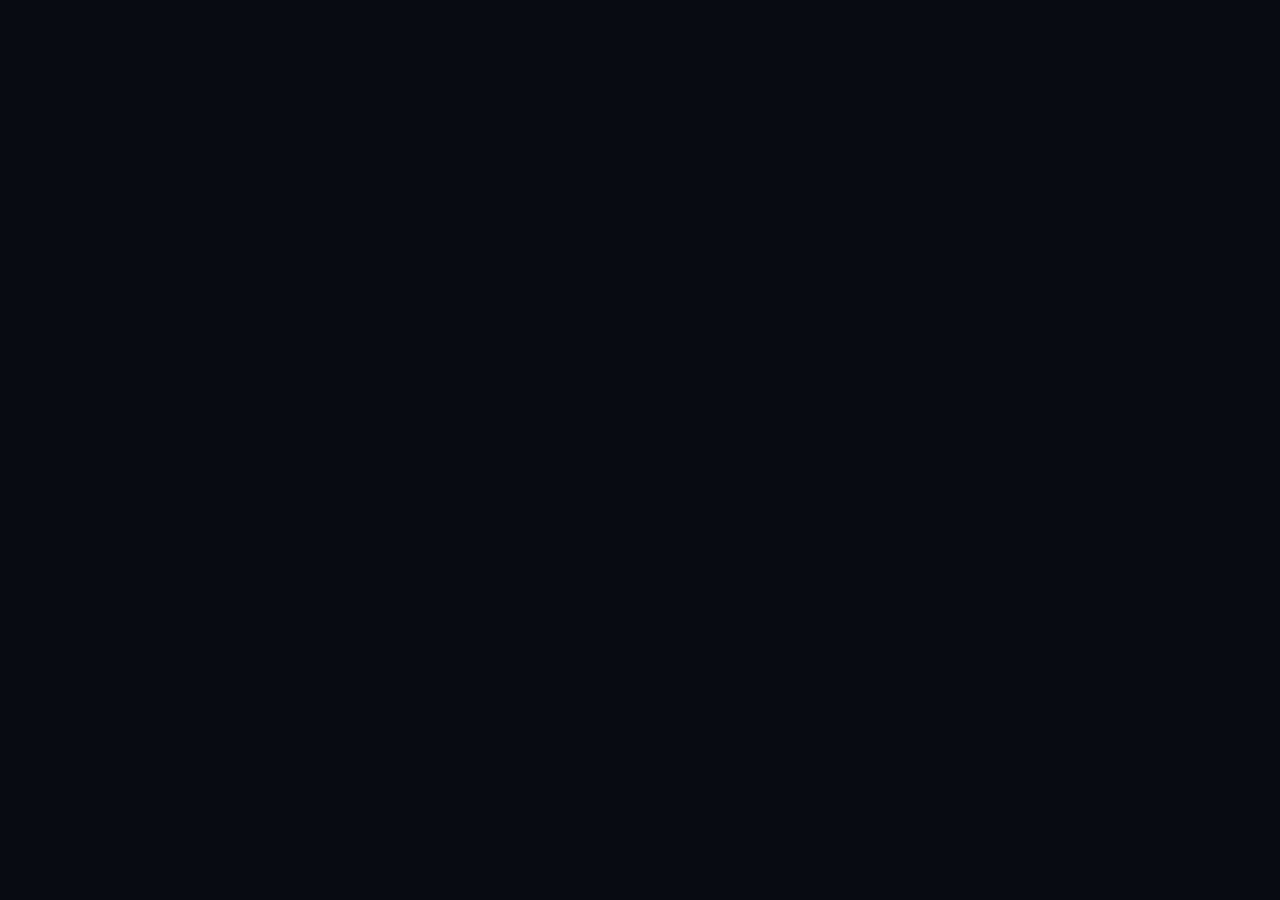
==== commit 268bbcb5: "Update index.html" ====
--- a/index.html
+++ b/index.html
@@ -503,2307 +503,207 @@
 
 /* SEARCH */
 
-.search-results{
-    display:none;
-    flex:1;
-    min-height:0;
-    overflow-y:auto;
-}
-
-.search-card{
-    padding:15px;
-    border-bottom:1px solid #182235;
-    display:flex;
-    align-items:center;
-    gap:12px;
-}
-
-.search-card-info{
-    flex:1;
-    min-width:0;
-}
-
-.add-button{
-    border:none;
-    background:#168cff;
-    color:white;
-    padding:9px 12px;
-    border-radius:10px;
-    cursor:pointer;
-    white-space:nowrap;
-}
-
-.add-button.added{
-    background:#263348;
-    color:#8c9ab0;
-    cursor:default;
-}
-
-/* PROFILE */
-
-.profile-page{
-    display:none;
-    flex:1;
-    min-height:0;
-    overflow-y:auto;
-    padding:40px;
-    -webkit-overflow-scrolling:touch;
-}
-
-.profile-box{
-    width:100%;
-    max-width:500px;
-    margin:0 auto;
-    background:#101725;
-    padding:30px;
-    border-radius:20px;
-}
-
-.profile-avatar{
-    margin:auto auto 20px;
-    width:100px;
-    height:100px;
-    border-radius:50%;
-    background:#168cff;
-    display:flex;
-    justify-content:center;
-    align-items:center;
-    font-size:35px;
-    font-weight:bold;
-    overflow:hidden;
-}
-
-.profile-avatar img{
-    width:100%;
-    height:100%;
-    object-fit:cover;
-}
-
-.profile-name{
-    text-align:center;
-    font-size:24px;
-    font-weight:bold;
-}
-
-.profile-username{
-    text-align:center;
-    color:#718099;
-    margin-top:7px;
-}
-
-.profile-button{
-    width:100%;
-    padding:13px;
-    margin-top:12px;
-    border-radius:12px;
-    border:1px solid #26344c;
-    background:#151e2e;
-    color:white;
-    cursor:pointer;
-}
-
-.avatar-upload-info{
-    text-align:center;
-    color:#718099;
-    font-size:12px;
-    margin-top:8px;
-}
-
-#changeAvatarButton{
-    margin-top:0;
-}
-.logout{
-    background:#2b1720;
-    color:#ff7186;
-}
-
-/* MODALS */
-
-.modal{
-    position:fixed;
-    inset:0;
-    background:rgba(0,0,0,.72);
-    display:none;
-    align-items:center;
-    justify-content:center;
-    z-index:3000;
-    padding:15px;
-}
-
-.modal.active{display:flex}
-
-.modal-box{
-    width:100%;
-    max-width:480px;
-    max-height:90vh;
-    overflow-y:auto;
-    background:#101725;
-    border:1px solid #26344c;
-    border-radius:20px;
-    padding:25px;
-    box-shadow:0 20px 60px rgba(0,0,0,.5);
-}
-
-.modal-title{
-    font-size:23px;
-    font-weight:bold;
-    margin-bottom:20px;
-}
-
-.modal-label{
-    display:block;
-    color:#9ba8bd;
-    font-size:13px;
-    margin-bottom:7px;
-    margin-top:15px;
-}
-
-.modal-input,
-.modal-textarea{
-    width:100%;
-    padding:13px;
-    border-radius:12px;
-    border:1px solid #26344c;
-    background:#151e2e;
-    color:white;
-    outline:none;
-    font-size:15px;
-}
-
-.modal-textarea{
-    resize:vertical;
-    min-height:90px;
-}
-
-.channel-photo-area{
-    display:flex;
-    justify-content:center;
-    margin-bottom:10px;
-}
-
-.channel-photo-preview{
-    width:100px;
-    height:100px;
-    border-radius:50%;
-    background:#168cff;
-    display:flex;
-    align-items:center;
-    justify-content:center;
-    font-size:35px;
-    font-weight:bold;
-    overflow:hidden;
-    cursor:pointer;
-}
-
-.channel-photo-preview img{
-    width:100%;
-    height:100%;
-    object-fit:cover;
-}
-
-.channel-type{
-    display:flex;
-    gap:10px;
-    margin-top:10px;
-}
-
-.type-option{
-    flex:1;
-    padding:13px;
-    border:1px solid #26344c;
-    border-radius:12px;
-    background:#151e2e;
-    color:#9ba8bd;
-    cursor:pointer;
-    text-align:center;
-}
-
-.type-option.selected{
-    border-color:#168cff;
-    background:#102d4b;
-    color:white;
-}
-
-.modal-buttons{
-    display:flex;
-    gap:10px;
-    margin-top:22px;
-}
-
-.modal-cancel,
-.modal-create{
-    flex:1;
-    padding:13px;
-    border-radius:12px;
-    cursor:pointer;
-    border:none;
-}
-
-.modal-cancel{
-    background:#202b3e;
-    color:white;
-}
-
-.modal-create{
-    background:#168cff;
-    color:white;
-}
-
-.channel-info{text-align:center}
-
-.channel-info-avatar{
-    width:110px;
-    height:110px;
-    border-radius:50%;
-    margin:0 auto 15px;
-    background:#168cff;
-    display:flex;
-    align-items:center;
-    justify-content:center;
-    font-size:40px;
-    font-weight:bold;
-    overflow:hidden;
-}
-
-.channel-info-avatar img{
-    width:100%;
-    height:100%;
-    object-fit:cover;
-}
-
-.channel-info-name{
-    font-size:25px;
-    font-weight:bold;
-}
-
-.channel-info-description{
-    margin-top:10px;
-    color:#9ba8bd;
-    line-height:1.5;
-    white-space:pre-wrap;
-}
-
-.channel-info-link{
-    margin-top:18px;
-    padding:13px;
-    background:#151e2e;
-    border-radius:12px;
-    color:#168cff;
-    word-break:break-all;
-}
-
-.channel-info-type{
-    margin-top:10px;
-    color:#718099;
-    font-size:13px;
-}
-
-/* MESSAGE STATUS / PRESENCE */
-
-.message-status{
-    margin-left:4px;
-    font-size:11px;
-    letter-spacing:-2px;
-    opacity:.8;
-}
-
-.message-status.read{
-    color:#8fd3ff;
-}
-
-.chat-header-user-info{
-    min-width:0;
-    flex:1;
-}
-
-.chat-header-presence{
-    color:#718099;
-    font-size:12px;
-    margin-top:3px;
-}
-
-.chat-more-button{
-    margin-left:auto;
-    width:42px;
-    height:42px;
-    border:none;
-    border-radius:12px;
-    background:#151d2b;
-    color:#d7dfed;
-    font-size:22px;
-    cursor:pointer;
-}
-
-.message.selected{
-    outline:2px solid #168cff;
-    outline-offset:2px;
-}
-
-.attach-wrap{
-    position:relative;
-    flex-shrink:0;
-}
-
-.attach-menu{
-    display:none;
-    position:absolute;
-    left:0;
-    bottom:58px;
-    width:210px;
-    padding:7px;
-    background:#101725;
-    border:1px solid #26344c;
-    border-radius:14px;
-    box-shadow:0 15px 40px rgba(0,0,0,.45);
-    z-index:200;
-}
-
-.attach-menu.active{
-    display:block;
-}
-
-.attach-menu button{
-    width:100%;
-    padding:11px 12px;
-    border:0;
-    border-radius:10px;
-    background:transparent;
-    color:white;
-    text-align:left;
-    cursor:pointer;
-}
-
-.attach-menu button:hover{
-    background:#182438;
-}
-
-.attach-menu .danger{
-    color:#ff7186;
-}
-
-.message-video{
-    display:block;
-    width:100%;
-    max-width:360px;
-    max-height:420px;
-    border-radius:11px;
-    background:#000;
-}
-
-.message-actions{
-    display:flex;
-    gap:6px;
-    margin-top:6px;
-}
-
-.message-actions button{
-    border:0;
-    border-radius:8px;
-    padding:6px 9px;
-    background:rgba(0,0,0,.18);
-    color:#dce7f5;
-    cursor:pointer;
-    font-size:12px;
-}
-
-.message-actions button.danger{
-    color:#ff8a9b;
-}
-
-.blocked-note{
-    width:100%;
-    text-align:center;
-    color:#8c9ab0;
-    font-size:13px;
-    padding:10px;
-}
-
-.mobile-home{
-    display:none;
-}
-
-.mobile-home-header{
-    display:none;
-}
-
-@media(max-width:700px){
-
-    .sidebar .search-box,
-    .sidebar .chat-list,
-    .sidebar .search-results{
-        display:none !important;
+async function performSearch(inputValue, results, options={}){
+
+const query=inputValue.trim().replace(/^@/,'').toLowerCase();
+
+if(!query){
+results.style.display='none';
+return;
+}
+
+results.style.display='block';
+results.innerHTML='<div class="empty">Поиск...</div>';
+
+if(!currentUser){
+results.innerHTML='<div class="empty">Загрузка...</div>';
+return;
+}
+
+let found=false;
+const seenUsers=new Set();
+const seenChannels=new Set();
+
+/* USERS: search both username AND name */
+const [usernameResult,nameResult,channelsResult]=await Promise.all([
+    supabaseClient.from('profiles')
+        .select('id,name,username,avatar_url,online,last_seen')
+        .ilike('username',`%${query}%`)
+        .neq('id',currentUser.id)
+        .limit(10),
+    supabaseClient.from('profiles')
+        .select('id,name,username,avatar_url,online,last_seen')
+        .ilike('name',`%${query}%`)
+        .neq('id',currentUser.id)
+        .limit(10),
+    supabaseClient.from('channels')
+        .select('*')
+        .eq('type','public')
+        .or(`username.ilike.%${query}%,name.ilike.%${query}%`)
+        .limit(10)
+]);
+
+const users=[];
+for(const profile of [...(usernameResult.data||[]),...(nameResult.data||[])]){
+    if(!seenUsers.has(profile.id)){
+        seenUsers.add(profile.id);
+        users.push(profile);
     }
-
-    .sidebar{
-        width:270px;
+}
+
+results.innerHTML='';
+
+for(const profile of users.slice(0,10)){
+    found=true;
+
+    const card=document.createElement('div');
+    card.className='search-card';
+
+    const avatar=document.createElement('div');
+    avatar.className='avatar';
+    setAvatar(avatar,profile);
+
+    const info=document.createElement('div');
+    info.className='search-card-info';
+    info.innerHTML=`
+        <div class="contact-name">${escapeHtml(profile.name||'Без имени')}</div>
+        <div class="contact-username">${usernameHTML(profile)}</div>
+        <div class="chat-header-presence">${escapeHtml(formatLastSeen(profile))}</div>
+    `;
+
+    const button=document.createElement('button');
+    button.className='add-button';
+    button.textContent=options.mobile?'Открыть':'Добавить';
+
+    if(!options.mobile){
+        const {data:existing}=await supabaseClient
+            .from('contacts')
+            .select('id')
+            .eq('user_id',currentUser.id)
+            .eq('contact_id',profile.id)
+            .maybeSingle();
+
+        if(existing){
+            button.textContent='Добавлен';
+            button.classList.add('added');
+            button.disabled=true;
+        }
     }
 
-    .mobile-home{
-        display:flex;
-        flex:1;
-        min-height:0;
-        flex-direction:column;
-    }
-
-    .mobile-home-header{
-        display:flex;
-        align-items:center;
-        gap:8px;
-        padding:10px 12px;
-        border-bottom:1px solid #1b2638;
-        flex-shrink:0;
-    }
-
-    .mobile-home-search{
-        flex:1;
-        min-width:0;
-        padding:11px 13px;
-        border-radius:12px;
-        border:1px solid #202c40;
-        outline:none;
-        background:#151c2a;
-        color:white;
-        font-size:15px;
-    }
-
-    .mobile-home-list{
-        flex:1;
-        min-height:0;
-        overflow-y:auto;
-        -webkit-overflow-scrolling:touch;
-    }
-
-    .mobile-home-search-results{
-        display:none;
-        flex:1;
-        min-height:0;
-        overflow-y:auto;
-    }
-
-    .mobile-home .plus-button{
-        width:40px;
-        height:40px;
-    }
-
-    .chat-more-button{
-        width:40px;
-        min-width:40px;
-        height:40px;
-    }
-
-    .attach-menu{
-        bottom:54px;
-        left:-4px;
-        width:190px;
-    }
-
-    .message-video{
-        max-width:280px;
-        max-height:360px;
-    }
-}
-
-
-/* KLEIVY BRAND / LOADING */
-.loading-screen{position:fixed;inset:0;z-index:99999;display:flex;align-items:center;justify-content:center;flex-direction:column;gap:18px;background:#080b12;transition:opacity .35s ease,visibility .35s ease}
-.loading-screen.hide{opacity:0;visibility:hidden;pointer-events:none}
-.loading-logo{width:120px;height:120px;border-radius:28px;object-fit:cover;box-shadow:0 0 50px rgba(22,140,255,.28);animation:kleivyPulse 1.5s ease-in-out infinite}
-.loading-title{font-size:24px;font-weight:800;color:#fff}
-.loading-spinner{width:30px;height:30px;border:3px solid #26344c;border-top-color:#168cff;border-radius:50%;animation:spin 1s linear infinite}
-@keyframes kleivyPulse{0%,100%{transform:scale(1)}50%{transform:scale(1.05)}}
-@keyframes spin{to{transform:rotate(360deg)}}
-.brand-logo{width:34px;height:34px;border-radius:10px;object-fit:cover;vertical-align:middle;margin-right:8px}
-
-/* EMOJI PICKER */
-.emoji-wrap{position:relative;flex-shrink:0}
-.emoji-button{width:48px;min-width:48px;height:48px;border:none;border-radius:14px;background:#151d2b;border:1px solid #243149;color:white;font-size:22px;cursor:pointer}
-.emoji-picker{position:absolute;bottom:58px;right:0;width:320px;max-height:280px;overflow-y:auto;padding:10px;display:none;grid-template-columns:repeat(8,1fr);gap:5px;background:#101725;border:1px solid #26344c;border-radius:16px;box-shadow:0 15px 40px rgba(0,0,0,.5);z-index:500}
-.emoji-picker.active{display:grid}
-.emoji-item{border:0;background:transparent;border-radius:9px;font-size:23px;padding:6px 2px;cursor:pointer}
-.emoji-item:hover{background:#182438}
-
-/* VIDEO */
-.message-video-wrap{position:relative;width:min(360px,80vw);border-radius:11px;overflow:hidden;background:#000}
-.message-video{display:block;width:100%;max-height:420px;background:#000;border-radius:11px}
-.video-play-button{position:absolute;left:50%;top:50%;transform:translate(-50%,-50%);width:64px;height:64px;border:0;border-radius:50%;background:rgba(22,140,255,.92);color:#fff;font-size:28px;padding-left:5px;cursor:pointer;box-shadow:0 8px 30px rgba(0,0,0,.35)}
-.message-video-wrap.playing .video-play-button{display:none}
-
-/* QR LOGIN */
-.qr-login-box{text-align:center}
-.qr-logo{width:82px;height:82px;border-radius:20px;object-fit:cover;margin:0 auto 14px}
-.qr-code{display:flex;justify-content:center;padding:14px;background:#fff;border-radius:14px;width:max-content;max-width:100%;margin:15px auto}
-.qr-code canvas,.qr-code img{display:block}
-.qr-hint{color:#9ba8bd;font-size:13px;line-height:1.45}
-.qr-scanner{width:100%;max-width:360px;margin:15px auto;overflow:hidden;border-radius:14px;background:#080b12}
-.qr-token-input{text-align:center;letter-spacing:1px}
-
-/* WELCOME CHAT */
-.welcome-chat-item{padding:13px 16px;display:flex;align-items:center;gap:12px;cursor:pointer;border-bottom:1px solid #141c2a;background:linear-gradient(90deg,rgba(22,140,255,.08),transparent)}
-.welcome-chat-item:hover{background:rgba(22,140,255,.13)}
-.welcome-chat-icon{width:48px;height:48px;min-width:48px;border-radius:50%;object-fit:cover}
-.welcome-message-card{align-self:flex-start;max-width:80%;background:#182231;border-radius:14px 14px 14px 4px;padding:14px}
-.welcome-message-card h3{margin:0 0 7px;font-size:17px}
-.welcome-message-card p{margin:0;color:#c4cedd;line-height:1.45}
-
-/* MEDIA VIEWER */
-
-.media-viewer{
-    position:fixed;
-    inset:0;
-    background:rgba(0,0,0,.92);
-    display:none;
-    align-items:center;
-    justify-content:center;
-    z-index:5000;
-    padding:20px;
-}
-
-.media-viewer.active{
-    display:flex;
-}
-
-.media-viewer-content{
-    max-width:100%;
-    max-height:100%;
-    display:flex;
-    flex-direction:column;
-    align-items:center;
-    gap:15px;
-}
-
-.media-viewer img{
-    max-width:95vw;
-    max-height:78vh;
-    object-fit:contain;
-    border-radius:10px;
-}
-
-.media-viewer-buttons{
-    display:flex;
-    gap:10px;
-}
-
-.media-viewer-buttons button{
-    border:none;
-    border-radius:12px;
-    padding:12px 18px;
-    background:#168cff;
-    color:white;
-    cursor:pointer;
-    font-size:14px;
-}
-
-.media-viewer-buttons .close-media{
-    background:#263348;
-}
-
-.upload-progress{
-    display:none;
-    position:absolute;
-    left:0;
-    right:0;
-    bottom:0;
-    height:3px;
-    background:#168cff;
-}
-
-/* MOBILE */
-
-.mobile-topbar{display:none}
-
-.mobile-menu-button{
-    border:none;
-    background:transparent;
-    color:white;
-    width:44px;
-    height:44px;
-    font-size:27px;
-    display:flex;
-    align-items:center;
-    justify-content:center;
-    cursor:pointer;
-}
-
-.mobile-title{
-    font-size:20px;
-    font-weight:bold;
-    color:#168cff;
-    margin-left:5px;
-}
-
-.mobile-overlay{display:none}
-
-.mobile-back-button{display:none}
-
-@media(max-width:700px){
-
-    html,body{
-        width:100%;
-        height:100%;
-        overflow:hidden;
-    }
-
-    body{height:100dvh}
-
-    .app{
-        height:100dvh;
-        position:relative;
-        overflow:hidden;
-    }
-
-    .sidebar{
-        position:fixed;
-        left:0;
-        top:0;
-        width:85%;
-        max-width:330px;
-        height:100dvh;
-        transform:translateX(-105%);
-        transition:transform .25s ease;
-        box-shadow:10px 0 35px rgba(0,0,0,.5);
-        z-index:1000;
-    }
-
-    .sidebar.mobile-open{
-        transform:translateX(0);
-    }
-
-    .logo{padding:20px 18px 15px}
-
-    .search-box{padding:0 12px 12px}
-
-    .menu button{
-        padding:15px 4px;
-        font-size:13px;
-    }
-
-    .mobile-overlay{
-        display:block;
-        position:fixed;
-        inset:0;
-        background:rgba(0,0,0,.65);
-        opacity:0;
-        pointer-events:none;
-        transition:opacity .25s ease;
-        z-index:900;
-    }
-
-    .mobile-overlay.active{
-        opacity:1;
-        pointer-events:auto;
-    }
-
-    .main{
-        width:100%;
-        height:100dvh;
-        min-height:0;
-    }
-
-    .mobile-topbar{
-        display:flex;
-        width:100%;
-        height:62px;
-        min-height:62px;
-        align-items:center;
-        padding:0 10px;
-        background:#0d111b;
-        border-bottom:1px solid #1b2638;
-        flex-shrink:0;
-    }
-
-    #chatWindow{
-        width:100%;
-        height:calc(100dvh - 62px);
-        min-height:0;
-        flex:1;
-    }
-
-    .chat-header{
-        height:62px;
-        min-height:62px;
-        padding:8px 10px;
-        gap:8px;
-    }
-
-    .mobile-back-button{
-        display:flex;
-        width:40px;
-        min-width:40px;
-        height:42px;
-        align-items:center;
-        justify-content:center;
-        border:none;
-        background:transparent;
-        color:white;
-        font-size:29px;
-        cursor:pointer;
-    }
-
-    .chat-header .avatar{
-        width:43px;
-        height:43px;
-        min-width:43px;
-    }
-
-    .messages{
-        padding:12px 9px;
-        min-height:0;
-    }
-
-    .message{
-        max-width:88%;
-        font-size:15px;
-    }
-
-    .message-image{
-        max-width:260px;
-        max-height:360px;
-    }
-
-    .file-card{
-        min-width:190px;
-        max-width:270px;
-    }
-
-    .message-input-area{
-        padding:8px;
-        padding-bottom:max(8px,env(safe-area-inset-bottom));
-        min-height:64px;
-    }
-
-    .message-input-area input{
-        font-size:16px;
-    }
-
-    .emoji-picker{
-        width:280px;
-        max-height:250px;
-        grid-template-columns:repeat(7,1fr);
-        right:-40px;
-    }
-
-    .attach-button,
-    .emoji-button,
-    .send-button{
-        width:44px;
-        min-width:44px;
-        height:44px;
-    }
-
-    .welcome{
-        height:calc(100dvh - 62px);
-        flex:1;
-        min-height:0;
-    }
-
-    .chat-list{
-        height:auto;
-        flex:1;
-        min-height:0;
-    }
-
-    .search-results{
-        height:auto;
-        flex:1;
-        min-height:0;
-    }
-
-    .profile-page{
-        flex:1;
-        min-height:0;
-        height:auto;
-        overflow-y:auto;
-        padding:20px 12px;
-        -webkit-overflow-scrolling:touch;
-    }
-
-    .profile-box{
-        width:100%;
-        max-width:500px;
-        margin:0 auto;
-        padding:25px 18px;
-    }
-
-    .modal{
-        align-items:flex-end;
-        padding:0;
-    }
-
-    .modal-box{
-        max-width:none;
-        max-height:94dvh;
-        border-radius:22px 22px 0 0;
-        padding:22px 18px;
-    }
-
-    .media-viewer{
-        padding:10px;
-    }
-}
-</style>
-</head>
-
-<body>
-<div id="loadingScreen" class="loading-screen"><img class="loading-logo" src="[data-uri]" alt="Клейви Чат"><div class="loading-title">Клейви Чат</div><div class="loading-spinner"></div></div>
-
-<div class="app">
-
-<aside class="sidebar">
-
-<div class="sidebar-top">
-<div class="logo"><img class="brand-logo" src="[data-uri]" alt="">Клейви Чат</div>
-
-<button id="plusButton" class="plus-button">+</button>
-</div>
-
-<div class="search-box">
-<input
-id="searchInput"
-type="text"
-placeholder="Поиск пользователей и каналов..."
-autocomplete="off">
-</div>
-
-<div class="menu">
-
-<button id="chatsButton" class="active">💬 Чаты</button>
-
-<button id="contactsButton">👥 Контакты</button>
-
-<button id="profileButton">👤 Профиль</button>
-
-</div>
-
-<div id="chatList" class="chat-list">
-<div class="empty">Пока нет чатов</div>
-</div>
-
-<div id="searchResults" class="search-results"></div>
-
-</aside>
-
-<div id="mobileOverlay" class="mobile-overlay"></div>
-
-<main class="main">
-
-<div class="mobile-topbar">
-
-<button id="mobileMenuButton" class="mobile-menu-button">
-☰
-</button>
-
-<div class="mobile-title">
-<img class="brand-logo" src="[data-uri]" alt="">Клейви Чат
-</div>
-
-</div>
-
-<div
-id="chatWindow"
-style="display:none;height:100%;flex-direction:column;min-height:0;"
->
-
-<div class="chat-header">
-
-<button id="mobileBackButton" class="mobile-back-button">
-←
-</button>
-
-<div id="chatAvatar" class="avatar"></div>
-
-<div class="chat-header-user-info">
-<div id="chatName" class="chat-header-name"></div>
-<div id="chatUsername" class="chat-header-username"></div>
-<div id="chatPresence" class="chat-header-presence"></div>
-</div>
-
-<button id="chatMoreButton" class="chat-more-button" title="Действия">⋮</button>
-
-</div>
-
-<div id="messages" class="messages"></div>
-
-<div id="filePreview" class="file-preview">
-
-<div id="filePreviewVisual"></div>
-
-<div class="file-preview-info">
-
-<div id="filePreviewName" class="file-preview-name"></div>
-
-<div id="filePreviewSize" class="file-preview-size"></div>
-
-</div>
-
-<button
-id="removeFileButton"
-class="file-preview-remove"
->
-×
-</button>
-
-</div>
-
-<div id="messageInputArea" class="message-input-area">
-
-<input
-id="fileInput"
-type="file"
-style="display:none"
-accept="image/*,video/*,.pdf,.doc,.docx,.xls,.xlsx,.ppt,.pptx,.txt,.zip,.rar,.7z,.csv"
->
-
-<div class="attach-wrap">
-<button
-id="attachButton"
-class="attach-button"
-title="Прикрепить"
->
-📎
-</button>
-
-<div id="attachMenu" class="attach-menu">
-
-<button id="photoVideoButton">🖼️ Фото / 🎥 Видео</button>
-<button id="fileOnlyButton">📄 Файл</button>
-<button id="editSelectedButton">✏️ Изменить выбранное</button>
-<button id="deleteSelectedButton" class="danger">🗑️ Удалить выбранное</button>
-
-</div>
-</div>
-
-<div class="emoji-wrap">
-<button id="emojiButton" class="emoji-button" type="button" title="Эмодзи">😊</button>
-<div id="emojiPicker" class="emoji-picker"></div>
-</div>
-
-<input
-id="messageInput"
-type="text"
-placeholder="Написать сообщение..."
-autocomplete="off"
->
-
-<button
-id="sendButton"
-class="send-button"
->
-➤
-</button>
-
-</div>
-
-</div>
-
-<div id="mobileHome" class="mobile-home">
-
-<div class="mobile-home-header">
-<input
-id="mobileSearchInput"
-class="mobile-home-search"
-type="text"
-placeholder="Поиск..."
-autocomplete="off">
-</div>
-
-<div id="mobileChatList" class="mobile-home-list">
-<div class="empty">Пока нет чатов</div>
-</div>
-
-<div id="mobileSearchResults" class="mobile-home-search-results"></div>
-
-</div>
-
-<div id="welcome" class="welcome">
-
-<div>
-
-<h2>Клейви Чат</h2>
-
-<p>Выберите контакт или канал</p>
-
-</div>
-
-</div>
-
-<div id="profilePage" class="profile-page">
-
-<div class="profile-box">
-
-<div id="profileAvatar" class="profile-avatar">?</div>
-
-<input
-    id="avatarInput"
-    type="file"
-    accept="image/jpeg,image/png,image/webp,image/gif"
-    style="display:none"
->
-
-<button id="changeAvatarButton" class="profile-button">
-    📷 Изменить фото
-</button>
-
-<div id="profileName" class="profile-name">
-Загрузка...
-</div>
-
-<div id="profileUsername" class="profile-username">
-@username
-</div>
-
-<button id="editNameButton" class="profile-button">
-✏️ Изменить имя
-</button>
-
-<button id="logoutButton" class="profile-button logout">
-🚪 Выйти
-</button>
-
-</div>
-
-</div>
-
-</main>
-
-</div>
-
-<!-- CREATE CHANNEL -->
-
-<div id="createChannelModal" class="modal">
-
-<div class="modal-box">
-
-<div class="modal-title">
-Создать канал
-</div>
-
-<input
-id="channelPhotoInput"
-type="file"
-accept="image/*"
-style="display:none"
->
-
-<div class="channel-photo-area">
-
-<div
-id="channelPhotoPreview"
-class="channel-photo-preview"
->
-📷
-</div>
-
-</div>
-
-<div style="text-align:center;color:#718099;font-size:13px;">
-Нажмите на фото, чтобы выбрать изображение
-</div>
-
-<label class="modal-label">
-Название канала
-</label>
-
-<input
-id="channelNameInput"
-class="modal-input"
-type="text"
-maxlength="100"
-placeholder="Например: Новости Клейви"
->
-
-<label class="modal-label">
-Описание
-</label>
-
-<textarea
-id="channelDescriptionInput"
-class="modal-textarea"
-maxlength="500"
-placeholder="О чём этот канал?"
-></textarea>
-
-<label class="modal-label">
-Тип канала
-</label>
-
-<div class="channel-type">
-
-<div id="privateType" class="type-option selected">
-🔒 Частный
-</div>
-
-<div id="publicType" class="type-option">
-🌐 Публичный
-</div>
-
-</div>
-
-<div id="publicUsernameBlock" style="display:none;">
-
-<label class="modal-label">
-Публичная ссылка
-</label>
-
-<input
-id="channelUsernameInput"
-class="modal-input"
-type="text"
-maxlength="40"
-placeholder="например kleivy_news"
->
-
-<div style="color:#718099;font-size:12px;margin-top:6px;">
-К этому каналу можно будет перейти по адресу:
-сайт/username
-</div>
-
-</div>
-
-<div class="modal-buttons">
-
-<button id="cancelChannelButton" class="modal-cancel">
-Отмена
-</button>
-
-<button id="createChannelButton" class="modal-create">
-Создать
-</button>
-
-</div>
-
-</div>
-</div>
-
-<!-- PLUS -->
-
-<div id="plusModal" class="modal">
-
-<div class="modal-box">
-
-<div class="modal-title">
-Создать
-</div>
-
-<button
-id="newContactButton"
-class="profile-button"
-style="margin-top:0;"
->
-👤 Новый контакт
-</button>
-
-<button
-id="newChannelButton"
-class="profile-button"
->
-📢 Создать канал
-</button>
-
-<button
-id="qrLoginButton"
-class="profile-button"
->
-🔳 Вход по QR-коду
-</button>
-
-<button
-id="qrScanButton"
-class="profile-button"
->
-📷 Сканировать QR-код
-</button>
-
-<button
-id="closePlusButton"
-class="profile-button"
->
-Отмена
-</button>
-
-</div>
-</div>
-
-
-<div id="chatActionsModal" class="modal">
-
-<div class="modal-box">
-
-<div class="modal-title" id="chatActionsTitle">Действия</div>
-
-<button id="blockUserButton" class="profile-button">
-🚫 Заблокировать пользователя
-</button>
-
-<button id="closeChatActionsButton" class="profile-button">
-Отмена
-</button>
-
-</div>
-</div>
-
-<!-- QR LOGIN -->
-<div id="qrLoginModal" class="modal">
-<div class="modal-box qr-login-box">
-<img class="qr-logo" src="[data-uri]" alt="Клейви Чат">
-<div class="modal-title">Вход по QR-коду</div>
-<div class="qr-hint">Открой этот QR-код на другом устройстве и отсканируй его камерой. QR-код содержит данные текущей сессии — не показывай его посторонним.</div>
-<div id="qrCode" class="qr-code"></div>
-<div class="modal-buttons">
-<button id="refreshQrButton" class="modal-create">Обновить QR</button>
-<button id="closeQrButton" class="modal-cancel">Закрыть</button>
-</div>
-</div>
-</div>
-
-<div id="qrScanModal" class="modal">
-<div class="modal-box qr-login-box">
-<div class="modal-title">Сканировать QR-код</div>
-<div class="qr-hint">Разреши доступ к камере и наведи её на QR-код Клейви Чата.</div>
-<div id="qrScanner" class="qr-scanner"></div>
-<input id="qrTokenInput" class="modal-input qr-token-input" placeholder="Или вставь ссылку QR-кода">
-<div class="modal-buttons">
-<button id="startQrScannerButton" class="modal-create">📷 Запустить камеру</button>
-<button id="closeQrScanButton" class="modal-cancel">Закрыть</button>
-</div>
-</div>
-</div>
-
-<!-- CHANNEL INFO -->
-
-<div id="channelInfoModal" class="modal">
-
-<div class="modal-box">
-
-<div class="channel-info">
-
-<div
-id="infoChannelAvatar"
-class="channel-info-avatar"
-></div>
-
-<div
-id="infoChannelName"
-class="channel-info-name"
-></div>
-
-<div
-id="infoChannelDescription"
-class="channel-info-description"
-></div>
-
-<div
-id="infoChannelLink"
-class="channel-info-link"
-></div>
-
-<div
-id="infoChannelType"
-class="channel-info-type"
-></div>
-
-<button
-id="closeChannelInfoButton"
-class="profile-button"
->
-Закрыть
-</button>
-
-</div>
-
-</div>
-</div>
-
-<!-- MEDIA VIEWER -->
-
-<div id="mediaViewer" class="media-viewer">
-
-<div class="media-viewer-content">
-
-<img id="mediaViewerImage" src="" alt="" style="display:none;">
-
-<video id="mediaViewerVideo" controls playsinline style="display:none;max-width:95vw;max-height:78vh;border-radius:10px;background:#000;"></video>
-
-<div class="media-viewer-buttons">
-
-<button id="saveMediaButton">
-⬇️ Сохранить в галерею
-</button>
-
-<button id="closeMediaButton" class="close-media">
-Закрыть
-</button>
-
-</div>
-
-</div>
-
-</div>
-
-<script>
-
-const SUPABASE_URL =
-"https://tnzdjjtubeulxrvfrmfr.supabase.co";
-
-const SUPABASE_KEY =
-"sb_publishable_obyiISO1UFNJn6T6JEAiEQ_XLZanE6d";
-
-const supabaseClient =
-window.supabase.createClient(
-SUPABASE_URL,
-SUPABASE_KEY
-);
-
-let currentUser = null;
-let currentProfile = null;
-let currentContact = null;
-let currentChannel = null;
-let realtimeChannel = null;
-
-let selectedChannelType = "private";
-let selectedChannelFile = null;
-
-let selectedChatFile = null;
-let selectedViewerUrl = null;
-let selectedMessageId = null;
-let selectedMessage = null;
-let presenceTimer = null;
-let profileRealtimeChannel = null;
-let isCurrentContactBlocked = false;
-let qrScanner = null;
-let qrScannerRunning = false;
-let qrSessionUrl = null;
-
-
-/* AUTH */
-
-async function checkAuth(){
-
-const loadingScreen=document.getElementById("loadingScreen");
-
-try{
-
-const {
-data:{session}
-}=await supabaseClient.auth.getSession();
-
-if(!session){
-window.location.href="login.html";
-return;
-}
-
-currentUser=session.user;
-
-/*
-  ВАЖНО: не ждём загрузки профиля и всех чатов перед показом приложения.
-  Сначала сразу показываем интерфейс и официальный чат, а данные догружаем
-  параллельно в фоне. Поэтому пользователь больше не смотрит на загрузчик
-  несколько секунд.
-*/
-createWelcomeChatElement();
-showHomeAfterAuth();
-
-if(loadingScreen){
-loadingScreen.classList.add("hide");
-setTimeout(()=>loadingScreen.remove(),450);
-}
-
-/* Быстрая параллельная загрузка */
-Promise.allSettled([
-loadProfile(),
-loadChats()
-]).then(()=>{
-setMyPresence(true);
-startPresenceHeartbeat();
-subscribeToProfilePresence();
-});
-
-}catch(error){
-console.error("Auth:",error);
-if(loadingScreen){
-loadingScreen.classList.add("hide");
-setTimeout(()=>loadingScreen.remove(),450);
-}
-}
-}
-
-function showHomeAfterAuth(){
-
-const chatList=document.getElementById("chatList");
-const mobileList=document.getElementById("mobileChatList");
-
-/* Официальный чат виден сразу, ещё до ответа Supabase. */
-if(chatList){
-chatList.style.display="block";
-if(!chatList.querySelector(".welcome-chat-item")){
-createWelcomeChatElement();
-}
-}
-
-if(mobileList){
-mobileList.style.display="block";
-if(!mobileList.querySelector(".welcome-chat-item")){
-createWelcomeChatElement();
-}
-}
-
-document.getElementById("chatWindow").style.display="none";
-document.getElementById("welcome").style.display="flex";
-document.getElementById("profilePage").style.display="none";
-}
-
-
-/* PRESENCE */
-
-async function setMyPresence(online){
-
-if(!currentUser){
-return;
-}
-
-const update = online
-? {online:true,last_seen:new Date().toISOString()}
-: {online:false,last_seen:new Date().toISOString()};
-
-const {error} = await supabaseClient
-.from("profiles")
-.update(update)
-.eq("id",currentUser.id);
-
-if(error){
-console.warn("Presence:",error.message);
-}
-
-}
-
-function startPresenceHeartbeat(){
-
-if(presenceTimer){
-clearInterval(presenceTimer);
-}
-
-presenceTimer=setInterval(()=>{
-setMyPresence(true);
-},30000);
-
-}
-
-function formatLastSeen(profile){
-
-if(!profile){
-return "";
-}
-
-if(profile.online){
-return "в сети";
-}
-
-if(!profile.last_seen){
-return "был(а) в сети недавно";
-}
-
-const date=new Date(profile.last_seen);
-const now=new Date();
-const diff=Math.max(0,now-date);
-
-if(diff<60000){
-return "был(а) в сети только что";
-}
-
-if(diff<3600000){
-return "был(а) в сети "+Math.floor(diff/60000)+" мин. назад";
-}
-
-if(date.toDateString()===now.toDateString()){
-return "был(а) в сети сегодня в "+date.toLocaleTimeString("ru-RU",{hour:"2-digit",minute:"2-digit"});
-}
-
-return "был(а) в сети "+date.toLocaleDateString("ru-RU")+" в "+date.toLocaleTimeString("ru-RU",{hour:"2-digit",minute:"2-digit"});
-}
-
-async function isUserBlocked(userId){
-
-if(!userId){
-return false;
-}
-
-const {data,error}=await supabaseClient
-.from("blocked_users")
-.select("id")
-.eq("blocker_id",currentUser.id)
-.eq("blocked_id",userId)
-.maybeSingle();
-
-if(error){
-console.warn("Блокировка:",error.message);
-return false;
-}
-
-return !!data;
-}
-
-async function toggleBlockUser(){
-
-if(!currentContact){
-return;
-}
-
-const blocked=await isUserBlocked(currentContact.id);
-
-if(blocked){
-
-const {error}=await supabaseClient
-.from("blocked_users")
-.delete()
-.eq("blocker_id",currentUser.id)
-.eq("blocked_id",currentContact.id);
-
-if(error){
-alert("Не удалось разблокировать пользователя: "+error.message);
-return;
-}
-
-isCurrentContactBlocked=false;
-document.getElementById("blockUserButton").textContent="🚫 Заблокировать пользователя";
-document.getElementById("messageInputArea").style.display="flex";
-alert("Пользователь разблокирован.");
-
-}else{
-
-const {error}=await supabaseClient
-.from("blocked_users")
-.insert({
-blocker_id:currentUser.id,
-blocked_id:currentContact.id
-});
-
-if(error){
-alert("Не удалось заблокировать пользователя: "+error.message);
-return;
-}
-
-isCurrentContactBlocked=true;
-document.getElementById("blockUserButton").textContent="🔓 Разблокировать пользователя";
-document.getElementById("messageInputArea").style.display="none";
-alert("Пользователь заблокирован.");
-}
-
-}
-
-function updateChatPresence(){
-
-const el=document.getElementById("chatPresence");
-
-if(!el || !currentContact){
-return;
-}
-
-el.textContent=formatLastSeen(currentContact);
-
-}
-
-async function refreshCurrentContact(){
-
-if(!currentContact){
-return;
-}
-
-const {data,error}=await supabaseClient
-.from("profiles")
-.select("*")
-.eq("id",currentContact.id)
-.single();
-
-if(error || !data){
-return;
-}
-
-currentContact=data;
-updateChatPresence();
-
-if(document.getElementById("chatAvatar")){
-setAvatar(document.getElementById("chatAvatar"),data);
-}
-
-}
-
-function subscribeToProfilePresence(){
-
-if(profileRealtimeChannel){
-supabaseClient.removeChannel(profileRealtimeChannel);
-}
-
-profileRealtimeChannel=supabaseClient
-.channel("profile-presence-"+currentUser.id)
-.on("postgres_changes",{
-event:"UPDATE",
-schema:"public",
-table:"profiles"
-},payload=>{
-
-if(currentContact && payload.new.id===currentContact.id){
-currentContact={...currentContact,...payload.new};
-updateChatPresence();
-}
-
-})
-.subscribe();
-
-}
-
-
-/* VERIFIED USERS */
-
-function isSpecialUser(profile){
-
-if(!profile || !profile.username){
-return false;
-}
-
-const username =
-profile.username
-.replace(/^@/,"")
-.trim()
-.toLowerCase();
-
-return username === "abdulla" || username === "хакер";
-}
-
-
-function usernameHTML(profile){
-
-const username =
-escapeHtml(profile.username || "");
-
-if(isSpecialUser(profile)){
-
-return `
-<span class="username-special">
-@${username}
-</span>
-<span
-class="verified-badge"
-title="Подтверждённый пользователь"
->
-✓
-</span>
-`;
-
-}
-
-return `@${username}`;
-}
-
-
-/* PROFILE */
-
-async function loadProfile(){
-
-const {
-data,
-error
-}=await supabaseClient
-.from("profiles")
-.select("*")
-.eq("id",currentUser.id)
-.single();
-
-if(error){
-
-console.error(error);
-return;
-}
-
-currentProfile=data;
-
-document.getElementById("profileName").textContent=
-data.name;
-
-const profileUsernameElement =
-document.getElementById("profileUsername");
-
-profileUsernameElement.innerHTML =
-usernameHTML(data);
-
-profileUsernameElement.classList.toggle(
-"username-special",
-isSpecialUser(data)
-);
-
-const avatar =
-document.getElementById("profileAvatar");
-
-if(data.avatar_url){
-
-avatar.innerHTML =
-`<img src="${escapeHtml(data.avatar_url)}" alt="">`;
-
-}else{
-
-avatar.textContent =
-data.name.charAt(0).toUpperCase();
-
-}
-}
-
-
-/* LOAD CHATS */
-
-async function loadChats(){
-
-const list=document.getElementById("chatList");
-const mobileList=document.getElementById("mobileChatList");
-
-/* Не очищаем список мгновенно: официальный чат уже показан пользователю. */
-if(list){
-list.innerHTML="";
-createWelcomeChatElement();
-}
-
-let mobileReady=false;
-if(mobileList){
-mobileList.innerHTML="";
-createWelcomeChatElement();
-mobileReady=true;
-}
-
-/* Получаем контакты и каналы одновременно. */
-const [contactsResult,channelsResult]=await Promise.all([
-
-supabaseClient
-.from("contacts")
-.select("contact_id")
-.eq("user_id",currentUser.id),
-
-supabaseClient
-.from("channels")
-.select("id,owner_id,name,description,avatar_url,type,username,invite_code,created_at")
-.order("created_at",{ascending:false})
-
-]);
-
-const contacts=contactsResult.data||[];
-
-if(contactsResult.error){
-console.warn("Контакты недоступны:",contactsResult.error.message);
-}
-
-/* Один запрос profiles вместо отдельного запроса для каждого контакта. */
-const contactIds=[...new Set(contacts.map(c=>c.contact_id).filter(Boolean))];
-let profiles=[];
-
-if(contactIds.length){
-const {data,error}=await supabaseClient
-.from("profiles")
-.select("id,name,username,avatar_url,online,last_seen")
-.in("id",contactIds);
-
-if(error){
-console.warn("Профили контактов:",error.message);
-}else{
-profiles=data||[];
-}
-}
-
-const profileMap=new Map(profiles.map(profile=>[profile.id,profile]));
-
-for(const contact of contacts){
-const profile=profileMap.get(contact.contact_id);
-if(profile){
-createContactElement(profile);
-}
-}
-
-const channels=channelsResult.data||[];
-
-if(channelsResult.error){
-console.warn("Каналы недоступны:",channelsResult.error.message);
-}else{
-for(const channel of channels){
-const canShow=channel.type==="public"||channel.owner_id===currentUser.id;
-if(canShow){
-createChannelElement(channel);
-}
-}
-}
-
-if(list && list.children.length===0){
-list.innerHTML=`<div class="empty">Пока нет чатов</div>`;
-}
-
-if(mobileReady && mobileList && mobileList.children.length===0){
-mobileList.innerHTML=`<div class="empty">Пока нет чатов</div>`;
-}
-
-}
-
-
-/* WELCOME CHAT */
-function createWelcomeChatElement(){
-const makeItem=()=>{
-const item=document.createElement("div");
-item.className="welcome-chat-item";
-item.dataset.welcome="true";
-const avatar=document.createElement("img");
-avatar.className="welcome-chat-icon";
-avatar.src="[data-uri]";
-avatar.alt="Клейви Чат";
-const info=document.createElement("div");
-info.className="contact-info";
-info.innerHTML=`<div class="contact-name">Клейви Чат</div><div class="contact-username">Официальный чат</div>`;
-item.appendChild(avatar); item.appendChild(info);
-item.onclick=()=>openWelcomeChat();
-return item;
-};
-const lists=[document.getElementById("chatList"),document.getElementById("mobileChatList")].filter(Boolean);
-for(const list of lists){ if(!list.querySelector('[data-welcome="true"]')) list.prepend(makeItem()); }
-}
-function openWelcomeChat(){
-currentContact=null; currentChannel=null; stopRealtime(); clearSelectedFile();
-if(window.innerWidth<=700){ closeMobileMenu(); document.getElementById("mobileHome").style.display="none"; document.getElementById("mobileBackButton").style.display="flex"; }
-document.getElementById("profilePage").style.display="none";
-document.getElementById("welcome").style.display="none";
-document.getElementById("chatWindow").style.display="flex";
-document.getElementById("messageInputArea").style.display="none";
-const logo=document.getElementById("chatAvatar"); logo.innerHTML=`<img src="${escapeHtml("[data-uri]")}" alt="Клейви Чат">`;
-document.getElementById("chatName").textContent="Клейви Чат";
-document.getElementById("chatUsername").textContent="Добро пожаловать";
-document.getElementById("chatPresence").textContent="Официальный чат";
-const messages=document.getElementById("messages"); messages.innerHTML="";
-const card=document.createElement("div"); card.className="welcome-message-card";
-card.innerHTML=`<h3>👋 Добро пожаловать в Клейви Чат!</h3><p>Здесь ты можешь общаться с пользователями, отправлять фото, видео, файлы и эмодзи. Приятного общения! 💙</p>`;
-messages.appendChild(card); messages.scrollTop=messages.scrollHeight;
-}
-
-/* CONTACT ELEMENT */
-
-function createContactElement(profile){
-
-const list =
-document.getElementById("chatList");
-
-const mobileList =
-document.getElementById("mobileChatList");
-
-const item =
-document.createElement("div");
-
-item.className="contact-item";
-
-const avatar =
-document.createElement("div");
-
-avatar.className="avatar";
-
-setAvatar(avatar,profile);
-
-const info =
-document.createElement("div");
-
-info.className="contact-info";
-
-info.innerHTML = `
-<div class="contact-name">
-${escapeHtml(profile.name)}
-</div>
-
-<div class="contact-username">
-${usernameHTML(profile)}
-</div>
-`;
-
-item.appendChild(avatar);
-item.appendChild(info);
-
-item.onclick=()=>{
-openChat(profile);
-};
-
-list.appendChild(item);
-
-if(mobileList){
-
-const mobileItem=item.cloneNode(true);
-
-mobileItem.onclick=()=>{
-openChat(profile);
-};
-
-mobileList.appendChild(mobileItem);
-}
-}
-
-
-/* CHANNEL ELEMENT */
-
-function createChannelElement(channel){
-
-const list =
-document.getElementById("chatList");
-
-const mobileList =
-document.getElementById("mobileChatList");
-
-const item =
-document.createElement("div");
-
-item.className="channel-item";
-
-const avatar =
-document.createElement("div");
-
-avatar.className="avatar";
-
-setChannelAvatar(avatar,channel);
-
-const info =
-document.createElement("div");
-
-info.className="contact-info";
-
-const usernameText =
-channel.username
-?"@"+channel.username
-:"🔒 Частный канал";
-
-info.innerHTML=`
-<div class="contact-name">
-${escapeHtml(channel.name)}
-<span class="channel-badge">📢</span>
-</div>
-
-<div class="contact-username">
-${escapeHtml(usernameText)}
-</div>
-`;
-
-item.appendChild(avatar);
-item.appendChild(info);
-
-item.onclick=()=>{
-openChannel(channel);
-};
-
-item.oncontextmenu=event=>{
-
-event.preventDefault();
-
-openChannelInfo(channel);
-
-};
-
-list.appendChild(item);
-
-if(mobileList){
-
-const mobileItem=item.cloneNode(true);
-
-mobileItem.onclick=()=>{
-openChannel(channel);
-};
-
-mobileItem.oncontextmenu=event=>{
-event.preventDefault();
-openChannelInfo(channel);
-};
-
-mobileList.appendChild(mobileItem);
-}
-}
-
-
-/* SEARCH */
-
-const searchInput =
-document.getElementById("searchInput");
-
-searchInput.addEventListener(
-"input",
-async function(){
-
-const query =
-this.value
-.trim()
-.replace(/^@/,"")
-.toLowerCase();
-
-const results =
-document.getElementById("searchResults");
-
-const chatList =
-document.getElementById("chatList");
-
-if(!query){
-
-results.style.display="none";
-chatList.style.display="block";
-
-return;
-}
-
-chatList.style.display="none";
-results.style.display="block";
-
-results.innerHTML =
-`<div class="empty">Поиск...</div>`;
-
-let found=false;
-
-const {
-data:users,
-error:usersError
-}=await supabaseClient
-.from("profiles")
-.select("id,name,username,avatar_url")
-.ilike("username",`${query}%`)
-.neq("id",currentUser.id)
-.limit(10);
-
-if(!usersError && users){
-
-for(const profile of users){
-
-found=true;
-
-const card =
-document.createElement("div");
-
-card.className="search-card";
-
-const avatar =
-document.createElement("div");
-
-avatar.className="avatar";
-
-setAvatar(avatar,profile);
-
-const info =
-document.createElement("div");
-
-info.className="search-card-info";
-
-info.innerHTML=`
-<div class="contact-name">
-${escapeHtml(profile.name)}
-</div>
-
-<div class="contact-username">
-${usernameHTML(profile)}
-</div>
-`;
-
-const button =
-document.createElement("button");
-
-button.className="add-button";
-
-button.textContent="Добавить";
-
-const {data:existing} =
-await supabaseClient
-.from("contacts")
-.select("id")
-.eq("user_id",currentUser.id)
-.eq("contact_id",profile.id)
-.maybeSingle();
-
-if(existing){
-
-button.textContent="Добавлен";
-
-button.classList.add("added");
-
-button.disabled=true;
-}
-
-button.onclick=async event=>{
-
-event.stopPropagation();
-
-const {error} =
-await supabaseClient
-.from("contacts")
-.insert({
-user_id:currentUser.id,
-contact_id:profile.id
-});
-
-if(error){
-
-console.error(error);
-
-alert(
-"Не удалось добавить контакт"
-);
-
-return;
-}
-
-button.textContent="Добавлен";
-
-button.classList.add("added");
-
-button.disabled=true;
-
-await loadChats();
-};
-
-card.appendChild(avatar);
-card.appendChild(info);
-card.appendChild(button);
-
-results.appendChild(card);
-}
-}
-
-const {
-data:channels,
-error:channelsError
-}=await supabaseClient
-.from("channels")
-.select("*")
-.eq("type","public")
-.or(
-`username.ilike.${query}%,name.ilike.%${query}%`
-)
-.limit(10);
-
-if(!channelsError && channels){
-
-for(const channel of channels){
-
-found=true;
-
-const card =
-document.createElement("div");
-
-card.className="search-card";
-
-const avatar =
-document.createElement("div");
-
-avatar.className="avatar";
-
-setChannelAvatar(avatar,channel);
-
-const info =
-document.createElement("div");
-
-info.className="search-card-info";
-
-info.innerHTML=`
-<div class="contact-name">
-${escapeHtml(channel.name)}
-<span class="channel-badge">📢</span>
-</div>
-
-<div class="contact-username">
-@${escapeHtml(channel.username||"")}
-</div>
-`;
-
-const button =
-document.createElement("button");
-
-button.className="add-button";
-
-button.textContent="Открыть";
-
-button.onclick=()=>{
-openChannel(channel);
-};
-
-card.appendChild(avatar);
-card.appendChild(info);
-card.appendChild(button);
-
-results.appendChild(card);
-}
+    button.onclick=async event=>{
+        event.stopPropagation();
+        if(options.mobile){
+            openChat(profile);
+            return;
+        }
+
+        const {error}=await supabaseClient.from('contacts').insert({
+            user_id:currentUser.id,
+            contact_id:profile.id
+        });
+
+        if(error){
+            console.error(error);
+            alert('Не удалось добавить контакт');
+            return;
+        }
+
+        button.textContent='Добавлен';
+        button.classList.add('added');
+        button.disabled=true;
+        await loadChats();
+    };
+
+    card.onclick=()=>openChat(profile);
+    card.appendChild(avatar);
+    card.appendChild(info);
+    card.appendChild(button);
+    results.appendChild(card);
+}
+
+for(const channel of (channelsResult.data||[])){
+    if(seenChannels.has(channel.id)) continue;
+    seenChannels.add(channel.id);
+    found=true;
+
+    const card=document.createElement('div');
+    card.className='search-card';
+
+    const avatar=document.createElement('div');
+    avatar.className='avatar';
+    setChannelAvatar(avatar,channel);
+
+    const info=document.createElement('div');
+    info.className='search-card-info';
+    info.innerHTML=`
+        <div class="contact-name">${escapeHtml(channel.name||'Без названия')} <span class="channel-badge">📢</span></div>
+        <div class="contact-username">@${escapeHtml(channel.username||'')}</div>
+    `;
+
+    const button=document.createElement('button');
+    button.className='add-button';
+    button.textContent='Открыть';
+    button.onclick=event=>{
+        event.stopPropagation();
+        openChannel(channel);
+    };
+
+    card.onclick=()=>openChannel(channel);
+    card.appendChild(avatar);
+    card.appendChild(info);
+    card.appendChild(button);
+    results.appendChild(card);
 }
 
 if(!found){
-
-results.innerHTML =
-`<div class="empty">Ничего не найдено</div>`;
-}
-
-});
-
+    results.innerHTML='<div class="empty">Ничего не найдено</div>';
+}
+}
+
+const searchInput=document.getElementById('searchInput');
+if(searchInput){
+    searchInput.addEventListener('input',async function(){
+        const results=document.getElementById('searchResults');
+        const chatList=document.getElementById('chatList');
+        const query=this.value.trim();
+
+        if(!query){
+            results.style.display='none';
+            chatList.style.display='block';
+            return;
+        }
+
+        chatList.style.display='none';
+        await performSearch(query,results,{mobile:false});
+    });
+}
 
 /* MOBILE CHAT SEARCH */
 
-const mobileSearchInput=document.getElementById("mobileSearchInput");
-
-mobileSearchInput.addEventListener("input",async function(){
-
-const query=this.value.trim().replace(/^@/,"").toLowerCase();
-const list=document.getElementById("mobileChatList");
-const results=document.getElementById("mobileSearchResults");
-
-if(!query){
-results.style.display="none";
-list.style.display="block";
-return;
-}
-
-list.style.display="none";
-results.style.display="block";
-results.innerHTML='<div class="empty">Поиск...</div>';
-
-const {data:users,error}=await supabaseClient
-.from("profiles")
-.select("id,name,username,avatar_url,online,last_seen")
-.ilike("username",`${query}%`)
-.neq("id",currentUser.id)
-.limit(10);
-
-results.innerHTML="";
-let found=false;
-
-if(!error && users){
-for(const profile of users){
-
-found=true;
-
-const card=document.createElement("div");
-card.className="search-card";
-
-const avatar=document.createElement("div");
-avatar.className="avatar";
-setAvatar(avatar,profile);
-
-const info=document.createElement("div");
-info.className="search-card-info";
-info.innerHTML=`
-<div class="contact-name">${escapeHtml(profile.name)}</div>
-<div class="contact-username">${usernameHTML(profile)}</div>
-<div class="chat-header-presence">${escapeHtml(formatLastSeen(profile))}</div>
-`;
-
-const button=document.createElement("button");
-button.className="add-button";
-button.textContent="Открыть";
-
-button.onclick=()=>{
-openChat(profile);
-};
-
-card.appendChild(avatar);
-card.appendChild(info);
-card.appendChild(button);
-results.appendChild(card);
-}
-}
-
-if(!found){
-results.innerHTML='<div class="empty">Ничего не найдено</div>';
-}
-
-});
+const mobileSearchInput=document.getElementById('mobileSearchInput');
+if(mobileSearchInput){
+    mobileSearchInput.addEventListener('input',async function(){
+        const list=document.getElementById('mobileChatList');
+        const results=document.getElementById('mobileSearchResults');
+        const query=this.value.trim();
+
+        if(!query){
+            results.style.display='none';
+            list.style.display='block';
+            return;
+        }
+
+        list.style.display='none';
+        await performSearch(query,results,{mobile:true});
+    });
+}
 
 
 /* OPEN CHAT */
 
 async function openChat(profile){
+
+document.body.classList.add("chat-open");
 
 currentContact=profile;
 currentChannel=null;
@@ -2876,6 +776,8 @@
 /* OPEN CHANNEL */
 
 async function openChannel(channel){
+
+document.body.classList.add("chat-open");
 
 currentChannel=channel;
 currentContact=null;
@@ -5037,6 +2939,8 @@
 
 function hideAllPages(){
 
+document.body.classList.remove("chat-open");
+
 document.getElementById(
 "profilePage"
 ).style.display="none";
@@ -5397,29 +3301,13 @@
 
 
 function openMobileMenu(){
-
-if(window.innerWidth>700)
-return;
-
-sidebar.classList.add(
-"mobile-open"
-);
-
-mobileOverlay.classList.add(
-"active"
-);
-}
-
+    /* Mobile navigation is now permanently at the bottom. */
+    return;
+}
 
 function closeMobileMenu(){
-
-sidebar.classList.remove(
-"mobile-open"
-);
-
-mobileOverlay.classList.remove(
-"active"
-);
+    sidebar.classList.remove("mobile-open");
+    mobileOverlay.classList.remove("active");
 }
 
 
@@ -5468,6 +3356,8 @@
 document.getElementById(
 "mobileBackButton"
 ).style.display="none";
+
+document.body.classList.remove("chat-open");
 
 if(window.innerWidth<=700){
 document.getElementById("mobileHome").style.display="flex";
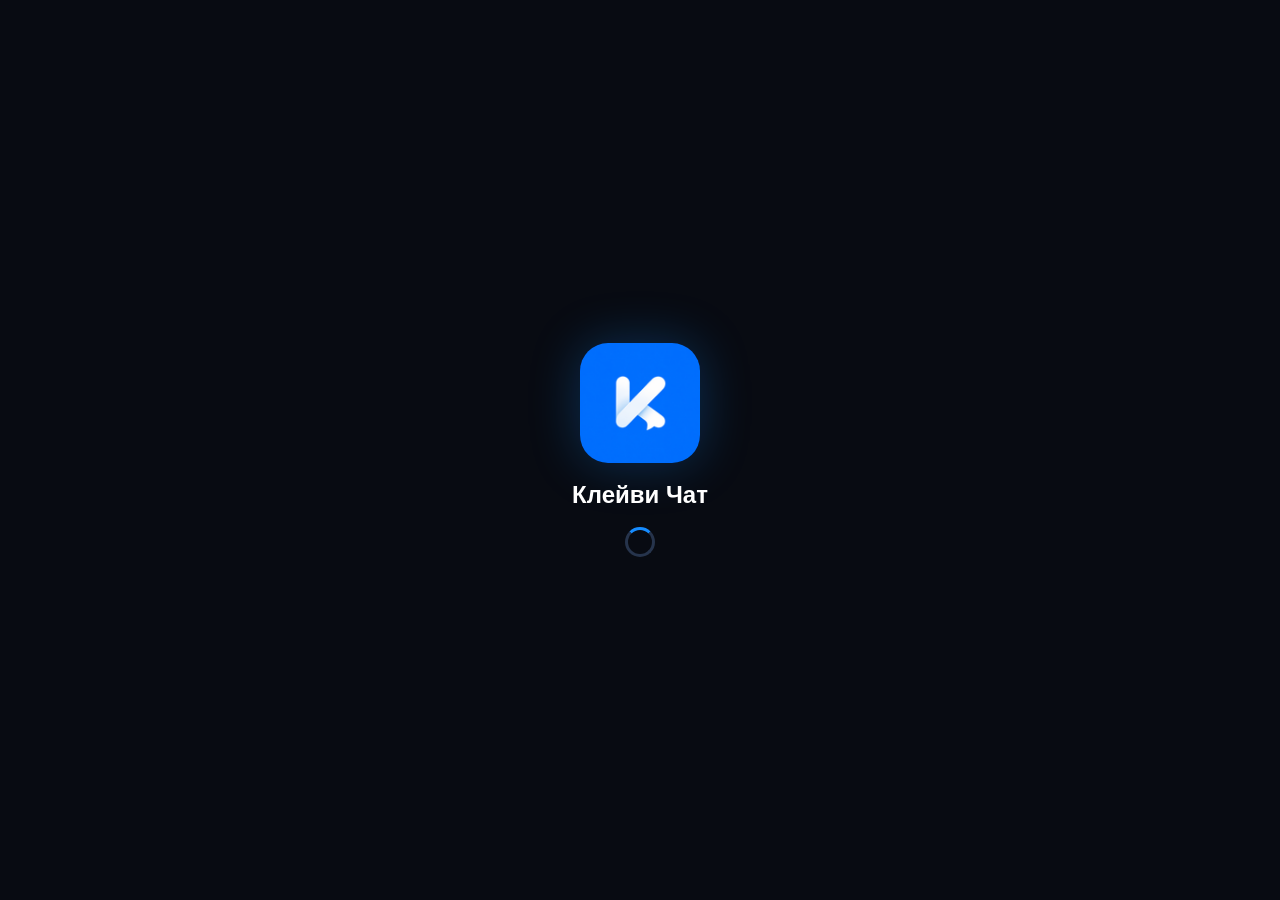
==== commit 2cdad15f: "Update index.html" ====
--- a/index.html
+++ b/index.html
@@ -503,207 +503,2318 @@
 
 /* SEARCH */
 
-async function performSearch(inputValue, results, options={}){
-
-const query=inputValue.trim().replace(/^@/,'').toLowerCase();
+.search-results{
+    display:none;
+    flex:1;
+    min-height:0;
+    overflow-y:auto;
+}
+
+.search-card{
+    padding:15px;
+    border-bottom:1px solid #182235;
+    display:flex;
+    align-items:center;
+    gap:12px;
+}
+
+.search-card-info{
+    flex:1;
+    min-width:0;
+}
+
+.add-button{
+    border:none;
+    background:#168cff;
+    color:white;
+    padding:9px 12px;
+    border-radius:10px;
+    cursor:pointer;
+    white-space:nowrap;
+}
+
+.add-button.added{
+    background:#263348;
+    color:#8c9ab0;
+    cursor:default;
+}
+
+/* PROFILE */
+
+.profile-page{
+    display:none;
+    flex:1;
+    min-height:0;
+    overflow-y:auto;
+    padding:40px;
+    -webkit-overflow-scrolling:touch;
+}
+
+.profile-box{
+    width:100%;
+    max-width:500px;
+    margin:0 auto;
+    background:#101725;
+    padding:30px;
+    border-radius:20px;
+}
+
+.profile-avatar{
+    margin:auto auto 20px;
+    width:100px;
+    height:100px;
+    border-radius:50%;
+    background:#168cff;
+    display:flex;
+    justify-content:center;
+    align-items:center;
+    font-size:35px;
+    font-weight:bold;
+    overflow:hidden;
+}
+
+.profile-avatar img{
+    width:100%;
+    height:100%;
+    object-fit:cover;
+}
+
+.profile-name{
+    text-align:center;
+    font-size:24px;
+    font-weight:bold;
+}
+
+.profile-username{
+    text-align:center;
+    color:#718099;
+    margin-top:7px;
+}
+
+.profile-button{
+    width:100%;
+    padding:13px;
+    margin-top:12px;
+    border-radius:12px;
+    border:1px solid #26344c;
+    background:#151e2e;
+    color:white;
+    cursor:pointer;
+}
+
+.avatar-upload-info{
+    text-align:center;
+    color:#718099;
+    font-size:12px;
+    margin-top:8px;
+}
+
+#changeAvatarButton{
+    margin-top:0;
+}
+.logout{
+    background:#2b1720;
+    color:#ff7186;
+}
+
+/* MODALS */
+
+.modal{
+    position:fixed;
+    inset:0;
+    background:rgba(0,0,0,.72);
+    display:none;
+    align-items:center;
+    justify-content:center;
+    z-index:3000;
+    padding:15px;
+}
+
+.modal.active{display:flex}
+
+.modal-box{
+    width:100%;
+    max-width:480px;
+    max-height:90vh;
+    overflow-y:auto;
+    background:#101725;
+    border:1px solid #26344c;
+    border-radius:20px;
+    padding:25px;
+    box-shadow:0 20px 60px rgba(0,0,0,.5);
+}
+
+.modal-title{
+    font-size:23px;
+    font-weight:bold;
+    margin-bottom:20px;
+}
+
+.modal-label{
+    display:block;
+    color:#9ba8bd;
+    font-size:13px;
+    margin-bottom:7px;
+    margin-top:15px;
+}
+
+.modal-input,
+.modal-textarea{
+    width:100%;
+    padding:13px;
+    border-radius:12px;
+    border:1px solid #26344c;
+    background:#151e2e;
+    color:white;
+    outline:none;
+    font-size:15px;
+}
+
+.modal-textarea{
+    resize:vertical;
+    min-height:90px;
+}
+
+.channel-photo-area{
+    display:flex;
+    justify-content:center;
+    margin-bottom:10px;
+}
+
+.channel-photo-preview{
+    width:100px;
+    height:100px;
+    border-radius:50%;
+    background:#168cff;
+    display:flex;
+    align-items:center;
+    justify-content:center;
+    font-size:35px;
+    font-weight:bold;
+    overflow:hidden;
+    cursor:pointer;
+}
+
+.channel-photo-preview img{
+    width:100%;
+    height:100%;
+    object-fit:cover;
+}
+
+.channel-type{
+    display:flex;
+    gap:10px;
+    margin-top:10px;
+}
+
+.type-option{
+    flex:1;
+    padding:13px;
+    border:1px solid #26344c;
+    border-radius:12px;
+    background:#151e2e;
+    color:#9ba8bd;
+    cursor:pointer;
+    text-align:center;
+}
+
+.type-option.selected{
+    border-color:#168cff;
+    background:#102d4b;
+    color:white;
+}
+
+.modal-buttons{
+    display:flex;
+    gap:10px;
+    margin-top:22px;
+}
+
+.modal-cancel,
+.modal-create{
+    flex:1;
+    padding:13px;
+    border-radius:12px;
+    cursor:pointer;
+    border:none;
+}
+
+.modal-cancel{
+    background:#202b3e;
+    color:white;
+}
+
+.modal-create{
+    background:#168cff;
+    color:white;
+}
+
+.channel-info{text-align:center}
+
+.channel-info-avatar{
+    width:110px;
+    height:110px;
+    border-radius:50%;
+    margin:0 auto 15px;
+    background:#168cff;
+    display:flex;
+    align-items:center;
+    justify-content:center;
+    font-size:40px;
+    font-weight:bold;
+    overflow:hidden;
+}
+
+.channel-info-avatar img{
+    width:100%;
+    height:100%;
+    object-fit:cover;
+}
+
+.channel-info-name{
+    font-size:25px;
+    font-weight:bold;
+}
+
+.channel-info-description{
+    margin-top:10px;
+    color:#9ba8bd;
+    line-height:1.5;
+    white-space:pre-wrap;
+}
+
+.channel-info-link{
+    margin-top:18px;
+    padding:13px;
+    background:#151e2e;
+    border-radius:12px;
+    color:#168cff;
+    word-break:break-all;
+}
+
+.channel-info-type{
+    margin-top:10px;
+    color:#718099;
+    font-size:13px;
+}
+
+/* MESSAGE STATUS / PRESENCE */
+
+.message-status{
+    margin-left:4px;
+    font-size:11px;
+    letter-spacing:-2px;
+    opacity:.8;
+}
+
+.message-status.read{
+    color:#8fd3ff;
+}
+
+.chat-header-user-info{
+    min-width:0;
+    flex:1;
+}
+
+.chat-header-presence{
+    color:#718099;
+    font-size:12px;
+    margin-top:3px;
+}
+
+.chat-more-button{
+    margin-left:auto;
+    width:42px;
+    height:42px;
+    border:none;
+    border-radius:12px;
+    background:#151d2b;
+    color:#d7dfed;
+    font-size:22px;
+    cursor:pointer;
+}
+
+.message.selected{
+    outline:2px solid #168cff;
+    outline-offset:2px;
+}
+
+.attach-wrap{
+    position:relative;
+    flex-shrink:0;
+}
+
+.attach-menu{
+    display:none;
+    position:absolute;
+    left:0;
+    bottom:58px;
+    width:210px;
+    padding:7px;
+    background:#101725;
+    border:1px solid #26344c;
+    border-radius:14px;
+    box-shadow:0 15px 40px rgba(0,0,0,.45);
+    z-index:200;
+}
+
+.attach-menu.active{
+    display:block;
+}
+
+.attach-menu button{
+    width:100%;
+    padding:11px 12px;
+    border:0;
+    border-radius:10px;
+    background:transparent;
+    color:white;
+    text-align:left;
+    cursor:pointer;
+}
+
+.attach-menu button:hover{
+    background:#182438;
+}
+
+.attach-menu .danger{
+    color:#ff7186;
+}
+
+.message-video{
+    display:block;
+    width:100%;
+    max-width:360px;
+    max-height:420px;
+    border-radius:11px;
+    background:#000;
+}
+
+.message-actions{
+    display:flex;
+    gap:6px;
+    margin-top:6px;
+}
+
+.message-actions button{
+    border:0;
+    border-radius:8px;
+    padding:6px 9px;
+    background:rgba(0,0,0,.18);
+    color:#dce7f5;
+    cursor:pointer;
+    font-size:12px;
+}
+
+.message-actions button.danger{
+    color:#ff8a9b;
+}
+
+.blocked-note{
+    width:100%;
+    text-align:center;
+    color:#8c9ab0;
+    font-size:13px;
+    padding:10px;
+}
+
+.mobile-home{
+    display:none;
+}
+
+.mobile-home-header{
+    display:none;
+}
+
+@media(max-width:700px){
+
+    .sidebar .search-box,
+    .sidebar .chat-list,
+    .sidebar .search-results{
+        display:none !important;
+    }
+
+    .sidebar{
+        width:270px;
+    }
+
+    .mobile-home{
+        display:flex;
+        flex:1;
+        min-height:0;
+        flex-direction:column;
+    }
+
+    .mobile-home-header{
+        display:flex;
+        align-items:center;
+        gap:8px;
+        padding:10px 12px;
+        border-bottom:1px solid #1b2638;
+        flex-shrink:0;
+    }
+
+    .mobile-home-search{
+        flex:1;
+        min-width:0;
+        padding:11px 13px;
+        border-radius:12px;
+        border:1px solid #202c40;
+        outline:none;
+        background:#151c2a;
+        color:white;
+        font-size:15px;
+    }
+
+    .mobile-home-list{
+        flex:1;
+        min-height:0;
+        overflow-y:auto;
+        -webkit-overflow-scrolling:touch;
+    }
+
+    .mobile-home-search-results{
+        display:none;
+        flex:1;
+        min-height:0;
+        overflow-y:auto;
+    }
+
+    .mobile-home .plus-button{
+        width:40px;
+        height:40px;
+    }
+
+    .chat-more-button{
+        width:40px;
+        min-width:40px;
+        height:40px;
+    }
+
+    .attach-menu{
+        bottom:54px;
+        left:-4px;
+        width:190px;
+    }
+
+    .message-video{
+        max-width:280px;
+        max-height:360px;
+    }
+}
+
+
+/* KLEIVY BRAND / LOADING */
+.loading-screen{position:fixed;inset:0;z-index:99999;display:flex;align-items:center;justify-content:center;flex-direction:column;gap:18px;background:#080b12;transition:opacity .35s ease,visibility .35s ease}
+.loading-screen.hide{opacity:0;visibility:hidden;pointer-events:none}
+.loading-logo{width:120px;height:120px;border-radius:28px;object-fit:cover;box-shadow:0 0 50px rgba(22,140,255,.28);animation:kleivyPulse 1.5s ease-in-out infinite}
+.loading-title{font-size:24px;font-weight:800;color:#fff}
+.loading-spinner{width:30px;height:30px;border:3px solid #26344c;border-top-color:#168cff;border-radius:50%;animation:spin 1s linear infinite}
+@keyframes kleivyPulse{0%,100%{transform:scale(1)}50%{transform:scale(1.05)}}
+@keyframes spin{to{transform:rotate(360deg)}}
+.brand-logo{width:34px;height:34px;border-radius:10px;object-fit:cover;vertical-align:middle;margin-right:8px}
+
+/* EMOJI PICKER */
+.emoji-wrap{position:relative;flex-shrink:0}
+.emoji-button{width:48px;min-width:48px;height:48px;border:none;border-radius:14px;background:#151d2b;border:1px solid #243149;color:white;font-size:22px;cursor:pointer}
+.emoji-picker{position:absolute;bottom:58px;right:0;width:320px;max-height:280px;overflow-y:auto;padding:10px;display:none;grid-template-columns:repeat(8,1fr);gap:5px;background:#101725;border:1px solid #26344c;border-radius:16px;box-shadow:0 15px 40px rgba(0,0,0,.5);z-index:500}
+.emoji-picker.active{display:grid}
+.emoji-item{border:0;background:transparent;border-radius:9px;font-size:23px;padding:6px 2px;cursor:pointer}
+.emoji-item:hover{background:#182438}
+
+/* VIDEO */
+.message-video-wrap{position:relative;width:min(360px,80vw);border-radius:11px;overflow:hidden;background:#000}
+.message-video{display:block;width:100%;max-height:420px;background:#000;border-radius:11px}
+.video-play-button{position:absolute;left:50%;top:50%;transform:translate(-50%,-50%);width:64px;height:64px;border:0;border-radius:50%;background:rgba(22,140,255,.92);color:#fff;font-size:28px;padding-left:5px;cursor:pointer;box-shadow:0 8px 30px rgba(0,0,0,.35)}
+.message-video-wrap.playing .video-play-button{display:none}
+
+/* QR LOGIN */
+.qr-login-box{text-align:center}
+.qr-logo{width:82px;height:82px;border-radius:20px;object-fit:cover;margin:0 auto 14px}
+.qr-code{display:flex;justify-content:center;padding:14px;background:#fff;border-radius:14px;width:max-content;max-width:100%;margin:15px auto}
+.qr-code canvas,.qr-code img{display:block}
+.qr-hint{color:#9ba8bd;font-size:13px;line-height:1.45}
+.qr-scanner{width:100%;max-width:360px;margin:15px auto;overflow:hidden;border-radius:14px;background:#080b12}
+.qr-token-input{text-align:center;letter-spacing:1px}
+
+/* WELCOME CHAT */
+.welcome-chat-item{padding:13px 16px;display:flex;align-items:center;gap:12px;cursor:pointer;border-bottom:1px solid #141c2a;background:linear-gradient(90deg,rgba(22,140,255,.08),transparent)}
+.welcome-chat-item:hover{background:rgba(22,140,255,.13)}
+.welcome-chat-icon{width:48px;height:48px;min-width:48px;border-radius:50%;object-fit:cover}
+.welcome-message-card{align-self:flex-start;max-width:80%;background:#182231;border-radius:14px 14px 14px 4px;padding:14px}
+.welcome-message-card h3{margin:0 0 7px;font-size:17px}
+.welcome-message-card p{margin:0;color:#c4cedd;line-height:1.45}
+
+/* MEDIA VIEWER */
+
+.media-viewer{
+    position:fixed;
+    inset:0;
+    background:rgba(0,0,0,.92);
+    display:none;
+    align-items:center;
+    justify-content:center;
+    z-index:5000;
+    padding:20px;
+}
+
+.media-viewer.active{
+    display:flex;
+}
+
+.media-viewer-content{
+    max-width:100%;
+    max-height:100%;
+    display:flex;
+    flex-direction:column;
+    align-items:center;
+    gap:15px;
+}
+
+.media-viewer img{
+    max-width:95vw;
+    max-height:78vh;
+    object-fit:contain;
+    border-radius:10px;
+}
+
+.media-viewer-buttons{
+    display:flex;
+    gap:10px;
+}
+
+.media-viewer-buttons button{
+    border:none;
+    border-radius:12px;
+    padding:12px 18px;
+    background:#168cff;
+    color:white;
+    cursor:pointer;
+    font-size:14px;
+}
+
+.media-viewer-buttons .close-media{
+    background:#263348;
+}
+
+.upload-progress{
+    display:none;
+    position:absolute;
+    left:0;
+    right:0;
+    bottom:0;
+    height:3px;
+    background:#168cff;
+}
+
+/* MOBILE */
+
+.mobile-topbar{display:none}
+
+.mobile-menu-button{
+    border:none;
+    background:transparent;
+    color:white;
+    width:44px;
+    height:44px;
+    font-size:27px;
+    display:flex;
+    align-items:center;
+    justify-content:center;
+    cursor:pointer;
+}
+
+.mobile-title{
+    font-size:20px;
+    font-weight:bold;
+    color:#168cff;
+    margin-left:5px;
+}
+
+.mobile-overlay{display:none}
+
+.mobile-back-button{display:none}
+
+@media(max-width:700px){
+
+    html,body{
+        width:100%;
+        height:100%;
+        overflow:hidden;
+    }
+
+    body{height:100dvh}
+
+    .app{
+        height:100dvh;
+        position:relative;
+        overflow:hidden;
+    }
+
+    .sidebar{
+        position:fixed;
+        left:0;
+        top:0;
+        width:85%;
+        max-width:330px;
+        height:100dvh;
+        transform:translateX(-105%);
+        transition:transform .25s ease;
+        box-shadow:10px 0 35px rgba(0,0,0,.5);
+        z-index:1000;
+    }
+
+    .sidebar.mobile-open{
+        transform:translateX(0);
+    }
+
+    .logo{padding:20px 18px 15px}
+
+    .search-box{padding:0 12px 12px}
+
+    .menu button{
+        padding:15px 4px;
+        font-size:13px;
+    }
+
+    .mobile-overlay{
+        display:block;
+        position:fixed;
+        inset:0;
+        background:rgba(0,0,0,.65);
+        opacity:0;
+        pointer-events:none;
+        transition:opacity .25s ease;
+        z-index:900;
+    }
+
+    .mobile-overlay.active{
+        opacity:1;
+        pointer-events:auto;
+    }
+
+    .main{
+        width:100%;
+        height:100dvh;
+        min-height:0;
+    }
+
+    .mobile-topbar{
+        display:flex;
+        width:100%;
+        height:62px;
+        min-height:62px;
+        align-items:center;
+        padding:0 10px;
+        background:#0d111b;
+        border-bottom:1px solid #1b2638;
+        flex-shrink:0;
+    }
+
+    #chatWindow{
+        width:100%;
+        height:calc(100dvh - 62px);
+        min-height:0;
+        flex:1;
+    }
+
+    .chat-header{
+        height:62px;
+        min-height:62px;
+        padding:8px 10px;
+        gap:8px;
+    }
+
+    .mobile-back-button{
+        display:flex;
+        width:40px;
+        min-width:40px;
+        height:42px;
+        align-items:center;
+        justify-content:center;
+        border:none;
+        background:transparent;
+        color:white;
+        font-size:29px;
+        cursor:pointer;
+    }
+
+    .chat-header .avatar{
+        width:43px;
+        height:43px;
+        min-width:43px;
+    }
+
+    .messages{
+        padding:12px 9px;
+        min-height:0;
+    }
+
+    .message{
+        max-width:88%;
+        font-size:15px;
+    }
+
+    .message-image{
+        max-width:260px;
+        max-height:360px;
+    }
+
+    .file-card{
+        min-width:190px;
+        max-width:270px;
+    }
+
+    .message-input-area{
+        padding:8px;
+        padding-bottom:max(8px,env(safe-area-inset-bottom));
+        min-height:64px;
+    }
+
+    .message-input-area input{
+        font-size:16px;
+    }
+
+    .emoji-picker{
+        width:280px;
+        max-height:250px;
+        grid-template-columns:repeat(7,1fr);
+        right:-40px;
+    }
+
+    .attach-button,
+    .emoji-button,
+    .send-button{
+        width:44px;
+        min-width:44px;
+        height:44px;
+    }
+
+    .welcome{
+        height:calc(100dvh - 62px);
+        flex:1;
+        min-height:0;
+    }
+
+    .chat-list{
+        height:auto;
+        flex:1;
+        min-height:0;
+    }
+
+    .search-results{
+        height:auto;
+        flex:1;
+        min-height:0;
+    }
+
+    .profile-page{
+        flex:1;
+        min-height:0;
+        height:auto;
+        overflow-y:auto;
+        padding:20px 12px;
+        -webkit-overflow-scrolling:touch;
+    }
+
+    .profile-box{
+        width:100%;
+        max-width:500px;
+        margin:0 auto;
+        padding:25px 18px;
+    }
+
+    .modal{
+        align-items:flex-end;
+        padding:0;
+    }
+
+    .modal-box{
+        max-width:none;
+        max-height:94dvh;
+        border-radius:22px 22px 0 0;
+        padding:22px 18px;
+    }
+
+    .media-viewer{
+        padding:10px;
+    }
+}
+</style>
+</head>
+
+<body>
+<div id="loadingScreen" class="loading-screen"><img class="loading-logo" src="[data-uri]" alt="Клейви Чат"><div class="loading-title">Клейви Чат</div><div class="loading-spinner"></div></div>
+
+<div class="app">
+
+<aside class="sidebar">
+
+<div class="sidebar-top">
+<div class="logo"><img class="brand-logo" src="[data-uri]" alt="">Клейви Чат</div>
+
+<button id="plusButton" class="plus-button">+</button>
+</div>
+
+<div class="search-box">
+<input
+id="searchInput"
+type="text"
+placeholder="Поиск пользователей и каналов..."
+autocomplete="off">
+</div>
+
+<div class="menu">
+
+<button id="chatsButton" class="active">💬 Чаты</button>
+
+<button id="contactsButton">👥 Контакты</button>
+
+<button id="profileButton">👤 Профиль</button>
+
+</div>
+
+<div id="chatList" class="chat-list">
+<div class="empty">Пока нет чатов</div>
+</div>
+
+<div id="searchResults" class="search-results"></div>
+
+</aside>
+
+<div id="mobileOverlay" class="mobile-overlay"></div>
+
+<main class="main">
+
+<div class="mobile-topbar">
+
+<button id="mobileMenuButton" class="mobile-menu-button">
+☰
+</button>
+
+<div class="mobile-title">
+<img class="brand-logo" src="[data-uri]" alt="">Клейви Чат
+</div>
+
+</div>
+
+<div
+id="chatWindow"
+style="display:none;height:100%;flex-direction:column;min-height:0;"
+>
+
+<div class="chat-header">
+
+<button id="mobileBackButton" class="mobile-back-button">
+←
+</button>
+
+<div id="chatAvatar" class="avatar"></div>
+
+<div class="chat-header-user-info">
+<div id="chatName" class="chat-header-name"></div>
+<div id="chatUsername" class="chat-header-username"></div>
+<div id="chatPresence" class="chat-header-presence"></div>
+</div>
+
+<button id="chatMoreButton" class="chat-more-button" title="Действия">⋮</button>
+
+</div>
+
+<div id="messages" class="messages"></div>
+
+<div id="filePreview" class="file-preview">
+
+<div id="filePreviewVisual"></div>
+
+<div class="file-preview-info">
+
+<div id="filePreviewName" class="file-preview-name"></div>
+
+<div id="filePreviewSize" class="file-preview-size"></div>
+
+</div>
+
+<button
+id="removeFileButton"
+class="file-preview-remove"
+>
+×
+</button>
+
+</div>
+
+<div id="messageInputArea" class="message-input-area">
+
+<input
+id="fileInput"
+type="file"
+style="display:none"
+accept="image/*,video/*,.pdf,.doc,.docx,.xls,.xlsx,.ppt,.pptx,.txt,.zip,.rar,.7z,.csv"
+>
+
+<div class="attach-wrap">
+<button
+id="attachButton"
+class="attach-button"
+title="Прикрепить"
+>
+📎
+</button>
+
+<div id="attachMenu" class="attach-menu">
+
+<button id="photoVideoButton">🖼️ Фото / 🎥 Видео</button>
+<button id="fileOnlyButton">📄 Файл</button>
+<button id="editSelectedButton">✏️ Изменить выбранное</button>
+<button id="deleteSelectedButton" class="danger">🗑️ Удалить выбранное</button>
+
+</div>
+</div>
+
+<div class="emoji-wrap">
+<button id="emojiButton" class="emoji-button" type="button" title="Эмодзи">😊</button>
+<div id="emojiPicker" class="emoji-picker"></div>
+</div>
+
+<input
+id="messageInput"
+type="text"
+placeholder="Написать сообщение..."
+autocomplete="off"
+>
+
+<button
+id="sendButton"
+class="send-button"
+>
+➤
+</button>
+
+</div>
+
+</div>
+
+<div id="mobileHome" class="mobile-home">
+
+<div class="mobile-home-header">
+<input
+id="mobileSearchInput"
+class="mobile-home-search"
+type="text"
+placeholder="Поиск..."
+autocomplete="off">
+</div>
+
+<div id="mobileChatList" class="mobile-home-list">
+<div class="empty">Пока нет чатов</div>
+</div>
+
+<div id="mobileSearchResults" class="mobile-home-search-results"></div>
+
+</div>
+
+<div id="welcome" class="welcome">
+
+<div>
+
+<h2>Клейви Чат</h2>
+
+<p>Выберите контакт или канал</p>
+
+</div>
+
+</div>
+
+<div id="profilePage" class="profile-page">
+
+<div class="profile-box">
+
+<div id="profileAvatar" class="profile-avatar">?</div>
+
+<input
+    id="avatarInput"
+    type="file"
+    accept="image/jpeg,image/png,image/webp,image/gif"
+    style="display:none"
+>
+
+<button id="changeAvatarButton" class="profile-button">
+    📷 Изменить фото
+</button>
+
+<div id="profileName" class="profile-name">
+Загрузка...
+</div>
+
+<div id="profileUsername" class="profile-username">
+@username
+</div>
+
+<button id="editNameButton" class="profile-button">
+✏️ Изменить имя
+</button>
+
+<button id="logoutButton" class="profile-button logout">
+🚪 Выйти
+</button>
+
+</div>
+
+</div>
+
+</main>
+
+</div>
+
+<!-- CREATE CHANNEL -->
+
+<div id="createChannelModal" class="modal">
+
+<div class="modal-box">
+
+<div class="modal-title">
+Создать канал
+</div>
+
+<input
+id="channelPhotoInput"
+type="file"
+accept="image/*"
+style="display:none"
+>
+
+<div class="channel-photo-area">
+
+<div
+id="channelPhotoPreview"
+class="channel-photo-preview"
+>
+📷
+</div>
+
+</div>
+
+<div style="text-align:center;color:#718099;font-size:13px;">
+Нажмите на фото, чтобы выбрать изображение
+</div>
+
+<label class="modal-label">
+Название канала
+</label>
+
+<input
+id="channelNameInput"
+class="modal-input"
+type="text"
+maxlength="100"
+placeholder="Например: Новости Клейви"
+>
+
+<label class="modal-label">
+Описание
+</label>
+
+<textarea
+id="channelDescriptionInput"
+class="modal-textarea"
+maxlength="500"
+placeholder="О чём этот канал?"
+></textarea>
+
+<label class="modal-label">
+Тип канала
+</label>
+
+<div class="channel-type">
+
+<div id="privateType" class="type-option selected">
+🔒 Частный
+</div>
+
+<div id="publicType" class="type-option">
+🌐 Публичный
+</div>
+
+</div>
+
+<div id="publicUsernameBlock" style="display:none;">
+
+<label class="modal-label">
+Публичная ссылка
+</label>
+
+<input
+id="channelUsernameInput"
+class="modal-input"
+type="text"
+maxlength="40"
+placeholder="например kleivy_news"
+>
+
+<div style="color:#718099;font-size:12px;margin-top:6px;">
+К этому каналу можно будет перейти по адресу:
+сайт/username
+</div>
+
+</div>
+
+<div class="modal-buttons">
+
+<button id="cancelChannelButton" class="modal-cancel">
+Отмена
+</button>
+
+<button id="createChannelButton" class="modal-create">
+Создать
+</button>
+
+</div>
+
+</div>
+</div>
+
+<!-- PLUS -->
+
+<div id="plusModal" class="modal">
+
+<div class="modal-box">
+
+<div class="modal-title">
+Создать
+</div>
+
+<button
+id="newContactButton"
+class="profile-button"
+style="margin-top:0;"
+>
+👤 Новый контакт
+</button>
+
+<button
+id="newChannelButton"
+class="profile-button"
+>
+📢 Создать канал
+</button>
+
+<button
+id="qrLoginButton"
+class="profile-button"
+>
+🔳 Вход по QR-коду
+</button>
+
+<button
+id="qrScanButton"
+class="profile-button"
+>
+📷 Сканировать QR-код
+</button>
+
+<button
+id="closePlusButton"
+class="profile-button"
+>
+Отмена
+</button>
+
+</div>
+</div>
+
+
+<div id="chatActionsModal" class="modal">
+
+<div class="modal-box">
+
+<div class="modal-title" id="chatActionsTitle">Действия</div>
+
+<button id="blockUserButton" class="profile-button">
+🚫 Заблокировать пользователя
+</button>
+
+<button id="closeChatActionsButton" class="profile-button">
+Отмена
+</button>
+
+</div>
+</div>
+
+<!-- QR LOGIN -->
+<div id="qrLoginModal" class="modal">
+<div class="modal-box qr-login-box">
+<img class="qr-logo" src="[data-uri]" alt="Клейви Чат">
+<div class="modal-title">Вход по QR-коду</div>
+<div class="qr-hint">Открой этот QR-код на другом устройстве и отсканируй его камерой. QR-код содержит данные текущей сессии — не показывай его посторонним.</div>
+<div id="qrCode" class="qr-code"></div>
+<div class="modal-buttons">
+<button id="refreshQrButton" class="modal-create">Обновить QR</button>
+<button id="closeQrButton" class="modal-cancel">Закрыть</button>
+</div>
+</div>
+</div>
+
+<div id="qrScanModal" class="modal">
+<div class="modal-box qr-login-box">
+<div class="modal-title">Сканировать QR-код</div>
+<div class="qr-hint">Разреши доступ к камере и наведи её на QR-код Клейви Чата.</div>
+<div id="qrScanner" class="qr-scanner"></div>
+<input id="qrTokenInput" class="modal-input qr-token-input" placeholder="Или вставь ссылку QR-кода">
+<div class="modal-buttons">
+<button id="startQrScannerButton" class="modal-create">📷 Запустить камеру</button>
+<button id="closeQrScanButton" class="modal-cancel">Закрыть</button>
+</div>
+</div>
+</div>
+
+<!-- CHANNEL INFO -->
+
+<div id="channelInfoModal" class="modal">
+
+<div class="modal-box">
+
+<div class="channel-info">
+
+<div
+id="infoChannelAvatar"
+class="channel-info-avatar"
+></div>
+
+<div
+id="infoChannelName"
+class="channel-info-name"
+></div>
+
+<div
+id="infoChannelDescription"
+class="channel-info-description"
+></div>
+
+<div
+id="infoChannelLink"
+class="channel-info-link"
+></div>
+
+<div
+id="infoChannelType"
+class="channel-info-type"
+></div>
+
+<button
+id="closeChannelInfoButton"
+class="profile-button"
+>
+Закрыть
+</button>
+
+</div>
+
+</div>
+</div>
+
+<!-- MEDIA VIEWER -->
+
+<div id="mediaViewer" class="media-viewer">
+
+<div class="media-viewer-content">
+
+<img id="mediaViewerImage" src="" alt="" style="display:none;">
+
+<video id="mediaViewerVideo" controls playsinline style="display:none;max-width:95vw;max-height:78vh;border-radius:10px;background:#000;"></video>
+
+<div class="media-viewer-buttons">
+
+<button id="saveMediaButton">
+⬇️ Сохранить в галерею
+</button>
+
+<button id="closeMediaButton" class="close-media">
+Закрыть
+</button>
+
+</div>
+
+</div>
+
+</div>
+
+<script>
+
+const SUPABASE_URL =
+"https://tnzdjjtubeulxrvfrmfr.supabase.co";
+
+const SUPABASE_KEY =
+"sb_publishable_obyiISO1UFNJn6T6JEAiEQ_XLZanE6d";
+
+const supabaseClient =
+window.supabase.createClient(
+SUPABASE_URL,
+SUPABASE_KEY
+);
+
+let currentUser = null;
+let currentProfile = null;
+let currentContact = null;
+let currentChannel = null;
+let realtimeChannel = null;
+
+let selectedChannelType = "private";
+let selectedChannelFile = null;
+
+let selectedChatFile = null;
+let selectedViewerUrl = null;
+let selectedMessageId = null;
+let selectedMessage = null;
+let presenceTimer = null;
+let profileRealtimeChannel = null;
+let isCurrentContactBlocked = false;
+let qrScanner = null;
+let qrScannerRunning = false;
+let qrSessionUrl = null;
+
+
+/* AUTH */
+
+async function checkAuth(){
+
+const loadingScreen=document.getElementById("loadingScreen");
+
+try{
+
+const {
+data:{session}
+}=await supabaseClient.auth.getSession();
+
+if(!session){
+window.location.href="login.html";
+return;
+}
+
+currentUser=session.user;
+
+/*
+  ВАЖНО: не ждём загрузки профиля и всех чатов перед показом приложения.
+  Сначала сразу показываем интерфейс и официальный чат, а данные догружаем
+  параллельно в фоне. Поэтому пользователь больше не смотрит на загрузчик
+  несколько секунд.
+*/
+createWelcomeChatElement();
+showHomeAfterAuth();
+
+if(loadingScreen){
+loadingScreen.classList.add("hide");
+setTimeout(()=>loadingScreen.remove(),450);
+}
+
+/* Быстрая параллельная загрузка */
+Promise.allSettled([
+loadProfile(),
+loadChats()
+]).then(()=>{
+setMyPresence(true);
+startPresenceHeartbeat();
+subscribeToProfilePresence();
+});
+
+}catch(error){
+console.error("Auth:",error);
+if(loadingScreen){
+loadingScreen.classList.add("hide");
+setTimeout(()=>loadingScreen.remove(),450);
+}
+}
+}
+
+function showHomeAfterAuth(){
+
+const chatList=document.getElementById("chatList");
+const mobileList=document.getElementById("mobileChatList");
+
+/* Официальный чат виден сразу, ещё до ответа Supabase. */
+if(chatList){
+chatList.style.display="block";
+if(!chatList.querySelector(".welcome-chat-item")){
+createWelcomeChatElement();
+}
+}
+
+if(mobileList){
+mobileList.style.display="block";
+if(!mobileList.querySelector(".welcome-chat-item")){
+createWelcomeChatElement();
+}
+}
+
+document.getElementById("chatWindow").style.display="none";
+document.getElementById("welcome").style.display="flex";
+document.getElementById("profilePage").style.display="none";
+}
+
+
+/* PRESENCE */
+
+async function setMyPresence(online){
+
+if(!currentUser){
+return;
+}
+
+const update = online
+? {online:true,last_seen:new Date().toISOString()}
+: {online:false,last_seen:new Date().toISOString()};
+
+const {error} = await supabaseClient
+.from("profiles")
+.update(update)
+.eq("id",currentUser.id);
+
+if(error){
+console.warn("Presence:",error.message);
+}
+
+}
+
+function startPresenceHeartbeat(){
+
+if(presenceTimer){
+clearInterval(presenceTimer);
+}
+
+presenceTimer=setInterval(()=>{
+setMyPresence(true);
+},30000);
+
+}
+
+function formatLastSeen(profile){
+
+if(!profile){
+return "";
+}
+
+if(profile.online){
+return "в сети";
+}
+
+if(!profile.last_seen){
+return "был(а) в сети недавно";
+}
+
+const date=new Date(profile.last_seen);
+const now=new Date();
+const diff=Math.max(0,now-date);
+
+if(diff<60000){
+return "был(а) в сети только что";
+}
+
+if(diff<3600000){
+return "был(а) в сети "+Math.floor(diff/60000)+" мин. назад";
+}
+
+if(date.toDateString()===now.toDateString()){
+return "был(а) в сети сегодня в "+date.toLocaleTimeString("ru-RU",{hour:"2-digit",minute:"2-digit"});
+}
+
+return "был(а) в сети "+date.toLocaleDateString("ru-RU")+" в "+date.toLocaleTimeString("ru-RU",{hour:"2-digit",minute:"2-digit"});
+}
+
+async function isUserBlocked(userId){
+
+if(!userId){
+return false;
+}
+
+const {data,error}=await supabaseClient
+.from("blocked_users")
+.select("id")
+.eq("blocker_id",currentUser.id)
+.eq("blocked_id",userId)
+.maybeSingle();
+
+if(error){
+console.warn("Блокировка:",error.message);
+return false;
+}
+
+return !!data;
+}
+
+async function toggleBlockUser(){
+
+if(!currentContact){
+return;
+}
+
+const blocked=await isUserBlocked(currentContact.id);
+
+if(blocked){
+
+const {error}=await supabaseClient
+.from("blocked_users")
+.delete()
+.eq("blocker_id",currentUser.id)
+.eq("blocked_id",currentContact.id);
+
+if(error){
+alert("Не удалось разблокировать пользователя: "+error.message);
+return;
+}
+
+isCurrentContactBlocked=false;
+document.getElementById("blockUserButton").textContent="🚫 Заблокировать пользователя";
+document.getElementById("messageInputArea").style.display="flex";
+alert("Пользователь разблокирован.");
+
+}else{
+
+const {error}=await supabaseClient
+.from("blocked_users")
+.insert({
+blocker_id:currentUser.id,
+blocked_id:currentContact.id
+});
+
+if(error){
+alert("Не удалось заблокировать пользователя: "+error.message);
+return;
+}
+
+isCurrentContactBlocked=true;
+document.getElementById("blockUserButton").textContent="🔓 Разблокировать пользователя";
+document.getElementById("messageInputArea").style.display="none";
+alert("Пользователь заблокирован.");
+}
+
+}
+
+function updateChatPresence(){
+
+const el=document.getElementById("chatPresence");
+
+if(!el || !currentContact){
+return;
+}
+
+el.textContent=formatLastSeen(currentContact);
+
+}
+
+async function refreshCurrentContact(){
+
+if(!currentContact){
+return;
+}
+
+const {data,error}=await supabaseClient
+.from("profiles")
+.select("*")
+.eq("id",currentContact.id)
+.single();
+
+if(error || !data){
+return;
+}
+
+currentContact=data;
+updateChatPresence();
+
+if(document.getElementById("chatAvatar")){
+setAvatar(document.getElementById("chatAvatar"),data);
+}
+
+}
+
+function subscribeToProfilePresence(){
+
+if(profileRealtimeChannel){
+supabaseClient.removeChannel(profileRealtimeChannel);
+}
+
+profileRealtimeChannel=supabaseClient
+.channel("profile-presence-"+currentUser.id)
+.on("postgres_changes",{
+event:"UPDATE",
+schema:"public",
+table:"profiles"
+},payload=>{
+
+if(currentContact && payload.new.id===currentContact.id){
+currentContact={...currentContact,...payload.new};
+updateChatPresence();
+}
+
+})
+.subscribe();
+
+}
+
+
+/* VERIFIED USERS */
+
+function isSpecialUser(profile){
+
+if(!profile || !profile.username){
+return false;
+}
+
+const username =
+profile.username
+.replace(/^@/,"")
+.trim()
+.toLowerCase();
+
+return username === "abdulla" || username === "хакер";
+}
+
+
+function usernameHTML(profile){
+
+const username =
+escapeHtml(profile.username || "");
+
+if(isSpecialUser(profile)){
+
+return `
+<span class="username-special">
+@${username}
+</span>
+<span
+class="verified-badge"
+title="Подтверждённый пользователь"
+>
+✓
+</span>
+`;
+
+}
+
+return `@${username}`;
+}
+
+
+/* PROFILE */
+
+async function loadProfile(){
+
+const {
+data,
+error
+}=await supabaseClient
+.from("profiles")
+.select("*")
+.eq("id",currentUser.id)
+.single();
+
+if(error){
+
+console.error(error);
+return;
+}
+
+currentProfile=data;
+
+document.getElementById("profileName").textContent=
+data.name;
+
+const profileUsernameElement =
+document.getElementById("profileUsername");
+
+profileUsernameElement.innerHTML =
+usernameHTML(data);
+
+profileUsernameElement.classList.toggle(
+"username-special",
+isSpecialUser(data)
+);
+
+const avatar =
+document.getElementById("profileAvatar");
+
+if(data.avatar_url){
+
+avatar.innerHTML =
+`<img src="${escapeHtml(data.avatar_url)}" alt="">`;
+
+}else{
+
+avatar.textContent =
+data.name.charAt(0).toUpperCase();
+
+}
+}
+
+
+/* LOAD CHATS */
+
+async function loadChats(){
+
+const list=document.getElementById("chatList");
+const mobileList=document.getElementById("mobileChatList");
+
+/* Не очищаем список мгновенно: официальный чат уже показан пользователю. */
+if(list){
+list.innerHTML="";
+createWelcomeChatElement();
+}
+
+let mobileReady=false;
+if(mobileList){
+mobileList.innerHTML="";
+createWelcomeChatElement();
+mobileReady=true;
+}
+
+/* Получаем контакты и каналы одновременно. */
+const [contactsResult,channelsResult]=await Promise.all([
+
+supabaseClient
+.from("contacts")
+.select("contact_id")
+.eq("user_id",currentUser.id),
+
+supabaseClient
+.from("channels")
+.select("id,owner_id,name,description,avatar_url,type,username,invite_code,created_at")
+.order("created_at",{ascending:false})
+
+]);
+
+const contacts=contactsResult.data||[];
+
+if(contactsResult.error){
+console.warn("Контакты недоступны:",contactsResult.error.message);
+}
+
+/* Один запрос profiles вместо отдельного запроса для каждого контакта. */
+const contactIds=[...new Set(contacts.map(c=>c.contact_id).filter(Boolean))];
+let profiles=[];
+
+if(contactIds.length){
+const {data,error}=await supabaseClient
+.from("profiles")
+.select("id,name,username,avatar_url,online,last_seen")
+.in("id",contactIds);
+
+if(error){
+console.warn("Профили контактов:",error.message);
+}else{
+profiles=data||[];
+}
+}
+
+const profileMap=new Map(profiles.map(profile=>[profile.id,profile]));
+
+for(const contact of contacts){
+const profile=profileMap.get(contact.contact_id);
+if(profile){
+createContactElement(profile);
+}
+}
+
+const channels=channelsResult.data||[];
+
+if(channelsResult.error){
+console.warn("Каналы недоступны:",channelsResult.error.message);
+}else{
+for(const channel of channels){
+const canShow=channel.type==="public"||channel.owner_id===currentUser.id;
+if(canShow){
+createChannelElement(channel);
+}
+}
+}
+
+if(list && list.children.length===0){
+list.innerHTML=`<div class="empty">Пока нет чатов</div>`;
+}
+
+if(mobileReady && mobileList && mobileList.children.length===0){
+mobileList.innerHTML=`<div class="empty">Пока нет чатов</div>`;
+}
+
+}
+
+
+/* WELCOME CHAT */
+function createWelcomeChatElement(){
+const makeItem=()=>{
+const item=document.createElement("div");
+item.className="welcome-chat-item";
+const avatar=document.createElement("img");
+avatar.className="welcome-chat-icon";
+avatar.src="[data-uri]";
+avatar.alt="Клейви Чат";
+const info=document.createElement("div");
+info.className="contact-info";
+info.innerHTML=`<div class="contact-name">Клейви Чат</div><div class="contact-username">Добро пожаловать 👋</div>`;
+item.appendChild(avatar);
+item.appendChild(info);
+item.onclick=()=>openWelcomeChat();
+return item;
+};
+const list=document.getElementById("chatList");
+const mobileList=document.getElementById("mobileChatList");
+if(list) list.appendChild(makeItem());
+if(mobileList) mobileList.appendChild(makeItem());
+}
+
+function openWelcomeChat(){
+currentContact=null;
+currentChannel=null;
+stopRealtime();
+clearSelectedFile();
+closeMobileMenu();
+document.getElementById("profilePage").style.display="none";
+document.getElementById("welcome").style.display="none";
+document.getElementById("searchResults").style.display="none";
+document.getElementById("chatWindow").style.display="flex";
+document.getElementById("messageInputArea").style.display="none";
+document.getElementById("mobileBackButton").style.display=window.innerWidth<=700?"flex":"none";
+setAvatar(document.getElementById("chatAvatar"),{name:"Клейви Чат",avatar_url:"[data-uri]"});
+document.getElementById("chatName").textContent="Клейви Чат";
+document.getElementById("chatUsername").textContent="Добро пожаловать";
+document.getElementById("chatPresence").textContent="Официальный чат";
+const messages=document.getElementById("messages");
+messages.innerHTML="";
+const card=document.createElement("div");
+card.className="welcome-message-card";
+card.innerHTML=`<h3>👋 Добро пожаловать в Клейви Чат!</h3><p>Здесь ты можешь общаться с пользователями, отправлять фото, видео, файлы и эмодзи. Приятного общения! 💙</p>`;
+messages.appendChild(card);
+messages.scrollTop=messages.scrollHeight;
+}
+
+/* CONTACT ELEMENT */
+
+function createContactElement(profile){
+
+const list =
+document.getElementById("chatList");
+
+const mobileList =
+document.getElementById("mobileChatList");
+
+const item =
+document.createElement("div");
+
+item.className="contact-item";
+
+const avatar =
+document.createElement("div");
+
+avatar.className="avatar";
+
+setAvatar(avatar,profile);
+
+const info =
+document.createElement("div");
+
+info.className="contact-info";
+
+info.innerHTML = `
+<div class="contact-name">
+${escapeHtml(profile.name)}
+</div>
+
+<div class="contact-username">
+${usernameHTML(profile)}
+</div>
+`;
+
+item.appendChild(avatar);
+item.appendChild(info);
+
+item.onclick=()=>{
+openChat(profile);
+};
+
+list.appendChild(item);
+
+if(mobileList){
+
+const mobileItem=item.cloneNode(true);
+
+mobileItem.onclick=()=>{
+openChat(profile);
+};
+
+mobileList.appendChild(mobileItem);
+}
+}
+
+
+/* CHANNEL ELEMENT */
+
+function createChannelElement(channel){
+
+const list =
+document.getElementById("chatList");
+
+const mobileList =
+document.getElementById("mobileChatList");
+
+const item =
+document.createElement("div");
+
+item.className="channel-item";
+
+const avatar =
+document.createElement("div");
+
+avatar.className="avatar";
+
+setChannelAvatar(avatar,channel);
+
+const info =
+document.createElement("div");
+
+info.className="contact-info";
+
+const usernameText =
+channel.username
+?"@"+channel.username
+:"🔒 Частный канал";
+
+info.innerHTML=`
+<div class="contact-name">
+${escapeHtml(channel.name)}
+<span class="channel-badge">📢</span>
+</div>
+
+<div class="contact-username">
+${escapeHtml(usernameText)}
+</div>
+`;
+
+item.appendChild(avatar);
+item.appendChild(info);
+
+item.onclick=()=>{
+openChannel(channel);
+};
+
+item.oncontextmenu=event=>{
+
+event.preventDefault();
+
+openChannelInfo(channel);
+
+};
+
+list.appendChild(item);
+
+if(mobileList){
+
+const mobileItem=item.cloneNode(true);
+
+mobileItem.onclick=()=>{
+openChannel(channel);
+};
+
+mobileItem.oncontextmenu=event=>{
+event.preventDefault();
+openChannelInfo(channel);
+};
+
+mobileList.appendChild(mobileItem);
+}
+}
+
+
+/* SEARCH */
+
+const searchInput =
+document.getElementById("searchInput");
+
+searchInput.addEventListener(
+"input",
+async function(){
+
+const query =
+this.value
+.trim()
+.replace(/^@/,"")
+.toLowerCase();
+
+const results =
+document.getElementById("searchResults");
+
+const chatList =
+document.getElementById("chatList");
 
 if(!query){
-results.style.display='none';
+
+results.style.display="none";
+chatList.style.display="block";
+
 return;
 }
 
-results.style.display='block';
+chatList.style.display="none";
+results.style.display="block";
+
+results.innerHTML =
+`<div class="empty">Поиск...</div>`;
+
+let found=false;
+
+const {
+data:users,
+error:usersError
+}=await supabaseClient
+.from("profiles")
+.select("id,name,username,avatar_url")
+.ilike("username",`${query}%`)
+.neq("id",currentUser.id)
+.limit(10);
+
+if(!usersError && users){
+
+for(const profile of users){
+
+found=true;
+
+const card =
+document.createElement("div");
+
+card.className="search-card";
+
+const avatar =
+document.createElement("div");
+
+avatar.className="avatar";
+
+setAvatar(avatar,profile);
+
+const info =
+document.createElement("div");
+
+info.className="search-card-info";
+
+info.innerHTML=`
+<div class="contact-name">
+${escapeHtml(profile.name)}
+</div>
+
+<div class="contact-username">
+${usernameHTML(profile)}
+</div>
+`;
+
+const button =
+document.createElement("button");
+
+button.className="add-button";
+
+button.textContent="Добавить";
+
+const {data:existing} =
+await supabaseClient
+.from("contacts")
+.select("id")
+.eq("user_id",currentUser.id)
+.eq("contact_id",profile.id)
+.maybeSingle();
+
+if(existing){
+
+button.textContent="Добавлен";
+
+button.classList.add("added");
+
+button.disabled=true;
+}
+
+button.onclick=async event=>{
+
+event.stopPropagation();
+
+const {error} =
+await supabaseClient
+.from("contacts")
+.insert({
+user_id:currentUser.id,
+contact_id:profile.id
+});
+
+if(error){
+
+console.error(error);
+
+alert(
+"Не удалось добавить контакт"
+);
+
+return;
+}
+
+button.textContent="Добавлен";
+
+button.classList.add("added");
+
+button.disabled=true;
+
+await loadChats();
+};
+
+card.appendChild(avatar);
+card.appendChild(info);
+card.appendChild(button);
+
+results.appendChild(card);
+}
+}
+
+const {
+data:channels,
+error:channelsError
+}=await supabaseClient
+.from("channels")
+.select("*")
+.eq("type","public")
+.or(
+`username.ilike.${query}%,name.ilike.%${query}%`
+)
+.limit(10);
+
+if(!channelsError && channels){
+
+for(const channel of channels){
+
+found=true;
+
+const card =
+document.createElement("div");
+
+card.className="search-card";
+
+const avatar =
+document.createElement("div");
+
+avatar.className="avatar";
+
+setChannelAvatar(avatar,channel);
+
+const info =
+document.createElement("div");
+
+info.className="search-card-info";
+
+info.innerHTML=`
+<div class="contact-name">
+${escapeHtml(channel.name)}
+<span class="channel-badge">📢</span>
+</div>
+
+<div class="contact-username">
+@${escapeHtml(channel.username||"")}
+</div>
+`;
+
+const button =
+document.createElement("button");
+
+button.className="add-button";
+
+button.textContent="Открыть";
+
+button.onclick=()=>{
+openChannel(channel);
+};
+
+card.appendChild(avatar);
+card.appendChild(info);
+card.appendChild(button);
+
+results.appendChild(card);
+}
+}
+
+if(!found){
+
+results.innerHTML =
+`<div class="empty">Ничего не найдено</div>`;
+}
+
+});
+
+
+/* MOBILE CHAT SEARCH */
+
+const mobileSearchInput=document.getElementById("mobileSearchInput");
+
+mobileSearchInput.addEventListener("input",async function(){
+
+const query=this.value.trim().replace(/^@/,"").toLowerCase();
+const list=document.getElementById("mobileChatList");
+const results=document.getElementById("mobileSearchResults");
+
+if(!query){
+results.style.display="none";
+list.style.display="block";
+return;
+}
+
+list.style.display="none";
+results.style.display="block";
 results.innerHTML='<div class="empty">Поиск...</div>';
 
-if(!currentUser){
-results.innerHTML='<div class="empty">Загрузка...</div>';
-return;
-}
-
+const {data:users,error}=await supabaseClient
+.from("profiles")
+.select("id,name,username,avatar_url,online,last_seen")
+.ilike("username",`${query}%`)
+.neq("id",currentUser.id)
+.limit(10);
+
+results.innerHTML="";
 let found=false;
-const seenUsers=new Set();
-const seenChannels=new Set();
-
-/* USERS: search both username AND name */
-const [usernameResult,nameResult,channelsResult]=await Promise.all([
-    supabaseClient.from('profiles')
-        .select('id,name,username,avatar_url,online,last_seen')
-        .ilike('username',`%${query}%`)
-        .neq('id',currentUser.id)
-        .limit(10),
-    supabaseClient.from('profiles')
-        .select('id,name,username,avatar_url,online,last_seen')
-        .ilike('name',`%${query}%`)
-        .neq('id',currentUser.id)
-        .limit(10),
-    supabaseClient.from('channels')
-        .select('*')
-        .eq('type','public')
-        .or(`username.ilike.%${query}%,name.ilike.%${query}%`)
-        .limit(10)
-]);
-
-const users=[];
-for(const profile of [...(usernameResult.data||[]),...(nameResult.data||[])]){
-    if(!seenUsers.has(profile.id)){
-        seenUsers.add(profile.id);
-        users.push(profile);
-    }
-}
-
-results.innerHTML='';
-
-for(const profile of users.slice(0,10)){
-    found=true;
-
-    const card=document.createElement('div');
-    card.className='search-card';
-
-    const avatar=document.createElement('div');
-    avatar.className='avatar';
-    setAvatar(avatar,profile);
-
-    const info=document.createElement('div');
-    info.className='search-card-info';
-    info.innerHTML=`
-        <div class="contact-name">${escapeHtml(profile.name||'Без имени')}</div>
-        <div class="contact-username">${usernameHTML(profile)}</div>
-        <div class="chat-header-presence">${escapeHtml(formatLastSeen(profile))}</div>
-    `;
-
-    const button=document.createElement('button');
-    button.className='add-button';
-    button.textContent=options.mobile?'Открыть':'Добавить';
-
-    if(!options.mobile){
-        const {data:existing}=await supabaseClient
-            .from('contacts')
-            .select('id')
-            .eq('user_id',currentUser.id)
-            .eq('contact_id',profile.id)
-            .maybeSingle();
-
-        if(existing){
-            button.textContent='Добавлен';
-            button.classList.add('added');
-            button.disabled=true;
-        }
-    }
-
-    button.onclick=async event=>{
-        event.stopPropagation();
-        if(options.mobile){
-            openChat(profile);
-            return;
-        }
-
-        const {error}=await supabaseClient.from('contacts').insert({
-            user_id:currentUser.id,
-            contact_id:profile.id
-        });
-
-        if(error){
-            console.error(error);
-            alert('Не удалось добавить контакт');
-            return;
-        }
-
-        button.textContent='Добавлен';
-        button.classList.add('added');
-        button.disabled=true;
-        await loadChats();
-    };
-
-    card.onclick=()=>openChat(profile);
-    card.appendChild(avatar);
-    card.appendChild(info);
-    card.appendChild(button);
-    results.appendChild(card);
-}
-
-for(const channel of (channelsResult.data||[])){
-    if(seenChannels.has(channel.id)) continue;
-    seenChannels.add(channel.id);
-    found=true;
-
-    const card=document.createElement('div');
-    card.className='search-card';
-
-    const avatar=document.createElement('div');
-    avatar.className='avatar';
-    setChannelAvatar(avatar,channel);
-
-    const info=document.createElement('div');
-    info.className='search-card-info';
-    info.innerHTML=`
-        <div class="contact-name">${escapeHtml(channel.name||'Без названия')} <span class="channel-badge">📢</span></div>
-        <div class="contact-username">@${escapeHtml(channel.username||'')}</div>
-    `;
-
-    const button=document.createElement('button');
-    button.className='add-button';
-    button.textContent='Открыть';
-    button.onclick=event=>{
-        event.stopPropagation();
-        openChannel(channel);
-    };
-
-    card.onclick=()=>openChannel(channel);
-    card.appendChild(avatar);
-    card.appendChild(info);
-    card.appendChild(button);
-    results.appendChild(card);
+
+if(!error && users){
+for(const profile of users){
+
+found=true;
+
+const card=document.createElement("div");
+card.className="search-card";
+
+const avatar=document.createElement("div");
+avatar.className="avatar";
+setAvatar(avatar,profile);
+
+const info=document.createElement("div");
+info.className="search-card-info";
+info.innerHTML=`
+<div class="contact-name">${escapeHtml(profile.name)}</div>
+<div class="contact-username">${usernameHTML(profile)}</div>
+<div class="chat-header-presence">${escapeHtml(formatLastSeen(profile))}</div>
+`;
+
+const button=document.createElement("button");
+button.className="add-button";
+button.textContent="Открыть";
+
+button.onclick=()=>{
+openChat(profile);
+};
+
+card.appendChild(avatar);
+card.appendChild(info);
+card.appendChild(button);
+results.appendChild(card);
+}
 }
 
 if(!found){
-    results.innerHTML='<div class="empty">Ничего не найдено</div>';
-}
-}
-
-const searchInput=document.getElementById('searchInput');
-if(searchInput){
-    searchInput.addEventListener('input',async function(){
-        const results=document.getElementById('searchResults');
-        const chatList=document.getElementById('chatList');
-        const query=this.value.trim();
-
-        if(!query){
-            results.style.display='none';
-            chatList.style.display='block';
-            return;
-        }
-
-        chatList.style.display='none';
-        await performSearch(query,results,{mobile:false});
-    });
-}
-
-/* MOBILE CHAT SEARCH */
-
-const mobileSearchInput=document.getElementById('mobileSearchInput');
-if(mobileSearchInput){
-    mobileSearchInput.addEventListener('input',async function(){
-        const list=document.getElementById('mobileChatList');
-        const results=document.getElementById('mobileSearchResults');
-        const query=this.value.trim();
-
-        if(!query){
-            results.style.display='none';
-            list.style.display='block';
-            return;
-        }
-
-        list.style.display='none';
-        await performSearch(query,results,{mobile:true});
-    });
-}
+results.innerHTML='<div class="empty">Ничего не найдено</div>';
+}
+
+});
 
 
 /* OPEN CHAT */
 
 async function openChat(profile){
-
-document.body.classList.add("chat-open");
 
 currentContact=profile;
 currentChannel=null;
@@ -776,8 +2887,6 @@
 /* OPEN CHANNEL */
 
 async function openChannel(channel){
-
-document.body.classList.add("chat-open");
 
 currentChannel=channel;
 currentContact=null;
@@ -2939,8 +5048,6 @@
 
 function hideAllPages(){
 
-document.body.classList.remove("chat-open");
-
 document.getElementById(
 "profilePage"
 ).style.display="none";
@@ -3301,13 +5408,29 @@
 
 
 function openMobileMenu(){
-    /* Mobile navigation is now permanently at the bottom. */
-    return;
-}
+
+if(window.innerWidth>700)
+return;
+
+sidebar.classList.add(
+"mobile-open"
+);
+
+mobileOverlay.classList.add(
+"active"
+);
+}
+
 
 function closeMobileMenu(){
-    sidebar.classList.remove("mobile-open");
-    mobileOverlay.classList.remove("active");
+
+sidebar.classList.remove(
+"mobile-open"
+);
+
+mobileOverlay.classList.remove(
+"active"
+);
 }
 
 
@@ -3356,8 +5479,6 @@
 document.getElementById(
 "mobileBackButton"
 ).style.display="none";
-
-document.body.classList.remove("chat-open");
 
 if(window.innerWidth<=700){
 document.getElementById("mobileHome").style.display="flex";
